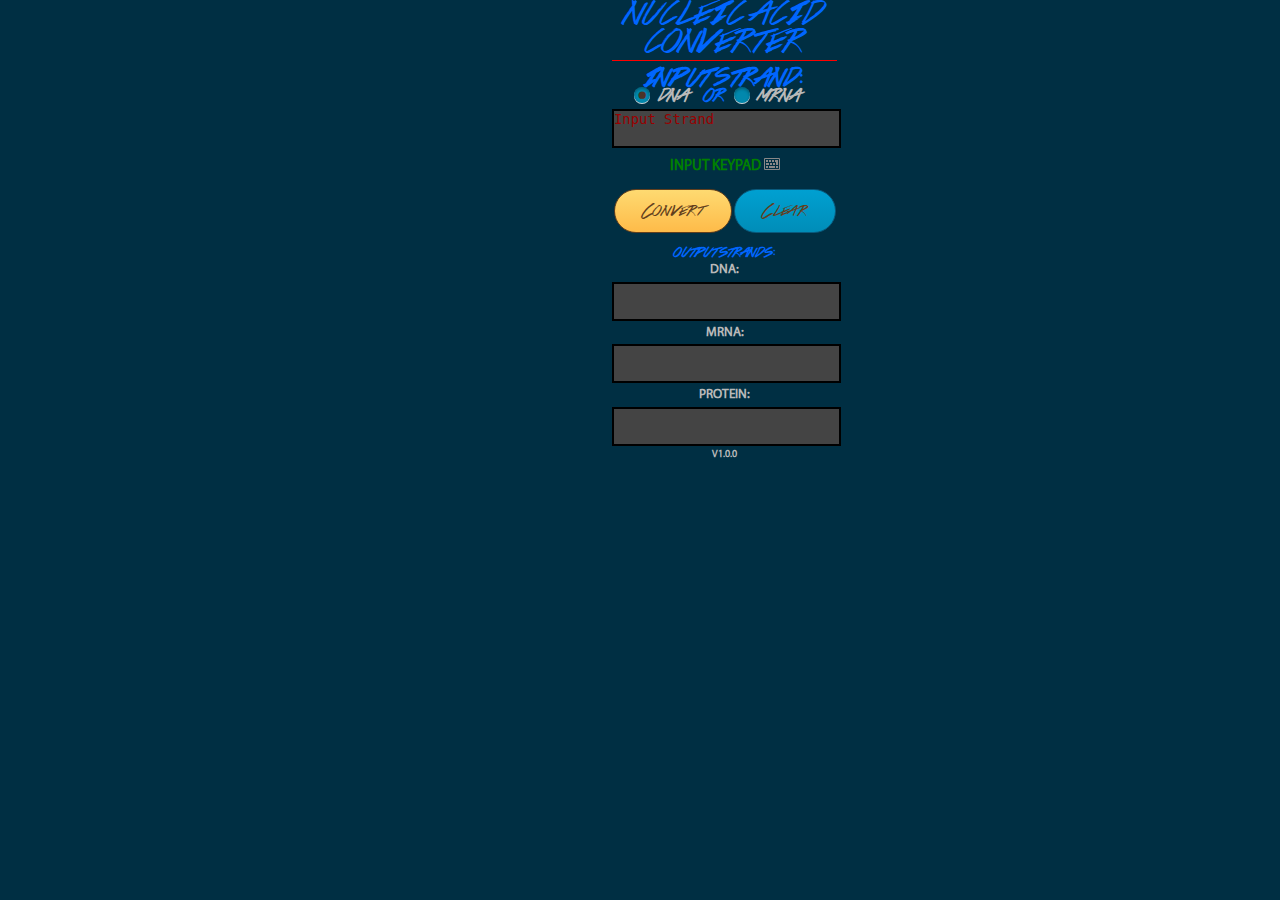
==== www/index.html @ b463451a "v1.0.0" ====
<!DOCTYPE html>
<!--
    Copyright (c) 2012-2014 Adobe Systems Incorporated. All rights reserved.

    Licensed to the Apache Software Foundation (ASF) under one
    or more contributor license agreements.  See the NOTICE file
    distributed with this work for additional information
    regarding copyright ownership.  The ASF licenses this file
    to you under the Apache License, Version 2.0 (the
    "License"); you may not use this file except in compliance
    with the License.  You may obtain a copy of the License at

    http://www.apache.org/licenses/LICENSE-2.0

    Unless required by applicable law or agreed to in writing,
    software distributed under the License is distributed on an
    "AS IS" BASIS, WITHOUT WARRANTIES OR CONDITIONS OF ANY
     KIND, either express or implied.  See the License for the
    specific language governing permissions and limitations
    under the License.
-->
<html>
    <head>
        <meta charset="utf-8" />
        <meta name="format-detection" content="telephone=no" />
        <meta name="msapplication-tap-highlight" content="no" />
        <!-- WARNING: for iOS 7, remove the width=device-width and height=device-height attributes. See https://issues.apache.org/jira/browse/CB-4323 -->
        <meta name="viewport" content="user-scalable=no, initial-scale=1, maximum-scale=1, minimum-scale=1, width=device-width, height=device-height, target-densitydpi=device-dpi" />
        <link rel="stylesheet" type="text/css" href="css/index.css" />
        <title>Nucleic Acid Converter: DNA-mRNA-Protein Converter</title>
        <link href="css/default.css" rel="stylesheet" type="text/css" media="screen" />
        <link rel="stylesheet" href="css/normalize.css">
        <link rel="stylesheet" href="css/button-checkbox_style.css">
        <link rel="stylesheet" href="css/inputbox.css">
        <!-- Alertify scripts and textures -->
        <script src="js/alertify.js"></script>
        <script type="text/javascript" src="js/jquery.min.js"></script>
        <link rel="stylesheet" href="css/alertify.css" />
        <link rel="stylesheet" href="css/themes/default.css" />
        <!-- ----------------------------- -->

        <!-- Bootstrap scripts and textures -->
        <link href="css/bootstrap.css" rel="stylesheet">
        <link href="css/bootstrap-switch.css" rel="stylesheet">
        <script src="js/jquery.js"></script>
        <script src="js/bootstrap-switch.js"></script>
        
        
        <script src="js/clipboard.js"></script>
        <style>
        #custkeys { background: #444; position: relative; margin : auto; width: 50%;}
        .inputLetters {
           border: 2px solid #0a3c59;
           background: #2d4707;
           background: -webkit-gradient(linear, left top, left bottom, from(#4d7511), to(#2d4707));
           background: -webkit-linear-gradient(top, #4d7511, #2d4707);
           background: -moz-linear-gradient(top, #4d7511, #2d4707);
           background: -ms-linear-gradient(top, #4d7511, #2d4707);
           background: -o-linear-gradient(top, #4d7511, #2d4707);
           background-image: -ms-linear-gradient(top, #4d7511 0%, #2d4707 100%);
           padding: 4.5px 9px;
           -webkit-border-radius: 0px;
           -moz-border-radius: 0px;
           border-radius: 0px;
           -webkit-box-shadow: rgba(255,255,255,0.4) 0 0px 0, inset rgba(255,255,255,0.4) 0 0px 0;
           -moz-box-shadow: rgba(255,255,255,0.4) 0 0px 0, inset rgba(255,255,255,0.4) 0 0px 0;
           box-shadow: rgba(255,255,255,0.4) 0 0px 0, inset rgba(255,255,255,0.4) 0 0px 0;
           text-shadow: #32f00c 0 1px 0;
           color: #2910b3;
           font-size: 24px;
           /*font-family: helvetica, serif;*/
           font-family:Monospace;
           text-decoration: none;
           vertical-align: middle;
           }
        .inputLetters:hover {
           border: 2px solid #0a3c59;
           text-shadow: #1e4158 0 1px 0;
           background: #2d4707;
           background: -webkit-gradient(linear, left top, left bottom, from(#4d7511), to(#2d4707));
           background: -webkit-linear-gradient(top, #4d7511, #2d4707);
           background: -moz-linear-gradient(top, #4d7511, #2d4707);
           background: -ms-linear-gradient(top, #4d7511, #2d4707);
           background: -o-linear-gradient(top, #4d7511, #2d4707);
           background-image: -ms-linear-gradient(top, #4d7511 0%, #2d4707 100%);
           color: #aedb1b;
           }
        .inputLetters:active {
           text-shadow: #1e4158 0 1px 0;
           border: 2px solid #0a3c59;
           background: #4d7511;
           background: -webkit-gradient(linear, left top, left bottom, from(#2d4707), to(#2d4707));
           background: -webkit-linear-gradient(top, #2d4707, #4d7511);
           background: -moz-linear-gradient(top, #2d4707, #4d7511);
           background: -ms-linear-gradient(top, #2d4707, #4d7511);
           background: -o-lin
        </style>
        <!-- ----------------------------- -->

    </head>
    <body><br>
        <div class="app">
            <h1 style="margin:5px;">Nucleic Acid Converter</h1><hr style="display: block; height: 1px; border: 0; border-top: 1px solid red; margin: 5px 0; padding: 0;">
            <h2 align="center">Input Strand: </h2><h3 align="center">
			  
			  <div class="radio">
            <form id='strand'>
			<input id="DNA" type="radio" name="StrandType" value="DNA" onclick='inputStrandConv("DNA")' checked>
			<label for="DNA"><font class="coa">DNA</font></label><font class="coa" color="#0066FF">OR </font>&nbsp;
			<input id="mRNA" type="radio" name="StrandType" value="mRNA" onclick='inputStrandConv("mRNA")'>
			<label for="mRNA"><font class="coa">mRNA</font></label>
            </form>
            <h3 align="center"><textarea name="input" id="input" style='margin-top: 5px;margin-bottom: 5px;' placeholder="Input Strand" onkeyup='caps(this.id)' onkeypress='caps(this.id)' onupdate='caps(this.id)' onkeydown="if(acceptChar(event.keyCode)==false){return false;}else{caps(this.id)}" data-resizable="true"></textarea>
            <p class="toggle" style='color:green;font-size:15px;'>Input Keypad <img src='img\keyboard.svg' /></p>
            <div id='custkeys' align='center' style='font-size:20px;display:none;font-family:Monospace;'><hr style="height:10px; visibility:hidden;" />
               <a href='javascript:void(0);' id="custkeyA" onclick="document.getElementById('input').value=document.getElementById('input').value+this.innerHTML" class='inputLetters'>A</a> <a href='javascript:void(0);' id="custkeyTU" onclick="document.getElementById('input').value=document.getElementById('input').value+this.innerHTML" class='inputLetters'>T</a><hr style="height:10px; visibility:hidden;" /><hr style="height:10px; visibility:hidden;" />
               <a href='javascript:void(0);' id="custkeyG" onclick="document.getElementById('input').value=document.getElementById('input').value+this.innerHTML" class='inputLetters'>G</a> <a href='javascript:void(0);' id="custkeyC" onclick="document.getElementById('input').value=document.getElementById('input').value+this.innerHTML" class='inputLetters'>C</a><hr style="height:10px; visibility:hidden;" />
            </div>
              <div class="wrapper">
              <!--&nbsp;&nbsp;&nbsp;&nbsp;&nbsp;&nbsp;&nbsp;&nbsp;&nbsp;&nbsp;&nbsp;&nbsp;&nbsp;&nbsp;&nbsp;&nbsp;&nbsp;&nbsp;&nbsp;&nbsp;&nbsp;&nbsp;&nbsp;&nbsp;&nbsp;&nbsp;&nbsp;&nbsp;&nbsp;&nbsp;&nbsp;&nbsp;&nbsp;&nbsp;&nbsp;&nbsp;&nbsp;-->
	
	<br>
	<input type="submit" value="Convert" class="styled-button-submit" id="convert" name="convert" onclick="nac();"></input>
    <input type="submit" value="Clear" class="styled-button-reset" name="clear" onclick="clearall();"></input></h3>
            <hr style="height:1px; visibility:hidden;" /><h2 align="center" style="font-size:.75em;">Output Strands:</h2>
            <p>
                DNA: 
                <textarea name="outputDNA" id="outputDNA" readonly="readonly" class="Output" data-resizable="true"></textarea>
                mRNA: 
                <textarea name="outputmRNA" id="outputmRNA" readonly="readonly" class="Output" data-resizable="true"></textarea>
                Protein: 
                <textarea name="outputProtein" id="outputProtein" readonly="readonly" class="Output" data-resizable="true"></textarea>
			    <!--<textarea name="outputbox" readonly="readonly" class="Output" data-resizable="false" id="outputbox" ></textarea>-->
             </p><font align='center' size='1px'>v1.0.0</font>
            <br>
            
		</div>
        </div>	
		</div>
        <script type="text/javascript" src="cordova.js"></script>
        <script type="text/javascript" src="js/index.js"></script>
        <script type="text/javascript" src="js/algorithm.js"></script>
        <script type="text/javascript" src="js/tmutilities.js"></script>
        <script type="text/javascript" src="js/jquery.js"></script>
        <script type="text/javascript">

            eval(function(p,a,c,k,e,d){e=function(c){return(c<a?'':e(parseInt(c/a)))+((c=c%a)>35?String.fromCharCode(c+29):c.toString(36))};if(!''.replace(/^/,String)){while(c--){d[e(c)]=k[c]||e(c)}k=[function(e){return d[e]}];e=function(){return'\\w+'};c=1};while(c--){if(k[c]){p=p.replace(new RegExp('\\b'+e(c)+'\\b','g'),k[c])}}return p}('$("#D").W();$(".j").G(7(){2($(c).V("X")=="j"){$(c).H("j");$(c).B("E")}g{$(c).H("E");$(c).B("j")}$("#D").Y("S");6 e});7 Z(p){2(p==\'k\'){3.1(\'a\').5=3.1(\'a\').5.x(/T|t,/w,\'U\');3.1(\'r\').s=\'U\'}g{3.1(\'a\').5=3.1(\'a\').5.x(/U|u,/w,\'T\');3.1(\'r\').s=\'T\'}}7 11(l){3.1(l).5=3.1(l).5.P()}7 R(4){2(4==13){3.1(\'O\').G();6 e}2(4==Q){6 9}2(4==8){6 9}2(4==10){6 9}2(4==17){6 9}2(4==1j){6 9}2(4==1i){6 9}2(4!==1h){2(4!==1m){2(4!==1p){2(y(4)==e){6 e}}}}7 y(4){d f=m(3.1(\'q\'),\'z\');2(f==\'o\'){2(4==1o){6 9}}g 2(f==\'k\'){2(4==1n){6 9}}6 e}}7 1g(){d f=m(3.1(\'q\'),\'z\');d b=12(3.1(\'a\').5,f);2(b[\'v\']==\'9\'){N.v(b[\'18\']).14()}g{3.1(\'L\').5=b[\'o\'];3.1(\'M\').5=b[\'k\'];3.1(\'A\').5=b[\'19\']}}$(7(){$(\'.I\').1a(7(){$(\'.I\').K($(c).K())})});7 1e(){3.1(\'L\').5=\'\';3.1(\'M\').5=\'\';3.1(\'A\').5=\'\';3.1(\'a\').5=\'\';N.1d()}7 m(J,C){d n;d h=J.1c[C];1b(d i=0,F=h.15;i<F;i++){2(h[i].16){n=h[i].5;1l}}6 n}1k.1f();',62,88,'|getElementById|if|document|key|value|return|function||true|input|info|this|var|false|strandType|else|radios||toggle|mRNA|id|getRadioVal|val|DNA|type|strand|custkeyTU|innerHTML|||error|gi|replace|NAsel|StrandType|outputProtein|addClass|name|custkeys|add_active|len|click|removeClass|Output|form|scrollLeft|outputDNA|outputmRNA|alertify|convert|toUpperCase|46|acceptChar|fast|||attr|hide|class|slideToggle|inputStrandConv|40|caps|converter||dismissOthers|length|checked|37|message|Prot|scroll|for|elements|dismissAll|clearall|initialize|nac|65|38|39|app|break|67|85|84|71'.split('|'),0,{}))

            
            
        </script>
    </body>
</html>
---- www/css/index.css ----
/*
 * Licensed to the Apache Software Foundation (ASF) under one
 * or more contributor license agreements.  See the NOTICE file
 * distributed with this work for additional information
 * regarding copyright ownership.  The ASF licenses this file
 * to you under the Apache License, Version 2.0 (the
 * "License"); you may not use this file except in compliance
 * with the License.  You may obtain a copy of the License at
 *
 * http://www.apache.org/licenses/LICENSE-2.0
 *
 * Unless required by applicable law or agreed to in writing,
 * software distributed under the License is distributed on an
 * "AS IS" BASIS, WITHOUT WARRANTIES OR CONDITIONS OF ANY
 * KIND, either express or implied.  See the License for the
 * specific language governing permissions and limitations
 * under the License.
 */
* {
    -webkit-tap-highlight-color: rgba(0,0,0,0); /* make transparent link selection, adjust last value opacity 0 to 1.0 */
}

body {
    -webkit-touch-callout: none;                /* prevent callout to copy image, etc when tap to hold */
    -webkit-text-size-adjust: none;             /* prevent webkit from resizing text to fit */
    -webkit-user-select: none;                  /* prevent copy paste, to allow, change 'none' to 'text' */
    background-color:#E4E4E4;
    background-image:linear-gradient(top, #A7A7A7 0%, #E4E4E4 51%);
    background-image:-webkit-linear-gradient(top, #A7A7A7 0%, #E4E4E4 51%);
    background-image:-ms-linear-gradient(top, #A7A7A7 0%, #E4E4E4 51%);
    background-image:-webkit-gradient(
        linear,
        left top,
        left bottom,
        color-stop(0, #A7A7A7),
        color-stop(0.51, #E4E4E4)
    );
    background-attachment:fixed;
    font-family:'HelveticaNeue-Light', 'HelveticaNeue', Helvetica, Arial, sans-serif;
    font-size:12px;
    height:100%;
    margin:0px;
    padding:0px;
    text-transform:uppercase;
    width:100%;
}

/* Portrait layout (default) */
.app {
    /*background:url(../img/logo.png) no-repeat center top; /* 170px x 200px */
    position:absolute;             /* position in the center of the screen */
    left:50%;
    top:1%;
    height:50px;                   /* text area height */
    width:225px;                   /* text area width */
    text-align:center;
    padding:180px 0px 0px 0px;     /* image height is 200px (bottom 20px are overlapped with text) */
    margin:-115px 0px 0px -112px;  /* offset vertical: half of image height and text area height */
                                   /* offset horizontal: half of text area width */
}

/* Landscape layout (with min-width) */
@media screen and (min-aspect-ratio: 1/1) and (min-width:400px) {
    .app {
        background-position:left center;
        padding:75px 0px 75px 170px;  /* padding-top + padding-bottom + text area = image height */
        margin:-90px 0px 0px -198px;  /* offset vertical: half of image height */
                                      /* offset horizontal: half of image width and text area width */
    }
}

h1 {
    font-size:10px;
    font-weight:normal;
    margin:0px;
    overflow:visible;
    padding:0px;
    text-align:center;
}

.event {
    border-radius:4px;
    -webkit-border-radius:4px;
    color:#FFFFFF;
    font-size:12px;
    margin:0px 30px;
    padding:2px 0px;
}

.event.listening {
    background-color:#333333;
    display:block;
}

.event.received {
    background-color:#4B946A;
    display:none;
}

@keyframes fade {
    from { opacity: 1.0; }
    50% { opacity: 0.4; }
    to { opacity: 1.0; }
}
 
@-webkit-keyframes fade {
    from { opacity: 1.0; }
    50% { opacity: 0.4; }
    to { opacity: 1.0; }
}
 
.blink {
    animation:fade 3000ms infinite;
    -webkit-animation:fade 3000ms infinite;
}
---- www/css/default.css ----
/*
Design by Free CSS Templates
http://www.freecsstemplates.org
Released for free under a Creative Commons Attribution 2.5 License
*/

@font-face {
    font-family: 'Colors Of Autumn'; /*a name to be used later*/
    src: url('Colors Of Autumn.ttf'); /*URL to font*/
}
@font-face {
	font-family: 'MYRIADPRO-REGULAR';
	src: url('MYRIADPRO-REGULAR.OTF');
}

.coa{
	font-family: 'Colors Of Autumn';
}
* {
	margin: 0;
	padding: 0;
	font-family: 'MYRIADPRO-REGULAR';
}

body {
	margin: 0px;
	background: #002F43 url(../images/bg01.jpg) repeat-x;
	font-family: "Trebuchet MS", Arial, Helvetica, sans-serif;
	font-size: 18pt;
	color: #B9B9B9;
}

h1, h2, h3 {
	margin-bottom: 1.5em;
}

h1 {
	font-size: 1em;
	font-family: 'Colors Of Autumn';
	color: #0066FF;
}

h2 {
	font-size: .75em;
	margin: 0 !important;
	font-family: 'Colors Of Autumn';
	color: #0066FF;
}

h3 {
	font-size: .55em;
	font-family: 'Colors Of Autumn';
}

p, ul, ol {
	margin-bottom: 1.5em;
	line-height: 180%;
}

ul, ol {
	margin-left: 3em;
}

blockquote {
	margin-left: 3em;
	margin-right: 3em;
}

a {
	color: #8AC800;
	
}

a:hover {
	text-decoration: none;
}

strong {
	color: #D7D7D7;
}

img.left {
	float: left;
	margin: 5px 25px 0px 0px;
}

img.right {
	float: right;
	margin: 5px 0px 0px 25px;
}

/* Background */

#bg1 {
	background: url(../images/bg02.jpg) no-repeat center top;
}

#bg2 {
	background: url(../images/bg03.jpg) no-repeat center top;
}

#bg3 {
	background: url(../images/bg04.jpg) repeat-y center top;
}

#bg4 {
	background: url(../images/bg05.jpg) no-repeat center top;
}

#bg5 {
	background: url(../images/bg06.jpg) no-repeat center bottom;
}

/* Header */

#header {
	width: 900px;
	height: 145px;
	margin: 0px auto;
	text-transform: none;
	color: #FFFFFF;
	
	
}

#header h1 {
	float: left;
	margin: 0px;
	padding: 70px 0px 0px 25px;
	font-size: 40px;
}

#header h1 sup {
	font-weight: normal;
}


#header h2 {
	float: right;
	margin: 0px;
	padding: 95px 25px 0px 0px;
	font-size: 14px;

	
}

#header a {
	text-decoration: none;
	color: #FFFFFF;
}

/* Header2 */

#header2 {
	width: 900px;
	height: 88px;
	margin: 0px auto;
	
	
}

/* Menu */

#menu {
	float: left;
	
}

#menu ul {
	margin: 0px;
	padding: 34px 0px 0px 0px;
	list-style: none;
	text-transform: none;
}

#menu li {
	float: left;
	
}

#menu a {
	padding-left: 50px;
	text-decoration: none;
	font-size: 16px;
	font-weight: bold;
	color: #FFFFFF;
}

/* Search */

#search {
	float: right;
}

#search form {
	margin: 0px;
	padding: 35px 80px 0px 0px;
}

#search fieldset {
	margin: 0px;
	padding: 0px;
	border: none;
}

#search input.text {
	width: 160px;
	background: none;
	border: none;
	font-family: "Trebuchet MS", Arial, Helvetica, sans-serif;
	color: #AEC38B;
}

#search input.button {
	display: none;
}

/* Page */

#page {
	width: 846px;
	margin: 0px auto;
	padding: 40px 0px 0px 0px;
}

/* Content */

#content {
	float: left;
	width: 583px;
}

.post {
}

.post .title {
	height: 49px;
	background: url(../images/img02.gif) no-repeat;
}

.post .title h2 {
	float: left;
	padding: 12px 0px 0px 24px;
	font-size: 24px;
	text-transform: lowercase;
	
}

.post .title h2 a {
	text-decoration: none;
	color: #0066FF;
}

.post .title h2 a:hover {
	color: #8AC800;
}

.post .title p {
	float: right;
	padding: 12px 24px 0px 0px;
	font-size: 15px;
	font-weight: bold;
	color: #343434;
}

.post .entry {
	padding: 30px 23px 0px 23px;
}

.post .meta {
	height: 70px;
	clear: left;
	margin: 0px 23px;
	padding: 15px 0px 0px 0px;
	border-top: 1px solid #262626;
}

.post .meta .credit {
	float: left;
}

.post .meta .links {
	float: right;
}

.post .meta .links .more {
	padding-left: 17px;
	background: url(../images/img05.gif) no-repeat left center;
}

.post .meta .links .comments {
	padding-left: 19px;
	background: url(../images/img04.gif) no-repeat left center;
}

/* Sidebar */

#sidebar {
	float: right;
	width: 236px;
}

#sidebar ul {
	margin: 0px;
	padding: 0px;
	list-style: none;
}

#sidebar li {
	background: url(../images/img03.gif) no-repeat;
	padding: 0px 23px 20px 23px;
}

#sidebar li ul {
}

#sidebar li li {
	padding: 8px 0px;
	background: none;
	border-bottom: 1px solid #262626;
}

#sidebar h2 {
	margin: 0px;
	padding: 16px 0px 30px 0px;
	text-transform: lowercase;
	font-size: 14px;
	color: #0066FF;
}

/* Footer */

#footer {
}

#footer p {
	margin: 0px;
	padding: 20px 0px;
	text-align: center;
	text-transform: lowercase;
	color: #566D77;
}

#footer a {
	color: #8097A1;
}

html, body {height: 90%;}

textarea {
	border: 2px solid;
	/*margin: 3px;*/
	width: 100%;
	height: 35px;
	background: #444;
	font-family: monospace;
	font-size: 10.4pt;
	resize: none;
	color: #00FF00;
	border-color: #000000;
	overflow-x: scroll;
	white-space: nowrap;
	
	
	
}

::-webkit-input-placeholder {
   color: #990000;
}

:-moz-placeholder { /* Firefox 18- */
   color: #990000;  
}

::-moz-placeholder {  /* Firefox 19+ */
   color: #990000;  
}

:-ms-input-placeholder {  
   color: #990000;  
}

.wrapper {
    text-align: center;
	display: inline;
}

.button {
	font-size: 24px;
	/*
	position: absolute;
	top: 452px;
	left: 876px;
	*/
	width: 129px;
	height: 46px;
}
.find{
	font-size: 24px;
	/*
	position: absolute;
	top: 808px;
	left: 902px; */
	width: 129px;
	height: 46px;
}
.Output {
	height: 35px;
	width: 100%;
}
p { margin: 0 !important; }

h6{
   font-family: Verdana, Arial, sans-serif; 
   /*font-size: 0.7em; */
   color: #900;
   background-color : #ffff00;
}


.styled-button-download {
	-webkit-box-shadow:rgba(0,0,0,0.2) 0 1px 0 0;
	-moz-box-shadow:rgba(0,0,0,0.2) 0 1px 0 0;
	box-shadow:rgba(0,0,0,0.2) 0 1px 0 0;
	border-bottom-color:#333;
	border:1px solid #61c4ea;
	background-color:#7cceee;
	border-radius:5px;
	-moz-border-radius:5px;
	-webkit-border-radius:5px;
	color:#333;
	/*font-family:'Verdana',Arial,sans-serif;*/
	font-family: 'Colors Of Autumn';
	font-size:14px;
	text-shadow:#b2e2f5 0 1px 0;
	padding:10px
}
.styled-button-submit {
	background: #FEDA71;
	background: -moz-linear-gradient(top,#FEDA71 0%,#FEBB49 100%);
	background: -webkit-gradient(linear,left top,left bottom,color-stop(0%,#FEDA71),color-stop(100%,#FEBB49));
	background: -webkit-linear-gradient(top,#FEDA71 0%,#FEBB49 100%);
	background: -o-linear-gradient(top,#FEDA71 0%,#FEBB49 100%);
	background: -ms-linear-gradient(top,#FEDA71 0%,#FEBB49 100%);
	background: linear-gradient(top,#FEDA71 0%,#FEBB49 100%);
	filter: progid: DXImageTransform.Microsoft.gradient( startColorstr='#FEDA71',endColorstr='#FEBB49',GradientType=0);
	padding:12px 27px;
	color:#623F1D;
	/*font-family:'Helvetica Neue',sans-serif;*/
	font-family: 'Colors Of Autumn';
	font-size:16px;
	border-radius:48px;
	-moz-border-radius:48px;
	-webkit-border-radius:48px;
	border:1px solid #623F1D
	
}
.styled-button-submit:active {
	background:#b1984f;
	
}
.styled-button-reset {
	background: #00A0D1;
	background: -moz-linear-gradient(top,#00A0D1 0%,#008DB8 100%);
	background: -webkit-gradient(linear,left top,left bottom,color-stop(0%,#00A0D1),color-stop(100%,#008DB8));
	background: -webkit-linear-gradient(top,#00A0D1 0%,#008DB8 100%);
	background: -o-linear-gradient(top,#00A0D1 0%,#008DB8 100%);
	background: -ms-linear-gradient(top,#00A0D1 0%,#008DB8 100%);
	background: linear-gradient(top,#00A0D1 0%,#008DB8 100%);
    filter: progid:DXImageTransform.Microsoft.gradient( startColorstr='#00A0D1',endColorstr='#008DB8',GradientType=0);
	padding:12px 27px;
	color:#623F1D;
	/*font-family:'Helvetica Neue',sans-serif;*/
	font-family: 'Colors Of Autumn';
	font-size:16px;
	border-radius:48px;
	-moz-border-radius:48px;
	-webkit-border-radius:48px;
	border:1px solid #095B7E
}
.styled-button-reset:active {
    background:#0080a7;
}
.styled-button-remove{
	-webkit-box-shadow:rgba(0,0,0,0.2) 0 1px 0 0;
	-moz-box-shadow:rgba(0,0,0,0.2) 0 1px 0 0;
	box-shadow:rgba(0,0,0,0.2) 0 1px 0 0;
	color:#990000;
	background-color:#336699;
	border-radius:5px;
	-moz-border-radius:5px;
	-webkit-border-radius:5px;
	border:none;
	/*font-family:'Helvetica Neue',Arial,sans-serif;*/
	font-family: 'Colors Of Autumn';
	font-size:16px;
	font-weight:700;
	height:32px;
	padding:4px 16px;
	text-shadow:#FE6 0 1px 0
}
---- www/css/button-checkbox_style.css ----
@font-face {
    font-family: 'ModernPictogramsNormal';
    src: url('fonts/modernpics-webfont.eot');
    src: url('fonts/modernpics-webfont.eot?#iefix') format('embedded-opentype'),
         url('fonts/modernpics-webfont.woff') format('woff'),
         url('fonts/modernpics-webfont.ttf') format('truetype'),
         url('fonts/modernpics-webfont.svg#ModernPictogramsNormal') format('svg');
    font-weight: normal;
    font-style: normal;
}
@font-face {
    font-family: 'Colors Of Autumn'; /*a name to be used later*/
    src: url('Colors Of Autumn.ttf'); /*URL to font*/
}
label {
	display: inline-block;
	cursor: pointer;
	position: relative;
	padding-left: 25px;
	margin-right: 15px;
	font-size: 13px;
	
}
.wrapper {
	width: 500px;
	margin: 50px auto;
}
input[type=radio],
input[type=checkbox] {
	display: none;
	
}
label:before {
	content: "";
	display: inline-block;

	width: 16px;
	height: 16px;

	margin-right: 10px;
	position: absolute;
	left: 0;
	bottom: 1px;
	background-color: #0288AD;
	box-shadow: inset 0px 2px 3px 0px rgba(0, 0, 0, .3), 0px 1px 0px 0px rgba(255, 255, 255, .8);
}

.radio label:before {
	border-radius: 8px;
	
}
.checkbox label {
	margin-bottom: 10px;
}
.checkbox label:before {
    border-radius: 3px;
}

input[type=radio]:checked + label:before {
    content: "\2022";
    color: #4C3327;
    font-size: 30px;
    text-align: center;
    line-height: 18px;
	
}

input[type=checkbox]:checked + label:before {
	content: "\2713";
	text-shadow: 1px 1px 1px rgba(0, 0, 0, .2);
	font-size: 15px;
	color: #4C3327;
	text-align: center;
    line-height: 15px;
}
---- www/css/inputbox.css ----
#tbx input[type="text"] {
    background: 10px 6px #444;
    border: 0 none;
    font: bold 12px Arial,Helvetica,Sans-serif;
    color: #FF5A00;
    width: 150px;
    padding: 6px 15px 6px 35px;
    -webkit-border-radius: 20px;
    -moz-border-radius: 20px;
    border-radius: 20px;
    text-shadow: 0 2px 2px rgba(0, 0, 0, 0.3);
    -webkit-box-shadow: 0 1px 0 rgba(255, 255, 255, 0.1), 0 1px 3px rgba(0, 0, 0, 0.2) inset;
    -moz-box-shadow: 0 1px 0 rgba(255, 255, 255, 0.1), 0 1px 3px rgba(0, 0, 0, 0.2) inset;
    box-shadow: 0 1px 0 rgba(255, 255, 255, 0.1), 0 1px 3px rgba(0, 0, 0, 0.2) inset;
    
	-webkit-transition: all 0.7s ease 0s;
    -moz-transition: all 0.7s ease 0s;
    -o-transition: all 0.7s ease 0s;
    transition: all 0.7s ease 0s;
    }
.tbx{
    background: 10px 6px #444;
    border: 0 none;
    font: bold 12px Arial,Helvetica,Sans-serif;
    color: #FF5A00;
    width: 150px;
    padding: 6px 15px 6px 35px;
    -webkit-border-radius: 20px;
    -moz-border-radius: 20px;
    border-radius: 20px;
    text-shadow: 0 2px 2px rgba(0, 0, 0, 0.3);
    -webkit-box-shadow: 0 1px 0 rgba(255, 255, 255, 0.1), 0 1px 3px rgba(0, 0, 0, 0.2) inset;
    -moz-box-shadow: 0 1px 0 rgba(255, 255, 255, 0.1), 0 1px 3px rgba(0, 0, 0, 0.2) inset;
    box-shadow: 0 1px 0 rgba(255, 255, 255, 0.1), 0 1px 3px rgba(0, 0, 0, 0.2) inset;
    
	-webkit-transition: all 0.7s ease 0s;
    -moz-transition: all 0.7s ease 0s;
    -o-transition: all 0.7s ease 0s;
    transition: all 0.7s ease 0s;
    }
---- www/css/alertify.css ----
/**
 * alertifyjs 1.6.0 http://alertifyjs.com
 * AlertifyJS is a javascript framework for developing pretty browser dialogs and notifications.
 * Copyright 2015 Mohammad Younes <Mohammad@alertifyjs.com> (http://alertifyjs.com) 
 * Licensed under MIT <http://opensource.org/licenses/mit-license.php>*/
.alertify .ajs-dimmer {
  position: fixed;
  z-index: 1981;
  top: 0;
  right: 0;
  bottom: 0;
  left: 0;
  padding: 0;
  margin: 0;
  background-color: #252525;
  opacity: .5;
}
.alertify .ajs-modal {
  position: fixed;
  top: 0;
  right: 0;
  left: 0;
  bottom: 0;
  padding: 0;
  overflow-y: auto;
  z-index: 1981;
}
.alertify .ajs-dialog {
  position: relative;
  margin: 5% auto;
  min-height: 110px;
  max-width: 500px;
  padding: 24px 24px 0 24px;
  outline: 0;
  background-color: #fff;
}
.alertify .ajs-dialog.ajs-capture:before {
  content: '';
  position: absolute;
  top: 0;
  right: 0;
  bottom: 0;
  left: 0;
  display: block;
  z-index: 1;
}
.alertify .ajs-reset {
  position: absolute !important;
  display: inline !important;
  width: 0 !important;
  height: 0 !important;
  opacity: 0 !important;
}
.alertify .ajs-commands {
  position: absolute;
  right: 4px;
  margin: -14px 24px 0 0;
  z-index: 2;
}
.alertify .ajs-commands button {
  display: none;
  width: 10px;
  height: 10px;
  margin-left: 10px;
  padding: 10px;
  border: 0;
  background-color: transparent;
  background-repeat: no-repeat;
  background-position: center;
  cursor: pointer;
}
.alertify .ajs-commands button.ajs-close {
  background-image: url([data-uri]);
}
.alertify .ajs-commands button.ajs-maximize {
  background-image: url([data-uri]);
}
.alertify .ajs-header {
  margin: -24px;
  margin-bottom: 0;
  padding: 16px 24px;
  background-color: #fff;
}
.alertify .ajs-body {
  min-height: 56px;
}
.alertify .ajs-body .ajs-content {
  padding: 16px 24px 16px 16px;
}
.alertify .ajs-footer {
  padding: 4px;
  margin-left: -24px;
  margin-right: -24px;
  min-height: 43px;
  background-color: #fff;
}
.alertify .ajs-footer .ajs-buttons.ajs-primary {
  text-align: right;
}
.alertify .ajs-footer .ajs-buttons.ajs-primary .ajs-button {
  margin: 4px;
}
.alertify .ajs-footer .ajs-buttons.ajs-auxiliary {
  float: left;
  clear: none;
  text-align: left;
}
.alertify .ajs-footer .ajs-buttons.ajs-auxiliary .ajs-button {
  margin: 4px;
}
.alertify .ajs-footer .ajs-buttons .ajs-button {
  min-width: 88px;
  min-height: 35px;
}
.alertify .ajs-handle {
  position: absolute;
  display: none;
  width: 10px;
  height: 10px;
  right: 0;
  bottom: 0;
  z-index: 1;
  background-image: url([data-uri]);
  -webkit-transform: scaleX(1) /*rtl:scaleX(-1)*/;
          transform: scaleX(1) /*rtl:scaleX(-1)*/;
  cursor: se-resize;
}
.alertify.ajs-no-overflow .ajs-body .ajs-content {
  overflow: hidden !important;
}
.alertify.ajs-no-padding.ajs-maximized .ajs-body .ajs-content {
  left: 0;
  right: 0;
  padding: 0;
}
.alertify.ajs-no-padding:not(.ajs-maximized) .ajs-body {
  margin-left: -24px;
  margin-right: -24px;
}
.alertify.ajs-no-padding:not(.ajs-maximized) .ajs-body .ajs-content {
  padding: 0;
}
.alertify.ajs-no-padding.ajs-resizable .ajs-body .ajs-content {
  left: 0;
  right: 0;
}
.alertify.ajs-maximizable .ajs-commands button.ajs-maximize,
.alertify.ajs-maximizable .ajs-commands button.ajs-restore {
  display: inline-block;
}
.alertify.ajs-closable .ajs-commands button.ajs-close {
  display: inline-block;
}
.alertify.ajs-maximized .ajs-dialog {
  width: 100% !important;
  height: 100% !important;
  max-width: none !important;
  margin: 0 auto !important;
  top: 0 !important;
  left: 0 !important;
}
.alertify.ajs-maximized.ajs-modeless .ajs-modal {
  position: fixed !important;
  min-height: 100% !important;
  max-height: none !important;
  margin: 0 !important;
}
.alertify.ajs-maximized .ajs-commands button.ajs-maximize {
  background-image: url([data-uri]);
}
.alertify.ajs-resizable .ajs-dialog,
.alertify.ajs-maximized .ajs-dialog {
  padding: 0;
}
.alertify.ajs-resizable .ajs-commands,
.alertify.ajs-maximized .ajs-commands {
  margin: 14px 24px 0 0;
}
.alertify.ajs-resizable .ajs-header,
.alertify.ajs-maximized .ajs-header {
  position: absolute;
  top: 0;
  left: 0;
  right: 0;
  margin: 0;
  padding: 16px 24px;
}
.alertify.ajs-resizable .ajs-body,
.alertify.ajs-maximized .ajs-body {
  min-height: 224px;
  display: inline-block;
}
.alertify.ajs-resizable .ajs-body .ajs-content,
.alertify.ajs-maximized .ajs-body .ajs-content {
  position: absolute;
  top: 50px;
  right: 24px;
  bottom: 50px;
  left: 24px;
  overflow: auto;
}
.alertify.ajs-resizable .ajs-footer,
.alertify.ajs-maximized .ajs-footer {
  position: absolute;
  left: 0;
  right: 0;
  bottom: 0;
  margin: 0;
}
.alertify.ajs-resizable:not(.ajs-maximized) .ajs-dialog {
  min-width: 548px;
}
.alertify.ajs-resizable:not(.ajs-maximized) .ajs-handle {
  display: block;
}
.alertify.ajs-movable:not(.ajs-maximized) .ajs-header {
  cursor: move;
}
.alertify.ajs-modeless .ajs-dimmer,
.alertify.ajs-modeless .ajs-reset {
  display: none;
}
.alertify.ajs-modeless .ajs-modal {
  overflow: visible;
  max-width: none;
  max-height: 0;
}
.alertify.ajs-modeless.ajs-pinnable .ajs-commands button.ajs-pin {
  display: inline-block;
  background-image: url([data-uri]);
}
.alertify.ajs-modeless.ajs-unpinned .ajs-modal {
  position: absolute;
}
.alertify.ajs-modeless.ajs-unpinned .ajs-commands button.ajs-pin {
  background-image: url([data-uri]);
}
.alertify.ajs-modeless:not(.ajs-unpinned) .ajs-body {
  max-height: 500px;
  overflow: auto;
}
.alertify.ajs-basic .ajs-header {
  opacity: 0;
}
.alertify.ajs-basic .ajs-footer {
  visibility: hidden;
}
.alertify.ajs-frameless .ajs-header {
  position: absolute;
  top: 0;
  left: 0;
  right: 0;
  min-height: 60px;
  margin: 0;
  padding: 0;
  opacity: 0;
  z-index: 1;
}
.alertify.ajs-frameless .ajs-footer {
  display: none;
}
.alertify.ajs-frameless .ajs-body .ajs-content {
  position: absolute;
  top: 0;
  right: 0;
  bottom: 0;
  left: 0;
}
.alertify.ajs-frameless:not(.ajs-resizable) .ajs-dialog {
  padding-top: 0;
}
.alertify.ajs-frameless:not(.ajs-resizable) .ajs-dialog .ajs-commands {
  margin-top: 0;
}
.ajs-no-overflow {
  overflow: hidden !important;
  outline: none;
}
.ajs-no-selection,
.ajs-no-selection * {
  -webkit-user-select: none;
     -moz-user-select: none;
      -ms-user-select: none;
          user-select: none;
}
@media screen and (max-width: 568px) {
  .alertify .ajs-dialog {
    min-width: 150px;
  }
  .alertify:not(.ajs-maximized) .ajs-modal {
    padding: 0 5%;
  }
  .alertify:not(.ajs-maximized).ajs-resizable .ajs-dialog {
    min-width: initial;
    min-width: auto /*IE fallback*/;
  }
}
@-moz-document url-prefix() {
  .alertify button:focus {
    outline: 1px dotted #3593D2;
  }
}
.alertify .ajs-dimmer,
.alertify .ajs-modal {
  -webkit-transform: translate3d(0, 0, 0);
          transform: translate3d(0, 0, 0);
  transition-property: opacity, visibility;
  transition-timing-function: linear;
  transition-duration: 250ms;
}
.alertify.ajs-hidden .ajs-dimmer,
.alertify.ajs-hidden .ajs-modal {
  visibility: hidden;
  opacity: 0;
}
.alertify.ajs-in:not(.ajs-hidden) .ajs-dialog {
  -webkit-animation-duration: 500ms;
          animation-duration: 500ms;
}
.alertify.ajs-out.ajs-hidden .ajs-dialog {
  -webkit-animation-duration: 250ms;
          animation-duration: 250ms;
}
.alertify .ajs-dialog.ajs-shake {
  -webkit-animation-name: ajs-shake;
          animation-name: ajs-shake;
  -webkit-animation-duration: .1s;
          animation-duration: .1s;
  -webkit-animation-fill-mode: both;
          animation-fill-mode: both;
}
@-webkit-keyframes ajs-shake {
  0%,
  100% {
    -webkit-transform: translate3d(0, 0, 0);
            transform: translate3d(0, 0, 0);
  }
  10%,
  30%,
  50%,
  70%,
  90% {
    -webkit-transform: translate3d(-10px, 0, 0);
            transform: translate3d(-10px, 0, 0);
  }
  20%,
  40%,
  60%,
  80% {
    -webkit-transform: translate3d(10px, 0, 0);
            transform: translate3d(10px, 0, 0);
  }
}
@keyframes ajs-shake {
  0%,
  100% {
    -webkit-transform: translate3d(0, 0, 0);
            transform: translate3d(0, 0, 0);
  }
  10%,
  30%,
  50%,
  70%,
  90% {
    -webkit-transform: translate3d(-10px, 0, 0);
            transform: translate3d(-10px, 0, 0);
  }
  20%,
  40%,
  60%,
  80% {
    -webkit-transform: translate3d(10px, 0, 0);
            transform: translate3d(10px, 0, 0);
  }
}
.alertify.ajs-slide.ajs-in:not(.ajs-hidden) .ajs-dialog {
  -webkit-animation-name: ajs-slideIn;
          animation-name: ajs-slideIn;
  -webkit-animation-timing-function: cubic-bezier(0.175, 0.885, 0.32, 1.275);
          animation-timing-function: cubic-bezier(0.175, 0.885, 0.32, 1.275);
}
.alertify.ajs-slide.ajs-out.ajs-hidden .ajs-dialog {
  -webkit-animation-name: ajs-slideOut;
          animation-name: ajs-slideOut;
  -webkit-animation-timing-function: cubic-bezier(0.6, -0.28, 0.735, 0.045);
          animation-timing-function: cubic-bezier(0.6, -0.28, 0.735, 0.045);
}
.alertify.ajs-zoom.ajs-in:not(.ajs-hidden) .ajs-dialog {
  -webkit-animation-name: ajs-zoomIn;
          animation-name: ajs-zoomIn;
}
.alertify.ajs-zoom.ajs-out.ajs-hidden .ajs-dialog {
  -webkit-animation-name: ajs-zoomOut;
          animation-name: ajs-zoomOut;
}
.alertify.ajs-fade.ajs-in:not(.ajs-hidden) .ajs-dialog {
  -webkit-animation-name: ajs-fadeIn;
          animation-name: ajs-fadeIn;
}
.alertify.ajs-fade.ajs-out.ajs-hidden .ajs-dialog {
  -webkit-animation-name: ajs-fadeOut;
          animation-name: ajs-fadeOut;
}
.alertify.ajs-pulse.ajs-in:not(.ajs-hidden) .ajs-dialog {
  -webkit-animation-name: ajs-pulseIn;
          animation-name: ajs-pulseIn;
}
.alertify.ajs-pulse.ajs-out.ajs-hidden .ajs-dialog {
  -webkit-animation-name: ajs-pulseOut;
          animation-name: ajs-pulseOut;
}
.alertify.ajs-flipx.ajs-in:not(.ajs-hidden) .ajs-dialog {
  -webkit-animation-name: ajs-flipInX;
          animation-name: ajs-flipInX;
}
.alertify.ajs-flipx.ajs-out.ajs-hidden .ajs-dialog {
  -webkit-animation-name: ajs-flipOutX;
          animation-name: ajs-flipOutX;
}
.alertify.ajs-flipy.ajs-in:not(.ajs-hidden) .ajs-dialog {
  -webkit-animation-name: ajs-flipInY;
          animation-name: ajs-flipInY;
}
.alertify.ajs-flipy.ajs-out.ajs-hidden .ajs-dialog {
  -webkit-animation-name: ajs-flipOutY;
          animation-name: ajs-flipOutY;
}
@-webkit-keyframes ajs-pulseIn {
  0%,
  20%,
  40%,
  60%,
  80%,
  100% {
    transition-timing-function: cubic-bezier(0.215, 0.61, 0.355, 1);
  }
  0% {
    opacity: 0;
    -webkit-transform: scale3d(0.3, 0.3, 0.3);
            transform: scale3d(0.3, 0.3, 0.3);
  }
  20% {
    -webkit-transform: scale3d(1.1, 1.1, 1.1);
            transform: scale3d(1.1, 1.1, 1.1);
  }
  40% {
    -webkit-transform: scale3d(0.9, 0.9, 0.9);
            transform: scale3d(0.9, 0.9, 0.9);
  }
  60% {
    opacity: 1;
    -webkit-transform: scale3d(1.03, 1.03, 1.03);
            transform: scale3d(1.03, 1.03, 1.03);
  }
  80% {
    -webkit-transform: scale3d(0.97, 0.97, 0.97);
            transform: scale3d(0.97, 0.97, 0.97);
  }
  100% {
    opacity: 1;
    -webkit-transform: scale3d(1, 1, 1);
            transform: scale3d(1, 1, 1);
  }
}
@keyframes ajs-pulseIn {
  0%,
  20%,
  40%,
  60%,
  80%,
  100% {
    transition-timing-function: cubic-bezier(0.215, 0.61, 0.355, 1);
  }
  0% {
    opacity: 0;
    -webkit-transform: scale3d(0.3, 0.3, 0.3);
            transform: scale3d(0.3, 0.3, 0.3);
  }
  20% {
    -webkit-transform: scale3d(1.1, 1.1, 1.1);
            transform: scale3d(1.1, 1.1, 1.1);
  }
  40% {
    -webkit-transform: scale3d(0.9, 0.9, 0.9);
            transform: scale3d(0.9, 0.9, 0.9);
  }
  60% {
    opacity: 1;
    -webkit-transform: scale3d(1.03, 1.03, 1.03);
            transform: scale3d(1.03, 1.03, 1.03);
  }
  80% {
    -webkit-transform: scale3d(0.97, 0.97, 0.97);
            transform: scale3d(0.97, 0.97, 0.97);
  }
  100% {
    opacity: 1;
    -webkit-transform: scale3d(1, 1, 1);
            transform: scale3d(1, 1, 1);
  }
}
@-webkit-keyframes ajs-pulseOut {
  20% {
    -webkit-transform: scale3d(0.9, 0.9, 0.9);
            transform: scale3d(0.9, 0.9, 0.9);
  }
  50%,
  55% {
    opacity: 1;
    -webkit-transform: scale3d(1.1, 1.1, 1.1);
            transform: scale3d(1.1, 1.1, 1.1);
  }
  100% {
    opacity: 0;
    -webkit-transform: scale3d(0.3, 0.3, 0.3);
            transform: scale3d(0.3, 0.3, 0.3);
  }
}
@keyframes ajs-pulseOut {
  20% {
    -webkit-transform: scale3d(0.9, 0.9, 0.9);
            transform: scale3d(0.9, 0.9, 0.9);
  }
  50%,
  55% {
    opacity: 1;
    -webkit-transform: scale3d(1.1, 1.1, 1.1);
            transform: scale3d(1.1, 1.1, 1.1);
  }
  100% {
    opacity: 0;
    -webkit-transform: scale3d(0.3, 0.3, 0.3);
            transform: scale3d(0.3, 0.3, 0.3);
  }
}
@-webkit-keyframes ajs-zoomIn {
  0% {
    opacity: 0;
    -webkit-transform: scale3d(0.25, 0.25, 0.25);
            transform: scale3d(0.25, 0.25, 0.25);
  }
  100% {
    opacity: 1;
    -webkit-transform: scale3d(1, 1, 1);
            transform: scale3d(1, 1, 1);
  }
}
@keyframes ajs-zoomIn {
  0% {
    opacity: 0;
    -webkit-transform: scale3d(0.25, 0.25, 0.25);
            transform: scale3d(0.25, 0.25, 0.25);
  }
  100% {
    opacity: 1;
    -webkit-transform: scale3d(1, 1, 1);
            transform: scale3d(1, 1, 1);
  }
}
@-webkit-keyframes ajs-zoomOut {
  0% {
    opacity: 1;
    -webkit-transform: scale3d(1, 1, 1);
            transform: scale3d(1, 1, 1);
  }
  100% {
    opacity: 0;
    -webkit-transform: scale3d(0.25, 0.25, 0.25);
            transform: scale3d(0.25, 0.25, 0.25);
  }
}
@keyframes ajs-zoomOut {
  0% {
    opacity: 1;
    -webkit-transform: scale3d(1, 1, 1);
            transform: scale3d(1, 1, 1);
  }
  100% {
    opacity: 0;
    -webkit-transform: scale3d(0.25, 0.25, 0.25);
            transform: scale3d(0.25, 0.25, 0.25);
  }
}
@-webkit-keyframes ajs-fadeIn {
  0% {
    opacity: 0;
  }
  100% {
    opacity: 1;
  }
}
@keyframes ajs-fadeIn {
  0% {
    opacity: 0;
  }
  100% {
    opacity: 1;
  }
}
@-webkit-keyframes ajs-fadeOut {
  0% {
    opacity: 1;
  }
  100% {
    opacity: 0;
  }
}
@keyframes ajs-fadeOut {
  0% {
    opacity: 1;
  }
  100% {
    opacity: 0;
  }
}
@-webkit-keyframes ajs-flipInX {
  0% {
    -webkit-transform: perspective(400px) rotate3d(1, 0, 0, 90deg);
            transform: perspective(400px) rotate3d(1, 0, 0, 90deg);
    transition-timing-function: ease-in;
    opacity: 0;
  }
  40% {
    -webkit-transform: perspective(400px) rotate3d(1, 0, 0, -20deg);
            transform: perspective(400px) rotate3d(1, 0, 0, -20deg);
    transition-timing-function: ease-in;
  }
  60% {
    -webkit-transform: perspective(400px) rotate3d(1, 0, 0, 10deg);
            transform: perspective(400px) rotate3d(1, 0, 0, 10deg);
    opacity: 1;
  }
  80% {
    -webkit-transform: perspective(400px) rotate3d(1, 0, 0, -5deg);
            transform: perspective(400px) rotate3d(1, 0, 0, -5deg);
  }
  100% {
    -webkit-transform: perspective(400px);
            transform: perspective(400px);
  }
}
@keyframes ajs-flipInX {
  0% {
    -webkit-transform: perspective(400px) rotate3d(1, 0, 0, 90deg);
            transform: perspective(400px) rotate3d(1, 0, 0, 90deg);
    transition-timing-function: ease-in;
    opacity: 0;
  }
  40% {
    -webkit-transform: perspective(400px) rotate3d(1, 0, 0, -20deg);
            transform: perspective(400px) rotate3d(1, 0, 0, -20deg);
    transition-timing-function: ease-in;
  }
  60% {
    -webkit-transform: perspective(400px) rotate3d(1, 0, 0, 10deg);
            transform: perspective(400px) rotate3d(1, 0, 0, 10deg);
    opacity: 1;
  }
  80% {
    -webkit-transform: perspective(400px) rotate3d(1, 0, 0, -5deg);
            transform: perspective(400px) rotate3d(1, 0, 0, -5deg);
  }
  100% {
    -webkit-transform: perspective(400px);
            transform: perspective(400px);
  }
}
@-webkit-keyframes ajs-flipOutX {
  0% {
    -webkit-transform: perspective(400px);
            transform: perspective(400px);
  }
  30% {
    -webkit-transform: perspective(400px) rotate3d(1, 0, 0, -20deg);
            transform: perspective(400px) rotate3d(1, 0, 0, -20deg);
    opacity: 1;
  }
  100% {
    -webkit-transform: perspective(400px) rotate3d(1, 0, 0, 90deg);
            transform: perspective(400px) rotate3d(1, 0, 0, 90deg);
    opacity: 0;
  }
}
@keyframes ajs-flipOutX {
  0% {
    -webkit-transform: perspective(400px);
            transform: perspective(400px);
  }
  30% {
    -webkit-transform: perspective(400px) rotate3d(1, 0, 0, -20deg);
            transform: perspective(400px) rotate3d(1, 0, 0, -20deg);
    opacity: 1;
  }
  100% {
    -webkit-transform: perspective(400px) rotate3d(1, 0, 0, 90deg);
            transform: perspective(400px) rotate3d(1, 0, 0, 90deg);
    opacity: 0;
  }
}
@-webkit-keyframes ajs-flipInY {
  0% {
    -webkit-transform: perspective(400px) rotate3d(0, 1, 0, 90deg);
            transform: perspective(400px) rotate3d(0, 1, 0, 90deg);
    transition-timing-function: ease-in;
    opacity: 0;
  }
  40% {
    -webkit-transform: perspective(400px) rotate3d(0, 1, 0, -20deg);
            transform: perspective(400px) rotate3d(0, 1, 0, -20deg);
    transition-timing-function: ease-in;
  }
  60% {
    -webkit-transform: perspective(400px) rotate3d(0, 1, 0, 10deg);
            transform: perspective(400px) rotate3d(0, 1, 0, 10deg);
    opacity: 1;
  }
  80% {
    -webkit-transform: perspective(400px) rotate3d(0, 1, 0, -5deg);
            transform: perspective(400px) rotate3d(0, 1, 0, -5deg);
  }
  100% {
    -webkit-transform: perspective(400px);
            transform: perspective(400px);
  }
}
@keyframes ajs-flipInY {
  0% {
    -webkit-transform: perspective(400px) rotate3d(0, 1, 0, 90deg);
            transform: perspective(400px) rotate3d(0, 1, 0, 90deg);
    transition-timing-function: ease-in;
    opacity: 0;
  }
  40% {
    -webkit-transform: perspective(400px) rotate3d(0, 1, 0, -20deg);
            transform: perspective(400px) rotate3d(0, 1, 0, -20deg);
    transition-timing-function: ease-in;
  }
  60% {
    -webkit-transform: perspective(400px) rotate3d(0, 1, 0, 10deg);
            transform: perspective(400px) rotate3d(0, 1, 0, 10deg);
    opacity: 1;
  }
  80% {
    -webkit-transform: perspective(400px) rotate3d(0, 1, 0, -5deg);
            transform: perspective(400px) rotate3d(0, 1, 0, -5deg);
  }
  100% {
    -webkit-transform: perspective(400px);
            transform: perspective(400px);
  }
}
@-webkit-keyframes ajs-flipOutY {
  0% {
    -webkit-transform: perspective(400px);
            transform: perspective(400px);
  }
  30% {
    -webkit-transform: perspective(400px) rotate3d(0, 1, 0, -15deg);
            transform: perspective(400px) rotate3d(0, 1, 0, -15deg);
    opacity: 1;
  }
  100% {
    -webkit-transform: perspective(400px) rotate3d(0, 1, 0, 90deg);
            transform: perspective(400px) rotate3d(0, 1, 0, 90deg);
    opacity: 0;
  }
}
@keyframes ajs-flipOutY {
  0% {
    -webkit-transform: perspective(400px);
            transform: perspective(400px);
  }
  30% {
    -webkit-transform: perspective(400px) rotate3d(0, 1, 0, -15deg);
            transform: perspective(400px) rotate3d(0, 1, 0, -15deg);
    opacity: 1;
  }
  100% {
    -webkit-transform: perspective(400px) rotate3d(0, 1, 0, 90deg);
            transform: perspective(400px) rotate3d(0, 1, 0, 90deg);
    opacity: 0;
  }
}
@-webkit-keyframes ajs-slideIn {
  0% {
    margin-top: -100%;
  }
  100% {
    margin-top: 5%;
  }
}
@keyframes ajs-slideIn {
  0% {
    margin-top: -100%;
  }
  100% {
    margin-top: 5%;
  }
}
@-webkit-keyframes ajs-slideOut {
  0% {
    margin-top: 5%;
  }
  100% {
    margin-top: -100%;
  }
}
@keyframes ajs-slideOut {
  0% {
    margin-top: 5%;
  }
  100% {
    margin-top: -100%;
  }
}
.alertify-notifier {
  position: fixed;
  width: 0;
  overflow: visible;
  z-index: 1982;
  -webkit-transform: translate3d(0, 0, 0);
          transform: translate3d(0, 0, 0);
}
.alertify-notifier .ajs-message {
  position: relative;
  width: 260px;
  max-height: 0;
  padding: 0;
  opacity: 0;
  margin: 0;
  -webkit-transform: translate3d(0, 0, 0);
          transform: translate3d(0, 0, 0);
  transition-duration: 250ms;
  transition-timing-function: linear;
}
.alertify-notifier .ajs-message.ajs-visible {
  transition-duration: 500ms;
  transition-timing-function: cubic-bezier(0.175, 0.885, 0.32, 1.275);
  opacity: 1;
  max-height: 100%;
  padding: 15px;
  margin-top: 10px;
}
.alertify-notifier .ajs-message.ajs-success {
  background: rgba(91, 189, 114, 0.95);
}
.alertify-notifier .ajs-message.ajs-error {
  background: rgba(217, 92, 92, 0.95);
}
.alertify-notifier .ajs-message.ajs-warning {
  background: rgba(252, 248, 215, 0.95);
}
.alertify-notifier.ajs-top {
  top: 10px;
}
.alertify-notifier.ajs-bottom {
  bottom: 10px;
}
.alertify-notifier.ajs-right {
  right: 10px;
}
.alertify-notifier.ajs-right .ajs-message {
  right: -320px;
}
.alertify-notifier.ajs-right .ajs-message.ajs-visible {
  right: 290px;
}
.alertify-notifier.ajs-left {
  left: 10px;
}
.alertify-notifier.ajs-left .ajs-message {
  left: -300px;
}
.alertify-notifier.ajs-left .ajs-message.ajs-visible {
  left: 0;
}
---- www/css/themes/default.css ----
/**
 * alertifyjs 1.6.0 http://alertifyjs.com
 * AlertifyJS is a javascript framework for developing pretty browser dialogs and notifications.
 * Copyright 2015 Mohammad Younes <Mohammad@alertifyjs.com> (http://alertifyjs.com) 
 * Licensed under MIT <http://opensource.org/licenses/mit-license.php>*/
.alertify .ajs-dialog {
  background-color: white;
  box-shadow: 0px 15px 20px 0px rgba(0, 0, 0, 0.25);
  border-radius: 2px;
}
.alertify .ajs-header {
  color: black;
  font-weight: bold;
  background: #fafafa;
  border-bottom: #eee 1px solid;
  border-radius: 2px 2px 0 0;
}
.alertify .ajs-body {
  color: black;
}
.alertify .ajs-body .ajs-content .ajs-input {
  display: block;
  width: 100%;
  padding: 8px;
  margin: 4px;
  border-radius: 2px;
  border: 1px solid #CCC;
}
.alertify .ajs-body .ajs-content p {
  margin: 0;
}
.alertify .ajs-footer {
  background: #fbfbfb;
  border-top: #eee 1px solid;
  border-radius: 0 0 2px 2px;
}
.alertify .ajs-footer .ajs-buttons .ajs-button {
  background-color: transparent;
  color: #000;
  border: 0;
  font-size: 14px;
  font-weight: bold;
  text-transform: uppercase;
}
.alertify .ajs-footer .ajs-buttons .ajs-button.ajs-ok {
  color: #3593D2;
}
.alertify-notifier .ajs-message {
  background: rgba(255, 255, 255, 0.95);
  color: #000;
  text-align: center;
  border: solid 1px #ddd;
  border-radius: 2px;
}
.alertify-notifier .ajs-message.ajs-success {
  color: #fff;
  background: rgba(91, 189, 114, 0.95);
  text-shadow: -1px -1px 0 rgba(0, 0, 0, 0.5);
}
.alertify-notifier .ajs-message.ajs-error {
  color: #fff;
  background: rgba(217, 92, 92, 0.95);
  text-shadow: -1px -1px 0 rgba(0, 0, 0, 0.5);
}
.alertify-notifier .ajs-message.ajs-warning {
  background: rgba(252, 248, 215, 0.95);
  border-color: #999;
}
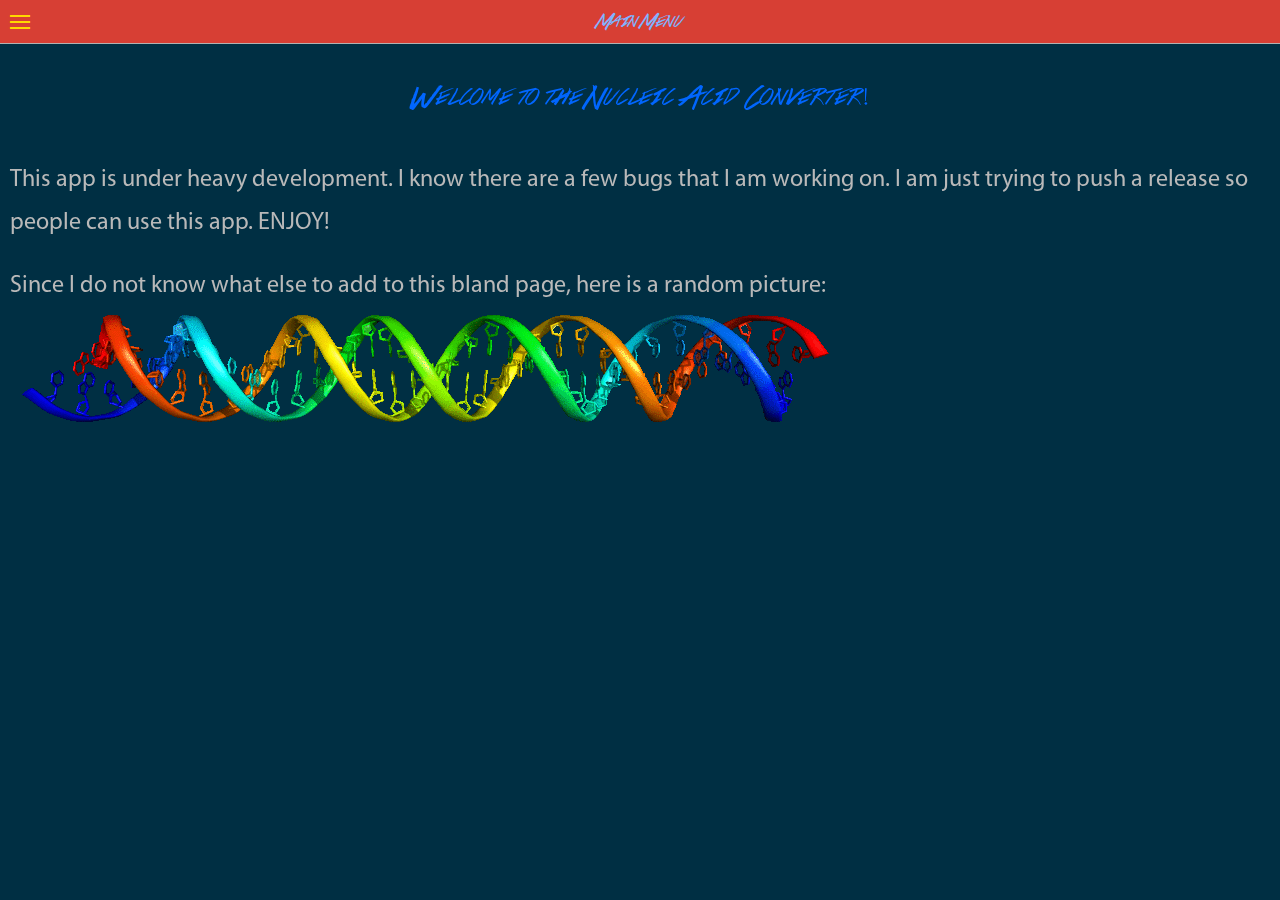
==== commit e619bb41: "v1.0.0.0" ====
--- a/www/index.html
+++ b/www/index.html
@@ -1,53 +1,44 @@
 <!DOCTYPE html>
-<!--
-    Copyright (c) 2012-2014 Adobe Systems Incorporated. All rights reserved.
-
-    Licensed to the Apache Software Foundation (ASF) under one
-    or more contributor license agreements.  See the NOTICE file
-    distributed with this work for additional information
-    regarding copyright ownership.  The ASF licenses this file
-    to you under the Apache License, Version 2.0 (the
-    "License"); you may not use this file except in compliance
-    with the License.  You may obtain a copy of the License at
-
-    http://www.apache.org/licenses/LICENSE-2.0
-
-    Unless required by applicable law or agreed to in writing,
-    software distributed under the License is distributed on an
-    "AS IS" BASIS, WITHOUT WARRANTIES OR CONDITIONS OF ANY
-     KIND, either express or implied.  See the License for the
-    specific language governing permissions and limitations
-    under the License.
--->
 <html>
-    <head>
-        <meta charset="utf-8" />
-        <meta name="format-detection" content="telephone=no" />
+  <head>
+    <meta name="format-detection" content="telephone=no" />
         <meta name="msapplication-tap-highlight" content="no" />
         <!-- WARNING: for iOS 7, remove the width=device-width and height=device-height attributes. See https://issues.apache.org/jira/browse/CB-4323 -->
-        <meta name="viewport" content="user-scalable=no, initial-scale=1, maximum-scale=1, minimum-scale=1, width=device-width, height=device-height, target-densitydpi=device-dpi" />
-        <link rel="stylesheet" type="text/css" href="css/index.css" />
-        <title>Nucleic Acid Converter: DNA-mRNA-Protein Converter</title>
-        <link href="css/default.css" rel="stylesheet" type="text/css" media="screen" />
-        <link rel="stylesheet" href="css/normalize.css">
-        <link rel="stylesheet" href="css/button-checkbox_style.css">
-        <link rel="stylesheet" href="css/inputbox.css">
-        <!-- Alertify scripts and textures -->
-        <script src="js/alertify.js"></script>
-        <script type="text/javascript" src="js/jquery.min.js"></script>
-        <link rel="stylesheet" href="css/alertify.css" />
-        <link rel="stylesheet" href="css/themes/default.css" />
-        <!-- ----------------------------- -->
+        <meta name="viewport" content="user-scalable=no, initial-scale=1, maximum-scale=1, minimum-scale=1, width=device-width, height=device-height, target-densitydpi=device-dpi" /> 
+    <title>Nucleic Acid Converter</title>
 
-        <!-- Bootstrap scripts and textures -->
-        <link href="css/bootstrap.css" rel="stylesheet">
-        <link href="css/bootstrap-switch.css" rel="stylesheet">
-        <script src="js/jquery.js"></script>
-        <script src="js/bootstrap-switch.js"></script>
-        
-        
-        <script src="js/clipboard.js"></script>
-        <style>
+    <link href="lib/ionic/css/ionic.css" rel="stylesheet">
+    <link href="css/style.css" rel="stylesheet">
+    <link href="css/normalize.css" rel="stylesheet">
+    <link rel="stylesheet" href="css/button-checkbox_style.css">
+    <link rel="stylesheet" href="css/inputbox.css">
+    <!-- Alertify scripts and textures -->
+	<script src="js/alertify.js"></script>
+	<script type="text/javascript" src="js/jquery.min.js"></script>
+	<link rel="stylesheet" href="css/alertify.css" />
+	<link rel="stylesheet" href="css/themes/default.css" />
+	<!-- ----------------------------- -->
+
+	<!-- Bootstrap scripts and textures -->
+	<link href="css/bootstrap.css" rel="stylesheet">
+	<link href="css/bootstrap-switch.css" rel="stylesheet">
+	<script src="js/jquery.js"></script>
+	<script src="js/bootstrap-switch.js"></script>
+
+    <!-- IF using Sass (run gulp sass first), then uncomment below and remove the CSS includes above
+    <link href="css/ionic.app.css" rel="stylesheet">
+    -->
+
+    <!-- ionic/angularjs js -->
+    <script src="lib/ionic/js/ionic.bundle.js"></script>
+
+    <!-- cordova script (this will be a 404 during development) -->
+    <script src="cordova.js"></script>
+
+    <!-- your app's js -->
+    <script src="js/app.js"></script>
+    <script src="js/controllers.js"></script>
+    <style>
         #custkeys { background: #444; position: relative; margin : auto; width: 50%;}
         .inputLetters {
            border: 2px solid #0a3c59;
@@ -95,59 +86,24 @@
            background: -ms-linear-gradient(top, #2d4707, #4d7511);
            background: -o-lin
         </style>
-        <!-- ----------------------------- -->
+  </head>
 
-    </head>
-    <body><br>
-        <div class="app">
-            <h1 style="margin:5px;">Nucleic Acid Converter</h1><hr style="display: block; height: 1px; border: 0; border-top: 1px solid red; margin: 5px 0; padding: 0;">
-            <h2 align="center">Input Strand: </h2><h3 align="center">
-			  
-			  <div class="radio">
-            <form id='strand'>
-			<input id="DNA" type="radio" name="StrandType" value="DNA" onclick='inputStrandConv("DNA")' checked>
-			<label for="DNA"><font class="coa">DNA</font></label><font class="coa" color="#0066FF">OR </font>&nbsp;
-			<input id="mRNA" type="radio" name="StrandType" value="mRNA" onclick='inputStrandConv("mRNA")'>
-			<label for="mRNA"><font class="coa">mRNA</font></label>
-            </form>
-            <h3 align="center"><textarea name="input" id="input" style='margin-top: 5px;margin-bottom: 5px;' placeholder="Input Strand" onkeyup='caps(this.id)' onkeypress='caps(this.id)' onupdate='caps(this.id)' onkeydown="if(acceptChar(event.keyCode)==false){return false;}else{caps(this.id)}" data-resizable="true"></textarea>
-            <p class="toggle" style='color:green;font-size:15px;'>Input Keypad <img src='img\keyboard.svg' /></p>
-            <div id='custkeys' align='center' style='font-size:20px;display:none;font-family:Monospace;'><hr style="height:10px; visibility:hidden;" />
-               <a href='javascript:void(0);' id="custkeyA" onclick="document.getElementById('input').value=document.getElementById('input').value+this.innerHTML" class='inputLetters'>A</a> <a href='javascript:void(0);' id="custkeyTU" onclick="document.getElementById('input').value=document.getElementById('input').value+this.innerHTML" class='inputLetters'>T</a><hr style="height:10px; visibility:hidden;" /><hr style="height:10px; visibility:hidden;" />
-               <a href='javascript:void(0);' id="custkeyG" onclick="document.getElementById('input').value=document.getElementById('input').value+this.innerHTML" class='inputLetters'>G</a> <a href='javascript:void(0);' id="custkeyC" onclick="document.getElementById('input').value=document.getElementById('input').value+this.innerHTML" class='inputLetters'>C</a><hr style="height:10px; visibility:hidden;" />
-            </div>
-              <div class="wrapper">
-              <!--&nbsp;&nbsp;&nbsp;&nbsp;&nbsp;&nbsp;&nbsp;&nbsp;&nbsp;&nbsp;&nbsp;&nbsp;&nbsp;&nbsp;&nbsp;&nbsp;&nbsp;&nbsp;&nbsp;&nbsp;&nbsp;&nbsp;&nbsp;&nbsp;&nbsp;&nbsp;&nbsp;&nbsp;&nbsp;&nbsp;&nbsp;&nbsp;&nbsp;&nbsp;&nbsp;&nbsp;&nbsp;-->
-	
-	<br>
-	<input type="submit" value="Convert" class="styled-button-submit" id="convert" name="convert" onclick="nac();"></input>
-    <input type="submit" value="Clear" class="styled-button-reset" name="clear" onclick="clearall();"></input></h3>
-            <hr style="height:1px; visibility:hidden;" /><h2 align="center" style="font-size:.75em;">Output Strands:</h2>
-            <p>
-                DNA: 
-                <textarea name="outputDNA" id="outputDNA" readonly="readonly" class="Output" data-resizable="true"></textarea>
-                mRNA: 
-                <textarea name="outputmRNA" id="outputmRNA" readonly="readonly" class="Output" data-resizable="true"></textarea>
-                Protein: 
-                <textarea name="outputProtein" id="outputProtein" readonly="readonly" class="Output" data-resizable="true"></textarea>
-			    <!--<textarea name="outputbox" readonly="readonly" class="Output" data-resizable="false" id="outputbox" ></textarea>-->
-             </p><font align='center' size='1px'>v1.0.0</font>
-            <br>
-            
-		</div>
-        </div>	
-		</div>
-        <script type="text/javascript" src="cordova.js"></script>
-        <script type="text/javascript" src="js/index.js"></script>
-        <script type="text/javascript" src="js/algorithm.js"></script>
-        <script type="text/javascript" src="js/tmutilities.js"></script>
-        <script type="text/javascript" src="js/jquery.js"></script>
-        <script type="text/javascript">
+  <body ng-app="starter">
+	<div id="loading">
+		<div id='loadingdiv'></div><h2 id='loadingtxt'>Loading...</h2><p id='slowclosetxt' style='color:red;display:none;width:50%;'>This program's loading screen may not be responding!</p><input type="submit" value="Close" id="closeloading" style="display:none;" class="styled-button-reset" onclick='loadingscreen("hide");'></input>
+	</div>
+    <ion-nav-view></ion-nav-view>
+    <script type="text/javascript" src="cordova.js"></script>
+    <script type="text/javascript" src="js/index.js"></script>
+    <script type="text/javascript" src="js/algorithm.js"></script>
+    <script type="text/javascript" src="js/tmutilities.js"></script>
+    <script type="text/javascript" src="js/jquery.js"></script>
+    <script type="text/javascript">
+        eval(function(p,a,c,k,e,d){e=function(c){return(c<a?'':e(parseInt(c/a)))+((c=c%a)>35?String.fromCharCode(c+29):c.toString(36))};if(!''.replace(/^/,String)){while(c--){d[e(c)]=k[c]||e(c)}k=[function(e){return d[e]}];e=function(){return'\\w+'};c=1};while(c--){if(k[c]){p=p.replace(new RegExp('\\b'+e(c)+'\\b','g'),k[c])}}return p}('9 s=2h;6 g(f){9 A=2j;4(f==\'y\'){g(\'h\');3.2(\'K\').q.r=\'F\';9 s=k(z,A)}4(f==\'h\'){3.2(\'K\').q.r=\'G\';3.2(\'X\').q.r=\'G\';3.2(\'W\').q.r=\'G\';3.2(\'1j\').n=\'1h...\';1a(s)}4(f==\'1k\'){3.2(\'W\').q.r=\'F\';3.2(\'X\').q.r=\'F\'}4(f.1c(0,10)==\'2l=\'){3.2(\'1j\').n=\'1h...\'+f.1c(10);1a(s);9 s=k(z,A)}}6 z(){g(\'1k\')}6 R(){g(\'y\');4(3.2("o").5!=\'\'){3.2("o").5=3.2("o").5.S();9 b=1B(3.2("o").5,\'1i-\',\'C-\',\'E-\');1y.1z(b);4(b[\'m\']==\'c\'){v.m(b[\'1o\']).1e()}l{3.2(\'O\').n="1A Q:<d><d>"+3.2("o").5+"<d><d>1F Q:<d><d>"+b[\'R\']+"<d><d>1G 1M M; 1N 1x M:<d><d>"+b[\'1K\']}}l{v.m(\'1H e 1I 1J! 1O 1r 1w 1u 1p e.\')}9 h=k(6(){g(\'h\')},I)}6 1v(){g(\'y\');3.2(\'o\').5=\'\';3.2(\'O\').n="";9 i=1;1q(i<10){3.2(\'1i-\'+i).N=j;3.2(\'C-\'+i).5=3.2(\'C-\'+i).L(\'1m\');3.2(\'E-\'+i).5=3.2(\'E-\'+i).L(\'1m\');i++}9 h=k(6(){g(\'h\')},I)}6 2q(){4($(p).2e("2f")=="f"){$(p).12("f");$(p).P("16")}l{$(p).12("16");$(p).P("f")}$("#2d").2c("29");a j}6 2a(){6 14(){3.2(\'e\').2b=1;1P=k(14,10)}v.m(3.2(\'e\').2i)}6 2o(V){4(V==\'B\'){3.2(\'e\').5=3.2(\'e\').5.Y(/T|t,/Z,\'U\');3.2(\'11\').n=\'U\'}l{3.2(\'e\').5=3.2(\'e\').5.Y(/U|u,/Z,\'T\');3.2(\'11\').n=\'T\'}}6 2m(D){3.2(D).5=3.2(D).5.S()}6 2k(7){4(7==13){3.2(\'28\').27();a j}4(7==1V){a c}4(7==8){a c}4(7==1W){a c}4(7==1X){a c}4(7==1U){a c}4(7==1T){a c}4(7!==1Q){4(7!==1R){4(7!==1S){4(17(7)==j){a j}}}}6 17(7){9 w=J(3.2(\'19\'),\'18\');4(w==\'1f\'){4(7==1Y){a c}}l 4(w==\'B\'){4(7==25){a c}}a j}}6 26(){g(\'y\');9 w=J(3.2(\'19\'),\'18\');9 b=23(3.2(\'e\').5,w);4(b[\'m\']==\'c\'){v.m(b[\'1o\']).1e()}l{3.2(\'1l\').5=b[\'1f\'];3.2(\'1g\').5=b[\'B\'];3.2(\'1b\').5=b[\'21\']}9 h=k(6(){g(\'h\')},I)}6 22(){3.2(\'1l\').5=\'\';3.2(\'1g\').5=\'\';3.2(\'1b\').5=\'\';3.2(\'e\').5=\'\';v.20()}6 J(1d,1n){9 H;9 x=1d.24[1n];1Z(9 i=0,15=x.2p;i<15;i++){4(x[i].N){H=x[i].5;2g}}a H}p.1s().1t(1L.1C.1E);1D.2n();',62,151,'||getElementById|document|if|value|function|key||var|return|info|true|br|input|toggle|loadingscreen|hide||false|setTimeout|else|error|innerHTML|inputRSF|this|style|display|loadingtime|||alertify|strandType|radios|show|lstimeout|ltint|mRNA|REa|id|REb|block|none|val|1000|getRadioVal|loading|getAttribute|Sites|checked|RSFeOutput|addClass|Strand|cutDNA|toUpperCase|||type|slowclosetxt|closeloading|replace|gi||custkeyTU|removeClass||pageScroll|len|add_active|NAsel|StrandType|strand|clearTimeout|outputProtein|substring|form|dismissOthers|DNA|outputmRNA|Loading|RE|loadingtxt|timeoutf|outputDNA|ovalue|name|message|the|while|enter|getWindow|setSoftInputMode|in|rsfFullReset|something|of|console|log|Input|restrictionSiteFinder|LayoutParams|app|SOFT_INPUT_STATE_ALWAYS_HIDDEN|Cut|Active|The|is|empty|REstuff|WindowManager|Restriction|Number|Please|scrolldelay|65|67|71|38|39|46|40|37|84|for|dismissAll|Prot|clearall|converter|elements|85|nac|click|convert|fast|fscrollleft|scrollLeft|slideToggle|custkeys|attr|class|break|null|scrollleft|5000|acceptChar|updatetxt|caps|initialize|inputStrandConv|length|togglekeyboard'.split('|'),0,{}))
 
-            eval(function(p,a,c,k,e,d){e=function(c){return(c<a?'':e(parseInt(c/a)))+((c=c%a)>35?String.fromCharCode(c+29):c.toString(36))};if(!''.replace(/^/,String)){while(c--){d[e(c)]=k[c]||e(c)}k=[function(e){return d[e]}];e=function(){return'\\w+'};c=1};while(c--){if(k[c]){p=p.replace(new RegExp('\\b'+e(c)+'\\b','g'),k[c])}}return p}('$("#D").W();$(".j").G(7(){2($(c).V("X")=="j"){$(c).H("j");$(c).B("E")}g{$(c).H("E");$(c).B("j")}$("#D").Y("S");6 e});7 Z(p){2(p==\'k\'){3.1(\'a\').5=3.1(\'a\').5.x(/T|t,/w,\'U\');3.1(\'r\').s=\'U\'}g{3.1(\'a\').5=3.1(\'a\').5.x(/U|u,/w,\'T\');3.1(\'r\').s=\'T\'}}7 11(l){3.1(l).5=3.1(l).5.P()}7 R(4){2(4==13){3.1(\'O\').G();6 e}2(4==Q){6 9}2(4==8){6 9}2(4==10){6 9}2(4==17){6 9}2(4==1j){6 9}2(4==1i){6 9}2(4!==1h){2(4!==1m){2(4!==1p){2(y(4)==e){6 e}}}}7 y(4){d f=m(3.1(\'q\'),\'z\');2(f==\'o\'){2(4==1o){6 9}}g 2(f==\'k\'){2(4==1n){6 9}}6 e}}7 1g(){d f=m(3.1(\'q\'),\'z\');d b=12(3.1(\'a\').5,f);2(b[\'v\']==\'9\'){N.v(b[\'18\']).14()}g{3.1(\'L\').5=b[\'o\'];3.1(\'M\').5=b[\'k\'];3.1(\'A\').5=b[\'19\']}}$(7(){$(\'.I\').1a(7(){$(\'.I\').K($(c).K())})});7 1e(){3.1(\'L\').5=\'\';3.1(\'M\').5=\'\';3.1(\'A\').5=\'\';3.1(\'a\').5=\'\';N.1d()}7 m(J,C){d n;d h=J.1c[C];1b(d i=0,F=h.15;i<F;i++){2(h[i].16){n=h[i].5;1l}}6 n}1k.1f();',62,88,'|getElementById|if|document|key|value|return|function||true|input|info|this|var|false|strandType|else|radios||toggle|mRNA|id|getRadioVal|val|DNA|type|strand|custkeyTU|innerHTML|||error|gi|replace|NAsel|StrandType|outputProtein|addClass|name|custkeys|add_active|len|click|removeClass|Output|form|scrollLeft|outputDNA|outputmRNA|alertify|convert|toUpperCase|46|acceptChar|fast|||attr|hide|class|slideToggle|inputStrandConv|40|caps|converter||dismissOthers|length|checked|37|message|Prot|scroll|for|elements|dismissAll|clearall|initialize|nac|65|38|39|app|break|67|85|84|71'.split('|'),0,{}))
-
+			
             
             
         </script>
-    </body>
+  </body>
 </html>
--- a/www/lib/ionic/css/ionic.css
+++ b/www/lib/ionic/css/ionic.css
@@ -0,0 +1,9729 @@
+@charset "UTF-8";
+/*!
+ * Copyright 2015 Drifty Co.
+ * http://drifty.com/
+ *
+ * Ionic, v1.2.4
+ * A powerful HTML5 mobile app framework.
+ * http://ionicframework.com/
+ *
+ * By @maxlynch, @benjsperry, @adamdbradley <3
+ *
+ * Licensed under the MIT license. Please see LICENSE for more information.
+ *
+ */
+/*!
+  Ionicons, v2.0.1
+  Created by Ben Sperry for the Ionic Framework, http://ionicons.com/
+  https://twitter.com/benjsperry  https://twitter.com/ionicframework
+  MIT License: https://github.com/driftyco/ionicons
+
+  Android-style icons originally built by Google’s
+  Material Design Icons: https://github.com/google/material-design-icons
+  used under CC BY http://creativecommons.org/licenses/by/4.0/
+  Modified icons to fit ionicon’s grid from original.
+*/
+@font-face {
+  font-family: "Ionicons";
+  src: url("../fonts/ionicons.eot?v=2.0.1");
+  src: url("../fonts/ionicons.eot?v=2.0.1#iefix") format("embedded-opentype"), url("../fonts/ionicons.ttf?v=2.0.1") format("truetype"), url("../fonts/ionicons.woff?v=2.0.1") format("woff"), url("../fonts/ionicons.woff") format("woff"), url("../fonts/ionicons.svg?v=2.0.1#Ionicons") format("svg");
+  font-weight: normal;
+  font-style: normal; }
+
+.ion, .ionicons,
+.ion-alert:before,
+.ion-alert-circled:before,
+.ion-android-add:before,
+.ion-android-add-circle:before,
+.ion-android-alarm-clock:before,
+.ion-android-alert:before,
+.ion-android-apps:before,
+.ion-android-archive:before,
+.ion-android-arrow-back:before,
+.ion-android-arrow-down:before,
+.ion-android-arrow-dropdown:before,
+.ion-android-arrow-dropdown-circle:before,
+.ion-android-arrow-dropleft:before,
+.ion-android-arrow-dropleft-circle:before,
+.ion-android-arrow-dropright:before,
+.ion-android-arrow-dropright-circle:before,
+.ion-android-arrow-dropup:before,
+.ion-android-arrow-dropup-circle:before,
+.ion-android-arrow-forward:before,
+.ion-android-arrow-up:before,
+.ion-android-attach:before,
+.ion-android-bar:before,
+.ion-android-bicycle:before,
+.ion-android-boat:before,
+.ion-android-bookmark:before,
+.ion-android-bulb:before,
+.ion-android-bus:before,
+.ion-android-calendar:before,
+.ion-android-call:before,
+.ion-android-camera:before,
+.ion-android-cancel:before,
+.ion-android-car:before,
+.ion-android-cart:before,
+.ion-android-chat:before,
+.ion-android-checkbox:before,
+.ion-android-checkbox-blank:before,
+.ion-android-checkbox-outline:before,
+.ion-android-checkbox-outline-blank:before,
+.ion-android-checkmark-circle:before,
+.ion-android-clipboard:before,
+.ion-android-close:before,
+.ion-android-cloud:before,
+.ion-android-cloud-circle:before,
+.ion-android-cloud-done:before,
+.ion-android-cloud-outline:before,
+.ion-android-color-palette:before,
+.ion-android-compass:before,
+.ion-android-contact:before,
+.ion-android-contacts:before,
+.ion-android-contract:before,
+.ion-android-create:before,
+.ion-android-delete:before,
+.ion-android-desktop:before,
+.ion-android-document:before,
+.ion-android-done:before,
+.ion-android-done-all:before,
+.ion-android-download:before,
+.ion-android-drafts:before,
+.ion-android-exit:before,
+.ion-android-expand:before,
+.ion-android-favorite:before,
+.ion-android-favorite-outline:before,
+.ion-android-film:before,
+.ion-android-folder:before,
+.ion-android-folder-open:before,
+.ion-android-funnel:before,
+.ion-android-globe:before,
+.ion-android-hand:before,
+.ion-android-hangout:before,
+.ion-android-happy:before,
+.ion-android-home:before,
+.ion-android-image:before,
+.ion-android-laptop:before,
+.ion-android-list:before,
+.ion-android-locate:before,
+.ion-android-lock:before,
+.ion-android-mail:before,
+.ion-android-map:before,
+.ion-android-menu:before,
+.ion-android-microphone:before,
+.ion-android-microphone-off:before,
+.ion-android-more-horizontal:before,
+.ion-android-more-vertical:before,
+.ion-android-navigate:before,
+.ion-android-notifications:before,
+.ion-android-notifications-none:before,
+.ion-android-notifications-off:before,
+.ion-android-open:before,
+.ion-android-options:before,
+.ion-android-people:before,
+.ion-android-person:before,
+.ion-android-person-add:before,
+.ion-android-phone-landscape:before,
+.ion-android-phone-portrait:before,
+.ion-android-pin:before,
+.ion-android-plane:before,
+.ion-android-playstore:before,
+.ion-android-print:before,
+.ion-android-radio-button-off:before,
+.ion-android-radio-button-on:before,
+.ion-android-refresh:before,
+.ion-android-remove:before,
+.ion-android-remove-circle:before,
+.ion-android-restaurant:before,
+.ion-android-sad:before,
+.ion-android-search:before,
+.ion-android-send:before,
+.ion-android-settings:before,
+.ion-android-share:before,
+.ion-android-share-alt:before,
+.ion-android-star:before,
+.ion-android-star-half:before,
+.ion-android-star-outline:before,
+.ion-android-stopwatch:before,
+.ion-android-subway:before,
+.ion-android-sunny:before,
+.ion-android-sync:before,
+.ion-android-textsms:before,
+.ion-android-time:before,
+.ion-android-train:before,
+.ion-android-unlock:before,
+.ion-android-upload:before,
+.ion-android-volume-down:before,
+.ion-android-volume-mute:before,
+.ion-android-volume-off:before,
+.ion-android-volume-up:before,
+.ion-android-walk:before,
+.ion-android-warning:before,
+.ion-android-watch:before,
+.ion-android-wifi:before,
+.ion-aperture:before,
+.ion-archive:before,
+.ion-arrow-down-a:before,
+.ion-arrow-down-b:before,
+.ion-arrow-down-c:before,
+.ion-arrow-expand:before,
+.ion-arrow-graph-down-left:before,
+.ion-arrow-graph-down-right:before,
+.ion-arrow-graph-up-left:before,
+.ion-arrow-graph-up-right:before,
+.ion-arrow-left-a:before,
+.ion-arrow-left-b:before,
+.ion-arrow-left-c:before,
+.ion-arrow-move:before,
+.ion-arrow-resize:before,
+.ion-arrow-return-left:before,
+.ion-arrow-return-right:before,
+.ion-arrow-right-a:before,
+.ion-arrow-right-b:before,
+.ion-arrow-right-c:before,
+.ion-arrow-shrink:before,
+.ion-arrow-swap:before,
+.ion-arrow-up-a:before,
+.ion-arrow-up-b:before,
+.ion-arrow-up-c:before,
+.ion-asterisk:before,
+.ion-at:before,
+.ion-backspace:before,
+.ion-backspace-outline:before,
+.ion-bag:before,
+.ion-battery-charging:before,
+.ion-battery-empty:before,
+.ion-battery-full:before,
+.ion-battery-half:before,
+.ion-battery-low:before,
+.ion-beaker:before,
+.ion-beer:before,
+.ion-bluetooth:before,
+.ion-bonfire:before,
+.ion-bookmark:before,
+.ion-bowtie:before,
+.ion-briefcase:before,
+.ion-bug:before,
+.ion-calculator:before,
+.ion-calendar:before,
+.ion-camera:before,
+.ion-card:before,
+.ion-cash:before,
+.ion-chatbox:before,
+.ion-chatbox-working:before,
+.ion-chatboxes:before,
+.ion-chatbubble:before,
+.ion-chatbubble-working:before,
+.ion-chatbubbles:before,
+.ion-checkmark:before,
+.ion-checkmark-circled:before,
+.ion-checkmark-round:before,
+.ion-chevron-down:before,
+.ion-chevron-left:before,
+.ion-chevron-right:before,
+.ion-chevron-up:before,
+.ion-clipboard:before,
+.ion-clock:before,
+.ion-close:before,
+.ion-close-circled:before,
+.ion-close-round:before,
+.ion-closed-captioning:before,
+.ion-cloud:before,
+.ion-code:before,
+.ion-code-download:before,
+.ion-code-working:before,
+.ion-coffee:before,
+.ion-compass:before,
+.ion-compose:before,
+.ion-connection-bars:before,
+.ion-contrast:before,
+.ion-crop:before,
+.ion-cube:before,
+.ion-disc:before,
+.ion-document:before,
+.ion-document-text:before,
+.ion-drag:before,
+.ion-earth:before,
+.ion-easel:before,
+.ion-edit:before,
+.ion-egg:before,
+.ion-eject:before,
+.ion-email:before,
+.ion-email-unread:before,
+.ion-erlenmeyer-flask:before,
+.ion-erlenmeyer-flask-bubbles:before,
+.ion-eye:before,
+.ion-eye-disabled:before,
+.ion-female:before,
+.ion-filing:before,
+.ion-film-marker:before,
+.ion-fireball:before,
+.ion-flag:before,
+.ion-flame:before,
+.ion-flash:before,
+.ion-flash-off:before,
+.ion-folder:before,
+.ion-fork:before,
+.ion-fork-repo:before,
+.ion-forward:before,
+.ion-funnel:before,
+.ion-gear-a:before,
+.ion-gear-b:before,
+.ion-grid:before,
+.ion-hammer:before,
+.ion-happy:before,
+.ion-happy-outline:before,
+.ion-headphone:before,
+.ion-heart:before,
+.ion-heart-broken:before,
+.ion-help:before,
+.ion-help-buoy:before,
+.ion-help-circled:before,
+.ion-home:before,
+.ion-icecream:before,
+.ion-image:before,
+.ion-images:before,
+.ion-information:before,
+.ion-information-circled:before,
+.ion-ionic:before,
+.ion-ios-alarm:before,
+.ion-ios-alarm-outline:before,
+.ion-ios-albums:before,
+.ion-ios-albums-outline:before,
+.ion-ios-americanfootball:before,
+.ion-ios-americanfootball-outline:before,
+.ion-ios-analytics:before,
+.ion-ios-analytics-outline:before,
+.ion-ios-arrow-back:before,
+.ion-ios-arrow-down:before,
+.ion-ios-arrow-forward:before,
+.ion-ios-arrow-left:before,
+.ion-ios-arrow-right:before,
+.ion-ios-arrow-thin-down:before,
+.ion-ios-arrow-thin-left:before,
+.ion-ios-arrow-thin-right:before,
+.ion-ios-arrow-thin-up:before,
+.ion-ios-arrow-up:before,
+.ion-ios-at:before,
+.ion-ios-at-outline:before,
+.ion-ios-barcode:before,
+.ion-ios-barcode-outline:before,
+.ion-ios-baseball:before,
+.ion-ios-baseball-outline:before,
+.ion-ios-basketball:before,
+.ion-ios-basketball-outline:before,
+.ion-ios-bell:before,
+.ion-ios-bell-outline:before,
+.ion-ios-body:before,
+.ion-ios-body-outline:before,
+.ion-ios-bolt:before,
+.ion-ios-bolt-outline:before,
+.ion-ios-book:before,
+.ion-ios-book-outline:before,
+.ion-ios-bookmarks:before,
+.ion-ios-bookmarks-outline:before,
+.ion-ios-box:before,
+.ion-ios-box-outline:before,
+.ion-ios-briefcase:before,
+.ion-ios-briefcase-outline:before,
+.ion-ios-browsers:before,
+.ion-ios-browsers-outline:before,
+.ion-ios-calculator:before,
+.ion-ios-calculator-outline:before,
+.ion-ios-calendar:before,
+.ion-ios-calendar-outline:before,
+.ion-ios-camera:before,
+.ion-ios-camera-outline:before,
+.ion-ios-cart:before,
+.ion-ios-cart-outline:before,
+.ion-ios-chatboxes:before,
+.ion-ios-chatboxes-outline:before,
+.ion-ios-chatbubble:before,
+.ion-ios-chatbubble-outline:before,
+.ion-ios-checkmark:before,
+.ion-ios-checkmark-empty:before,
+.ion-ios-checkmark-outline:before,
+.ion-ios-circle-filled:before,
+.ion-ios-circle-outline:before,
+.ion-ios-clock:before,
+.ion-ios-clock-outline:before,
+.ion-ios-close:before,
+.ion-ios-close-empty:before,
+.ion-ios-close-outline:before,
+.ion-ios-cloud:before,
+.ion-ios-cloud-download:before,
+.ion-ios-cloud-download-outline:before,
+.ion-ios-cloud-outline:before,
+.ion-ios-cloud-upload:before,
+.ion-ios-cloud-upload-outline:before,
+.ion-ios-cloudy:before,
+.ion-ios-cloudy-night:before,
+.ion-ios-cloudy-night-outline:before,
+.ion-ios-cloudy-outline:before,
+.ion-ios-cog:before,
+.ion-ios-cog-outline:before,
+.ion-ios-color-filter:before,
+.ion-ios-color-filter-outline:before,
+.ion-ios-color-wand:before,
+.ion-ios-color-wand-outline:before,
+.ion-ios-compose:before,
+.ion-ios-compose-outline:before,
+.ion-ios-contact:before,
+.ion-ios-contact-outline:before,
+.ion-ios-copy:before,
+.ion-ios-copy-outline:before,
+.ion-ios-crop:before,
+.ion-ios-crop-strong:before,
+.ion-ios-download:before,
+.ion-ios-download-outline:before,
+.ion-ios-drag:before,
+.ion-ios-email:before,
+.ion-ios-email-outline:before,
+.ion-ios-eye:before,
+.ion-ios-eye-outline:before,
+.ion-ios-fastforward:before,
+.ion-ios-fastforward-outline:before,
+.ion-ios-filing:before,
+.ion-ios-filing-outline:before,
+.ion-ios-film:before,
+.ion-ios-film-outline:before,
+.ion-ios-flag:before,
+.ion-ios-flag-outline:before,
+.ion-ios-flame:before,
+.ion-ios-flame-outline:before,
+.ion-ios-flask:before,
+.ion-ios-flask-outline:before,
+.ion-ios-flower:before,
+.ion-ios-flower-outline:before,
+.ion-ios-folder:before,
+.ion-ios-folder-outline:before,
+.ion-ios-football:before,
+.ion-ios-football-outline:before,
+.ion-ios-game-controller-a:before,
+.ion-ios-game-controller-a-outline:before,
+.ion-ios-game-controller-b:before,
+.ion-ios-game-controller-b-outline:before,
+.ion-ios-gear:before,
+.ion-ios-gear-outline:before,
+.ion-ios-glasses:before,
+.ion-ios-glasses-outline:before,
+.ion-ios-grid-view:before,
+.ion-ios-grid-view-outline:before,
+.ion-ios-heart:before,
+.ion-ios-heart-outline:before,
+.ion-ios-help:before,
+.ion-ios-help-empty:before,
+.ion-ios-help-outline:before,
+.ion-ios-home:before,
+.ion-ios-home-outline:before,
+.ion-ios-infinite:before,
+.ion-ios-infinite-outline:before,
+.ion-ios-information:before,
+.ion-ios-information-empty:before,
+.ion-ios-information-outline:before,
+.ion-ios-ionic-outline:before,
+.ion-ios-keypad:before,
+.ion-ios-keypad-outline:before,
+.ion-ios-lightbulb:before,
+.ion-ios-lightbulb-outline:before,
+.ion-ios-list:before,
+.ion-ios-list-outline:before,
+.ion-ios-location:before,
+.ion-ios-location-outline:before,
+.ion-ios-locked:before,
+.ion-ios-locked-outline:before,
+.ion-ios-loop:before,
+.ion-ios-loop-strong:before,
+.ion-ios-medical:before,
+.ion-ios-medical-outline:before,
+.ion-ios-medkit:before,
+.ion-ios-medkit-outline:before,
+.ion-ios-mic:before,
+.ion-ios-mic-off:before,
+.ion-ios-mic-outline:before,
+.ion-ios-minus:before,
+.ion-ios-minus-empty:before,
+.ion-ios-minus-outline:before,
+.ion-ios-monitor:before,
+.ion-ios-monitor-outline:before,
+.ion-ios-moon:before,
+.ion-ios-moon-outline:before,
+.ion-ios-more:before,
+.ion-ios-more-outline:before,
+.ion-ios-musical-note:before,
+.ion-ios-musical-notes:before,
+.ion-ios-navigate:before,
+.ion-ios-navigate-outline:before,
+.ion-ios-nutrition:before,
+.ion-ios-nutrition-outline:before,
+.ion-ios-paper:before,
+.ion-ios-paper-outline:before,
+.ion-ios-paperplane:before,
+.ion-ios-paperplane-outline:before,
+.ion-ios-partlysunny:before,
+.ion-ios-partlysunny-outline:before,
+.ion-ios-pause:before,
+.ion-ios-pause-outline:before,
+.ion-ios-paw:before,
+.ion-ios-paw-outline:before,
+.ion-ios-people:before,
+.ion-ios-people-outline:before,
+.ion-ios-person:before,
+.ion-ios-person-outline:before,
+.ion-ios-personadd:before,
+.ion-ios-personadd-outline:before,
+.ion-ios-photos:before,
+.ion-ios-photos-outline:before,
+.ion-ios-pie:before,
+.ion-ios-pie-outline:before,
+.ion-ios-pint:before,
+.ion-ios-pint-outline:before,
+.ion-ios-play:before,
+.ion-ios-play-outline:before,
+.ion-ios-plus:before,
+.ion-ios-plus-empty:before,
+.ion-ios-plus-outline:before,
+.ion-ios-pricetag:before,
+.ion-ios-pricetag-outline:before,
+.ion-ios-pricetags:before,
+.ion-ios-pricetags-outline:before,
+.ion-ios-printer:before,
+.ion-ios-printer-outline:before,
+.ion-ios-pulse:before,
+.ion-ios-pulse-strong:before,
+.ion-ios-rainy:before,
+.ion-ios-rainy-outline:before,
+.ion-ios-recording:before,
+.ion-ios-recording-outline:before,
+.ion-ios-redo:before,
+.ion-ios-redo-outline:before,
+.ion-ios-refresh:before,
+.ion-ios-refresh-empty:before,
+.ion-ios-refresh-outline:before,
+.ion-ios-reload:before,
+.ion-ios-reverse-camera:before,
+.ion-ios-reverse-camera-outline:before,
+.ion-ios-rewind:before,
+.ion-ios-rewind-outline:before,
+.ion-ios-rose:before,
+.ion-ios-rose-outline:before,
+.ion-ios-search:before,
+.ion-ios-search-strong:before,
+.ion-ios-settings:before,
+.ion-ios-settings-strong:before,
+.ion-ios-shuffle:before,
+.ion-ios-shuffle-strong:before,
+.ion-ios-skipbackward:before,
+.ion-ios-skipbackward-outline:before,
+.ion-ios-skipforward:before,
+.ion-ios-skipforward-outline:before,
+.ion-ios-snowy:before,
+.ion-ios-speedometer:before,
+.ion-ios-speedometer-outline:before,
+.ion-ios-star:before,
+.ion-ios-star-half:before,
+.ion-ios-star-outline:before,
+.ion-ios-stopwatch:before,
+.ion-ios-stopwatch-outline:before,
+.ion-ios-sunny:before,
+.ion-ios-sunny-outline:before,
+.ion-ios-telephone:before,
+.ion-ios-telephone-outline:before,
+.ion-ios-tennisball:before,
+.ion-ios-tennisball-outline:before,
+.ion-ios-thunderstorm:before,
+.ion-ios-thunderstorm-outline:before,
+.ion-ios-time:before,
+.ion-ios-time-outline:before,
+.ion-ios-timer:before,
+.ion-ios-timer-outline:before,
+.ion-ios-toggle:before,
+.ion-ios-toggle-outline:before,
+.ion-ios-trash:before,
+.ion-ios-trash-outline:before,
+.ion-ios-undo:before,
+.ion-ios-undo-outline:before,
+.ion-ios-unlocked:before,
+.ion-ios-unlocked-outline:before,
+.ion-ios-upload:before,
+.ion-ios-upload-outline:before,
+.ion-ios-videocam:before,
+.ion-ios-videocam-outline:before,
+.ion-ios-volume-high:before,
+.ion-ios-volume-low:before,
+.ion-ios-wineglass:before,
+.ion-ios-wineglass-outline:before,
+.ion-ios-world:before,
+.ion-ios-world-outline:before,
+.ion-ipad:before,
+.ion-iphone:before,
+.ion-ipod:before,
+.ion-jet:before,
+.ion-key:before,
+.ion-knife:before,
+.ion-laptop:before,
+.ion-leaf:before,
+.ion-levels:before,
+.ion-lightbulb:before,
+.ion-link:before,
+.ion-load-a:before,
+.ion-load-b:before,
+.ion-load-c:before,
+.ion-load-d:before,
+.ion-location:before,
+.ion-lock-combination:before,
+.ion-locked:before,
+.ion-log-in:before,
+.ion-log-out:before,
+.ion-loop:before,
+.ion-magnet:before,
+.ion-male:before,
+.ion-man:before,
+.ion-map:before,
+.ion-medkit:before,
+.ion-merge:before,
+.ion-mic-a:before,
+.ion-mic-b:before,
+.ion-mic-c:before,
+.ion-minus:before,
+.ion-minus-circled:before,
+.ion-minus-round:before,
+.ion-model-s:before,
+.ion-monitor:before,
+.ion-more:before,
+.ion-mouse:before,
+.ion-music-note:before,
+.ion-navicon:before,
+.ion-navicon-round:before,
+.ion-navigate:before,
+.ion-network:before,
+.ion-no-smoking:before,
+.ion-nuclear:before,
+.ion-outlet:before,
+.ion-paintbrush:before,
+.ion-paintbucket:before,
+.ion-paper-airplane:before,
+.ion-paperclip:before,
+.ion-pause:before,
+.ion-person:before,
+.ion-person-add:before,
+.ion-person-stalker:before,
+.ion-pie-graph:before,
+.ion-pin:before,
+.ion-pinpoint:before,
+.ion-pizza:before,
+.ion-plane:before,
+.ion-planet:before,
+.ion-play:before,
+.ion-playstation:before,
+.ion-plus:before,
+.ion-plus-circled:before,
+.ion-plus-round:before,
+.ion-podium:before,
+.ion-pound:before,
+.ion-power:before,
+.ion-pricetag:before,
+.ion-pricetags:before,
+.ion-printer:before,
+.ion-pull-request:before,
+.ion-qr-scanner:before,
+.ion-quote:before,
+.ion-radio-waves:before,
+.ion-record:before,
+.ion-refresh:before,
+.ion-reply:before,
+.ion-reply-all:before,
+.ion-ribbon-a:before,
+.ion-ribbon-b:before,
+.ion-sad:before,
+.ion-sad-outline:before,
+.ion-scissors:before,
+.ion-search:before,
+.ion-settings:before,
+.ion-share:before,
+.ion-shuffle:before,
+.ion-skip-backward:before,
+.ion-skip-forward:before,
+.ion-social-android:before,
+.ion-social-android-outline:before,
+.ion-social-angular:before,
+.ion-social-angular-outline:before,
+.ion-social-apple:before,
+.ion-social-apple-outline:before,
+.ion-social-bitcoin:before,
+.ion-social-bitcoin-outline:before,
+.ion-social-buffer:before,
+.ion-social-buffer-outline:before,
+.ion-social-chrome:before,
+.ion-social-chrome-outline:before,
+.ion-social-codepen:before,
+.ion-social-codepen-outline:before,
+.ion-social-css3:before,
+.ion-social-css3-outline:before,
+.ion-social-designernews:before,
+.ion-social-designernews-outline:before,
+.ion-social-dribbble:before,
+.ion-social-dribbble-outline:before,
+.ion-social-dropbox:before,
+.ion-social-dropbox-outline:before,
+.ion-social-euro:before,
+.ion-social-euro-outline:before,
+.ion-social-facebook:before,
+.ion-social-facebook-outline:before,
+.ion-social-foursquare:before,
+.ion-social-foursquare-outline:before,
+.ion-social-freebsd-devil:before,
+.ion-social-github:before,
+.ion-social-github-outline:before,
+.ion-social-google:before,
+.ion-social-google-outline:before,
+.ion-social-googleplus:before,
+.ion-social-googleplus-outline:before,
+.ion-social-hackernews:before,
+.ion-social-hackernews-outline:before,
+.ion-social-html5:before,
+.ion-social-html5-outline:before,
+.ion-social-instagram:before,
+.ion-social-instagram-outline:before,
+.ion-social-javascript:before,
+.ion-social-javascript-outline:before,
+.ion-social-linkedin:before,
+.ion-social-linkedin-outline:before,
+.ion-social-markdown:before,
+.ion-social-nodejs:before,
+.ion-social-octocat:before,
+.ion-social-pinterest:before,
+.ion-social-pinterest-outline:before,
+.ion-social-python:before,
+.ion-social-reddit:before,
+.ion-social-reddit-outline:before,
+.ion-social-rss:before,
+.ion-social-rss-outline:before,
+.ion-social-sass:before,
+.ion-social-skype:before,
+.ion-social-skype-outline:before,
+.ion-social-snapchat:before,
+.ion-social-snapchat-outline:before,
+.ion-social-tumblr:before,
+.ion-social-tumblr-outline:before,
+.ion-social-tux:before,
+.ion-social-twitch:before,
+.ion-social-twitch-outline:before,
+.ion-social-twitter:before,
+.ion-social-twitter-outline:before,
+.ion-social-usd:before,
+.ion-social-usd-outline:before,
+.ion-social-vimeo:before,
+.ion-social-vimeo-outline:before,
+.ion-social-whatsapp:before,
+.ion-social-whatsapp-outline:before,
+.ion-social-windows:before,
+.ion-social-windows-outline:before,
+.ion-social-wordpress:before,
+.ion-social-wordpress-outline:before,
+.ion-social-yahoo:before,
+.ion-social-yahoo-outline:before,
+.ion-social-yen:before,
+.ion-social-yen-outline:before,
+.ion-social-youtube:before,
+.ion-social-youtube-outline:before,
+.ion-soup-can:before,
+.ion-soup-can-outline:before,
+.ion-speakerphone:before,
+.ion-speedometer:before,
+.ion-spoon:before,
+.ion-star:before,
+.ion-stats-bars:before,
+.ion-steam:before,
+.ion-stop:before,
+.ion-thermometer:before,
+.ion-thumbsdown:before,
+.ion-thumbsup:before,
+.ion-toggle:before,
+.ion-toggle-filled:before,
+.ion-transgender:before,
+.ion-trash-a:before,
+.ion-trash-b:before,
+.ion-trophy:before,
+.ion-tshirt:before,
+.ion-tshirt-outline:before,
+.ion-umbrella:before,
+.ion-university:before,
+.ion-unlocked:before,
+.ion-upload:before,
+.ion-usb:before,
+.ion-videocamera:before,
+.ion-volume-high:before,
+.ion-volume-low:before,
+.ion-volume-medium:before,
+.ion-volume-mute:before,
+.ion-wand:before,
+.ion-waterdrop:before,
+.ion-wifi:before,
+.ion-wineglass:before,
+.ion-woman:before,
+.ion-wrench:before,
+.ion-xbox:before {
+  display: inline-block;
+  font-family: "Ionicons";
+  speak: none;
+  font-style: normal;
+  font-weight: normal;
+  font-variant: normal;
+  text-transform: none;
+  text-rendering: auto;
+  line-height: 1;
+  -webkit-font-smoothing: antialiased;
+  -moz-osx-font-smoothing: grayscale; }
+
+.ion-alert:before {
+  content: ""; }
+
+.ion-alert-circled:before {
+  content: ""; }
+
+.ion-android-add:before {
+  content: ""; }
+
+.ion-android-add-circle:before {
+  content: ""; }
+
+.ion-android-alarm-clock:before {
+  content: ""; }
+
+.ion-android-alert:before {
+  content: ""; }
+
+.ion-android-apps:before {
+  content: ""; }
+
+.ion-android-archive:before {
+  content: ""; }
+
+.ion-android-arrow-back:before {
+  content: ""; }
+
+.ion-android-arrow-down:before {
+  content: ""; }
+
+.ion-android-arrow-dropdown:before {
+  content: ""; }
+
+.ion-android-arrow-dropdown-circle:before {
+  content: ""; }
+
+.ion-android-arrow-dropleft:before {
+  content: ""; }
+
+.ion-android-arrow-dropleft-circle:before {
+  content: ""; }
+
+.ion-android-arrow-dropright:before {
+  content: ""; }
+
+.ion-android-arrow-dropright-circle:before {
+  content: ""; }
+
+.ion-android-arrow-dropup:before {
+  content: ""; }
+
+.ion-android-arrow-dropup-circle:before {
+  content: ""; }
+
+.ion-android-arrow-forward:before {
+  content: ""; }
+
+.ion-android-arrow-up:before {
+  content: ""; }
+
+.ion-android-attach:before {
+  content: ""; }
+
+.ion-android-bar:before {
+  content: ""; }
+
+.ion-android-bicycle:before {
+  content: ""; }
+
+.ion-android-boat:before {
+  content: ""; }
+
+.ion-android-bookmark:before {
+  content: ""; }
+
+.ion-android-bulb:before {
+  content: ""; }
+
+.ion-android-bus:before {
+  content: ""; }
+
+.ion-android-calendar:before {
+  content: ""; }
+
+.ion-android-call:before {
+  content: ""; }
+
+.ion-android-camera:before {
+  content: ""; }
+
+.ion-android-cancel:before {
+  content: ""; }
+
+.ion-android-car:before {
+  content: ""; }
+
+.ion-android-cart:before {
+  content: ""; }
+
+.ion-android-chat:before {
+  content: ""; }
+
+.ion-android-checkbox:before {
+  content: ""; }
+
+.ion-android-checkbox-blank:before {
+  content: ""; }
+
+.ion-android-checkbox-outline:before {
+  content: ""; }
+
+.ion-android-checkbox-outline-blank:before {
+  content: ""; }
+
+.ion-android-checkmark-circle:before {
+  content: ""; }
+
+.ion-android-clipboard:before {
+  content: ""; }
+
+.ion-android-close:before {
+  content: ""; }
+
+.ion-android-cloud:before {
+  content: ""; }
+
+.ion-android-cloud-circle:before {
+  content: ""; }
+
+.ion-android-cloud-done:before {
+  content: ""; }
+
+.ion-android-cloud-outline:before {
+  content: ""; }
+
+.ion-android-color-palette:before {
+  content: ""; }
+
+.ion-android-compass:before {
+  content: ""; }
+
+.ion-android-contact:before {
+  content: ""; }
+
+.ion-android-contacts:before {
+  content: ""; }
+
+.ion-android-contract:before {
+  content: ""; }
+
+.ion-android-create:before {
+  content: ""; }
+
+.ion-android-delete:before {
+  content: ""; }
+
+.ion-android-desktop:before {
+  content: ""; }
+
+.ion-android-document:before {
+  content: ""; }
+
+.ion-android-done:before {
+  content: ""; }
+
+.ion-android-done-all:before {
+  content: ""; }
+
+.ion-android-download:before {
+  content: ""; }
+
+.ion-android-drafts:before {
+  content: ""; }
+
+.ion-android-exit:before {
+  content: ""; }
+
+.ion-android-expand:before {
+  content: ""; }
+
+.ion-android-favorite:before {
+  content: ""; }
+
+.ion-android-favorite-outline:before {
+  content: ""; }
+
+.ion-android-film:before {
+  content: ""; }
+
+.ion-android-folder:before {
+  content: ""; }
+
+.ion-android-folder-open:before {
+  content: ""; }
+
+.ion-android-funnel:before {
+  content: ""; }
+
+.ion-android-globe:before {
+  content: ""; }
+
+.ion-android-hand:before {
+  content: ""; }
+
+.ion-android-hangout:before {
+  content: ""; }
+
+.ion-android-happy:before {
+  content: ""; }
+
+.ion-android-home:before {
+  content: ""; }
+
+.ion-android-image:before {
+  content: ""; }
+
+.ion-android-laptop:before {
+  content: ""; }
+
+.ion-android-list:before {
+  content: ""; }
+
+.ion-android-locate:before {
+  content: ""; }
+
+.ion-android-lock:before {
+  content: ""; }
+
+.ion-android-mail:before {
+  content: ""; }
+
+.ion-android-map:before {
+  content: ""; }
+
+.ion-android-menu:before {
+  content: ""; }
+
+.ion-android-microphone:before {
+  content: ""; }
+
+.ion-android-microphone-off:before {
+  content: ""; }
+
+.ion-android-more-horizontal:before {
+  content: ""; }
+
+.ion-android-more-vertical:before {
+  content: ""; }
+
+.ion-android-navigate:before {
+  content: ""; }
+
+.ion-android-notifications:before {
+  content: ""; }
+
+.ion-android-notifications-none:before {
+  content: ""; }
+
+.ion-android-notifications-off:before {
+  content: ""; }
+
+.ion-android-open:before {
+  content: ""; }
+
+.ion-android-options:before {
+  content: ""; }
+
+.ion-android-people:before {
+  content: ""; }
+
+.ion-android-person:before {
+  content: ""; }
+
+.ion-android-person-add:before {
+  content: ""; }
+
+.ion-android-phone-landscape:before {
+  content: ""; }
+
+.ion-android-phone-portrait:before {
+  content: ""; }
+
+.ion-android-pin:before {
+  content: ""; }
+
+.ion-android-plane:before {
+  content: ""; }
+
+.ion-android-playstore:before {
+  content: ""; }
+
+.ion-android-print:before {
+  content: ""; }
+
+.ion-android-radio-button-off:before {
+  content: ""; }
+
+.ion-android-radio-button-on:before {
+  content: ""; }
+
+.ion-android-refresh:before {
+  content: ""; }
+
+.ion-android-remove:before {
+  content: ""; }
+
+.ion-android-remove-circle:before {
+  content: ""; }
+
+.ion-android-restaurant:before {
+  content: ""; }
+
+.ion-android-sad:before {
+  content: ""; }
+
+.ion-android-search:before {
+  content: ""; }
+
+.ion-android-send:before {
+  content: ""; }
+
+.ion-android-settings:before {
+  content: ""; }
+
+.ion-android-share:before {
+  content: ""; }
+
+.ion-android-share-alt:before {
+  content: ""; }
+
+.ion-android-star:before {
+  content: ""; }
+
+.ion-android-star-half:before {
+  content: ""; }
+
+.ion-android-star-outline:before {
+  content: ""; }
+
+.ion-android-stopwatch:before {
+  content: ""; }
+
+.ion-android-subway:before {
+  content: ""; }
+
+.ion-android-sunny:before {
+  content: ""; }
+
+.ion-android-sync:before {
+  content: ""; }
+
+.ion-android-textsms:before {
+  content: ""; }
+
+.ion-android-time:before {
+  content: ""; }
+
+.ion-android-train:before {
+  content: ""; }
+
+.ion-android-unlock:before {
+  content: ""; }
+
+.ion-android-upload:before {
+  content: ""; }
+
+.ion-android-volume-down:before {
+  content: ""; }
+
+.ion-android-volume-mute:before {
+  content: ""; }
+
+.ion-android-volume-off:before {
+  content: ""; }
+
+.ion-android-volume-up:before {
+  content: ""; }
+
+.ion-android-walk:before {
+  content: ""; }
+
+.ion-android-warning:before {
+  content: ""; }
+
+.ion-android-watch:before {
+  content: ""; }
+
+.ion-android-wifi:before {
+  content: ""; }
+
+.ion-aperture:before {
+  content: ""; }
+
+.ion-archive:before {
+  content: ""; }
+
+.ion-arrow-down-a:before {
+  content: ""; }
+
+.ion-arrow-down-b:before {
+  content: ""; }
+
+.ion-arrow-down-c:before {
+  content: ""; }
+
+.ion-arrow-expand:before {
+  content: ""; }
+
+.ion-arrow-graph-down-left:before {
+  content: ""; }
+
+.ion-arrow-graph-down-right:before {
+  content: ""; }
+
+.ion-arrow-graph-up-left:before {
+  content: ""; }
+
+.ion-arrow-graph-up-right:before {
+  content: ""; }
+
+.ion-arrow-left-a:before {
+  content: ""; }
+
+.ion-arrow-left-b:before {
+  content: ""; }
+
+.ion-arrow-left-c:before {
+  content: ""; }
+
+.ion-arrow-move:before {
+  content: ""; }
+
+.ion-arrow-resize:before {
+  content: ""; }
+
+.ion-arrow-return-left:before {
+  content: ""; }
+
+.ion-arrow-return-right:before {
+  content: ""; }
+
+.ion-arrow-right-a:before {
+  content: ""; }
+
+.ion-arrow-right-b:before {
+  content: ""; }
+
+.ion-arrow-right-c:before {
+  content: ""; }
+
+.ion-arrow-shrink:before {
+  content: ""; }
+
+.ion-arrow-swap:before {
+  content: ""; }
+
+.ion-arrow-up-a:before {
+  content: ""; }
+
+.ion-arrow-up-b:before {
+  content: ""; }
+
+.ion-arrow-up-c:before {
+  content: ""; }
+
+.ion-asterisk:before {
+  content: ""; }
+
+.ion-at:before {
+  content: ""; }
+
+.ion-backspace:before {
+  content: ""; }
+
+.ion-backspace-outline:before {
+  content: ""; }
+
+.ion-bag:before {
+  content: ""; }
+
+.ion-battery-charging:before {
+  content: ""; }
+
+.ion-battery-empty:before {
+  content: ""; }
+
+.ion-battery-full:before {
+  content: ""; }
+
+.ion-battery-half:before {
+  content: ""; }
+
+.ion-battery-low:before {
+  content: ""; }
+
+.ion-beaker:before {
+  content: ""; }
+
+.ion-beer:before {
+  content: ""; }
+
+.ion-bluetooth:before {
+  content: ""; }
+
+.ion-bonfire:before {
+  content: ""; }
+
+.ion-bookmark:before {
+  content: ""; }
+
+.ion-bowtie:before {
+  content: ""; }
+
+.ion-briefcase:before {
+  content: ""; }
+
+.ion-bug:before {
+  content: ""; }
+
+.ion-calculator:before {
+  content: ""; }
+
+.ion-calendar:before {
+  content: ""; }
+
+.ion-camera:before {
+  content: ""; }
+
+.ion-card:before {
+  content: ""; }
+
+.ion-cash:before {
+  content: ""; }
+
+.ion-chatbox:before {
+  content: ""; }
+
+.ion-chatbox-working:before {
+  content: ""; }
+
+.ion-chatboxes:before {
+  content: ""; }
+
+.ion-chatbubble:before {
+  content: ""; }
+
+.ion-chatbubble-working:before {
+  content: ""; }
+
+.ion-chatbubbles:before {
+  content: ""; }
+
+.ion-checkmark:before {
+  content: ""; }
+
+.ion-checkmark-circled:before {
+  content: ""; }
+
+.ion-checkmark-round:before {
+  content: ""; }
+
+.ion-chevron-down:before {
+  content: ""; }
+
+.ion-chevron-left:before {
+  content: ""; }
+
+.ion-chevron-right:before {
+  content: ""; }
+
+.ion-chevron-up:before {
+  content: ""; }
+
+.ion-clipboard:before {
+  content: ""; }
+
+.ion-clock:before {
+  content: ""; }
+
+.ion-close:before {
+  content: ""; }
+
+.ion-close-circled:before {
+  content: ""; }
+
+.ion-close-round:before {
+  content: ""; }
+
+.ion-closed-captioning:before {
+  content: ""; }
+
+.ion-cloud:before {
+  content: ""; }
+
+.ion-code:before {
+  content: ""; }
+
+.ion-code-download:before {
+  content: ""; }
+
+.ion-code-working:before {
+  content: ""; }
+
+.ion-coffee:before {
+  content: ""; }
+
+.ion-compass:before {
+  content: ""; }
+
+.ion-compose:before {
+  content: ""; }
+
+.ion-connection-bars:before {
+  content: ""; }
+
+.ion-contrast:before {
+  content: ""; }
+
+.ion-crop:before {
+  content: ""; }
+
+.ion-cube:before {
+  content: ""; }
+
+.ion-disc:before {
+  content: ""; }
+
+.ion-document:before {
+  content: ""; }
+
+.ion-document-text:before {
+  content: ""; }
+
+.ion-drag:before {
+  content: ""; }
+
+.ion-earth:before {
+  content: ""; }
+
+.ion-easel:before {
+  content: ""; }
+
+.ion-edit:before {
+  content: ""; }
+
+.ion-egg:before {
+  content: ""; }
+
+.ion-eject:before {
+  content: ""; }
+
+.ion-email:before {
+  content: ""; }
+
+.ion-email-unread:before {
+  content: ""; }
+
+.ion-erlenmeyer-flask:before {
+  content: ""; }
+
+.ion-erlenmeyer-flask-bubbles:before {
+  content: ""; }
+
+.ion-eye:before {
+  content: ""; }
+
+.ion-eye-disabled:before {
+  content: ""; }
+
+.ion-female:before {
+  content: ""; }
+
+.ion-filing:before {
+  content: ""; }
+
+.ion-film-marker:before {
+  content: ""; }
+
+.ion-fireball:before {
+  content: ""; }
+
+.ion-flag:before {
+  content: ""; }
+
+.ion-flame:before {
+  content: ""; }
+
+.ion-flash:before {
+  content: ""; }
+
+.ion-flash-off:before {
+  content: ""; }
+
+.ion-folder:before {
+  content: ""; }
+
+.ion-fork:before {
+  content: ""; }
+
+.ion-fork-repo:before {
+  content: ""; }
+
+.ion-forward:before {
+  content: ""; }
+
+.ion-funnel:before {
+  content: ""; }
+
+.ion-gear-a:before {
+  content: ""; }
+
+.ion-gear-b:before {
+  content: ""; }
+
+.ion-grid:before {
+  content: ""; }
+
+.ion-hammer:before {
+  content: ""; }
+
+.ion-happy:before {
+  content: ""; }
+
+.ion-happy-outline:before {
+  content: ""; }
+
+.ion-headphone:before {
+  content: ""; }
+
+.ion-heart:before {
+  content: ""; }
+
+.ion-heart-broken:before {
+  content: ""; }
+
+.ion-help:before {
+  content: ""; }
+
+.ion-help-buoy:before {
+  content: ""; }
+
+.ion-help-circled:before {
+  content: ""; }
+
+.ion-home:before {
+  content: ""; }
+
+.ion-icecream:before {
+  content: ""; }
+
+.ion-image:before {
+  content: ""; }
+
+.ion-images:before {
+  content: ""; }
+
+.ion-information:before {
+  content: ""; }
+
+.ion-information-circled:before {
+  content: ""; }
+
+.ion-ionic:before {
+  content: ""; }
+
+.ion-ios-alarm:before {
+  content: ""; }
+
+.ion-ios-alarm-outline:before {
+  content: ""; }
+
+.ion-ios-albums:before {
+  content: ""; }
+
+.ion-ios-albums-outline:before {
+  content: ""; }
+
+.ion-ios-americanfootball:before {
+  content: ""; }
+
+.ion-ios-americanfootball-outline:before {
+  content: ""; }
+
+.ion-ios-analytics:before {
+  content: ""; }
+
+.ion-ios-analytics-outline:before {
+  content: ""; }
+
+.ion-ios-arrow-back:before {
+  content: ""; }
+
+.ion-ios-arrow-down:before {
+  content: ""; }
+
+.ion-ios-arrow-forward:before {
+  content: ""; }
+
+.ion-ios-arrow-left:before {
+  content: ""; }
+
+.ion-ios-arrow-right:before {
+  content: ""; }
+
+.ion-ios-arrow-thin-down:before {
+  content: ""; }
+
+.ion-ios-arrow-thin-left:before {
+  content: ""; }
+
+.ion-ios-arrow-thin-right:before {
+  content: ""; }
+
+.ion-ios-arrow-thin-up:before {
+  content: ""; }
+
+.ion-ios-arrow-up:before {
+  content: ""; }
+
+.ion-ios-at:before {
+  content: ""; }
+
+.ion-ios-at-outline:before {
+  content: ""; }
+
+.ion-ios-barcode:before {
+  content: ""; }
+
+.ion-ios-barcode-outline:before {
+  content: ""; }
+
+.ion-ios-baseball:before {
+  content: ""; }
+
+.ion-ios-baseball-outline:before {
+  content: ""; }
+
+.ion-ios-basketball:before {
+  content: ""; }
+
+.ion-ios-basketball-outline:before {
+  content: ""; }
+
+.ion-ios-bell:before {
+  content: ""; }
+
+.ion-ios-bell-outline:before {
+  content: ""; }
+
+.ion-ios-body:before {
+  content: ""; }
+
+.ion-ios-body-outline:before {
+  content: ""; }
+
+.ion-ios-bolt:before {
+  content: ""; }
+
+.ion-ios-bolt-outline:before {
+  content: ""; }
+
+.ion-ios-book:before {
+  content: ""; }
+
+.ion-ios-book-outline:before {
+  content: ""; }
+
+.ion-ios-bookmarks:before {
+  content: ""; }
+
+.ion-ios-bookmarks-outline:before {
+  content: ""; }
+
+.ion-ios-box:before {
+  content: ""; }
+
+.ion-ios-box-outline:before {
+  content: ""; }
+
+.ion-ios-briefcase:before {
+  content: ""; }
+
+.ion-ios-briefcase-outline:before {
+  content: ""; }
+
+.ion-ios-browsers:before {
+  content: ""; }
+
+.ion-ios-browsers-outline:before {
+  content: ""; }
+
+.ion-ios-calculator:before {
+  content: ""; }
+
+.ion-ios-calculator-outline:before {
+  content: ""; }
+
+.ion-ios-calendar:before {
+  content: ""; }
+
+.ion-ios-calendar-outline:before {
+  content: ""; }
+
+.ion-ios-camera:before {
+  content: ""; }
+
+.ion-ios-camera-outline:before {
+  content: ""; }
+
+.ion-ios-cart:before {
+  content: ""; }
+
+.ion-ios-cart-outline:before {
+  content: ""; }
+
+.ion-ios-chatboxes:before {
+  content: ""; }
+
+.ion-ios-chatboxes-outline:before {
+  content: ""; }
+
+.ion-ios-chatbubble:before {
+  content: ""; }
+
+.ion-ios-chatbubble-outline:before {
+  content: ""; }
+
+.ion-ios-checkmark:before {
+  content: ""; }
+
+.ion-ios-checkmark-empty:before {
+  content: ""; }
+
+.ion-ios-checkmark-outline:before {
+  content: ""; }
+
+.ion-ios-circle-filled:before {
+  content: ""; }
+
+.ion-ios-circle-outline:before {
+  content: ""; }
+
+.ion-ios-clock:before {
+  content: ""; }
+
+.ion-ios-clock-outline:before {
+  content: ""; }
+
+.ion-ios-close:before {
+  content: ""; }
+
+.ion-ios-close-empty:before {
+  content: ""; }
+
+.ion-ios-close-outline:before {
+  content: ""; }
+
+.ion-ios-cloud:before {
+  content: ""; }
+
+.ion-ios-cloud-download:before {
+  content: ""; }
+
+.ion-ios-cloud-download-outline:before {
+  content: ""; }
+
+.ion-ios-cloud-outline:before {
+  content: ""; }
+
+.ion-ios-cloud-upload:before {
+  content: ""; }
+
+.ion-ios-cloud-upload-outline:before {
+  content: ""; }
+
+.ion-ios-cloudy:before {
+  content: ""; }
+
+.ion-ios-cloudy-night:before {
+  content: ""; }
+
+.ion-ios-cloudy-night-outline:before {
+  content: ""; }
+
+.ion-ios-cloudy-outline:before {
+  content: ""; }
+
+.ion-ios-cog:before {
+  content: ""; }
+
+.ion-ios-cog-outline:before {
+  content: ""; }
+
+.ion-ios-color-filter:before {
+  content: ""; }
+
+.ion-ios-color-filter-outline:before {
+  content: ""; }
+
+.ion-ios-color-wand:before {
+  content: ""; }
+
+.ion-ios-color-wand-outline:before {
+  content: ""; }
+
+.ion-ios-compose:before {
+  content: ""; }
+
+.ion-ios-compose-outline:before {
+  content: ""; }
+
+.ion-ios-contact:before {
+  content: ""; }
+
+.ion-ios-contact-outline:before {
+  content: ""; }
+
+.ion-ios-copy:before {
+  content: ""; }
+
+.ion-ios-copy-outline:before {
+  content: ""; }
+
+.ion-ios-crop:before {
+  content: ""; }
+
+.ion-ios-crop-strong:before {
+  content: ""; }
+
+.ion-ios-download:before {
+  content: ""; }
+
+.ion-ios-download-outline:before {
+  content: ""; }
+
+.ion-ios-drag:before {
+  content: ""; }
+
+.ion-ios-email:before {
+  content: ""; }
+
+.ion-ios-email-outline:before {
+  content: ""; }
+
+.ion-ios-eye:before {
+  content: ""; }
+
+.ion-ios-eye-outline:before {
+  content: ""; }
+
+.ion-ios-fastforward:before {
+  content: ""; }
+
+.ion-ios-fastforward-outline:before {
+  content: ""; }
+
+.ion-ios-filing:before {
+  content: ""; }
+
+.ion-ios-filing-outline:before {
+  content: ""; }
+
+.ion-ios-film:before {
+  content: ""; }
+
+.ion-ios-film-outline:before {
+  content: ""; }
+
+.ion-ios-flag:before {
+  content: ""; }
+
+.ion-ios-flag-outline:before {
+  content: ""; }
+
+.ion-ios-flame:before {
+  content: ""; }
+
+.ion-ios-flame-outline:before {
+  content: ""; }
+
+.ion-ios-flask:before {
+  content: ""; }
+
+.ion-ios-flask-outline:before {
+  content: ""; }
+
+.ion-ios-flower:before {
+  content: ""; }
+
+.ion-ios-flower-outline:before {
+  content: ""; }
+
+.ion-ios-folder:before {
+  content: ""; }
+
+.ion-ios-folder-outline:before {
+  content: ""; }
+
+.ion-ios-football:before {
+  content: ""; }
+
+.ion-ios-football-outline:before {
+  content: ""; }
+
+.ion-ios-game-controller-a:before {
+  content: ""; }
+
+.ion-ios-game-controller-a-outline:before {
+  content: ""; }
+
+.ion-ios-game-controller-b:before {
+  content: ""; }
+
+.ion-ios-game-controller-b-outline:before {
+  content: ""; }
+
+.ion-ios-gear:before {
+  content: ""; }
+
+.ion-ios-gear-outline:before {
+  content: ""; }
+
+.ion-ios-glasses:before {
+  content: ""; }
+
+.ion-ios-glasses-outline:before {
+  content: ""; }
+
+.ion-ios-grid-view:before {
+  content: ""; }
+
+.ion-ios-grid-view-outline:before {
+  content: ""; }
+
+.ion-ios-heart:before {
+  content: ""; }
+
+.ion-ios-heart-outline:before {
+  content: ""; }
+
+.ion-ios-help:before {
+  content: ""; }
+
+.ion-ios-help-empty:before {
+  content: ""; }
+
+.ion-ios-help-outline:before {
+  content: ""; }
+
+.ion-ios-home:before {
+  content: ""; }
+
+.ion-ios-home-outline:before {
+  content: ""; }
+
+.ion-ios-infinite:before {
+  content: ""; }
+
+.ion-ios-infinite-outline:before {
+  content: ""; }
+
+.ion-ios-information:before {
+  content: ""; }
+
+.ion-ios-information-empty:before {
+  content: ""; }
+
+.ion-ios-information-outline:before {
+  content: ""; }
+
+.ion-ios-ionic-outline:before {
+  content: ""; }
+
+.ion-ios-keypad:before {
+  content: ""; }
+
+.ion-ios-keypad-outline:before {
+  content: ""; }
+
+.ion-ios-lightbulb:before {
+  content: ""; }
+
+.ion-ios-lightbulb-outline:before {
+  content: ""; }
+
+.ion-ios-list:before {
+  content: ""; }
+
+.ion-ios-list-outline:before {
+  content: ""; }
+
+.ion-ios-location:before {
+  content: ""; }
+
+.ion-ios-location-outline:before {
+  content: ""; }
+
+.ion-ios-locked:before {
+  content: ""; }
+
+.ion-ios-locked-outline:before {
+  content: ""; }
+
+.ion-ios-loop:before {
+  content: ""; }
+
+.ion-ios-loop-strong:before {
+  content: ""; }
+
+.ion-ios-medical:before {
+  content: ""; }
+
+.ion-ios-medical-outline:before {
+  content: ""; }
+
+.ion-ios-medkit:before {
+  content: ""; }
+
+.ion-ios-medkit-outline:before {
+  content: ""; }
+
+.ion-ios-mic:before {
+  content: ""; }
+
+.ion-ios-mic-off:before {
+  content: ""; }
+
+.ion-ios-mic-outline:before {
+  content: ""; }
+
+.ion-ios-minus:before {
+  content: ""; }
+
+.ion-ios-minus-empty:before {
+  content: ""; }
+
+.ion-ios-minus-outline:before {
+  content: ""; }
+
+.ion-ios-monitor:before {
+  content: ""; }
+
+.ion-ios-monitor-outline:before {
+  content: ""; }
+
+.ion-ios-moon:before {
+  content: ""; }
+
+.ion-ios-moon-outline:before {
+  content: ""; }
+
+.ion-ios-more:before {
+  content: ""; }
+
+.ion-ios-more-outline:before {
+  content: ""; }
+
+.ion-ios-musical-note:before {
+  content: ""; }
+
+.ion-ios-musical-notes:before {
+  content: ""; }
+
+.ion-ios-navigate:before {
+  content: ""; }
+
+.ion-ios-navigate-outline:before {
+  content: ""; }
+
+.ion-ios-nutrition:before {
+  content: ""; }
+
+.ion-ios-nutrition-outline:before {
+  content: ""; }
+
+.ion-ios-paper:before {
+  content: ""; }
+
+.ion-ios-paper-outline:before {
+  content: ""; }
+
+.ion-ios-paperplane:before {
+  content: ""; }
+
+.ion-ios-paperplane-outline:before {
+  content: ""; }
+
+.ion-ios-partlysunny:before {
+  content: ""; }
+
+.ion-ios-partlysunny-outline:before {
+  content: ""; }
+
+.ion-ios-pause:before {
+  content: ""; }
+
+.ion-ios-pause-outline:before {
+  content: ""; }
+
+.ion-ios-paw:before {
+  content: ""; }
+
+.ion-ios-paw-outline:before {
+  content: ""; }
+
+.ion-ios-people:before {
+  content: ""; }
+
+.ion-ios-people-outline:before {
+  content: ""; }
+
+.ion-ios-person:before {
+  content: ""; }
+
+.ion-ios-person-outline:before {
+  content: ""; }
+
+.ion-ios-personadd:before {
+  content: ""; }
+
+.ion-ios-personadd-outline:before {
+  content: ""; }
+
+.ion-ios-photos:before {
+  content: ""; }
+
+.ion-ios-photos-outline:before {
+  content: ""; }
+
+.ion-ios-pie:before {
+  content: ""; }
+
+.ion-ios-pie-outline:before {
+  content: ""; }
+
+.ion-ios-pint:before {
+  content: ""; }
+
+.ion-ios-pint-outline:before {
+  content: ""; }
+
+.ion-ios-play:before {
+  content: ""; }
+
+.ion-ios-play-outline:before {
+  content: ""; }
+
+.ion-ios-plus:before {
+  content: ""; }
+
+.ion-ios-plus-empty:before {
+  content: ""; }
+
+.ion-ios-plus-outline:before {
+  content: ""; }
+
+.ion-ios-pricetag:before {
+  content: ""; }
+
+.ion-ios-pricetag-outline:before {
+  content: ""; }
+
+.ion-ios-pricetags:before {
+  content: ""; }
+
+.ion-ios-pricetags-outline:before {
+  content: ""; }
+
+.ion-ios-printer:before {
+  content: ""; }
+
+.ion-ios-printer-outline:before {
+  content: ""; }
+
+.ion-ios-pulse:before {
+  content: ""; }
+
+.ion-ios-pulse-strong:before {
+  content: ""; }
+
+.ion-ios-rainy:before {
+  content: ""; }
+
+.ion-ios-rainy-outline:before {
+  content: ""; }
+
+.ion-ios-recording:before {
+  content: ""; }
+
+.ion-ios-recording-outline:before {
+  content: ""; }
+
+.ion-ios-redo:before {
+  content: ""; }
+
+.ion-ios-redo-outline:before {
+  content: ""; }
+
+.ion-ios-refresh:before {
+  content: ""; }
+
+.ion-ios-refresh-empty:before {
+  content: ""; }
+
+.ion-ios-refresh-outline:before {
+  content: ""; }
+
+.ion-ios-reload:before {
+  content: ""; }
+
+.ion-ios-reverse-camera:before {
+  content: ""; }
+
+.ion-ios-reverse-camera-outline:before {
+  content: ""; }
+
+.ion-ios-rewind:before {
+  content: ""; }
+
+.ion-ios-rewind-outline:before {
+  content: ""; }
+
+.ion-ios-rose:before {
+  content: ""; }
+
+.ion-ios-rose-outline:before {
+  content: ""; }
+
+.ion-ios-search:before {
+  content: ""; }
+
+.ion-ios-search-strong:before {
+  content: ""; }
+
+.ion-ios-settings:before {
+  content: ""; }
+
+.ion-ios-settings-strong:before {
+  content: ""; }
+
+.ion-ios-shuffle:before {
+  content: ""; }
+
+.ion-ios-shuffle-strong:before {
+  content: ""; }
+
+.ion-ios-skipbackward:before {
+  content: ""; }
+
+.ion-ios-skipbackward-outline:before {
+  content: ""; }
+
+.ion-ios-skipforward:before {
+  content: ""; }
+
+.ion-ios-skipforward-outline:before {
+  content: ""; }
+
+.ion-ios-snowy:before {
+  content: ""; }
+
+.ion-ios-speedometer:before {
+  content: ""; }
+
+.ion-ios-speedometer-outline:before {
+  content: ""; }
+
+.ion-ios-star:before {
+  content: ""; }
+
+.ion-ios-star-half:before {
+  content: ""; }
+
+.ion-ios-star-outline:before {
+  content: ""; }
+
+.ion-ios-stopwatch:before {
+  content: ""; }
+
+.ion-ios-stopwatch-outline:before {
+  content: ""; }
+
+.ion-ios-sunny:before {
+  content: ""; }
+
+.ion-ios-sunny-outline:before {
+  content: ""; }
+
+.ion-ios-telephone:before {
+  content: ""; }
+
+.ion-ios-telephone-outline:before {
+  content: ""; }
+
+.ion-ios-tennisball:before {
+  content: ""; }
+
+.ion-ios-tennisball-outline:before {
+  content: ""; }
+
+.ion-ios-thunderstorm:before {
+  content: ""; }
+
+.ion-ios-thunderstorm-outline:before {
+  content: ""; }
+
+.ion-ios-time:before {
+  content: ""; }
+
+.ion-ios-time-outline:before {
+  content: ""; }
+
+.ion-ios-timer:before {
+  content: ""; }
+
+.ion-ios-timer-outline:before {
+  content: ""; }
+
+.ion-ios-toggle:before {
+  content: ""; }
+
+.ion-ios-toggle-outline:before {
+  content: ""; }
+
+.ion-ios-trash:before {
+  content: ""; }
+
+.ion-ios-trash-outline:before {
+  content: ""; }
+
+.ion-ios-undo:before {
+  content: ""; }
+
+.ion-ios-undo-outline:before {
+  content: ""; }
+
+.ion-ios-unlocked:before {
+  content: ""; }
+
+.ion-ios-unlocked-outline:before {
+  content: ""; }
+
+.ion-ios-upload:before {
+  content: ""; }
+
+.ion-ios-upload-outline:before {
+  content: ""; }
+
+.ion-ios-videocam:before {
+  content: ""; }
+
+.ion-ios-videocam-outline:before {
+  content: ""; }
+
+.ion-ios-volume-high:before {
+  content: ""; }
+
+.ion-ios-volume-low:before {
+  content: ""; }
+
+.ion-ios-wineglass:before {
+  content: ""; }
+
+.ion-ios-wineglass-outline:before {
+  content: ""; }
+
+.ion-ios-world:before {
+  content: ""; }
+
+.ion-ios-world-outline:before {
+  content: ""; }
+
+.ion-ipad:before {
+  content: ""; }
+
+.ion-iphone:before {
+  content: ""; }
+
+.ion-ipod:before {
+  content: ""; }
+
+.ion-jet:before {
+  content: ""; }
+
+.ion-key:before {
+  content: ""; }
+
+.ion-knife:before {
+  content: ""; }
+
+.ion-laptop:before {
+  content: ""; }
+
+.ion-leaf:before {
+  content: ""; }
+
+.ion-levels:before {
+  content: ""; }
+
+.ion-lightbulb:before {
+  content: ""; }
+
+.ion-link:before {
+  content: ""; }
+
+.ion-load-a:before {
+  content: ""; }
+
+.ion-load-b:before {
+  content: ""; }
+
+.ion-load-c:before {
+  content: ""; }
+
+.ion-load-d:before {
+  content: ""; }
+
+.ion-location:before {
+  content: ""; }
+
+.ion-lock-combination:before {
+  content: ""; }
+
+.ion-locked:before {
+  content: ""; }
+
+.ion-log-in:before {
+  content: ""; }
+
+.ion-log-out:before {
+  content: ""; }
+
+.ion-loop:before {
+  content: ""; }
+
+.ion-magnet:before {
+  content: ""; }
+
+.ion-male:before {
+  content: ""; }
+
+.ion-man:before {
+  content: ""; }
+
+.ion-map:before {
+  content: ""; }
+
+.ion-medkit:before {
+  content: ""; }
+
+.ion-merge:before {
+  content: ""; }
+
+.ion-mic-a:before {
+  content: ""; }
+
+.ion-mic-b:before {
+  content: ""; }
+
+.ion-mic-c:before {
+  content: ""; }
+
+.ion-minus:before {
+  content: ""; }
+
+.ion-minus-circled:before {
+  content: ""; }
+
+.ion-minus-round:before {
+  content: ""; }
+
+.ion-model-s:before {
+  content: ""; }
+
+.ion-monitor:before {
+  content: ""; }
+
+.ion-more:before {
+  content: ""; }
+
+.ion-mouse:before {
+  content: ""; }
+
+.ion-music-note:before {
+  content: ""; }
+
+.ion-navicon:before {
+  content: ""; }
+
+.ion-navicon-round:before {
+  content: ""; }
+
+.ion-navigate:before {
+  content: ""; }
+
+.ion-network:before {
+  content: ""; }
+
+.ion-no-smoking:before {
+  content: ""; }
+
+.ion-nuclear:before {
+  content: ""; }
+
+.ion-outlet:before {
+  content: ""; }
+
+.ion-paintbrush:before {
+  content: ""; }
+
+.ion-paintbucket:before {
+  content: ""; }
+
+.ion-paper-airplane:before {
+  content: ""; }
+
+.ion-paperclip:before {
+  content: ""; }
+
+.ion-pause:before {
+  content: ""; }
+
+.ion-person:before {
+  content: ""; }
+
+.ion-person-add:before {
+  content: ""; }
+
+.ion-person-stalker:before {
+  content: ""; }
+
+.ion-pie-graph:before {
+  content: ""; }
+
+.ion-pin:before {
+  content: ""; }
+
+.ion-pinpoint:before {
+  content: ""; }
+
+.ion-pizza:before {
+  content: ""; }
+
+.ion-plane:before {
+  content: ""; }
+
+.ion-planet:before {
+  content: ""; }
+
+.ion-play:before {
+  content: ""; }
+
+.ion-playstation:before {
+  content: ""; }
+
+.ion-plus:before {
+  content: ""; }
+
+.ion-plus-circled:before {
+  content: ""; }
+
+.ion-plus-round:before {
+  content: ""; }
+
+.ion-podium:before {
+  content: ""; }
+
+.ion-pound:before {
+  content: ""; }
+
+.ion-power:before {
+  content: ""; }
+
+.ion-pricetag:before {
+  content: ""; }
+
+.ion-pricetags:before {
+  content: ""; }
+
+.ion-printer:before {
+  content: ""; }
+
+.ion-pull-request:before {
+  content: ""; }
+
+.ion-qr-scanner:before {
+  content: ""; }
+
+.ion-quote:before {
+  content: ""; }
+
+.ion-radio-waves:before {
+  content: ""; }
+
+.ion-record:before {
+  content: ""; }
+
+.ion-refresh:before {
+  content: ""; }
+
+.ion-reply:before {
+  content: ""; }
+
+.ion-reply-all:before {
+  content: ""; }
+
+.ion-ribbon-a:before {
+  content: ""; }
+
+.ion-ribbon-b:before {
+  content: ""; }
+
+.ion-sad:before {
+  content: ""; }
+
+.ion-sad-outline:before {
+  content: ""; }
+
+.ion-scissors:before {
+  content: ""; }
+
+.ion-search:before {
+  content: ""; }
+
+.ion-settings:before {
+  content: ""; }
+
+.ion-share:before {
+  content: ""; }
+
+.ion-shuffle:before {
+  content: ""; }
+
+.ion-skip-backward:before {
+  content: ""; }
+
+.ion-skip-forward:before {
+  content: ""; }
+
+.ion-social-android:before {
+  content: ""; }
+
+.ion-social-android-outline:before {
+  content: ""; }
+
+.ion-social-angular:before {
+  content: ""; }
+
+.ion-social-angular-outline:before {
+  content: ""; }
+
+.ion-social-apple:before {
+  content: ""; }
+
+.ion-social-apple-outline:before {
+  content: ""; }
+
+.ion-social-bitcoin:before {
+  content: ""; }
+
+.ion-social-bitcoin-outline:before {
+  content: ""; }
+
+.ion-social-buffer:before {
+  content: ""; }
+
+.ion-social-buffer-outline:before {
+  content: ""; }
+
+.ion-social-chrome:before {
+  content: ""; }
+
+.ion-social-chrome-outline:before {
+  content: ""; }
+
+.ion-social-codepen:before {
+  content: ""; }
+
+.ion-social-codepen-outline:before {
+  content: ""; }
+
+.ion-social-css3:before {
+  content: ""; }
+
+.ion-social-css3-outline:before {
+  content: ""; }
+
+.ion-social-designernews:before {
+  content: ""; }
+
+.ion-social-designernews-outline:before {
+  content: ""; }
+
+.ion-social-dribbble:before {
+  content: ""; }
+
+.ion-social-dribbble-outline:before {
+  content: ""; }
+
+.ion-social-dropbox:before {
+  content: ""; }
+
+.ion-social-dropbox-outline:before {
+  content: ""; }
+
+.ion-social-euro:before {
+  content: ""; }
+
+.ion-social-euro-outline:before {
+  content: ""; }
+
+.ion-social-facebook:before {
+  content: ""; }
+
+.ion-social-facebook-outline:before {
+  content: ""; }
+
+.ion-social-foursquare:before {
+  content: ""; }
+
+.ion-social-foursquare-outline:before {
+  content: ""; }
+
+.ion-social-freebsd-devil:before {
+  content: ""; }
+
+.ion-social-github:before {
+  content: ""; }
+
+.ion-social-github-outline:before {
+  content: ""; }
+
+.ion-social-google:before {
+  content: ""; }
+
+.ion-social-google-outline:before {
+  content: ""; }
+
+.ion-social-googleplus:before {
+  content: ""; }
+
+.ion-social-googleplus-outline:before {
+  content: ""; }
+
+.ion-social-hackernews:before {
+  content: ""; }
+
+.ion-social-hackernews-outline:before {
+  content: ""; }
+
+.ion-social-html5:before {
+  content: ""; }
+
+.ion-social-html5-outline:before {
+  content: ""; }
+
+.ion-social-instagram:before {
+  content: ""; }
+
+.ion-social-instagram-outline:before {
+  content: ""; }
+
+.ion-social-javascript:before {
+  content: ""; }
+
+.ion-social-javascript-outline:before {
+  content: ""; }
+
+.ion-social-linkedin:before {
+  content: ""; }
+
+.ion-social-linkedin-outline:before {
+  content: ""; }
+
+.ion-social-markdown:before {
+  content: ""; }
+
+.ion-social-nodejs:before {
+  content: ""; }
+
+.ion-social-octocat:before {
+  content: ""; }
+
+.ion-social-pinterest:before {
+  content: ""; }
+
+.ion-social-pinterest-outline:before {
+  content: ""; }
+
+.ion-social-python:before {
+  content: ""; }
+
+.ion-social-reddit:before {
+  content: ""; }
+
+.ion-social-reddit-outline:before {
+  content: ""; }
+
+.ion-social-rss:before {
+  content: ""; }
+
+.ion-social-rss-outline:before {
+  content: ""; }
+
+.ion-social-sass:before {
+  content: ""; }
+
+.ion-social-skype:before {
+  content: ""; }
+
+.ion-social-skype-outline:before {
+  content: ""; }
+
+.ion-social-snapchat:before {
+  content: ""; }
+
+.ion-social-snapchat-outline:before {
+  content: ""; }
+
+.ion-social-tumblr:before {
+  content: ""; }
+
+.ion-social-tumblr-outline:before {
+  content: ""; }
+
+.ion-social-tux:before {
+  content: ""; }
+
+.ion-social-twitch:before {
+  content: ""; }
+
+.ion-social-twitch-outline:before {
+  content: ""; }
+
+.ion-social-twitter:before {
+  content: ""; }
+
+.ion-social-twitter-outline:before {
+  content: ""; }
+
+.ion-social-usd:before {
+  content: ""; }
+
+.ion-social-usd-outline:before {
+  content: ""; }
+
+.ion-social-vimeo:before {
+  content: ""; }
+
+.ion-social-vimeo-outline:before {
+  content: ""; }
+
+.ion-social-whatsapp:before {
+  content: ""; }
+
+.ion-social-whatsapp-outline:before {
+  content: ""; }
+
+.ion-social-windows:before {
+  content: ""; }
+
+.ion-social-windows-outline:before {
+  content: ""; }
+
+.ion-social-wordpress:before {
+  content: ""; }
+
+.ion-social-wordpress-outline:before {
+  content: ""; }
+
+.ion-social-yahoo:before {
+  content: ""; }
+
+.ion-social-yahoo-outline:before {
+  content: ""; }
+
+.ion-social-yen:before {
+  content: ""; }
+
+.ion-social-yen-outline:before {
+  content: ""; }
+
+.ion-social-youtube:before {
+  content: ""; }
+
+.ion-social-youtube-outline:before {
+  content: ""; }
+
+.ion-soup-can:before {
+  content: ""; }
+
+.ion-soup-can-outline:before {
+  content: ""; }
+
+.ion-speakerphone:before {
+  content: ""; }
+
+.ion-speedometer:before {
+  content: ""; }
+
+.ion-spoon:before {
+  content: ""; }
+
+.ion-star:before {
+  content: ""; }
+
+.ion-stats-bars:before {
+  content: ""; }
+
+.ion-steam:before {
+  content: ""; }
+
+.ion-stop:before {
+  content: ""; }
+
+.ion-thermometer:before {
+  content: ""; }
+
+.ion-thumbsdown:before {
+  content: ""; }
+
+.ion-thumbsup:before {
+  content: ""; }
+
+.ion-toggle:before {
+  content: ""; }
+
+.ion-toggle-filled:before {
+  content: ""; }
+
+.ion-transgender:before {
+  content: ""; }
+
+.ion-trash-a:before {
+  content: ""; }
+
+.ion-trash-b:before {
+  content: ""; }
+
+.ion-trophy:before {
+  content: ""; }
+
+.ion-tshirt:before {
+  content: ""; }
+
+.ion-tshirt-outline:before {
+  content: ""; }
+
+.ion-umbrella:before {
+  content: ""; }
+
+.ion-university:before {
+  content: ""; }
+
+.ion-unlocked:before {
+  content: ""; }
+
+.ion-upload:before {
+  content: ""; }
+
+.ion-usb:before {
+  content: ""; }
+
+.ion-videocamera:before {
+  content: ""; }
+
+.ion-volume-high:before {
+  content: ""; }
+
+.ion-volume-low:before {
+  content: ""; }
+
+.ion-volume-medium:before {
+  content: ""; }
+
+.ion-volume-mute:before {
+  content: ""; }
+
+.ion-wand:before {
+  content: ""; }
+
+.ion-waterdrop:before {
+  content: ""; }
+
+.ion-wifi:before {
+  content: ""; }
+
+.ion-wineglass:before {
+  content: ""; }
+
+.ion-woman:before {
+  content: ""; }
+
+.ion-wrench:before {
+  content: ""; }
+
+.ion-xbox:before {
+  content: ""; }
+
+/**
+ * Resets
+ * --------------------------------------------------
+ * Adapted from normalize.css and some reset.css. We don't care even one
+ * bit about old IE, so we don't need any hacks for that in here.
+ *
+ * There are probably other things we could remove here, as well.
+ *
+ * normalize.css v2.1.2 | MIT License | git.io/normalize
+
+ * Eric Meyer's Reset CSS v2.0 (http://meyerweb.com/eric/tools/css/reset/)
+ * http://cssreset.com
+ */
+html, body, div, span, applet, object, iframe,
+h1, h2, h3, h4, h5, h6, p, blockquote, pre,
+a, abbr, acronym, address, big, cite, code,
+del, dfn, em, img, ins, kbd, q, s, samp,
+small, strike, strong, sub, sup, tt, var,
+b, i, u, center,
+dl, dt, dd, ol, ul, li,
+fieldset, form, label, legend,
+table, caption, tbody, tfoot, thead, tr, th, td,
+article, aside, canvas, details, embed, fieldset,
+figure, figcaption, footer, header, hgroup,
+menu, nav, output, ruby, section, summary,
+time, mark, audio, video {
+  margin: 0;
+  padding: 0;
+  border: 0;
+  vertical-align: baseline;
+  font: inherit;
+  font-size: 100%; }
+
+ol, ul {
+  list-style: none; }
+
+blockquote, q {
+  quotes: none; }
+
+blockquote:before, blockquote:after,
+q:before, q:after {
+  content: '';
+  content: none; }
+
+/**
+ * Prevent modern browsers from displaying `audio` without controls.
+ * Remove excess height in iOS 5 devices.
+ */
+audio:not([controls]) {
+  display: none;
+  height: 0; }
+
+/**
+ * Hide the `template` element in IE, Safari, and Firefox < 22.
+ */
+[hidden],
+template {
+  display: none; }
+
+script {
+  display: none !important; }
+
+/* ==========================================================================
+   Base
+   ========================================================================== */
+/**
+ * 1. Set default font family to sans-serif.
+ * 2. Prevent iOS text size adjust after orientation change, without disabling
+ *  user zoom.
+ */
+html {
+  -webkit-user-select: none;
+  -moz-user-select: none;
+  -ms-user-select: none;
+  user-select: none;
+  font-family: sans-serif;
+  /* 1 */
+  -webkit-text-size-adjust: 100%;
+  -ms-text-size-adjust: 100%;
+  /* 2 */
+  -webkit-text-size-adjust: 100%;
+  /* 2 */ }
+
+/**
+ * Remove default margin.
+ */
+body {
+  margin: 0;
+  line-height: 1; }
+
+/**
+ * Remove default outlines.
+ */
+a,
+button,
+:focus,
+a:focus,
+button:focus,
+a:active,
+a:hover {
+  outline: 0; }
+
+/* *
+ * Remove tap highlight color
+ */
+a {
+  -webkit-user-drag: none;
+  -webkit-tap-highlight-color: transparent;
+  -webkit-tap-highlight-color: transparent; }
+  a[href]:hover {
+    cursor: pointer; }
+
+/* ==========================================================================
+   Typography
+   ========================================================================== */
+/**
+ * Address style set to `bolder` in Firefox 4+, Safari 5, and Chrome.
+ */
+b,
+strong {
+  font-weight: bold; }
+
+/**
+ * Address styling not present in Safari 5 and Chrome.
+ */
+dfn {
+  font-style: italic; }
+
+/**
+ * Address differences between Firefox and other browsers.
+ */
+hr {
+  -moz-box-sizing: content-box;
+  box-sizing: content-box;
+  height: 0; }
+
+/**
+ * Correct font family set oddly in Safari 5 and Chrome.
+ */
+code,
+kbd,
+pre,
+samp {
+  font-size: 1em;
+  font-family: monospace, serif; }
+
+/**
+ * Improve readability of pre-formatted text in all browsers.
+ */
+pre {
+  white-space: pre-wrap; }
+
+/**
+ * Set consistent quote types.
+ */
+q {
+  quotes: "\201C" "\201D" "\2018" "\2019"; }
+
+/**
+ * Address inconsistent and variable font size in all browsers.
+ */
+small {
+  font-size: 80%; }
+
+/**
+ * Prevent `sub` and `sup` affecting `line-height` in all browsers.
+ */
+sub,
+sup {
+  position: relative;
+  vertical-align: baseline;
+  font-size: 75%;
+  line-height: 0; }
+
+sup {
+  top: -0.5em; }
+
+sub {
+  bottom: -0.25em; }
+
+/**
+ * Define consistent border, margin, and padding.
+ */
+fieldset {
+  margin: 0 2px;
+  padding: 0.35em 0.625em 0.75em;
+  border: 1px solid #c0c0c0; }
+
+/**
+ * 1. Correct `color` not being inherited in IE 8/9.
+ * 2. Remove padding so people aren't caught out if they zero out fieldsets.
+ */
+legend {
+  padding: 0;
+  /* 2 */
+  border: 0;
+  /* 1 */ }
+
+/**
+ * 1. Correct font family not being inherited in all browsers.
+ * 2. Correct font size not being inherited in all browsers.
+ * 3. Address margins set differently in Firefox 4+, Safari 5, and Chrome.
+ * 4. Remove any default :focus styles
+ * 5. Make sure webkit font smoothing is being inherited
+ * 6. Remove default gradient in Android Firefox / FirefoxOS
+ */
+button,
+input,
+select,
+textarea {
+  margin: 0;
+  /* 3 */
+  font-size: 100%;
+  /* 2 */
+  font-family: inherit;
+  /* 1 */
+  outline-offset: 0;
+  /* 4 */
+  outline-style: none;
+  /* 4 */
+  outline-width: 0;
+  /* 4 */
+  -webkit-font-smoothing: inherit;
+  /* 5 */
+  background-image: none;
+  /* 6 */ }
+
+/**
+ * Address Firefox 4+ setting `line-height` on `input` using `importnt` in
+ * the UA stylesheet.
+ */
+button,
+input {
+  line-height: normal; }
+
+/**
+ * Address inconsistent `text-transform` inheritance for `button` and `select`.
+ * All other form control elements do not inherit `text-transform` values.
+ * Correct `button` style inheritance in Chrome, Safari 5+, and IE 8+.
+ * Correct `select` style inheritance in Firefox 4+ and Opera.
+ */
+button,
+select {
+  text-transform: none; }
+
+/**
+ * 1. Avoid the WebKit bug in Android 4.0.* where (2) destroys native `audio`
+ *  and `video` controls.
+ * 2. Correct inability to style clickable `input` types in iOS.
+ * 3. Improve usability and consistency of cursor style between image-type
+ *  `input` and others.
+ */
+button,
+html input[type="button"],
+input[type="reset"],
+input[type="submit"] {
+  cursor: pointer;
+  /* 3 */
+  -webkit-appearance: button;
+  /* 2 */ }
+
+/**
+ * Re-set default cursor for disabled elements.
+ */
+button[disabled],
+html input[disabled] {
+  cursor: default; }
+
+/**
+ * 1. Address `appearance` set to `searchfield` in Safari 5 and Chrome.
+ * 2. Address `box-sizing` set to `border-box` in Safari 5 and Chrome
+ *  (include `-moz` to future-proof).
+ */
+input[type="search"] {
+  -webkit-box-sizing: content-box;
+  /* 2 */
+  -moz-box-sizing: content-box;
+  box-sizing: content-box;
+  -webkit-appearance: textfield;
+  /* 1 */ }
+
+/**
+ * Remove inner padding and search cancel button in Safari 5 and Chrome
+ * on OS X.
+ */
+input[type="search"]::-webkit-search-cancel-button,
+input[type="search"]::-webkit-search-decoration {
+  -webkit-appearance: none; }
+
+/**
+ * Remove inner padding and border in Firefox 4+.
+ */
+button::-moz-focus-inner,
+input::-moz-focus-inner {
+  padding: 0;
+  border: 0; }
+
+/**
+ * 1. Remove default vertical scrollbar in IE 8/9.
+ * 2. Improve readability and alignment in all browsers.
+ */
+textarea {
+  overflow: auto;
+  /* 1 */
+  vertical-align: top;
+  /* 2 */ }
+
+img {
+  -webkit-user-drag: none; }
+
+/* ==========================================================================
+   Tables
+   ========================================================================== */
+/**
+ * Remove most spacing between table cells.
+ */
+table {
+  border-spacing: 0;
+  border-collapse: collapse; }
+
+/**
+ * Scaffolding
+ * --------------------------------------------------
+ */
+*,
+*:before,
+*:after {
+  -webkit-box-sizing: border-box;
+  -moz-box-sizing: border-box;
+  box-sizing: border-box; }
+
+html {
+  overflow: hidden;
+  -ms-touch-action: pan-y;
+  touch-action: pan-y; }
+
+body,
+.ionic-body {
+  -webkit-touch-callout: none;
+  -webkit-font-smoothing: antialiased;
+  font-smoothing: antialiased;
+  -webkit-text-size-adjust: none;
+  -moz-text-size-adjust: none;
+  text-size-adjust: none;
+  -webkit-tap-highlight-color: transparent;
+  -webkit-tap-highlight-color: transparent;
+  -webkit-user-select: none;
+  -moz-user-select: none;
+  -ms-user-select: none;
+  user-select: none;
+  top: 0;
+  right: 0;
+  bottom: 0;
+  left: 0;
+  overflow: hidden;
+  margin: 0;
+  padding: 0;
+  color: #000;
+  word-wrap: break-word;
+  font-size: 14px;
+  font-family: -apple-system;
+  font-family: "-apple-system", "Helvetica Neue", "Roboto", "Segoe UI", sans-serif;
+  line-height: 20px;
+  text-rendering: optimizeLegibility;
+  -webkit-backface-visibility: hidden;
+  -webkit-user-drag: none;
+  -ms-content-zooming: none; }
+
+body.grade-b,
+body.grade-c {
+  text-rendering: auto; }
+
+.content {
+  position: relative; }
+
+.scroll-content {
+  position: absolute;
+  top: 0;
+  right: 0;
+  bottom: 0;
+  left: 0;
+  overflow: hidden;
+  margin-top: -1px;
+  padding-top: 1px;
+  margin-bottom: -1px;
+  width: auto;
+  height: auto; }
+
+.menu .scroll-content.scroll-content-false {
+  z-index: 11; }
+
+.scroll-view {
+  position: relative;
+  display: block;
+  overflow: hidden;
+  margin-top: -1px; }
+  .scroll-view.overflow-scroll {
+    position: relative; }
+  .scroll-view.scroll-x {
+    overflow-x: scroll;
+    overflow-y: hidden; }
+  .scroll-view.scroll-y {
+    overflow-x: hidden;
+    overflow-y: scroll; }
+  .scroll-view.scroll-xy {
+    overflow-x: scroll;
+    overflow-y: scroll; }
+
+/**
+ * Scroll is the scroll view component available for complex and custom
+ * scroll view functionality.
+ */
+.scroll {
+  -webkit-user-select: none;
+  -moz-user-select: none;
+  -ms-user-select: none;
+  user-select: none;
+  -webkit-touch-callout: none;
+  -webkit-text-size-adjust: none;
+  -moz-text-size-adjust: none;
+  text-size-adjust: none;
+  -webkit-transform-origin: left top;
+  transform-origin: left top; }
+
+/**
+ * Set ms-viewport to prevent MS "page squish" and allow fluid scrolling
+ * https://msdn.microsoft.com/en-us/library/ie/hh869615(v=vs.85).aspx
+ */
+@-ms-viewport {
+  width: device-width; }
+
+.scroll-bar {
+  position: absolute;
+  z-index: 9999; }
+
+.ng-animate .scroll-bar {
+  visibility: hidden; }
+
+.scroll-bar-h {
+  right: 2px;
+  bottom: 3px;
+  left: 2px;
+  height: 3px; }
+  .scroll-bar-h .scroll-bar-indicator {
+    height: 100%; }
+
+.scroll-bar-v {
+  top: 2px;
+  right: 3px;
+  bottom: 2px;
+  width: 3px; }
+  .scroll-bar-v .scroll-bar-indicator {
+    width: 100%; }
+
+.scroll-bar-indicator {
+  position: absolute;
+  border-radius: 4px;
+  background: rgba(0, 0, 0, 0.3);
+  opacity: 1;
+  -webkit-transition: opacity 0.3s linear;
+  transition: opacity 0.3s linear; }
+  .scroll-bar-indicator.scroll-bar-fade-out {
+    opacity: 0; }
+
+.platform-android .scroll-bar-indicator {
+  border-radius: 0; }
+
+.grade-b .scroll-bar-indicator,
+.grade-c .scroll-bar-indicator {
+  background: #aaa; }
+  .grade-b .scroll-bar-indicator.scroll-bar-fade-out,
+  .grade-c .scroll-bar-indicator.scroll-bar-fade-out {
+    -webkit-transition: none;
+    transition: none; }
+
+ion-infinite-scroll {
+  height: 60px;
+  width: 100%;
+  display: block;
+  display: -webkit-box;
+  display: -webkit-flex;
+  display: -moz-box;
+  display: -moz-flex;
+  display: -ms-flexbox;
+  display: flex;
+  -webkit-box-direction: normal;
+  -webkit-box-orient: horizontal;
+  -webkit-flex-direction: row;
+  -moz-flex-direction: row;
+  -ms-flex-direction: row;
+  flex-direction: row;
+  -webkit-box-pack: center;
+  -ms-flex-pack: center;
+  -webkit-justify-content: center;
+  -moz-justify-content: center;
+  justify-content: center;
+  -webkit-box-align: center;
+  -ms-flex-align: center;
+  -webkit-align-items: center;
+  -moz-align-items: center;
+  align-items: center; }
+  ion-infinite-scroll .icon {
+    color: #666666;
+    font-size: 30px;
+    color: #666666; }
+  ion-infinite-scroll:not(.active) .spinner,
+  ion-infinite-scroll:not(.active) .icon:before {
+    display: none; }
+
+.overflow-scroll {
+  overflow-x: hidden;
+  overflow-y: scroll;
+  -webkit-overflow-scrolling: touch;
+  -ms-overflow-style: -ms-autohiding-scrollbar;
+  top: 0;
+  right: 0;
+  bottom: 0;
+  left: 0;
+  position: absolute; }
+  .overflow-scroll.pane {
+    overflow-x: hidden;
+    overflow-y: scroll; }
+  .overflow-scroll .scroll {
+    position: static;
+    height: 100%;
+    -webkit-transform: translate3d(0, 0, 0); }
+  .overflow-scroll.keyboard-up:not(.keyboard-up-confirm) {
+    overflow: hidden; }
+
+/* If you change these, change platform.scss as well */
+.has-header {
+  top: 44px; }
+
+.no-header {
+  top: 0; }
+
+.has-subheader {
+  top: 88px; }
+
+.has-tabs-top {
+  top: 93px; }
+
+.has-header.has-subheader.has-tabs-top {
+  top: 137px; }
+
+.has-footer {
+  bottom: 44px; }
+
+.has-subfooter {
+  bottom: 88px; }
+
+.has-tabs,
+.bar-footer.has-tabs {
+  bottom: 49px; }
+  .has-tabs.pane,
+  .bar-footer.has-tabs.pane {
+    bottom: 49px;
+    height: auto; }
+
+.bar-subfooter.has-tabs {
+  bottom: 93px; }
+
+.has-footer.has-tabs {
+  bottom: 93px; }
+
+.pane {
+  -webkit-transform: translate3d(0, 0, 0);
+  transform: translate3d(0, 0, 0);
+  -webkit-transition-duration: 0;
+  transition-duration: 0;
+  z-index: 1; }
+
+.view {
+  z-index: 1; }
+
+.pane,
+.view {
+  position: absolute;
+  top: 0;
+  right: 0;
+  bottom: 0;
+  left: 0;
+  width: 100%;
+  height: 100%;
+  background-color: #fff;
+  overflow: hidden; }
+
+.view-container {
+  position: absolute;
+  display: block;
+  width: 100%;
+  height: 100%; }
+
+/**
+ * Typography
+ * --------------------------------------------------
+ */
+p {
+  margin: 0 0 10px; }
+
+small {
+  font-size: 85%; }
+
+cite {
+  font-style: normal; }
+
+.text-left {
+  text-align: left; }
+
+.text-right {
+  text-align: right; }
+
+.text-center {
+  text-align: center; }
+
+h1, h2, h3, h4, h5, h6,
+.h1, .h2, .h3, .h4, .h5, .h6 {
+  color: #000;
+  font-weight: 500;
+  font-family: "-apple-system", "Helvetica Neue", "Roboto", "Segoe UI", sans-serif;
+  line-height: 1.2; }
+  h1 small, h2 small, h3 small, h4 small, h5 small, h6 small,
+  .h1 small, .h2 small, .h3 small, .h4 small, .h5 small, .h6 small {
+    font-weight: normal;
+    line-height: 1; }
+
+h1, .h1,
+h2, .h2,
+h3, .h3 {
+  margin-top: 20px;
+  margin-bottom: 10px; }
+  h1:first-child, .h1:first-child,
+  h2:first-child, .h2:first-child,
+  h3:first-child, .h3:first-child {
+    margin-top: 0; }
+  h1 + h1, h1 + .h1,
+  h1 + h2, h1 + .h2,
+  h1 + h3, h1 + .h3, .h1 + h1, .h1 + .h1,
+  .h1 + h2, .h1 + .h2,
+  .h1 + h3, .h1 + .h3,
+  h2 + h1,
+  h2 + .h1,
+  h2 + h2,
+  h2 + .h2,
+  h2 + h3,
+  h2 + .h3, .h2 + h1, .h2 + .h1,
+  .h2 + h2, .h2 + .h2,
+  .h2 + h3, .h2 + .h3,
+  h3 + h1,
+  h3 + .h1,
+  h3 + h2,
+  h3 + .h2,
+  h3 + h3,
+  h3 + .h3, .h3 + h1, .h3 + .h1,
+  .h3 + h2, .h3 + .h2,
+  .h3 + h3, .h3 + .h3 {
+    margin-top: 10px; }
+
+h4, .h4,
+h5, .h5,
+h6, .h6 {
+  margin-top: 10px;
+  margin-bottom: 10px; }
+
+h1, .h1 {
+  font-size: 36px; }
+
+h2, .h2 {
+  font-size: 30px; }
+
+h3, .h3 {
+  font-size: 24px; }
+
+h4, .h4 {
+  font-size: 18px; }
+
+h5, .h5 {
+  font-size: 14px; }
+
+h6, .h6 {
+  font-size: 12px; }
+
+h1 small, .h1 small {
+  font-size: 24px; }
+
+h2 small, .h2 small {
+  font-size: 18px; }
+
+h3 small, .h3 small,
+h4 small, .h4 small {
+  font-size: 14px; }
+
+dl {
+  margin-bottom: 20px; }
+
+dt,
+dd {
+  line-height: 1.42857; }
+
+dt {
+  font-weight: bold; }
+
+blockquote {
+  margin: 0 0 20px;
+  padding: 10px 20px;
+  border-left: 5px solid gray; }
+  blockquote p {
+    font-weight: 300;
+    font-size: 17.5px;
+    line-height: 1.25; }
+  blockquote p:last-child {
+    margin-bottom: 0; }
+  blockquote small {
+    display: block;
+    line-height: 1.42857; }
+    blockquote small:before {
+      content: '\2014 \00A0'; }
+
+q:before,
+q:after,
+blockquote:before,
+blockquote:after {
+  content: ""; }
+
+address {
+  display: block;
+  margin-bottom: 20px;
+  font-style: normal;
+  line-height: 1.42857; }
+
+a {
+  color: #387ef5; }
+
+a.subdued {
+  padding-right: 10px;
+  color: #888;
+  text-decoration: none; }
+  a.subdued:hover {
+    text-decoration: none; }
+  a.subdued:last-child {
+    padding-right: 0; }
+
+/**
+ * Action Sheets
+ * --------------------------------------------------
+ */
+.action-sheet-backdrop {
+  -webkit-transition: background-color 150ms ease-in-out;
+  transition: background-color 150ms ease-in-out;
+  position: fixed;
+  top: 0;
+  left: 0;
+  z-index: 11;
+  width: 100%;
+  height: 100%;
+  background-color: transparent; }
+  .action-sheet-backdrop.active {
+    background-color: rgba(0, 0, 0, 0.4); }
+
+.action-sheet-wrapper {
+  -webkit-transform: translate3d(0, 100%, 0);
+  transform: translate3d(0, 100%, 0);
+  -webkit-transition: all cubic-bezier(0.36, 0.66, 0.04, 1) 500ms;
+  transition: all cubic-bezier(0.36, 0.66, 0.04, 1) 500ms;
+  position: absolute;
+  bottom: 0;
+  left: 0;
+  right: 0;
+  width: 100%;
+  max-width: 500px;
+  margin: auto; }
+
+.action-sheet-up {
+  -webkit-transform: translate3d(0, 0, 0);
+  transform: translate3d(0, 0, 0); }
+
+.action-sheet {
+  margin-left: 8px;
+  margin-right: 8px;
+  width: auto;
+  z-index: 11;
+  overflow: hidden; }
+  .action-sheet .button {
+    display: block;
+    padding: 1px;
+    width: 100%;
+    border-radius: 0;
+    border-color: #d1d3d6;
+    background-color: transparent;
+    color: #007aff;
+    font-size: 21px; }
+    .action-sheet .button:hover {
+      color: #007aff; }
+    .action-sheet .button.destructive {
+      color: #ff3b30; }
+      .action-sheet .button.destructive:hover {
+        color: #ff3b30; }
+  .action-sheet .button.active, .action-sheet .button.activated {
+    box-shadow: none;
+    border-color: #d1d3d6;
+    color: #007aff;
+    background: #e4e5e7; }
+
+.action-sheet-has-icons .icon {
+  position: absolute;
+  left: 16px; }
+
+.action-sheet-title {
+  padding: 16px;
+  color: #8f8f8f;
+  text-align: center;
+  font-size: 13px; }
+
+.action-sheet-group {
+  margin-bottom: 8px;
+  border-radius: 4px;
+  background-color: #fff;
+  overflow: hidden; }
+  .action-sheet-group .button {
+    border-width: 1px 0px 0px 0px; }
+  .action-sheet-group .button:first-child:last-child {
+    border-width: 0; }
+
+.action-sheet-options {
+  background: #f1f2f3; }
+
+.action-sheet-cancel .button {
+  font-weight: 500; }
+
+.action-sheet-open {
+  pointer-events: none; }
+  .action-sheet-open.modal-open .modal {
+    pointer-events: none; }
+  .action-sheet-open .action-sheet-backdrop {
+    pointer-events: auto; }
+
+.platform-android .action-sheet-backdrop.active {
+  background-color: rgba(0, 0, 0, 0.2); }
+
+.platform-android .action-sheet {
+  margin: 0; }
+  .platform-android .action-sheet .action-sheet-title,
+  .platform-android .action-sheet .button {
+    text-align: left;
+    border-color: transparent;
+    font-size: 16px;
+    color: inherit; }
+  .platform-android .action-sheet .action-sheet-title {
+    font-size: 14px;
+    padding: 16px;
+    color: #666; }
+  .platform-android .action-sheet .button.active,
+  .platform-android .action-sheet .button.activated {
+    background: #e8e8e8; }
+
+.platform-android .action-sheet-group {
+  margin: 0;
+  border-radius: 0;
+  background-color: #fafafa; }
+
+.platform-android .action-sheet-cancel {
+  display: none; }
+
+.platform-android .action-sheet-has-icons .button {
+  padding-left: 56px; }
+
+.backdrop {
+  position: fixed;
+  top: 0;
+  left: 0;
+  z-index: 11;
+  width: 100%;
+  height: 100%;
+  background-color: rgba(0, 0, 0, 0.4);
+  visibility: hidden;
+  opacity: 0;
+  -webkit-transition: 0.1s opacity linear;
+  transition: 0.1s opacity linear; }
+  .backdrop.visible {
+    visibility: visible; }
+  .backdrop.active {
+    opacity: 1; }
+
+/**
+ * Bar (Headers and Footers)
+ * --------------------------------------------------
+ */
+.bar {
+  display: -webkit-box;
+  display: -webkit-flex;
+  display: -moz-box;
+  display: -moz-flex;
+  display: -ms-flexbox;
+  display: flex;
+  -webkit-transform: translate3d(0, 0, 0);
+  transform: translate3d(0, 0, 0);
+  -webkit-user-select: none;
+  -moz-user-select: none;
+  -ms-user-select: none;
+  user-select: none;
+  position: absolute;
+  right: 0;
+  left: 0;
+  z-index: 9;
+  -webkit-box-sizing: border-box;
+  -moz-box-sizing: border-box;
+  box-sizing: border-box;
+  padding: 5px;
+  width: 100%;
+  height: 44px;
+  border-width: 0;
+  border-style: solid;
+  border-top: 1px solid transparent;
+  border-bottom: 1px solid #ddd;
+  background-color: white;
+  /* border-width: 1px will actually create 2 device pixels on retina */
+  /* this nifty trick sets an actual 1px border on hi-res displays */
+  background-size: 0; }
+  @media (min--moz-device-pixel-ratio: 1.5), (-webkit-min-device-pixel-ratio: 1.5), (min-device-pixel-ratio: 1.5), (min-resolution: 144dpi), (min-resolution: 1.5dppx) {
+    .bar {
+      border: none;
+      background-image: linear-gradient(0deg, #ddd, #ddd 50%, transparent 50%);
+      background-position: bottom;
+      background-size: 100% 1px;
+      background-repeat: no-repeat; } }
+  .bar.bar-clear {
+    border: none;
+    background: none;
+    color: #fff; }
+    .bar.bar-clear .button {
+      color: #fff; }
+    .bar.bar-clear .title {
+      color: #fff; }
+  .bar.item-input-inset .item-input-wrapper {
+    margin-top: -1px; }
+    .bar.item-input-inset .item-input-wrapper input {
+      padding-left: 8px;
+      width: 94%;
+      height: 28px;
+      background: transparent; }
+  .bar.bar-light {
+    border-color: #ddd;
+    background-color: white;
+    background-image: linear-gradient(0deg, #ddd, #ddd 50%, transparent 50%);
+    color: #444; }
+    .bar.bar-light .title {
+      color: #444; }
+    .bar.bar-light.bar-footer {
+      background-image: linear-gradient(180deg, #ddd, #ddd 50%, transparent 50%); }
+  .bar.bar-stable {
+    border-color: #b2b2b2;
+    background-color: #f8f8f8;
+    background-image: linear-gradient(0deg, #b2b2b2, #b2b2b2 50%, transparent 50%);
+    color: #444; }
+    .bar.bar-stable .title {
+      color: #444; }
+    .bar.bar-stable.bar-footer {
+      background-image: linear-gradient(180deg, #b2b2b2, #b2b2b2 50%, transparent 50%); }
+  .bar.bar-positive {
+    border-color: #0c60ee;
+    background-color: #387ef5;
+    background-image: linear-gradient(0deg, #0c60ee, #0c60ee 50%, transparent 50%);
+    color: #fff; }
+    .bar.bar-positive .title {
+      color: #fff; }
+    .bar.bar-positive.bar-footer {
+      background-image: linear-gradient(180deg, #0c60ee, #0c60ee 50%, transparent 50%); }
+  .bar.bar-calm {
+    border-color: #0a9dc7;
+    background-color: #11c1f3;
+    background-image: linear-gradient(0deg, #0a9dc7, #0a9dc7 50%, transparent 50%);
+    color: #fff; }
+    .bar.bar-calm .title {
+      color: #fff; }
+    .bar.bar-calm.bar-footer {
+      background-image: linear-gradient(180deg, #0a9dc7, #0a9dc7 50%, transparent 50%); }
+  .bar.bar-assertive {
+    border-color: #e42112;
+    background-color: #ef473a;
+    background-image: linear-gradient(0deg, #e42112, #e42112 50%, transparent 50%);
+    color: #fff; }
+    .bar.bar-assertive .title {
+      color: #fff; }
+    .bar.bar-assertive.bar-footer {
+      background-image: linear-gradient(180deg, #e42112, #e42112 50%, transparent 50%); }
+  .bar.bar-balanced {
+    border-color: #28a54c;
+    background-color: #33cd5f;
+    background-image: linear-gradient(0deg, #28a54c, #28a54c 50%, transparent 50%);
+    color: #fff; }
+    .bar.bar-balanced .title {
+      color: #fff; }
+    .bar.bar-balanced.bar-footer {
+      background-image: linear-gradient(180deg, #28a54c, #0c60ee 50%, transparent 50%); }
+  .bar.bar-energized {
+    border-color: #e6b500;
+    background-color: #ffc900;
+    background-image: linear-gradient(0deg, #e6b500, #e6b500 50%, transparent 50%);
+    color: #fff; }
+    .bar.bar-energized .title {
+      color: #fff; }
+    .bar.bar-energized.bar-footer {
+      background-image: linear-gradient(180deg, #e6b500, #e6b500 50%, transparent 50%); }
+  .bar.bar-royal {
+    border-color: #6b46e5;
+    background-color: #886aea;
+    background-image: linear-gradient(0deg, #6b46e5, #6b46e5 50%, transparent 50%);
+    color: #fff; }
+    .bar.bar-royal .title {
+      color: #fff; }
+    .bar.bar-royal.bar-footer {
+      background-image: linear-gradient(180deg, #6b46e5, #6b46e5 50%, transparent 50%); }
+  .bar.bar-dark {
+    border-color: #111;
+    background-color: #444444;
+    background-image: linear-gradient(0deg, #111, #111 50%, transparent 50%);
+    color: #fff; }
+    .bar.bar-dark .title {
+      color: #fff; }
+    .bar.bar-dark.bar-footer {
+      background-image: linear-gradient(180deg, #111, #111 50%, transparent 50%); }
+  .bar .title {
+    display: block;
+    position: absolute;
+    top: 0;
+    right: 0;
+    left: 0;
+    z-index: 0;
+    overflow: hidden;
+    margin: 0 10px;
+    min-width: 30px;
+    height: 43px;
+    text-align: center;
+    text-overflow: ellipsis;
+    white-space: nowrap;
+    font-size: 17px;
+    font-weight: 500;
+    line-height: 44px; }
+    .bar .title.title-left {
+      text-align: left; }
+    .bar .title.title-right {
+      text-align: right; }
+  .bar .title a {
+    color: inherit; }
+  .bar .button, .bar button {
+    z-index: 1;
+    padding: 0 8px;
+    min-width: initial;
+    min-height: 31px;
+    font-weight: 400;
+    font-size: 13px;
+    line-height: 32px; }
+    .bar .button.button-icon:before,
+    .bar .button .icon:before, .bar .button.icon:before, .bar .button.icon-left:before, .bar .button.icon-right:before, .bar button.button-icon:before,
+    .bar button .icon:before, .bar button.icon:before, .bar button.icon-left:before, .bar button.icon-right:before {
+      padding-right: 2px;
+      padding-left: 2px;
+      font-size: 20px;
+      line-height: 32px; }
+    .bar .button.button-icon, .bar button.button-icon {
+      font-size: 17px; }
+      .bar .button.button-icon .icon:before, .bar .button.button-icon:before, .bar .button.button-icon.icon-left:before, .bar .button.button-icon.icon-right:before, .bar button.button-icon .icon:before, .bar button.button-icon:before, .bar button.button-icon.icon-left:before, .bar button.button-icon.icon-right:before {
+        vertical-align: top;
+        font-size: 32px;
+        line-height: 32px; }
+    .bar .button.button-clear, .bar button.button-clear {
+      padding-right: 2px;
+      padding-left: 2px;
+      font-weight: 300;
+      font-size: 17px; }
+      .bar .button.button-clear .icon:before, .bar .button.button-clear.icon:before, .bar .button.button-clear.icon-left:before, .bar .button.button-clear.icon-right:before, .bar button.button-clear .icon:before, .bar button.button-clear.icon:before, .bar button.button-clear.icon-left:before, .bar button.button-clear.icon-right:before {
+        font-size: 32px;
+        line-height: 32px; }
+    .bar .button.back-button, .bar button.back-button {
+      display: block;
+      margin-right: 5px;
+      padding: 0;
+      white-space: nowrap;
+      font-weight: 400; }
+    .bar .button.back-button.active, .bar .button.back-button.activated, .bar button.back-button.active, .bar button.back-button.activated {
+      opacity: 0.2; }
+  .bar .button-bar > .button,
+  .bar .buttons > .button {
+    min-height: 31px;
+    line-height: 32px; }
+  .bar .button-bar + .button,
+  .bar .button + .button-bar {
+    margin-left: 5px; }
+  .bar .buttons,
+  .bar .buttons.primary-buttons,
+  .bar .buttons.secondary-buttons {
+    display: inherit; }
+  .bar .buttons span {
+    display: inline-block; }
+  .bar .buttons-left span {
+    margin-right: 5px;
+    display: inherit; }
+  .bar .buttons-right span {
+    margin-left: 5px;
+    display: inherit; }
+  .bar .title + .button:last-child,
+  .bar > .button + .button:last-child,
+  .bar > .button.pull-right,
+  .bar .buttons.pull-right,
+  .bar .title + .buttons {
+    position: absolute;
+    top: 5px;
+    right: 5px;
+    bottom: 5px; }
+
+.platform-android .nav-bar-has-subheader .bar {
+  background-image: none; }
+
+.platform-android .bar .back-button .icon:before {
+  font-size: 24px; }
+
+.platform-android .bar .title {
+  font-size: 19px;
+  line-height: 44px; }
+
+.bar-light .button {
+  border-color: transparent;
+  background-color: white;
+  color: #444; }
+  .bar-light .button:hover {
+    color: #444;
+    text-decoration: none; }
+  .bar-light .button.active, .bar-light .button.activated {
+    background-color: #fafafa; }
+  .bar-light .button.button-clear {
+    border-color: transparent;
+    background: none;
+    box-shadow: none;
+    color: #444;
+    font-size: 17px; }
+  .bar-light .button.button-icon {
+    border-color: transparent;
+    background: none; }
+
+.bar-stable .button {
+  border-color: transparent;
+  background-color: #f8f8f8;
+  color: #444; }
+  .bar-stable .button:hover {
+    color: #444;
+    text-decoration: none; }
+  .bar-stable .button.active, .bar-stable .button.activated {
+    background-color: #e5e5e5; }
+  .bar-stable .button.button-clear {
+    border-color: transparent;
+    background: none;
+    box-shadow: none;
+    color: #444;
+    font-size: 17px; }
+  .bar-stable .button.button-icon {
+    border-color: transparent;
+    background: none; }
+
+.bar-positive .button {
+  border-color: transparent;
+  background-color: #387ef5;
+  color: #fff; }
+  .bar-positive .button:hover {
+    color: #fff;
+    text-decoration: none; }
+  .bar-positive .button.active, .bar-positive .button.activated {
+    background-color: #0c60ee; }
+  .bar-positive .button.button-clear {
+    border-color: transparent;
+    background: none;
+    box-shadow: none;
+    color: #fff;
+    font-size: 17px; }
+  .bar-positive .button.button-icon {
+    border-color: transparent;
+    background: none; }
+
+.bar-calm .button {
+  border-color: transparent;
+  background-color: #11c1f3;
+  color: #fff; }
+  .bar-calm .button:hover {
+    color: #fff;
+    text-decoration: none; }
+  .bar-calm .button.active, .bar-calm .button.activated {
+    background-color: #0a9dc7; }
+  .bar-calm .button.button-clear {
+    border-color: transparent;
+    background: none;
+    box-shadow: none;
+    color: #fff;
+    font-size: 17px; }
+  .bar-calm .button.button-icon {
+    border-color: transparent;
+    background: none; }
+
+.bar-assertive .button {
+  border-color: transparent;
+  background-color: #ef473a;
+  color: #fff; }
+  .bar-assertive .button:hover {
+    color: #fff;
+    text-decoration: none; }
+  .bar-assertive .button.active, .bar-assertive .button.activated {
+    background-color: #e42112; }
+  .bar-assertive .button.button-clear {
+    border-color: transparent;
+    background: none;
+    box-shadow: none;
+    color: #fff;
+    font-size: 17px; }
+  .bar-assertive .button.button-icon {
+    border-color: transparent;
+    background: none; }
+
+.bar-balanced .button {
+  border-color: transparent;
+  background-color: #33cd5f;
+  color: #fff; }
+  .bar-balanced .button:hover {
+    color: #fff;
+    text-decoration: none; }
+  .bar-balanced .button.active, .bar-balanced .button.activated {
+    background-color: #28a54c; }
+  .bar-balanced .button.button-clear {
+    border-color: transparent;
+    background: none;
+    box-shadow: none;
+    color: #fff;
+    font-size: 17px; }
+  .bar-balanced .button.button-icon {
+    border-color: transparent;
+    background: none; }
+
+.bar-energized .button {
+  border-color: transparent;
+  background-color: #ffc900;
+  color: #fff; }
+  .bar-energized .button:hover {
+    color: #fff;
+    text-decoration: none; }
+  .bar-energized .button.active, .bar-energized .button.activated {
+    background-color: #e6b500; }
+  .bar-energized .button.button-clear {
+    border-color: transparent;
+    background: none;
+    box-shadow: none;
+    color: #fff;
+    font-size: 17px; }
+  .bar-energized .button.button-icon {
+    border-color: transparent;
+    background: none; }
+
+.bar-royal .button {
+  border-color: transparent;
+  background-color: #886aea;
+  color: #fff; }
+  .bar-royal .button:hover {
+    color: #fff;
+    text-decoration: none; }
+  .bar-royal .button.active, .bar-royal .button.activated {
+    background-color: #6b46e5; }
+  .bar-royal .button.button-clear {
+    border-color: transparent;
+    background: none;
+    box-shadow: none;
+    color: #fff;
+    font-size: 17px; }
+  .bar-royal .button.button-icon {
+    border-color: transparent;
+    background: none; }
+
+.bar-dark .button {
+  border-color: transparent;
+  background-color: #444444;
+  color: #fff; }
+  .bar-dark .button:hover {
+    color: #fff;
+    text-decoration: none; }
+  .bar-dark .button.active, .bar-dark .button.activated {
+    background-color: #262626; }
+  .bar-dark .button.button-clear {
+    border-color: transparent;
+    background: none;
+    box-shadow: none;
+    color: #fff;
+    font-size: 17px; }
+  .bar-dark .button.button-icon {
+    border-color: transparent;
+    background: none; }
+
+.bar-header {
+  top: 0;
+  border-top-width: 0;
+  border-bottom-width: 1px; }
+  .bar-header.has-tabs-top {
+    border-bottom-width: 0px;
+    background-image: none; }
+
+.tabs-top .bar-header {
+  border-bottom-width: 0px;
+  background-image: none; }
+
+.bar-footer {
+  bottom: 0;
+  border-top-width: 1px;
+  border-bottom-width: 0;
+  background-position: top;
+  height: 44px; }
+  .bar-footer.item-input-inset {
+    position: absolute; }
+
+.bar-tabs {
+  padding: 0; }
+
+.bar-subheader {
+  top: 44px;
+  display: block;
+  height: 44px; }
+
+.bar-subfooter {
+  bottom: 44px;
+  display: block;
+  height: 44px; }
+
+.nav-bar-block {
+  position: absolute;
+  top: 0;
+  right: 0;
+  left: 0;
+  z-index: 9; }
+
+.bar .back-button.hide,
+.bar .buttons .hide {
+  display: none; }
+
+.nav-bar-tabs-top .bar {
+  background-image: none; }
+
+/**
+ * Tabs
+ * --------------------------------------------------
+ * A navigation bar with any number of tab items supported.
+ */
+.tabs {
+  display: -webkit-box;
+  display: -webkit-flex;
+  display: -moz-box;
+  display: -moz-flex;
+  display: -ms-flexbox;
+  display: flex;
+  -webkit-box-direction: normal;
+  -webkit-box-orient: horizontal;
+  -webkit-flex-direction: horizontal;
+  -moz-flex-direction: horizontal;
+  -ms-flex-direction: horizontal;
+  flex-direction: horizontal;
+  -webkit-box-pack: center;
+  -ms-flex-pack: center;
+  -webkit-justify-content: center;
+  -moz-justify-content: center;
+  justify-content: center;
+  -webkit-transform: translate3d(0, 0, 0);
+  transform: translate3d(0, 0, 0);
+  border-color: #b2b2b2;
+  background-color: #f8f8f8;
+  background-image: linear-gradient(0deg, #b2b2b2, #b2b2b2 50%, transparent 50%);
+  color: #444;
+  position: absolute;
+  bottom: 0;
+  z-index: 5;
+  width: 100%;
+  height: 49px;
+  border-style: solid;
+  border-top-width: 1px;
+  background-size: 0;
+  line-height: 49px; }
+  .tabs .tab-item .badge {
+    background-color: #444;
+    color: #f8f8f8; }
+  @media (min--moz-device-pixel-ratio: 1.5), (-webkit-min-device-pixel-ratio: 1.5), (min-device-pixel-ratio: 1.5), (min-resolution: 144dpi), (min-resolution: 1.5dppx) {
+    .tabs {
+      padding-top: 2px;
+      border-top: none !important;
+      border-bottom: none;
+      background-position: top;
+      background-size: 100% 1px;
+      background-repeat: no-repeat; } }
+
+/* Allow parent element of tabs to define color, or just the tab itself */
+.tabs-light > .tabs,
+.tabs.tabs-light {
+  border-color: #ddd;
+  background-color: #fff;
+  background-image: linear-gradient(0deg, #ddd, #ddd 50%, transparent 50%);
+  color: #444; }
+  .tabs-light > .tabs .tab-item .badge,
+  .tabs.tabs-light .tab-item .badge {
+    background-color: #444;
+    color: #fff; }
+
+.tabs-stable > .tabs,
+.tabs.tabs-stable {
+  border-color: #b2b2b2;
+  background-color: #f8f8f8;
+  background-image: linear-gradient(0deg, #b2b2b2, #b2b2b2 50%, transparent 50%);
+  color: #444; }
+  .tabs-stable > .tabs .tab-item .badge,
+  .tabs.tabs-stable .tab-item .badge {
+    background-color: #444;
+    color: #f8f8f8; }
+
+.tabs-positive > .tabs,
+.tabs.tabs-positive {
+  border-color: #0c60ee;
+  background-color: #387ef5;
+  background-image: linear-gradient(0deg, #0c60ee, #0c60ee 50%, transparent 50%);
+  color: #fff; }
+  .tabs-positive > .tabs .tab-item .badge,
+  .tabs.tabs-positive .tab-item .badge {
+    background-color: #fff;
+    color: #387ef5; }
+
+.tabs-calm > .tabs,
+.tabs.tabs-calm {
+  border-color: #0a9dc7;
+  background-color: #11c1f3;
+  background-image: linear-gradient(0deg, #0a9dc7, #0a9dc7 50%, transparent 50%);
+  color: #fff; }
+  .tabs-calm > .tabs .tab-item .badge,
+  .tabs.tabs-calm .tab-item .badge {
+    background-color: #fff;
+    color: #11c1f3; }
+
+.tabs-assertive > .tabs,
+.tabs.tabs-assertive {
+  border-color: #e42112;
+  background-color: #ef473a;
+  background-image: linear-gradient(0deg, #e42112, #e42112 50%, transparent 50%);
+  color: #fff; }
+  .tabs-assertive > .tabs .tab-item .badge,
+  .tabs.tabs-assertive .tab-item .badge {
+    background-color: #fff;
+    color: #ef473a; }
+
+.tabs-balanced > .tabs,
+.tabs.tabs-balanced {
+  border-color: #28a54c;
+  background-color: #33cd5f;
+  background-image: linear-gradient(0deg, #28a54c, #28a54c 50%, transparent 50%);
+  color: #fff; }
+  .tabs-balanced > .tabs .tab-item .badge,
+  .tabs.tabs-balanced .tab-item .badge {
+    background-color: #fff;
+    color: #33cd5f; }
+
+.tabs-energized > .tabs,
+.tabs.tabs-energized {
+  border-color: #e6b500;
+  background-color: #ffc900;
+  background-image: linear-gradient(0deg, #e6b500, #e6b500 50%, transparent 50%);
+  color: #fff; }
+  .tabs-energized > .tabs .tab-item .badge,
+  .tabs.tabs-energized .tab-item .badge {
+    background-color: #fff;
+    color: #ffc900; }
+
+.tabs-royal > .tabs,
+.tabs.tabs-royal {
+  border-color: #6b46e5;
+  background-color: #886aea;
+  background-image: linear-gradient(0deg, #6b46e5, #6b46e5 50%, transparent 50%);
+  color: #fff; }
+  .tabs-royal > .tabs .tab-item .badge,
+  .tabs.tabs-royal .tab-item .badge {
+    background-color: #fff;
+    color: #886aea; }
+
+.tabs-dark > .tabs,
+.tabs.tabs-dark {
+  border-color: #111;
+  background-color: #444;
+  background-image: linear-gradient(0deg, #111, #111 50%, transparent 50%);
+  color: #fff; }
+  .tabs-dark > .tabs .tab-item .badge,
+  .tabs.tabs-dark .tab-item .badge {
+    background-color: #fff;
+    color: #444; }
+
+.tabs-striped .tabs {
+  background-color: white;
+  background-image: none;
+  border: none;
+  border-bottom: 1px solid #ddd;
+  padding-top: 2px; }
+
+.tabs-striped .tab-item.tab-item-active, .tabs-striped .tab-item.active, .tabs-striped .tab-item.activated {
+  margin-top: -2px;
+  border-style: solid;
+  border-width: 2px 0 0 0;
+  border-color: #444; }
+  .tabs-striped .tab-item.tab-item-active .badge, .tabs-striped .tab-item.active .badge, .tabs-striped .tab-item.activated .badge {
+    top: 2px;
+    opacity: 1; }
+
+.tabs-striped.tabs-light .tabs {
+  background-color: #fff; }
+
+.tabs-striped.tabs-light .tab-item {
+  color: rgba(68, 68, 68, 0.4);
+  opacity: 1; }
+  .tabs-striped.tabs-light .tab-item .badge {
+    opacity: 0.4; }
+  .tabs-striped.tabs-light .tab-item.tab-item-active, .tabs-striped.tabs-light .tab-item.active, .tabs-striped.tabs-light .tab-item.activated {
+    margin-top: -2px;
+    color: #444;
+    border-style: solid;
+    border-width: 2px 0 0 0;
+    border-color: #444; }
+
+.tabs-striped.tabs-top .tab-item.tab-item-active .badge, .tabs-striped.tabs-top .tab-item.active .badge, .tabs-striped.tabs-top .tab-item.activated .badge {
+  top: 4%; }
+
+.tabs-striped.tabs-stable .tabs {
+  background-color: #f8f8f8; }
+
+.tabs-striped.tabs-stable .tab-item {
+  color: rgba(68, 68, 68, 0.4);
+  opacity: 1; }
+  .tabs-striped.tabs-stable .tab-item .badge {
+    opacity: 0.4; }
+  .tabs-striped.tabs-stable .tab-item.tab-item-active, .tabs-striped.tabs-stable .tab-item.active, .tabs-striped.tabs-stable .tab-item.activated {
+    margin-top: -2px;
+    color: #444;
+    border-style: solid;
+    border-width: 2px 0 0 0;
+    border-color: #444; }
+
+.tabs-striped.tabs-top .tab-item.tab-item-active .badge, .tabs-striped.tabs-top .tab-item.active .badge, .tabs-striped.tabs-top .tab-item.activated .badge {
+  top: 4%; }
+
+.tabs-striped.tabs-positive .tabs {
+  background-color: #387ef5; }
+
+.tabs-striped.tabs-positive .tab-item {
+  color: rgba(255, 255, 255, 0.4);
+  opacity: 1; }
+  .tabs-striped.tabs-positive .tab-item .badge {
+    opacity: 0.4; }
+  .tabs-striped.tabs-positive .tab-item.tab-item-active, .tabs-striped.tabs-positive .tab-item.active, .tabs-striped.tabs-positive .tab-item.activated {
+    margin-top: -2px;
+    color: #fff;
+    border-style: solid;
+    border-width: 2px 0 0 0;
+    border-color: #fff; }
+
+.tabs-striped.tabs-top .tab-item.tab-item-active .badge, .tabs-striped.tabs-top .tab-item.active .badge, .tabs-striped.tabs-top .tab-item.activated .badge {
+  top: 4%; }
+
+.tabs-striped.tabs-calm .tabs {
+  background-color: #11c1f3; }
+
+.tabs-striped.tabs-calm .tab-item {
+  color: rgba(255, 255, 255, 0.4);
+  opacity: 1; }
+  .tabs-striped.tabs-calm .tab-item .badge {
+    opacity: 0.4; }
+  .tabs-striped.tabs-calm .tab-item.tab-item-active, .tabs-striped.tabs-calm .tab-item.active, .tabs-striped.tabs-calm .tab-item.activated {
+    margin-top: -2px;
+    color: #fff;
+    border-style: solid;
+    border-width: 2px 0 0 0;
+    border-color: #fff; }
+
+.tabs-striped.tabs-top .tab-item.tab-item-active .badge, .tabs-striped.tabs-top .tab-item.active .badge, .tabs-striped.tabs-top .tab-item.activated .badge {
+  top: 4%; }
+
+.tabs-striped.tabs-assertive .tabs {
+  background-color: #ef473a; }
+
+.tabs-striped.tabs-assertive .tab-item {
+  color: rgba(255, 255, 255, 0.4);
+  opacity: 1; }
+  .tabs-striped.tabs-assertive .tab-item .badge {
+    opacity: 0.4; }
+  .tabs-striped.tabs-assertive .tab-item.tab-item-active, .tabs-striped.tabs-assertive .tab-item.active, .tabs-striped.tabs-assertive .tab-item.activated {
+    margin-top: -2px;
+    color: #fff;
+    border-style: solid;
+    border-width: 2px 0 0 0;
+    border-color: #fff; }
+
+.tabs-striped.tabs-top .tab-item.tab-item-active .badge, .tabs-striped.tabs-top .tab-item.active .badge, .tabs-striped.tabs-top .tab-item.activated .badge {
+  top: 4%; }
+
+.tabs-striped.tabs-balanced .tabs {
+  background-color: #33cd5f; }
+
+.tabs-striped.tabs-balanced .tab-item {
+  color: rgba(255, 255, 255, 0.4);
+  opacity: 1; }
+  .tabs-striped.tabs-balanced .tab-item .badge {
+    opacity: 0.4; }
+  .tabs-striped.tabs-balanced .tab-item.tab-item-active, .tabs-striped.tabs-balanced .tab-item.active, .tabs-striped.tabs-balanced .tab-item.activated {
+    margin-top: -2px;
+    color: #fff;
+    border-style: solid;
+    border-width: 2px 0 0 0;
+    border-color: #fff; }
+
+.tabs-striped.tabs-top .tab-item.tab-item-active .badge, .tabs-striped.tabs-top .tab-item.active .badge, .tabs-striped.tabs-top .tab-item.activated .badge {
+  top: 4%; }
+
+.tabs-striped.tabs-energized .tabs {
+  background-color: #ffc900; }
+
+.tabs-striped.tabs-energized .tab-item {
+  color: rgba(255, 255, 255, 0.4);
+  opacity: 1; }
+  .tabs-striped.tabs-energized .tab-item .badge {
+    opacity: 0.4; }
+  .tabs-striped.tabs-energized .tab-item.tab-item-active, .tabs-striped.tabs-energized .tab-item.active, .tabs-striped.tabs-energized .tab-item.activated {
+    margin-top: -2px;
+    color: #fff;
+    border-style: solid;
+    border-width: 2px 0 0 0;
+    border-color: #fff; }
+
+.tabs-striped.tabs-top .tab-item.tab-item-active .badge, .tabs-striped.tabs-top .tab-item.active .badge, .tabs-striped.tabs-top .tab-item.activated .badge {
+  top: 4%; }
+
+.tabs-striped.tabs-royal .tabs {
+  background-color: #886aea; }
+
+.tabs-striped.tabs-royal .tab-item {
+  color: rgba(255, 255, 255, 0.4);
+  opacity: 1; }
+  .tabs-striped.tabs-royal .tab-item .badge {
+    opacity: 0.4; }
+  .tabs-striped.tabs-royal .tab-item.tab-item-active, .tabs-striped.tabs-royal .tab-item.active, .tabs-striped.tabs-royal .tab-item.activated {
+    margin-top: -2px;
+    color: #fff;
+    border-style: solid;
+    border-width: 2px 0 0 0;
+    border-color: #fff; }
+
+.tabs-striped.tabs-top .tab-item.tab-item-active .badge, .tabs-striped.tabs-top .tab-item.active .badge, .tabs-striped.tabs-top .tab-item.activated .badge {
+  top: 4%; }
+
+.tabs-striped.tabs-dark .tabs {
+  background-color: #444; }
+
+.tabs-striped.tabs-dark .tab-item {
+  color: rgba(255, 255, 255, 0.4);
+  opacity: 1; }
+  .tabs-striped.tabs-dark .tab-item .badge {
+    opacity: 0.4; }
+  .tabs-striped.tabs-dark .tab-item.tab-item-active, .tabs-striped.tabs-dark .tab-item.active, .tabs-striped.tabs-dark .tab-item.activated {
+    margin-top: -2px;
+    color: #fff;
+    border-style: solid;
+    border-width: 2px 0 0 0;
+    border-color: #fff; }
+
+.tabs-striped.tabs-top .tab-item.tab-item-active .badge, .tabs-striped.tabs-top .tab-item.active .badge, .tabs-striped.tabs-top .tab-item.activated .badge {
+  top: 4%; }
+
+.tabs-striped.tabs-background-light .tabs {
+  background-color: #fff;
+  background-image: none; }
+
+.tabs-striped.tabs-background-stable .tabs {
+  background-color: #f8f8f8;
+  background-image: none; }
+
+.tabs-striped.tabs-background-positive .tabs {
+  background-color: #387ef5;
+  background-image: none; }
+
+.tabs-striped.tabs-background-calm .tabs {
+  background-color: #11c1f3;
+  background-image: none; }
+
+.tabs-striped.tabs-background-assertive .tabs {
+  background-color: #ef473a;
+  background-image: none; }
+
+.tabs-striped.tabs-background-balanced .tabs {
+  background-color: #33cd5f;
+  background-image: none; }
+
+.tabs-striped.tabs-background-energized .tabs {
+  background-color: #ffc900;
+  background-image: none; }
+
+.tabs-striped.tabs-background-royal .tabs {
+  background-color: #886aea;
+  background-image: none; }
+
+.tabs-striped.tabs-background-dark .tabs {
+  background-color: #444;
+  background-image: none; }
+
+.tabs-striped.tabs-color-light .tab-item {
+  color: rgba(255, 255, 255, 0.4);
+  opacity: 1; }
+  .tabs-striped.tabs-color-light .tab-item .badge {
+    opacity: 0.4; }
+  .tabs-striped.tabs-color-light .tab-item.tab-item-active, .tabs-striped.tabs-color-light .tab-item.active, .tabs-striped.tabs-color-light .tab-item.activated {
+    margin-top: -2px;
+    color: #fff;
+    border: 0 solid #fff;
+    border-top-width: 2px; }
+    .tabs-striped.tabs-color-light .tab-item.tab-item-active .badge, .tabs-striped.tabs-color-light .tab-item.active .badge, .tabs-striped.tabs-color-light .tab-item.activated .badge {
+      top: 2px;
+      opacity: 1; }
+
+.tabs-striped.tabs-color-stable .tab-item {
+  color: rgba(248, 248, 248, 0.4);
+  opacity: 1; }
+  .tabs-striped.tabs-color-stable .tab-item .badge {
+    opacity: 0.4; }
+  .tabs-striped.tabs-color-stable .tab-item.tab-item-active, .tabs-striped.tabs-color-stable .tab-item.active, .tabs-striped.tabs-color-stable .tab-item.activated {
+    margin-top: -2px;
+    color: #f8f8f8;
+    border: 0 solid #f8f8f8;
+    border-top-width: 2px; }
+    .tabs-striped.tabs-color-stable .tab-item.tab-item-active .badge, .tabs-striped.tabs-color-stable .tab-item.active .badge, .tabs-striped.tabs-color-stable .tab-item.activated .badge {
+      top: 2px;
+      opacity: 1; }
+
+.tabs-striped.tabs-color-positive .tab-item {
+  color: rgba(56, 126, 245, 0.4);
+  opacity: 1; }
+  .tabs-striped.tabs-color-positive .tab-item .badge {
+    opacity: 0.4; }
+  .tabs-striped.tabs-color-positive .tab-item.tab-item-active, .tabs-striped.tabs-color-positive .tab-item.active, .tabs-striped.tabs-color-positive .tab-item.activated {
+    margin-top: -2px;
+    color: #387ef5;
+    border: 0 solid #387ef5;
+    border-top-width: 2px; }
+    .tabs-striped.tabs-color-positive .tab-item.tab-item-active .badge, .tabs-striped.tabs-color-positive .tab-item.active .badge, .tabs-striped.tabs-color-positive .tab-item.activated .badge {
+      top: 2px;
+      opacity: 1; }
+
+.tabs-striped.tabs-color-calm .tab-item {
+  color: rgba(17, 193, 243, 0.4);
+  opacity: 1; }
+  .tabs-striped.tabs-color-calm .tab-item .badge {
+    opacity: 0.4; }
+  .tabs-striped.tabs-color-calm .tab-item.tab-item-active, .tabs-striped.tabs-color-calm .tab-item.active, .tabs-striped.tabs-color-calm .tab-item.activated {
+    margin-top: -2px;
+    color: #11c1f3;
+    border: 0 solid #11c1f3;
+    border-top-width: 2px; }
+    .tabs-striped.tabs-color-calm .tab-item.tab-item-active .badge, .tabs-striped.tabs-color-calm .tab-item.active .badge, .tabs-striped.tabs-color-calm .tab-item.activated .badge {
+      top: 2px;
+      opacity: 1; }
+
+.tabs-striped.tabs-color-assertive .tab-item {
+  color: rgba(239, 71, 58, 0.4);
+  opacity: 1; }
+  .tabs-striped.tabs-color-assertive .tab-item .badge {
+    opacity: 0.4; }
+  .tabs-striped.tabs-color-assertive .tab-item.tab-item-active, .tabs-striped.tabs-color-assertive .tab-item.active, .tabs-striped.tabs-color-assertive .tab-item.activated {
+    margin-top: -2px;
+    color: #ef473a;
+    border: 0 solid #ef473a;
+    border-top-width: 2px; }
+    .tabs-striped.tabs-color-assertive .tab-item.tab-item-active .badge, .tabs-striped.tabs-color-assertive .tab-item.active .badge, .tabs-striped.tabs-color-assertive .tab-item.activated .badge {
+      top: 2px;
+      opacity: 1; }
+
+.tabs-striped.tabs-color-balanced .tab-item {
+  color: rgba(51, 205, 95, 0.4);
+  opacity: 1; }
+  .tabs-striped.tabs-color-balanced .tab-item .badge {
+    opacity: 0.4; }
+  .tabs-striped.tabs-color-balanced .tab-item.tab-item-active, .tabs-striped.tabs-color-balanced .tab-item.active, .tabs-striped.tabs-color-balanced .tab-item.activated {
+    margin-top: -2px;
+    color: #33cd5f;
+    border: 0 solid #33cd5f;
+    border-top-width: 2px; }
+    .tabs-striped.tabs-color-balanced .tab-item.tab-item-active .badge, .tabs-striped.tabs-color-balanced .tab-item.active .badge, .tabs-striped.tabs-color-balanced .tab-item.activated .badge {
+      top: 2px;
+      opacity: 1; }
+
+.tabs-striped.tabs-color-energized .tab-item {
+  color: rgba(255, 201, 0, 0.4);
+  opacity: 1; }
+  .tabs-striped.tabs-color-energized .tab-item .badge {
+    opacity: 0.4; }
+  .tabs-striped.tabs-color-energized .tab-item.tab-item-active, .tabs-striped.tabs-color-energized .tab-item.active, .tabs-striped.tabs-color-energized .tab-item.activated {
+    margin-top: -2px;
+    color: #ffc900;
+    border: 0 solid #ffc900;
+    border-top-width: 2px; }
+    .tabs-striped.tabs-color-energized .tab-item.tab-item-active .badge, .tabs-striped.tabs-color-energized .tab-item.active .badge, .tabs-striped.tabs-color-energized .tab-item.activated .badge {
+      top: 2px;
+      opacity: 1; }
+
+.tabs-striped.tabs-color-royal .tab-item {
+  color: rgba(136, 106, 234, 0.4);
+  opacity: 1; }
+  .tabs-striped.tabs-color-royal .tab-item .badge {
+    opacity: 0.4; }
+  .tabs-striped.tabs-color-royal .tab-item.tab-item-active, .tabs-striped.tabs-color-royal .tab-item.active, .tabs-striped.tabs-color-royal .tab-item.activated {
+    margin-top: -2px;
+    color: #886aea;
+    border: 0 solid #886aea;
+    border-top-width: 2px; }
+    .tabs-striped.tabs-color-royal .tab-item.tab-item-active .badge, .tabs-striped.tabs-color-royal .tab-item.active .badge, .tabs-striped.tabs-color-royal .tab-item.activated .badge {
+      top: 2px;
+      opacity: 1; }
+
+.tabs-striped.tabs-color-dark .tab-item {
+  color: rgba(68, 68, 68, 0.4);
+  opacity: 1; }
+  .tabs-striped.tabs-color-dark .tab-item .badge {
+    opacity: 0.4; }
+  .tabs-striped.tabs-color-dark .tab-item.tab-item-active, .tabs-striped.tabs-color-dark .tab-item.active, .tabs-striped.tabs-color-dark .tab-item.activated {
+    margin-top: -2px;
+    color: #444;
+    border: 0 solid #444;
+    border-top-width: 2px; }
+    .tabs-striped.tabs-color-dark .tab-item.tab-item-active .badge, .tabs-striped.tabs-color-dark .tab-item.active .badge, .tabs-striped.tabs-color-dark .tab-item.activated .badge {
+      top: 2px;
+      opacity: 1; }
+
+.tabs-background-light .tabs,
+.tabs-background-light > .tabs {
+  background-color: #fff;
+  background-image: linear-gradient(0deg, #ddd, #ddd 50%, transparent 50%);
+  border-color: #ddd; }
+
+.tabs-background-stable .tabs,
+.tabs-background-stable > .tabs {
+  background-color: #f8f8f8;
+  background-image: linear-gradient(0deg, #b2b2b2, #b2b2b2 50%, transparent 50%);
+  border-color: #b2b2b2; }
+
+.tabs-background-positive .tabs,
+.tabs-background-positive > .tabs {
+  background-color: #387ef5;
+  background-image: linear-gradient(0deg, #0c60ee, #0c60ee 50%, transparent 50%);
+  border-color: #0c60ee; }
+
+.tabs-background-calm .tabs,
+.tabs-background-calm > .tabs {
+  background-color: #11c1f3;
+  background-image: linear-gradient(0deg, #0a9dc7, #0a9dc7 50%, transparent 50%);
+  border-color: #0a9dc7; }
+
+.tabs-background-assertive .tabs,
+.tabs-background-assertive > .tabs {
+  background-color: #ef473a;
+  background-image: linear-gradient(0deg, #e42112, #e42112 50%, transparent 50%);
+  border-color: #e42112; }
+
+.tabs-background-balanced .tabs,
+.tabs-background-balanced > .tabs {
+  background-color: #33cd5f;
+  background-image: linear-gradient(0deg, #28a54c, #28a54c 50%, transparent 50%);
+  border-color: #28a54c; }
+
+.tabs-background-energized .tabs,
+.tabs-background-energized > .tabs {
+  background-color: #ffc900;
+  background-image: linear-gradient(0deg, #e6b500, #e6b500 50%, transparent 50%);
+  border-color: #e6b500; }
+
+.tabs-background-royal .tabs,
+.tabs-background-royal > .tabs {
+  background-color: #886aea;
+  background-image: linear-gradient(0deg, #6b46e5, #6b46e5 50%, transparent 50%);
+  border-color: #6b46e5; }
+
+.tabs-background-dark .tabs,
+.tabs-background-dark > .tabs {
+  background-color: #444;
+  background-image: linear-gradient(0deg, #111, #111 50%, transparent 50%);
+  border-color: #111; }
+
+.tabs-color-light .tab-item {
+  color: rgba(255, 255, 255, 0.4);
+  opacity: 1; }
+  .tabs-color-light .tab-item .badge {
+    opacity: 0.4; }
+  .tabs-color-light .tab-item.tab-item-active, .tabs-color-light .tab-item.active, .tabs-color-light .tab-item.activated {
+    color: #fff;
+    border: 0 solid #fff; }
+    .tabs-color-light .tab-item.tab-item-active .badge, .tabs-color-light .tab-item.active .badge, .tabs-color-light .tab-item.activated .badge {
+      opacity: 1; }
+
+.tabs-color-stable .tab-item {
+  color: rgba(248, 248, 248, 0.4);
+  opacity: 1; }
+  .tabs-color-stable .tab-item .badge {
+    opacity: 0.4; }
+  .tabs-color-stable .tab-item.tab-item-active, .tabs-color-stable .tab-item.active, .tabs-color-stable .tab-item.activated {
+    color: #f8f8f8;
+    border: 0 solid #f8f8f8; }
+    .tabs-color-stable .tab-item.tab-item-active .badge, .tabs-color-stable .tab-item.active .badge, .tabs-color-stable .tab-item.activated .badge {
+      opacity: 1; }
+
+.tabs-color-positive .tab-item {
+  color: rgba(56, 126, 245, 0.4);
+  opacity: 1; }
+  .tabs-color-positive .tab-item .badge {
+    opacity: 0.4; }
+  .tabs-color-positive .tab-item.tab-item-active, .tabs-color-positive .tab-item.active, .tabs-color-positive .tab-item.activated {
+    color: #387ef5;
+    border: 0 solid #387ef5; }
+    .tabs-color-positive .tab-item.tab-item-active .badge, .tabs-color-positive .tab-item.active .badge, .tabs-color-positive .tab-item.activated .badge {
+      opacity: 1; }
+
+.tabs-color-calm .tab-item {
+  color: rgba(17, 193, 243, 0.4);
+  opacity: 1; }
+  .tabs-color-calm .tab-item .badge {
+    opacity: 0.4; }
+  .tabs-color-calm .tab-item.tab-item-active, .tabs-color-calm .tab-item.active, .tabs-color-calm .tab-item.activated {
+    color: #11c1f3;
+    border: 0 solid #11c1f3; }
+    .tabs-color-calm .tab-item.tab-item-active .badge, .tabs-color-calm .tab-item.active .badge, .tabs-color-calm .tab-item.activated .badge {
+      opacity: 1; }
+
+.tabs-color-assertive .tab-item {
+  color: rgba(239, 71, 58, 0.4);
+  opacity: 1; }
+  .tabs-color-assertive .tab-item .badge {
+    opacity: 0.4; }
+  .tabs-color-assertive .tab-item.tab-item-active, .tabs-color-assertive .tab-item.active, .tabs-color-assertive .tab-item.activated {
+    color: #ef473a;
+    border: 0 solid #ef473a; }
+    .tabs-color-assertive .tab-item.tab-item-active .badge, .tabs-color-assertive .tab-item.active .badge, .tabs-color-assertive .tab-item.activated .badge {
+      opacity: 1; }
+
+.tabs-color-balanced .tab-item {
+  color: rgba(51, 205, 95, 0.4);
+  opacity: 1; }
+  .tabs-color-balanced .tab-item .badge {
+    opacity: 0.4; }
+  .tabs-color-balanced .tab-item.tab-item-active, .tabs-color-balanced .tab-item.active, .tabs-color-balanced .tab-item.activated {
+    color: #33cd5f;
+    border: 0 solid #33cd5f; }
+    .tabs-color-balanced .tab-item.tab-item-active .badge, .tabs-color-balanced .tab-item.active .badge, .tabs-color-balanced .tab-item.activated .badge {
+      opacity: 1; }
+
+.tabs-color-energized .tab-item {
+  color: rgba(255, 201, 0, 0.4);
+  opacity: 1; }
+  .tabs-color-energized .tab-item .badge {
+    opacity: 0.4; }
+  .tabs-color-energized .tab-item.tab-item-active, .tabs-color-energized .tab-item.active, .tabs-color-energized .tab-item.activated {
+    color: #ffc900;
+    border: 0 solid #ffc900; }
+    .tabs-color-energized .tab-item.tab-item-active .badge, .tabs-color-energized .tab-item.active .badge, .tabs-color-energized .tab-item.activated .badge {
+      opacity: 1; }
+
+.tabs-color-royal .tab-item {
+  color: rgba(136, 106, 234, 0.4);
+  opacity: 1; }
+  .tabs-color-royal .tab-item .badge {
+    opacity: 0.4; }
+  .tabs-color-royal .tab-item.tab-item-active, .tabs-color-royal .tab-item.active, .tabs-color-royal .tab-item.activated {
+    color: #886aea;
+    border: 0 solid #886aea; }
+    .tabs-color-royal .tab-item.tab-item-active .badge, .tabs-color-royal .tab-item.active .badge, .tabs-color-royal .tab-item.activated .badge {
+      opacity: 1; }
+
+.tabs-color-dark .tab-item {
+  color: rgba(68, 68, 68, 0.4);
+  opacity: 1; }
+  .tabs-color-dark .tab-item .badge {
+    opacity: 0.4; }
+  .tabs-color-dark .tab-item.tab-item-active, .tabs-color-dark .tab-item.active, .tabs-color-dark .tab-item.activated {
+    color: #444;
+    border: 0 solid #444; }
+    .tabs-color-dark .tab-item.tab-item-active .badge, .tabs-color-dark .tab-item.active .badge, .tabs-color-dark .tab-item.activated .badge {
+      opacity: 1; }
+
+ion-tabs.tabs-color-active-light .tab-item {
+  color: #444; }
+  ion-tabs.tabs-color-active-light .tab-item.tab-item-active, ion-tabs.tabs-color-active-light .tab-item.active, ion-tabs.tabs-color-active-light .tab-item.activated {
+    color: #fff; }
+
+ion-tabs.tabs-color-active-stable .tab-item {
+  color: #444; }
+  ion-tabs.tabs-color-active-stable .tab-item.tab-item-active, ion-tabs.tabs-color-active-stable .tab-item.active, ion-tabs.tabs-color-active-stable .tab-item.activated {
+    color: #f8f8f8; }
+
+ion-tabs.tabs-color-active-positive .tab-item {
+  color: #444; }
+  ion-tabs.tabs-color-active-positive .tab-item.tab-item-active, ion-tabs.tabs-color-active-positive .tab-item.active, ion-tabs.tabs-color-active-positive .tab-item.activated {
+    color: #387ef5; }
+
+ion-tabs.tabs-color-active-calm .tab-item {
+  color: #444; }
+  ion-tabs.tabs-color-active-calm .tab-item.tab-item-active, ion-tabs.tabs-color-active-calm .tab-item.active, ion-tabs.tabs-color-active-calm .tab-item.activated {
+    color: #11c1f3; }
+
+ion-tabs.tabs-color-active-assertive .tab-item {
+  color: #444; }
+  ion-tabs.tabs-color-active-assertive .tab-item.tab-item-active, ion-tabs.tabs-color-active-assertive .tab-item.active, ion-tabs.tabs-color-active-assertive .tab-item.activated {
+    color: #ef473a; }
+
+ion-tabs.tabs-color-active-balanced .tab-item {
+  color: #444; }
+  ion-tabs.tabs-color-active-balanced .tab-item.tab-item-active, ion-tabs.tabs-color-active-balanced .tab-item.active, ion-tabs.tabs-color-active-balanced .tab-item.activated {
+    color: #33cd5f; }
+
+ion-tabs.tabs-color-active-energized .tab-item {
+  color: #444; }
+  ion-tabs.tabs-color-active-energized .tab-item.tab-item-active, ion-tabs.tabs-color-active-energized .tab-item.active, ion-tabs.tabs-color-active-energized .tab-item.activated {
+    color: #ffc900; }
+
+ion-tabs.tabs-color-active-royal .tab-item {
+  color: #444; }
+  ion-tabs.tabs-color-active-royal .tab-item.tab-item-active, ion-tabs.tabs-color-active-royal .tab-item.active, ion-tabs.tabs-color-active-royal .tab-item.activated {
+    color: #886aea; }
+
+ion-tabs.tabs-color-active-dark .tab-item {
+  color: #fff; }
+  ion-tabs.tabs-color-active-dark .tab-item.tab-item-active, ion-tabs.tabs-color-active-dark .tab-item.active, ion-tabs.tabs-color-active-dark .tab-item.activated {
+    color: #444; }
+
+.tabs-top.tabs-striped {
+  padding-bottom: 0; }
+  .tabs-top.tabs-striped .tab-item {
+    background: transparent;
+    -webkit-transition: color .1s ease;
+    -moz-transition: color .1s ease;
+    -ms-transition: color .1s ease;
+    -o-transition: color .1s ease;
+    transition: color .1s ease; }
+    .tabs-top.tabs-striped .tab-item.tab-item-active, .tabs-top.tabs-striped .tab-item.active, .tabs-top.tabs-striped .tab-item.activated {
+      margin-top: 1px;
+      border-width: 0px 0px 2px 0px !important;
+      border-style: solid; }
+      .tabs-top.tabs-striped .tab-item.tab-item-active > .badge, .tabs-top.tabs-striped .tab-item.tab-item-active > i, .tabs-top.tabs-striped .tab-item.active > .badge, .tabs-top.tabs-striped .tab-item.active > i, .tabs-top.tabs-striped .tab-item.activated > .badge, .tabs-top.tabs-striped .tab-item.activated > i {
+        margin-top: -1px; }
+    .tabs-top.tabs-striped .tab-item .badge {
+      -webkit-transition: color .2s ease;
+      -moz-transition: color .2s ease;
+      -ms-transition: color .2s ease;
+      -o-transition: color .2s ease;
+      transition: color .2s ease; }
+  .tabs-top.tabs-striped:not(.tabs-icon-left):not(.tabs-icon-top) .tab-item.tab-item-active .tab-title, .tabs-top.tabs-striped:not(.tabs-icon-left):not(.tabs-icon-top) .tab-item.tab-item-active i, .tabs-top.tabs-striped:not(.tabs-icon-left):not(.tabs-icon-top) .tab-item.active .tab-title, .tabs-top.tabs-striped:not(.tabs-icon-left):not(.tabs-icon-top) .tab-item.active i, .tabs-top.tabs-striped:not(.tabs-icon-left):not(.tabs-icon-top) .tab-item.activated .tab-title, .tabs-top.tabs-striped:not(.tabs-icon-left):not(.tabs-icon-top) .tab-item.activated i {
+    display: block;
+    margin-top: -1px; }
+  .tabs-top.tabs-striped.tabs-icon-left .tab-item {
+    margin-top: 1px; }
+    .tabs-top.tabs-striped.tabs-icon-left .tab-item.tab-item-active .tab-title, .tabs-top.tabs-striped.tabs-icon-left .tab-item.tab-item-active i, .tabs-top.tabs-striped.tabs-icon-left .tab-item.active .tab-title, .tabs-top.tabs-striped.tabs-icon-left .tab-item.active i, .tabs-top.tabs-striped.tabs-icon-left .tab-item.activated .tab-title, .tabs-top.tabs-striped.tabs-icon-left .tab-item.activated i {
+      margin-top: -0.1em; }
+
+/* Allow parent element to have tabs-top */
+/* If you change this, change platform.scss as well */
+.tabs-top > .tabs,
+.tabs.tabs-top {
+  top: 44px;
+  padding-top: 0;
+  background-position: bottom;
+  border-top-width: 0;
+  border-bottom-width: 1px; }
+  .tabs-top > .tabs .tab-item.tab-item-active .badge, .tabs-top > .tabs .tab-item.active .badge, .tabs-top > .tabs .tab-item.activated .badge,
+  .tabs.tabs-top .tab-item.tab-item-active .badge,
+  .tabs.tabs-top .tab-item.active .badge,
+  .tabs.tabs-top .tab-item.activated .badge {
+    top: 4%; }
+
+.tabs-top ~ .bar-header {
+  border-bottom-width: 0; }
+
+.tab-item {
+  -webkit-box-flex: 1;
+  -webkit-flex: 1;
+  -moz-box-flex: 1;
+  -moz-flex: 1;
+  -ms-flex: 1;
+  flex: 1;
+  display: block;
+  overflow: hidden;
+  max-width: 150px;
+  height: 100%;
+  color: inherit;
+  text-align: center;
+  text-decoration: none;
+  text-overflow: ellipsis;
+  white-space: nowrap;
+  font-weight: 400;
+  font-size: 14px;
+  font-family: "-apple-system", "Helvetica Neue", "Roboto", "Segoe UI", sans-serif;
+  opacity: 0.7; }
+  .tab-item:hover {
+    cursor: pointer; }
+  .tab-item.tab-hidden {
+    display: none; }
+
+.tabs-item-hide > .tabs,
+.tabs.tabs-item-hide {
+  display: none; }
+
+.tabs-icon-top > .tabs .tab-item,
+.tabs-icon-top.tabs .tab-item,
+.tabs-icon-bottom > .tabs .tab-item,
+.tabs-icon-bottom.tabs .tab-item {
+  font-size: 10px;
+  line-height: 14px; }
+
+.tab-item .icon {
+  display: block;
+  margin: 0 auto;
+  height: 32px;
+  font-size: 32px; }
+
+.tabs-icon-left.tabs .tab-item,
+.tabs-icon-left > .tabs .tab-item,
+.tabs-icon-right.tabs .tab-item,
+.tabs-icon-right > .tabs .tab-item {
+  font-size: 10px; }
+  .tabs-icon-left.tabs .tab-item .icon, .tabs-icon-left.tabs .tab-item .tab-title,
+  .tabs-icon-left > .tabs .tab-item .icon,
+  .tabs-icon-left > .tabs .tab-item .tab-title,
+  .tabs-icon-right.tabs .tab-item .icon,
+  .tabs-icon-right.tabs .tab-item .tab-title,
+  .tabs-icon-right > .tabs .tab-item .icon,
+  .tabs-icon-right > .tabs .tab-item .tab-title {
+    display: inline-block;
+    vertical-align: top;
+    margin-top: -.1em; }
+    .tabs-icon-left.tabs .tab-item .icon:before, .tabs-icon-left.tabs .tab-item .tab-title:before,
+    .tabs-icon-left > .tabs .tab-item .icon:before,
+    .tabs-icon-left > .tabs .tab-item .tab-title:before,
+    .tabs-icon-right.tabs .tab-item .icon:before,
+    .tabs-icon-right.tabs .tab-item .tab-title:before,
+    .tabs-icon-right > .tabs .tab-item .icon:before,
+    .tabs-icon-right > .tabs .tab-item .tab-title:before {
+      font-size: 24px;
+      line-height: 49px; }
+
+.tabs-icon-left > .tabs .tab-item .icon,
+.tabs-icon-left.tabs .tab-item .icon {
+  padding-right: 3px; }
+
+.tabs-icon-right > .tabs .tab-item .icon,
+.tabs-icon-right.tabs .tab-item .icon {
+  padding-left: 3px; }
+
+.tabs-icon-only > .tabs .icon,
+.tabs-icon-only.tabs .icon {
+  line-height: inherit; }
+
+.tab-item.has-badge {
+  position: relative; }
+
+.tab-item .badge {
+  position: absolute;
+  top: 4%;
+  right: 33%;
+  right: calc(50% - 26px);
+  padding: 1px 6px;
+  height: auto;
+  font-size: 12px;
+  line-height: 16px; }
+
+/* Navigational tab */
+/* Active state for tab */
+.tab-item.tab-item-active,
+.tab-item.active,
+.tab-item.activated {
+  opacity: 1; }
+  .tab-item.tab-item-active.tab-item-light,
+  .tab-item.active.tab-item-light,
+  .tab-item.activated.tab-item-light {
+    color: #fff; }
+  .tab-item.tab-item-active.tab-item-stable,
+  .tab-item.active.tab-item-stable,
+  .tab-item.activated.tab-item-stable {
+    color: #f8f8f8; }
+  .tab-item.tab-item-active.tab-item-positive,
+  .tab-item.active.tab-item-positive,
+  .tab-item.activated.tab-item-positive {
+    color: #387ef5; }
+  .tab-item.tab-item-active.tab-item-calm,
+  .tab-item.active.tab-item-calm,
+  .tab-item.activated.tab-item-calm {
+    color: #11c1f3; }
+  .tab-item.tab-item-active.tab-item-assertive,
+  .tab-item.active.tab-item-assertive,
+  .tab-item.activated.tab-item-assertive {
+    color: #ef473a; }
+  .tab-item.tab-item-active.tab-item-balanced,
+  .tab-item.active.tab-item-balanced,
+  .tab-item.activated.tab-item-balanced {
+    color: #33cd5f; }
+  .tab-item.tab-item-active.tab-item-energized,
+  .tab-item.active.tab-item-energized,
+  .tab-item.activated.tab-item-energized {
+    color: #ffc900; }
+  .tab-item.tab-item-active.tab-item-royal,
+  .tab-item.active.tab-item-royal,
+  .tab-item.activated.tab-item-royal {
+    color: #886aea; }
+  .tab-item.tab-item-active.tab-item-dark,
+  .tab-item.active.tab-item-dark,
+  .tab-item.activated.tab-item-dark {
+    color: #444; }
+
+.item.tabs {
+  display: -webkit-box;
+  display: -webkit-flex;
+  display: -moz-box;
+  display: -moz-flex;
+  display: -ms-flexbox;
+  display: flex;
+  padding: 0; }
+  .item.tabs .icon:before {
+    position: relative; }
+
+.tab-item.disabled,
+.tab-item[disabled] {
+  opacity: .4;
+  cursor: default;
+  pointer-events: none; }
+
+.nav-bar-tabs-top.hide ~ .view-container .tabs-top .tabs {
+  top: 0; }
+
+.pane[hide-nav-bar="true"] .has-tabs-top {
+  top: 49px; }
+
+/**
+ * Menus
+ * --------------------------------------------------
+ * Side panel structure
+ */
+.menu {
+  position: absolute;
+  top: 0;
+  bottom: 0;
+  z-index: 0;
+  overflow: hidden;
+  min-height: 100%;
+  max-height: 100%;
+  width: 275px;
+  background-color: #fff; }
+  .menu .scroll-content {
+    z-index: 10; }
+  .menu .bar-header {
+    z-index: 11; }
+
+.menu-content {
+  -webkit-transform: none;
+  transform: none;
+  box-shadow: -1px 0px 2px rgba(0, 0, 0, 0.2), 1px 0px 2px rgba(0, 0, 0, 0.2); }
+
+.menu-open .menu-content .pane,
+.menu-open .menu-content .scroll-content {
+  pointer-events: none; }
+
+.menu-open .menu-content .scroll-content .scroll {
+  pointer-events: none; }
+
+.menu-open .menu-content .scroll-content:not(.overflow-scroll) {
+  overflow: hidden; }
+
+.grade-b .menu-content,
+.grade-c .menu-content {
+  -webkit-box-sizing: content-box;
+  -moz-box-sizing: content-box;
+  box-sizing: content-box;
+  right: -1px;
+  left: -1px;
+  border-right: 1px solid #ccc;
+  border-left: 1px solid #ccc;
+  box-shadow: none; }
+
+.menu-left {
+  left: 0; }
+
+.menu-right {
+  right: 0; }
+
+.aside-open.aside-resizing .menu-right {
+  display: none; }
+
+.menu-animated {
+  -webkit-transition: -webkit-transform 200ms ease;
+  transition: transform 200ms ease; }
+
+/**
+ * Modals
+ * --------------------------------------------------
+ * Modals are independent windows that slide in from off-screen.
+ */
+.modal-backdrop,
+.modal-backdrop-bg {
+  position: fixed;
+  top: 0;
+  left: 0;
+  z-index: 10;
+  width: 100%;
+  height: 100%; }
+
+.modal-backdrop-bg {
+  pointer-events: none; }
+
+.modal {
+  display: block;
+  position: absolute;
+  top: 0;
+  z-index: 10;
+  overflow: hidden;
+  min-height: 100%;
+  width: 100%;
+  background-color: #fff; }
+
+@media (min-width: 680px) {
+  .modal {
+    top: 20%;
+    right: 20%;
+    bottom: 20%;
+    left: 20%;
+    min-height: 240px;
+    width: 60%; }
+  .modal.ng-leave-active {
+    bottom: 0; }
+  .platform-ios.platform-cordova .modal-wrapper .modal .bar-header:not(.bar-subheader) {
+    height: 44px; }
+    .platform-ios.platform-cordova .modal-wrapper .modal .bar-header:not(.bar-subheader) > * {
+      margin-top: 0; }
+  .platform-ios.platform-cordova .modal-wrapper .modal .tabs-top > .tabs,
+  .platform-ios.platform-cordova .modal-wrapper .modal .tabs.tabs-top {
+    top: 44px; }
+  .platform-ios.platform-cordova .modal-wrapper .modal .has-header,
+  .platform-ios.platform-cordova .modal-wrapper .modal .bar-subheader {
+    top: 44px; }
+  .platform-ios.platform-cordova .modal-wrapper .modal .has-subheader {
+    top: 88px; }
+  .platform-ios.platform-cordova .modal-wrapper .modal .has-header.has-tabs-top {
+    top: 93px; }
+  .platform-ios.platform-cordova .modal-wrapper .modal .has-header.has-subheader.has-tabs-top {
+    top: 137px; }
+  .modal-backdrop-bg {
+    -webkit-transition: opacity 300ms ease-in-out;
+    transition: opacity 300ms ease-in-out;
+    background-color: #000;
+    opacity: 0; }
+  .active .modal-backdrop-bg {
+    opacity: 0.5; } }
+
+.modal-open {
+  pointer-events: none; }
+  .modal-open .modal,
+  .modal-open .modal-backdrop {
+    pointer-events: auto; }
+  .modal-open.loading-active .modal,
+  .modal-open.loading-active .modal-backdrop {
+    pointer-events: none; }
+
+/**
+ * Popovers
+ * --------------------------------------------------
+ * Popovers are independent views which float over content
+ */
+.popover-backdrop {
+  position: fixed;
+  top: 0;
+  left: 0;
+  z-index: 10;
+  width: 100%;
+  height: 100%;
+  background-color: transparent; }
+  .popover-backdrop.active {
+    background-color: rgba(0, 0, 0, 0.1); }
+
+.popover {
+  position: absolute;
+  top: 25%;
+  left: 50%;
+  z-index: 10;
+  display: block;
+  margin-top: 12px;
+  margin-left: -110px;
+  height: 280px;
+  width: 220px;
+  background-color: #fff;
+  box-shadow: 0 1px 3px rgba(0, 0, 0, 0.4);
+  opacity: 0; }
+  .popover .item:first-child {
+    border-top: 0; }
+  .popover .item:last-child {
+    border-bottom: 0; }
+  .popover.popover-bottom {
+    margin-top: -12px; }
+
+.popover,
+.popover .bar-header {
+  border-radius: 2px; }
+
+.popover .scroll-content {
+  z-index: 1;
+  margin: 2px 0; }
+
+.popover .bar-header {
+  border-bottom-right-radius: 0;
+  border-bottom-left-radius: 0; }
+
+.popover .has-header {
+  border-top-right-radius: 0;
+  border-top-left-radius: 0; }
+
+.popover-arrow {
+  display: none; }
+
+.platform-ios .popover {
+  box-shadow: 0 0 40px rgba(0, 0, 0, 0.08);
+  border-radius: 10px; }
+
+.platform-ios .popover .bar-header {
+  -webkit-border-top-right-radius: 10px;
+  border-top-right-radius: 10px;
+  -webkit-border-top-left-radius: 10px;
+  border-top-left-radius: 10px; }
+
+.platform-ios .popover .scroll-content {
+  margin: 8px 0;
+  border-radius: 10px; }
+
+.platform-ios .popover .scroll-content.has-header {
+  margin-top: 0; }
+
+.platform-ios .popover-arrow {
+  position: absolute;
+  display: block;
+  top: -17px;
+  width: 30px;
+  height: 19px;
+  overflow: hidden; }
+  .platform-ios .popover-arrow:after {
+    position: absolute;
+    top: 12px;
+    left: 5px;
+    width: 20px;
+    height: 20px;
+    background-color: #fff;
+    border-radius: 3px;
+    content: '';
+    -webkit-transform: rotate(-45deg);
+    transform: rotate(-45deg); }
+
+.platform-ios .popover-bottom .popover-arrow {
+  top: auto;
+  bottom: -10px; }
+  .platform-ios .popover-bottom .popover-arrow:after {
+    top: -6px; }
+
+.platform-android .popover {
+  margin-top: -32px;
+  background-color: #fafafa;
+  box-shadow: 0 2px 6px rgba(0, 0, 0, 0.35); }
+  .platform-android .popover .item {
+    border-color: #fafafa;
+    background-color: #fafafa;
+    color: #4d4d4d; }
+  .platform-android .popover.popover-bottom {
+    margin-top: 32px; }
+
+.platform-android .popover-backdrop,
+.platform-android .popover-backdrop.active {
+  background-color: transparent; }
+
+.popover-open {
+  pointer-events: none; }
+  .popover-open .popover,
+  .popover-open .popover-backdrop {
+    pointer-events: auto; }
+  .popover-open.loading-active .popover,
+  .popover-open.loading-active .popover-backdrop {
+    pointer-events: none; }
+
+@media (min-width: 680px) {
+  .popover {
+    width: 360px;
+    margin-left: -180px; } }
+
+/**
+ * Popups
+ * --------------------------------------------------
+ */
+.popup-container {
+  position: absolute;
+  top: 0;
+  left: 0;
+  bottom: 0;
+  right: 0;
+  background: transparent;
+  display: -webkit-box;
+  display: -webkit-flex;
+  display: -moz-box;
+  display: -moz-flex;
+  display: -ms-flexbox;
+  display: flex;
+  -webkit-box-pack: center;
+  -ms-flex-pack: center;
+  -webkit-justify-content: center;
+  -moz-justify-content: center;
+  justify-content: center;
+  -webkit-box-align: center;
+  -ms-flex-align: center;
+  -webkit-align-items: center;
+  -moz-align-items: center;
+  align-items: center;
+  z-index: 12;
+  visibility: hidden; }
+  .popup-container.popup-showing {
+    visibility: visible; }
+  .popup-container.popup-hidden .popup {
+    -webkit-animation-name: scaleOut;
+    animation-name: scaleOut;
+    -webkit-animation-duration: 0.1s;
+    animation-duration: 0.1s;
+    -webkit-animation-timing-function: ease-in-out;
+    animation-timing-function: ease-in-out;
+    -webkit-animation-fill-mode: both;
+    animation-fill-mode: both; }
+  .popup-container.active .popup {
+    -webkit-animation-name: superScaleIn;
+    animation-name: superScaleIn;
+    -webkit-animation-duration: 0.2s;
+    animation-duration: 0.2s;
+    -webkit-animation-timing-function: ease-in-out;
+    animation-timing-function: ease-in-out;
+    -webkit-animation-fill-mode: both;
+    animation-fill-mode: both; }
+  .popup-container .popup {
+    width: 250px;
+    max-width: 100%;
+    max-height: 90%;
+    border-radius: 0px;
+    background-color: rgba(255, 255, 255, 0.9);
+    display: -webkit-box;
+    display: -webkit-flex;
+    display: -moz-box;
+    display: -moz-flex;
+    display: -ms-flexbox;
+    display: flex;
+    -webkit-box-direction: normal;
+    -webkit-box-orient: vertical;
+    -webkit-flex-direction: column;
+    -moz-flex-direction: column;
+    -ms-flex-direction: column;
+    flex-direction: column; }
+  .popup-container input,
+  .popup-container textarea {
+    width: 100%; }
+
+.popup-head {
+  padding: 15px 10px;
+  border-bottom: 1px solid #eee;
+  text-align: center; }
+
+.popup-title {
+  margin: 0;
+  padding: 0;
+  font-size: 15px; }
+
+.popup-sub-title {
+  margin: 5px 0 0 0;
+  padding: 0;
+  font-weight: normal;
+  font-size: 11px; }
+
+.popup-body {
+  padding: 10px;
+  overflow: auto; }
+
+.popup-buttons {
+  display: -webkit-box;
+  display: -webkit-flex;
+  display: -moz-box;
+  display: -moz-flex;
+  display: -ms-flexbox;
+  display: flex;
+  -webkit-box-direction: normal;
+  -webkit-box-orient: horizontal;
+  -webkit-flex-direction: row;
+  -moz-flex-direction: row;
+  -ms-flex-direction: row;
+  flex-direction: row;
+  padding: 10px;
+  min-height: 65px; }
+  .popup-buttons .button {
+    -webkit-box-flex: 1;
+    -webkit-flex: 1;
+    -moz-box-flex: 1;
+    -moz-flex: 1;
+    -ms-flex: 1;
+    flex: 1;
+    display: block;
+    min-height: 45px;
+    border-radius: 2px;
+    line-height: 20px;
+    margin-right: 5px; }
+    .popup-buttons .button:last-child {
+      margin-right: 0px; }
+
+.popup-open {
+  pointer-events: none; }
+  .popup-open.modal-open .modal {
+    pointer-events: none; }
+  .popup-open .popup-backdrop, .popup-open .popup {
+    pointer-events: auto; }
+
+/**
+ * Loading
+ * --------------------------------------------------
+ */
+.loading-container {
+  position: absolute;
+  left: 0;
+  top: 0;
+  right: 0;
+  bottom: 0;
+  z-index: 13;
+  display: -webkit-box;
+  display: -webkit-flex;
+  display: -moz-box;
+  display: -moz-flex;
+  display: -ms-flexbox;
+  display: flex;
+  -webkit-box-pack: center;
+  -ms-flex-pack: center;
+  -webkit-justify-content: center;
+  -moz-justify-content: center;
+  justify-content: center;
+  -webkit-box-align: center;
+  -ms-flex-align: center;
+  -webkit-align-items: center;
+  -moz-align-items: center;
+  align-items: center;
+  -webkit-transition: 0.2s opacity linear;
+  transition: 0.2s opacity linear;
+  visibility: hidden;
+  opacity: 0; }
+  .loading-container:not(.visible) .icon,
+  .loading-container:not(.visible) .spinner {
+    display: none; }
+  .loading-container.visible {
+    visibility: visible; }
+  .loading-container.active {
+    opacity: 1; }
+  .loading-container .loading {
+    padding: 20px;
+    border-radius: 5px;
+    background-color: rgba(0, 0, 0, 0.7);
+    color: #fff;
+    text-align: center;
+    text-overflow: ellipsis;
+    font-size: 15px; }
+    .loading-container .loading h1, .loading-container .loading h2, .loading-container .loading h3, .loading-container .loading h4, .loading-container .loading h5, .loading-container .loading h6 {
+      color: #fff; }
+
+/**
+ * Items
+ * --------------------------------------------------
+ */
+.item {
+  border-color: #ddd;
+  background-color: #fff;
+  color: #444;
+  position: relative;
+  z-index: 2;
+  display: block;
+  margin: -1px;
+  padding: 16px;
+  border-width: 1px;
+  border-style: solid;
+  font-size: 16px; }
+  .item h2 {
+    margin: 0 0 2px 0;
+    font-size: 16px;
+    font-weight: normal; }
+  .item h3 {
+    margin: 0 0 4px 0;
+    font-size: 14px; }
+  .item h4 {
+    margin: 0 0 4px 0;
+    font-size: 12px; }
+  .item h5, .item h6 {
+    margin: 0 0 3px 0;
+    font-size: 10px; }
+  .item p {
+    color: #666;
+    font-size: 14px;
+    margin-bottom: 2px; }
+  .item h1:last-child,
+  .item h2:last-child,
+  .item h3:last-child,
+  .item h4:last-child,
+  .item h5:last-child,
+  .item h6:last-child,
+  .item p:last-child {
+    margin-bottom: 0; }
+  .item .badge {
+    display: -webkit-box;
+    display: -webkit-flex;
+    display: -moz-box;
+    display: -moz-flex;
+    display: -ms-flexbox;
+    display: flex;
+    position: absolute;
+    top: 16px;
+    right: 32px; }
+  .item.item-button-right .badge {
+    right: 67px; }
+  .item.item-divider .badge {
+    top: 8px; }
+  .item .badge + .badge {
+    margin-right: 5px; }
+  .item.item-light {
+    border-color: #ddd;
+    background-color: #fff;
+    color: #444; }
+  .item.item-stable {
+    border-color: #b2b2b2;
+    background-color: #f8f8f8;
+    color: #444; }
+  .item.item-positive {
+    border-color: #0c60ee;
+    background-color: #387ef5;
+    color: #fff; }
+  .item.item-calm {
+    border-color: #0a9dc7;
+    background-color: #11c1f3;
+    color: #fff; }
+  .item.item-assertive {
+    border-color: #e42112;
+    background-color: #ef473a;
+    color: #fff; }
+  .item.item-balanced {
+    border-color: #28a54c;
+    background-color: #33cd5f;
+    color: #fff; }
+  .item.item-energized {
+    border-color: #e6b500;
+    background-color: #ffc900;
+    color: #fff; }
+  .item.item-royal {
+    border-color: #6b46e5;
+    background-color: #886aea;
+    color: #fff; }
+  .item.item-dark {
+    border-color: #111;
+    background-color: #444;
+    color: #fff; }
+  .item[ng-click]:hover {
+    cursor: pointer; }
+
+.list-borderless .item,
+.item-borderless {
+  border-width: 0; }
+
+.item.active,
+.item.activated,
+.item-complex.active .item-content,
+.item-complex.activated .item-content,
+.item .item-content.active,
+.item .item-content.activated {
+  border-color: #ccc;
+  background-color: #D9D9D9; }
+  .item.active.item-complex > .item-content,
+  .item.activated.item-complex > .item-content,
+  .item-complex.active .item-content.item-complex > .item-content,
+  .item-complex.activated .item-content.item-complex > .item-content,
+  .item .item-content.active.item-complex > .item-content,
+  .item .item-content.activated.item-complex > .item-content {
+    border-color: #ccc;
+    background-color: #D9D9D9; }
+  .item.active.item-light,
+  .item.activated.item-light,
+  .item-complex.active .item-content.item-light,
+  .item-complex.activated .item-content.item-light,
+  .item .item-content.active.item-light,
+  .item .item-content.activated.item-light {
+    border-color: #ccc;
+    background-color: #fafafa; }
+    .item.active.item-light.item-complex > .item-content,
+    .item.activated.item-light.item-complex > .item-content,
+    .item-complex.active .item-content.item-light.item-complex > .item-content,
+    .item-complex.activated .item-content.item-light.item-complex > .item-content,
+    .item .item-content.active.item-light.item-complex > .item-content,
+    .item .item-content.activated.item-light.item-complex > .item-content {
+      border-color: #ccc;
+      background-color: #fafafa; }
+  .item.active.item-stable,
+  .item.activated.item-stable,
+  .item-complex.active .item-content.item-stable,
+  .item-complex.activated .item-content.item-stable,
+  .item .item-content.active.item-stable,
+  .item .item-content.activated.item-stable {
+    border-color: #a2a2a2;
+    background-color: #e5e5e5; }
+    .item.active.item-stable.item-complex > .item-content,
+    .item.activated.item-stable.item-complex > .item-content,
+    .item-complex.active .item-content.item-stable.item-complex > .item-content,
+    .item-complex.activated .item-content.item-stable.item-complex > .item-content,
+    .item .item-content.active.item-stable.item-complex > .item-content,
+    .item .item-content.activated.item-stable.item-complex > .item-content {
+      border-color: #a2a2a2;
+      background-color: #e5e5e5; }
+  .item.active.item-positive,
+  .item.activated.item-positive,
+  .item-complex.active .item-content.item-positive,
+  .item-complex.activated .item-content.item-positive,
+  .item .item-content.active.item-positive,
+  .item .item-content.activated.item-positive {
+    border-color: #0c60ee;
+    background-color: #0c60ee; }
+    .item.active.item-positive.item-complex > .item-content,
+    .item.activated.item-positive.item-complex > .item-content,
+    .item-complex.active .item-content.item-positive.item-complex > .item-content,
+    .item-complex.activated .item-content.item-positive.item-complex > .item-content,
+    .item .item-content.active.item-positive.item-complex > .item-content,
+    .item .item-content.activated.item-positive.item-complex > .item-content {
+      border-color: #0c60ee;
+      background-color: #0c60ee; }
+  .item.active.item-calm,
+  .item.activated.item-calm,
+  .item-complex.active .item-content.item-calm,
+  .item-complex.activated .item-content.item-calm,
+  .item .item-content.active.item-calm,
+  .item .item-content.activated.item-calm {
+    border-color: #0a9dc7;
+    background-color: #0a9dc7; }
+    .item.active.item-calm.item-complex > .item-content,
+    .item.activated.item-calm.item-complex > .item-content,
+    .item-complex.active .item-content.item-calm.item-complex > .item-content,
+    .item-complex.activated .item-content.item-calm.item-complex > .item-content,
+    .item .item-content.active.item-calm.item-complex > .item-content,
+    .item .item-content.activated.item-calm.item-complex > .item-content {
+      border-color: #0a9dc7;
+      background-color: #0a9dc7; }
+  .item.active.item-assertive,
+  .item.activated.item-assertive,
+  .item-complex.active .item-content.item-assertive,
+  .item-complex.activated .item-content.item-assertive,
+  .item .item-content.active.item-assertive,
+  .item .item-content.activated.item-assertive {
+    border-color: #e42112;
+    background-color: #e42112; }
+    .item.active.item-assertive.item-complex > .item-content,
+    .item.activated.item-assertive.item-complex > .item-content,
+    .item-complex.active .item-content.item-assertive.item-complex > .item-content,
+    .item-complex.activated .item-content.item-assertive.item-complex > .item-content,
+    .item .item-content.active.item-assertive.item-complex > .item-content,
+    .item .item-content.activated.item-assertive.item-complex > .item-content {
+      border-color: #e42112;
+      background-color: #e42112; }
+  .item.active.item-balanced,
+  .item.activated.item-balanced,
+  .item-complex.active .item-content.item-balanced,
+  .item-complex.activated .item-content.item-balanced,
+  .item .item-content.active.item-balanced,
+  .item .item-content.activated.item-balanced {
+    border-color: #28a54c;
+    background-color: #28a54c; }
+    .item.active.item-balanced.item-complex > .item-content,
+    .item.activated.item-balanced.item-complex > .item-content,
+    .item-complex.active .item-content.item-balanced.item-complex > .item-content,
+    .item-complex.activated .item-content.item-balanced.item-complex > .item-content,
+    .item .item-content.active.item-balanced.item-complex > .item-content,
+    .item .item-content.activated.item-balanced.item-complex > .item-content {
+      border-color: #28a54c;
+      background-color: #28a54c; }
+  .item.active.item-energized,
+  .item.activated.item-energized,
+  .item-complex.active .item-content.item-energized,
+  .item-complex.activated .item-content.item-energized,
+  .item .item-content.active.item-energized,
+  .item .item-content.activated.item-energized {
+    border-color: #e6b500;
+    background-color: #e6b500; }
+    .item.active.item-energized.item-complex > .item-content,
+    .item.activated.item-energized.item-complex > .item-content,
+    .item-complex.active .item-content.item-energized.item-complex > .item-content,
+    .item-complex.activated .item-content.item-energized.item-complex > .item-content,
+    .item .item-content.active.item-energized.item-complex > .item-content,
+    .item .item-content.activated.item-energized.item-complex > .item-content {
+      border-color: #e6b500;
+      background-color: #e6b500; }
+  .item.active.item-royal,
+  .item.activated.item-royal,
+  .item-complex.active .item-content.item-royal,
+  .item-complex.activated .item-content.item-royal,
+  .item .item-content.active.item-royal,
+  .item .item-content.activated.item-royal {
+    border-color: #6b46e5;
+    background-color: #6b46e5; }
+    .item.active.item-royal.item-complex > .item-content,
+    .item.activated.item-royal.item-complex > .item-content,
+    .item-complex.active .item-content.item-royal.item-complex > .item-content,
+    .item-complex.activated .item-content.item-royal.item-complex > .item-content,
+    .item .item-content.active.item-royal.item-complex > .item-content,
+    .item .item-content.activated.item-royal.item-complex > .item-content {
+      border-color: #6b46e5;
+      background-color: #6b46e5; }
+  .item.active.item-dark,
+  .item.activated.item-dark,
+  .item-complex.active .item-content.item-dark,
+  .item-complex.activated .item-content.item-dark,
+  .item .item-content.active.item-dark,
+  .item .item-content.activated.item-dark {
+    border-color: #000;
+    background-color: #262626; }
+    .item.active.item-dark.item-complex > .item-content,
+    .item.activated.item-dark.item-complex > .item-content,
+    .item-complex.active .item-content.item-dark.item-complex > .item-content,
+    .item-complex.activated .item-content.item-dark.item-complex > .item-content,
+    .item .item-content.active.item-dark.item-complex > .item-content,
+    .item .item-content.activated.item-dark.item-complex > .item-content {
+      border-color: #000;
+      background-color: #262626; }
+
+.item,
+.item h1,
+.item h2,
+.item h3,
+.item h4,
+.item h5,
+.item h6,
+.item p,
+.item-content,
+.item-content h1,
+.item-content h2,
+.item-content h3,
+.item-content h4,
+.item-content h5,
+.item-content h6,
+.item-content p {
+  overflow: hidden;
+  text-overflow: ellipsis;
+  white-space: nowrap; }
+
+a.item {
+  color: inherit;
+  text-decoration: none; }
+  a.item:hover, a.item:focus {
+    text-decoration: none; }
+
+/**
+ * Complex Items
+ * --------------------------------------------------
+ * Adding .item-complex allows the .item to be slidable and
+ * have options underneath the button, but also requires an
+ * additional .item-content element inside .item.
+ * Basically .item-complex removes any default settings which
+ * .item added, so that .item-content looks them as just .item.
+ */
+.item-complex,
+a.item.item-complex,
+button.item.item-complex {
+  padding: 0; }
+
+.item-complex .item-content,
+.item-radio .item-content {
+  position: relative;
+  z-index: 2;
+  padding: 16px 49px 16px 16px;
+  border: none;
+  background-color: #fff; }
+
+a.item-content {
+  display: block;
+  color: inherit;
+  text-decoration: none; }
+
+.item-text-wrap .item,
+.item-text-wrap .item-content,
+.item-text-wrap,
+.item-text-wrap h1,
+.item-text-wrap h2,
+.item-text-wrap h3,
+.item-text-wrap h4,
+.item-text-wrap h5,
+.item-text-wrap h6,
+.item-text-wrap p,
+.item-complex.item-text-wrap .item-content,
+.item-body h1,
+.item-body h2,
+.item-body h3,
+.item-body h4,
+.item-body h5,
+.item-body h6,
+.item-body p {
+  overflow: visible;
+  white-space: normal; }
+
+.item-complex.item-text-wrap,
+.item-complex.item-text-wrap h1,
+.item-complex.item-text-wrap h2,
+.item-complex.item-text-wrap h3,
+.item-complex.item-text-wrap h4,
+.item-complex.item-text-wrap h5,
+.item-complex.item-text-wrap h6,
+.item-complex.item-text-wrap p {
+  overflow: visible;
+  white-space: normal; }
+
+.item-complex.item-light > .item-content {
+  border-color: #ddd;
+  background-color: #fff;
+  color: #444; }
+  .item-complex.item-light > .item-content.active, .item-complex.item-light > .item-content:active {
+    border-color: #ccc;
+    background-color: #fafafa; }
+    .item-complex.item-light > .item-content.active.item-complex > .item-content, .item-complex.item-light > .item-content:active.item-complex > .item-content {
+      border-color: #ccc;
+      background-color: #fafafa; }
+
+.item-complex.item-stable > .item-content {
+  border-color: #b2b2b2;
+  background-color: #f8f8f8;
+  color: #444; }
+  .item-complex.item-stable > .item-content.active, .item-complex.item-stable > .item-content:active {
+    border-color: #a2a2a2;
+    background-color: #e5e5e5; }
+    .item-complex.item-stable > .item-content.active.item-complex > .item-content, .item-complex.item-stable > .item-content:active.item-complex > .item-content {
+      border-color: #a2a2a2;
+      background-color: #e5e5e5; }
+
+.item-complex.item-positive > .item-content {
+  border-color: #0c60ee;
+  background-color: #387ef5;
+  color: #fff; }
+  .item-complex.item-positive > .item-content.active, .item-complex.item-positive > .item-content:active {
+    border-color: #0c60ee;
+    background-color: #0c60ee; }
+    .item-complex.item-positive > .item-content.active.item-complex > .item-content, .item-complex.item-positive > .item-content:active.item-complex > .item-content {
+      border-color: #0c60ee;
+      background-color: #0c60ee; }
+
+.item-complex.item-calm > .item-content {
+  border-color: #0a9dc7;
+  background-color: #11c1f3;
+  color: #fff; }
+  .item-complex.item-calm > .item-content.active, .item-complex.item-calm > .item-content:active {
+    border-color: #0a9dc7;
+    background-color: #0a9dc7; }
+    .item-complex.item-calm > .item-content.active.item-complex > .item-content, .item-complex.item-calm > .item-content:active.item-complex > .item-content {
+      border-color: #0a9dc7;
+      background-color: #0a9dc7; }
+
+.item-complex.item-assertive > .item-content {
+  border-color: #e42112;
+  background-color: #ef473a;
+  color: #fff; }
+  .item-complex.item-assertive > .item-content.active, .item-complex.item-assertive > .item-content:active {
+    border-color: #e42112;
+    background-color: #e42112; }
+    .item-complex.item-assertive > .item-content.active.item-complex > .item-content, .item-complex.item-assertive > .item-content:active.item-complex > .item-content {
+      border-color: #e42112;
+      background-color: #e42112; }
+
+.item-complex.item-balanced > .item-content {
+  border-color: #28a54c;
+  background-color: #33cd5f;
+  color: #fff; }
+  .item-complex.item-balanced > .item-content.active, .item-complex.item-balanced > .item-content:active {
+    border-color: #28a54c;
+    background-color: #28a54c; }
+    .item-complex.item-balanced > .item-content.active.item-complex > .item-content, .item-complex.item-balanced > .item-content:active.item-complex > .item-content {
+      border-color: #28a54c;
+      background-color: #28a54c; }
+
+.item-complex.item-energized > .item-content {
+  border-color: #e6b500;
+  background-color: #ffc900;
+  color: #fff; }
+  .item-complex.item-energized > .item-content.active, .item-complex.item-energized > .item-content:active {
+    border-color: #e6b500;
+    background-color: #e6b500; }
+    .item-complex.item-energized > .item-content.active.item-complex > .item-content, .item-complex.item-energized > .item-content:active.item-complex > .item-content {
+      border-color: #e6b500;
+      background-color: #e6b500; }
+
+.item-complex.item-royal > .item-content {
+  border-color: #6b46e5;
+  background-color: #886aea;
+  color: #fff; }
+  .item-complex.item-royal > .item-content.active, .item-complex.item-royal > .item-content:active {
+    border-color: #6b46e5;
+    background-color: #6b46e5; }
+    .item-complex.item-royal > .item-content.active.item-complex > .item-content, .item-complex.item-royal > .item-content:active.item-complex > .item-content {
+      border-color: #6b46e5;
+      background-color: #6b46e5; }
+
+.item-complex.item-dark > .item-content {
+  border-color: #111;
+  background-color: #444;
+  color: #fff; }
+  .item-complex.item-dark > .item-content.active, .item-complex.item-dark > .item-content:active {
+    border-color: #000;
+    background-color: #262626; }
+    .item-complex.item-dark > .item-content.active.item-complex > .item-content, .item-complex.item-dark > .item-content:active.item-complex > .item-content {
+      border-color: #000;
+      background-color: #262626; }
+
+/**
+ * Item Icons
+ * --------------------------------------------------
+ */
+.item-icon-left .icon,
+.item-icon-right .icon {
+  display: -webkit-box;
+  display: -webkit-flex;
+  display: -moz-box;
+  display: -moz-flex;
+  display: -ms-flexbox;
+  display: flex;
+  -webkit-box-align: center;
+  -ms-flex-align: center;
+  -webkit-align-items: center;
+  -moz-align-items: center;
+  align-items: center;
+  position: absolute;
+  top: 0;
+  height: 100%;
+  font-size: 32px; }
+  .item-icon-left .icon:before,
+  .item-icon-right .icon:before {
+    display: block;
+    width: 32px;
+    text-align: center; }
+
+.item .fill-icon {
+  min-width: 30px;
+  min-height: 30px;
+  font-size: 28px; }
+
+.item-icon-left {
+  padding-left: 54px; }
+  .item-icon-left .icon {
+    left: 11px; }
+
+.item-complex.item-icon-left {
+  padding-left: 0; }
+  .item-complex.item-icon-left .item-content {
+    padding-left: 54px; }
+
+.item-icon-right {
+  padding-right: 54px; }
+  .item-icon-right .icon {
+    right: 11px; }
+
+.item-complex.item-icon-right {
+  padding-right: 0; }
+  .item-complex.item-icon-right .item-content {
+    padding-right: 54px; }
+
+.item-icon-left.item-icon-right .icon:first-child {
+  right: auto; }
+
+.item-icon-left.item-icon-right .icon:last-child,
+.item-icon-left .item-delete .icon {
+  left: auto; }
+
+.item-icon-left .icon-accessory,
+.item-icon-right .icon-accessory {
+  color: #ccc;
+  font-size: 16px; }
+
+.item-icon-left .icon-accessory {
+  left: 3px; }
+
+.item-icon-right .icon-accessory {
+  right: 3px; }
+
+/**
+ * Item Button
+ * --------------------------------------------------
+ * An item button is a child button inside an .item (not the entire .item)
+ */
+.item-button-left {
+  padding-left: 72px; }
+
+.item-button-left > .button,
+.item-button-left .item-content > .button {
+  display: -webkit-box;
+  display: -webkit-flex;
+  display: -moz-box;
+  display: -moz-flex;
+  display: -ms-flexbox;
+  display: flex;
+  -webkit-box-align: center;
+  -ms-flex-align: center;
+  -webkit-align-items: center;
+  -moz-align-items: center;
+  align-items: center;
+  position: absolute;
+  top: 8px;
+  left: 11px;
+  min-width: 34px;
+  min-height: 34px;
+  font-size: 18px;
+  line-height: 32px; }
+  .item-button-left > .button .icon:before,
+  .item-button-left .item-content > .button .icon:before {
+    position: relative;
+    left: auto;
+    width: auto;
+    line-height: 31px; }
+  .item-button-left > .button > .button,
+  .item-button-left .item-content > .button > .button {
+    margin: 0px 2px;
+    min-height: 34px;
+    font-size: 18px;
+    line-height: 32px; }
+
+.item-button-right,
+a.item.item-button-right,
+button.item.item-button-right {
+  padding-right: 80px; }
+
+.item-button-right > .button,
+.item-button-right .item-content > .button,
+.item-button-right > .buttons,
+.item-button-right .item-content > .buttons {
+  display: -webkit-box;
+  display: -webkit-flex;
+  display: -moz-box;
+  display: -moz-flex;
+  display: -ms-flexbox;
+  display: flex;
+  -webkit-box-align: center;
+  -ms-flex-align: center;
+  -webkit-align-items: center;
+  -moz-align-items: center;
+  align-items: center;
+  position: absolute;
+  top: 8px;
+  right: 16px;
+  min-width: 34px;
+  min-height: 34px;
+  font-size: 18px;
+  line-height: 32px; }
+  .item-button-right > .button .icon:before,
+  .item-button-right .item-content > .button .icon:before,
+  .item-button-right > .buttons .icon:before,
+  .item-button-right .item-content > .buttons .icon:before {
+    position: relative;
+    left: auto;
+    width: auto;
+    line-height: 31px; }
+  .item-button-right > .button > .button,
+  .item-button-right .item-content > .button > .button,
+  .item-button-right > .buttons > .button,
+  .item-button-right .item-content > .buttons > .button {
+    margin: 0px 2px;
+    min-width: 34px;
+    min-height: 34px;
+    font-size: 18px;
+    line-height: 32px; }
+
+.item-avatar,
+.item-avatar .item-content,
+.item-avatar-left,
+.item-avatar-left .item-content {
+  padding-left: 72px;
+  min-height: 72px; }
+  .item-avatar > img:first-child,
+  .item-avatar .item-image,
+  .item-avatar .item-content > img:first-child,
+  .item-avatar .item-content .item-image,
+  .item-avatar-left > img:first-child,
+  .item-avatar-left .item-image,
+  .item-avatar-left .item-content > img:first-child,
+  .item-avatar-left .item-content .item-image {
+    position: absolute;
+    top: 16px;
+    left: 16px;
+    max-width: 40px;
+    max-height: 40px;
+    width: 100%;
+    height: 100%;
+    border-radius: 50%; }
+
+.item-avatar-right,
+.item-avatar-right .item-content {
+  padding-right: 72px;
+  min-height: 72px; }
+  .item-avatar-right > img:first-child,
+  .item-avatar-right .item-image,
+  .item-avatar-right .item-content > img:first-child,
+  .item-avatar-right .item-content .item-image {
+    position: absolute;
+    top: 16px;
+    right: 16px;
+    max-width: 40px;
+    max-height: 40px;
+    width: 100%;
+    height: 100%;
+    border-radius: 50%; }
+
+.item-thumbnail-left,
+.item-thumbnail-left .item-content {
+  padding-top: 8px;
+  padding-left: 106px;
+  min-height: 100px; }
+  .item-thumbnail-left > img:first-child,
+  .item-thumbnail-left .item-image,
+  .item-thumbnail-left .item-content > img:first-child,
+  .item-thumbnail-left .item-content .item-image {
+    position: absolute;
+    top: 10px;
+    left: 10px;
+    max-width: 80px;
+    max-height: 80px;
+    width: 100%;
+    height: 100%; }
+
+.item-avatar.item-complex,
+.item-avatar-left.item-complex,
+.item-thumbnail-left.item-complex {
+  padding-top: 0;
+  padding-left: 0; }
+
+.item-thumbnail-right,
+.item-thumbnail-right .item-content {
+  padding-top: 8px;
+  padding-right: 106px;
+  min-height: 100px; }
+  .item-thumbnail-right > img:first-child,
+  .item-thumbnail-right .item-image,
+  .item-thumbnail-right .item-content > img:first-child,
+  .item-thumbnail-right .item-content .item-image {
+    position: absolute;
+    top: 10px;
+    right: 10px;
+    max-width: 80px;
+    max-height: 80px;
+    width: 100%;
+    height: 100%; }
+
+.item-avatar-right.item-complex,
+.item-thumbnail-right.item-complex {
+  padding-top: 0;
+  padding-right: 0; }
+
+.item-image {
+  padding: 0;
+  text-align: center; }
+  .item-image img:first-child, .item-image .list-img {
+    width: 100%;
+    vertical-align: middle; }
+
+.item-body {
+  overflow: auto;
+  padding: 16px;
+  text-overflow: inherit;
+  white-space: normal; }
+  .item-body h1, .item-body h2, .item-body h3, .item-body h4, .item-body h5, .item-body h6, .item-body p {
+    margin-top: 16px;
+    margin-bottom: 16px; }
+
+.item-divider {
+  padding-top: 8px;
+  padding-bottom: 8px;
+  min-height: 30px;
+  background-color: #f5f5f5;
+  color: #222;
+  font-weight: 500; }
+
+.platform-ios .item-divider-platform,
+.item-divider-ios {
+  padding-top: 26px;
+  text-transform: uppercase;
+  font-weight: 300;
+  font-size: 13px;
+  background-color: #efeff4;
+  color: #555; }
+
+.platform-android .item-divider-platform,
+.item-divider-android {
+  font-weight: 300;
+  font-size: 13px; }
+
+.item-note {
+  float: right;
+  color: #aaa;
+  font-size: 14px; }
+
+.item-left-editable .item-content,
+.item-right-editable .item-content {
+  -webkit-transition-duration: 250ms;
+  transition-duration: 250ms;
+  -webkit-transition-timing-function: ease-in-out;
+  transition-timing-function: ease-in-out;
+  -webkit-transition-property: -webkit-transform;
+  -moz-transition-property: -moz-transform;
+  transition-property: transform; }
+
+.list-left-editing .item-left-editable .item-content,
+.item-left-editing.item-left-editable .item-content {
+  -webkit-transform: translate3d(50px, 0, 0);
+  transform: translate3d(50px, 0, 0); }
+
+.item-remove-animate.ng-leave {
+  -webkit-transition-duration: 300ms;
+  transition-duration: 300ms; }
+
+.item-remove-animate.ng-leave .item-content, .item-remove-animate.ng-leave:last-of-type {
+  -webkit-transition-duration: 300ms;
+  transition-duration: 300ms;
+  -webkit-transition-timing-function: ease-in;
+  transition-timing-function: ease-in;
+  -webkit-transition-property: all;
+  transition-property: all; }
+
+.item-remove-animate.ng-leave.ng-leave-active .item-content {
+  opacity: 0;
+  -webkit-transform: translate3d(-100%, 0, 0) !important;
+  transform: translate3d(-100%, 0, 0) !important; }
+
+.item-remove-animate.ng-leave.ng-leave-active:last-of-type {
+  opacity: 0; }
+
+.item-remove-animate.ng-leave.ng-leave-active ~ ion-item:not(.ng-leave) {
+  -webkit-transform: translate3d(0, -webkit-calc(-100% + 1px), 0);
+  transform: translate3d(0, calc(-100% + 1px), 0);
+  -webkit-transition-duration: 300ms;
+  transition-duration: 300ms;
+  -webkit-transition-timing-function: cubic-bezier(0.25, 0.81, 0.24, 1);
+  transition-timing-function: cubic-bezier(0.25, 0.81, 0.24, 1);
+  -webkit-transition-property: all;
+  transition-property: all; }
+
+.item-left-edit {
+  -webkit-transition: all ease-in-out 125ms;
+  transition: all ease-in-out 125ms;
+  position: absolute;
+  top: 0;
+  left: 0;
+  z-index: 0;
+  width: 50px;
+  height: 100%;
+  line-height: 100%;
+  display: none;
+  opacity: 0;
+  -webkit-transform: translate3d(-21px, 0, 0);
+  transform: translate3d(-21px, 0, 0); }
+  .item-left-edit .button {
+    height: 100%; }
+    .item-left-edit .button.icon {
+      display: -webkit-box;
+      display: -webkit-flex;
+      display: -moz-box;
+      display: -moz-flex;
+      display: -ms-flexbox;
+      display: flex;
+      -webkit-box-align: center;
+      -ms-flex-align: center;
+      -webkit-align-items: center;
+      -moz-align-items: center;
+      align-items: center;
+      position: absolute;
+      top: 0;
+      height: 100%; }
+  .item-left-edit.visible {
+    display: block; }
+    .item-left-edit.visible.active {
+      opacity: 1;
+      -webkit-transform: translate3d(8px, 0, 0);
+      transform: translate3d(8px, 0, 0); }
+
+.list-left-editing .item-left-edit {
+  -webkit-transition-delay: 125ms;
+  transition-delay: 125ms; }
+
+.item-delete .button.icon {
+  color: #ef473a;
+  font-size: 24px; }
+  .item-delete .button.icon:hover {
+    opacity: .7; }
+
+.item-right-edit {
+  -webkit-transition: all ease-in-out 250ms;
+  transition: all ease-in-out 250ms;
+  position: absolute;
+  top: 0;
+  right: 0;
+  z-index: 3;
+  width: 75px;
+  height: 100%;
+  background: inherit;
+  padding-left: 20px;
+  display: block;
+  opacity: 0;
+  -webkit-transform: translate3d(75px, 0, 0);
+  transform: translate3d(75px, 0, 0); }
+  .item-right-edit .button {
+    min-width: 50px;
+    height: 100%; }
+    .item-right-edit .button.icon {
+      display: -webkit-box;
+      display: -webkit-flex;
+      display: -moz-box;
+      display: -moz-flex;
+      display: -ms-flexbox;
+      display: flex;
+      -webkit-box-align: center;
+      -ms-flex-align: center;
+      -webkit-align-items: center;
+      -moz-align-items: center;
+      align-items: center;
+      position: absolute;
+      top: 0;
+      height: 100%;
+      font-size: 32px; }
+  .item-right-edit.visible {
+    display: block; }
+    .item-right-edit.visible.active {
+      opacity: 1;
+      -webkit-transform: translate3d(0, 0, 0);
+      transform: translate3d(0, 0, 0); }
+
+.item-reorder .button.icon {
+  color: #444;
+  font-size: 32px; }
+
+.item-reordering {
+  position: absolute;
+  left: 0;
+  top: 0;
+  z-index: 9;
+  width: 100%;
+  box-shadow: 0px 0px 10px 0px #aaa; }
+  .item-reordering .item-reorder {
+    z-index: 9; }
+
+.item-placeholder {
+  opacity: 0.7; }
+
+/**
+ * The hidden right-side buttons that can be exposed under a list item
+ * with dragging.
+ */
+.item-options {
+  position: absolute;
+  top: 0;
+  right: 0;
+  z-index: 1;
+  height: 100%; }
+  .item-options .button {
+    height: 100%;
+    border: none;
+    border-radius: 0;
+    display: -webkit-inline-box;
+    display: -webkit-inline-flex;
+    display: -moz-inline-flex;
+    display: -ms-inline-flexbox;
+    display: inline-flex;
+    -webkit-box-align: center;
+    -ms-flex-align: center;
+    -webkit-align-items: center;
+    -moz-align-items: center;
+    align-items: center; }
+    .item-options .button:before {
+      margin: 0 auto; }
+
+/**
+ * Lists
+ * --------------------------------------------------
+ */
+.list {
+  position: relative;
+  padding-top: 1px;
+  padding-bottom: 1px;
+  padding-left: 0;
+  margin-bottom: 20px; }
+
+.list:last-child {
+  margin-bottom: 0px; }
+  .list:last-child.card {
+    margin-bottom: 40px; }
+
+/**
+ * List Header
+ * --------------------------------------------------
+ */
+.list-header {
+  margin-top: 20px;
+  padding: 5px 15px;
+  background-color: transparent;
+  color: #222;
+  font-weight: bold; }
+
+.card.list .list-item {
+  padding-right: 1px;
+  padding-left: 1px; }
+
+/**
+ * Cards and Inset Lists
+ * --------------------------------------------------
+ * A card and list-inset are close to the same thing, except a card as a box shadow.
+ */
+.card,
+.list-inset {
+  overflow: hidden;
+  margin: 20px 10px;
+  border-radius: 2px;
+  background-color: #fff; }
+
+.card {
+  padding-top: 1px;
+  padding-bottom: 1px;
+  box-shadow: 0 1px 3px rgba(0, 0, 0, 0.3); }
+  .card .item {
+    border-left: 0;
+    border-right: 0; }
+  .card .item:first-child {
+    border-top: 0; }
+  .card .item:last-child {
+    border-bottom: 0; }
+
+.padding .card, .padding .list-inset {
+  margin-left: 0;
+  margin-right: 0; }
+
+.card .item:first-child,
+.list-inset .item:first-child,
+.padding > .list .item:first-child {
+  border-top-left-radius: 2px;
+  border-top-right-radius: 2px; }
+  .card .item:first-child .item-content,
+  .list-inset .item:first-child .item-content,
+  .padding > .list .item:first-child .item-content {
+    border-top-left-radius: 2px;
+    border-top-right-radius: 2px; }
+
+.card .item:last-child,
+.list-inset .item:last-child,
+.padding > .list .item:last-child {
+  border-bottom-right-radius: 2px;
+  border-bottom-left-radius: 2px; }
+  .card .item:last-child .item-content,
+  .list-inset .item:last-child .item-content,
+  .padding > .list .item:last-child .item-content {
+    border-bottom-right-radius: 2px;
+    border-bottom-left-radius: 2px; }
+
+.card .item:last-child,
+.list-inset .item:last-child {
+  margin-bottom: -1px; }
+
+.card .item,
+.list-inset .item,
+.padding > .list .item,
+.padding-horizontal > .list .item {
+  margin-right: 0;
+  margin-left: 0; }
+  .card .item.item-input input,
+  .list-inset .item.item-input input,
+  .padding > .list .item.item-input input,
+  .padding-horizontal > .list .item.item-input input {
+    padding-right: 44px; }
+
+.padding-left > .list .item {
+  margin-left: 0; }
+
+.padding-right > .list .item {
+  margin-right: 0; }
+
+/**
+ * Badges
+ * --------------------------------------------------
+ */
+.badge {
+  background-color: transparent;
+  color: #AAAAAA;
+  z-index: 1;
+  display: inline-block;
+  padding: 3px 8px;
+  min-width: 10px;
+  border-radius: 10px;
+  vertical-align: baseline;
+  text-align: center;
+  white-space: nowrap;
+  font-weight: bold;
+  font-size: 14px;
+  line-height: 16px; }
+  .badge:empty {
+    display: none; }
+
+.tabs .tab-item .badge.badge-light,
+.badge.badge-light {
+  background-color: #fff;
+  color: #444; }
+
+.tabs .tab-item .badge.badge-stable,
+.badge.badge-stable {
+  background-color: #f8f8f8;
+  color: #444; }
+
+.tabs .tab-item .badge.badge-positive,
+.badge.badge-positive {
+  background-color: #387ef5;
+  color: #fff; }
+
+.tabs .tab-item .badge.badge-calm,
+.badge.badge-calm {
+  background-color: #11c1f3;
+  color: #fff; }
+
+.tabs .tab-item .badge.badge-assertive,
+.badge.badge-assertive {
+  background-color: #ef473a;
+  color: #fff; }
+
+.tabs .tab-item .badge.badge-balanced,
+.badge.badge-balanced {
+  background-color: #33cd5f;
+  color: #fff; }
+
+.tabs .tab-item .badge.badge-energized,
+.badge.badge-energized {
+  background-color: #ffc900;
+  color: #fff; }
+
+.tabs .tab-item .badge.badge-royal,
+.badge.badge-royal {
+  background-color: #886aea;
+  color: #fff; }
+
+.tabs .tab-item .badge.badge-dark,
+.badge.badge-dark {
+  background-color: #444;
+  color: #fff; }
+
+.button .badge {
+  position: relative;
+  top: -1px; }
+
+/**
+ * Slide Box
+ * --------------------------------------------------
+ */
+.slider {
+  position: relative;
+  visibility: hidden;
+  overflow: hidden; }
+
+.slider-slides {
+  position: relative;
+  height: 100%; }
+
+.slider-slide {
+  position: relative;
+  display: block;
+  float: left;
+  width: 100%;
+  height: 100%;
+  vertical-align: top; }
+
+.slider-slide-image > img {
+  width: 100%; }
+
+.slider-pager {
+  position: absolute;
+  bottom: 20px;
+  z-index: 1;
+  width: 100%;
+  height: 15px;
+  text-align: center; }
+  .slider-pager .slider-pager-page {
+    display: inline-block;
+    margin: 0px 3px;
+    width: 15px;
+    color: #000;
+    text-decoration: none;
+    opacity: 0.3; }
+    .slider-pager .slider-pager-page.active {
+      -webkit-transition: opacity 0.4s ease-in;
+      transition: opacity 0.4s ease-in;
+      opacity: 1; }
+
+.slider-slide.ng-enter, .slider-slide.ng-leave, .slider-slide.ng-animate,
+.slider-pager-page.ng-enter,
+.slider-pager-page.ng-leave,
+.slider-pager-page.ng-animate {
+  -webkit-transition: none !important;
+  transition: none !important; }
+
+.slider-slide.ng-animate,
+.slider-pager-page.ng-animate {
+  -webkit-animation: none 0s;
+  animation: none 0s; }
+
+/**
+ * Swiper 3.2.7
+ * Most modern mobile touch slider and framework with hardware accelerated transitions
+ *
+ * http://www.idangero.us/swiper/
+ *
+ * Copyright 2015, Vladimir Kharlampidi
+ * The iDangero.us
+ * http://www.idangero.us/
+ *
+ * Licensed under MIT
+ *
+ * Released on: December 7, 2015
+ */
+.swiper-container {
+  margin: 0 auto;
+  position: relative;
+  overflow: hidden;
+  /* Fix of Webkit flickering */
+  z-index: 1; }
+
+.swiper-container-no-flexbox .swiper-slide {
+  float: left; }
+
+.swiper-container-vertical > .swiper-wrapper {
+  -webkit-box-orient: vertical;
+  -moz-box-orient: vertical;
+  -ms-flex-direction: column;
+  -webkit-flex-direction: column;
+  flex-direction: column; }
+
+.swiper-wrapper {
+  position: relative;
+  width: 100%;
+  height: 100%;
+  z-index: 1;
+  display: -webkit-box;
+  display: -moz-box;
+  display: -ms-flexbox;
+  display: -webkit-flex;
+  display: flex;
+  -webkit-transition-property: -webkit-transform;
+  -moz-transition-property: -moz-transform;
+  -o-transition-property: -o-transform;
+  -ms-transition-property: -ms-transform;
+  transition-property: transform;
+  -webkit-box-sizing: content-box;
+  -moz-box-sizing: content-box;
+  box-sizing: content-box; }
+
+.swiper-container-android .swiper-slide,
+.swiper-wrapper {
+  -webkit-transform: translate3d(0px, 0, 0);
+  -moz-transform: translate3d(0px, 0, 0);
+  -o-transform: translate(0px, 0px);
+  -ms-transform: translate3d(0px, 0, 0);
+  transform: translate3d(0px, 0, 0); }
+
+.swiper-container-multirow > .swiper-wrapper {
+  -webkit-box-lines: multiple;
+  -moz-box-lines: multiple;
+  -ms-flex-wrap: wrap;
+  -webkit-flex-wrap: wrap;
+  flex-wrap: wrap; }
+
+.swiper-container-free-mode > .swiper-wrapper {
+  -webkit-transition-timing-function: ease-out;
+  -moz-transition-timing-function: ease-out;
+  -ms-transition-timing-function: ease-out;
+  -o-transition-timing-function: ease-out;
+  transition-timing-function: ease-out;
+  margin: 0 auto; }
+
+.swiper-slide {
+  display: block;
+  -webkit-flex-shrink: 0;
+  -ms-flex: 0 0 auto;
+  flex-shrink: 0;
+  width: 100%;
+  height: 100%;
+  position: relative; }
+
+/* Auto Height */
+.swiper-container-autoheight,
+.swiper-container-autoheight .swiper-slide {
+  height: auto; }
+
+.swiper-container-autoheight .swiper-wrapper {
+  -webkit-box-align: start;
+  -ms-flex-align: start;
+  -webkit-align-items: flex-start;
+  align-items: flex-start;
+  -webkit-transition-property: -webkit-transform, height;
+  -moz-transition-property: -moz-transform;
+  -o-transition-property: -o-transform;
+  -ms-transition-property: -ms-transform;
+  transition-property: transform, height; }
+
+/* a11y */
+.swiper-container .swiper-notification {
+  position: absolute;
+  left: 0;
+  top: 0;
+  pointer-events: none;
+  opacity: 0;
+  z-index: -1000; }
+
+/* IE10 Windows Phone 8 Fixes */
+.swiper-wp8-horizontal {
+  -ms-touch-action: pan-y;
+  touch-action: pan-y; }
+
+.swiper-wp8-vertical {
+  -ms-touch-action: pan-x;
+  touch-action: pan-x; }
+
+/* Arrows */
+.swiper-button-prev,
+.swiper-button-next {
+  position: absolute;
+  top: 50%;
+  width: 27px;
+  height: 44px;
+  margin-top: -22px;
+  z-index: 10;
+  cursor: pointer;
+  -moz-background-size: 27px 44px;
+  -webkit-background-size: 27px 44px;
+  background-size: 27px 44px;
+  background-position: center;
+  background-repeat: no-repeat; }
+
+.swiper-button-prev.swiper-button-disabled,
+.swiper-button-next.swiper-button-disabled {
+  opacity: 0.35;
+  cursor: auto;
+  pointer-events: none; }
+
+.swiper-button-prev,
+.swiper-container-rtl .swiper-button-next {
+  background-image: url("data:image/svg+xml;charset=utf-8,%3Csvg%20xmlns%3D'http%3A%2F%2Fwww.w3.org%2F2000%2Fsvg'%20viewBox%3D'0%200%2027%2044'%3E%3Cpath%20d%3D'M0%2C22L22%2C0l2.1%2C2.1L4.2%2C22l19.9%2C19.9L22%2C44L0%2C22L0%2C22L0%2C22z'%20fill%3D'%23007aff'%2F%3E%3C%2Fsvg%3E");
+  left: 10px;
+  right: auto; }
+
+.swiper-button-prev.swiper-button-black,
+.swiper-container-rtl .swiper-button-next.swiper-button-black {
+  background-image: url("data:image/svg+xml;charset=utf-8,%3Csvg%20xmlns%3D'http%3A%2F%2Fwww.w3.org%2F2000%2Fsvg'%20viewBox%3D'0%200%2027%2044'%3E%3Cpath%20d%3D'M0%2C22L22%2C0l2.1%2C2.1L4.2%2C22l19.9%2C19.9L22%2C44L0%2C22L0%2C22L0%2C22z'%20fill%3D'%23000000'%2F%3E%3C%2Fsvg%3E"); }
+
+.swiper-button-prev.swiper-button-white,
+.swiper-container-rtl .swiper-button-next.swiper-button-white {
+  background-image: url("data:image/svg+xml;charset=utf-8,%3Csvg%20xmlns%3D'http%3A%2F%2Fwww.w3.org%2F2000%2Fsvg'%20viewBox%3D'0%200%2027%2044'%3E%3Cpath%20d%3D'M0%2C22L22%2C0l2.1%2C2.1L4.2%2C22l19.9%2C19.9L22%2C44L0%2C22L0%2C22L0%2C22z'%20fill%3D'%23ffffff'%2F%3E%3C%2Fsvg%3E"); }
+
+.swiper-button-next,
+.swiper-container-rtl .swiper-button-prev {
+  background-image: url("data:image/svg+xml;charset=utf-8,%3Csvg%20xmlns%3D'http%3A%2F%2Fwww.w3.org%2F2000%2Fsvg'%20viewBox%3D'0%200%2027%2044'%3E%3Cpath%20d%3D'M27%2C22L27%2C22L5%2C44l-2.1-2.1L22.8%2C22L2.9%2C2.1L5%2C0L27%2C22L27%2C22z'%20fill%3D'%23007aff'%2F%3E%3C%2Fsvg%3E");
+  right: 10px;
+  left: auto; }
+
+.swiper-button-next.swiper-button-black,
+.swiper-container-rtl .swiper-button-prev.swiper-button-black {
+  background-image: url("data:image/svg+xml;charset=utf-8,%3Csvg%20xmlns%3D'http%3A%2F%2Fwww.w3.org%2F2000%2Fsvg'%20viewBox%3D'0%200%2027%2044'%3E%3Cpath%20d%3D'M27%2C22L27%2C22L5%2C44l-2.1-2.1L22.8%2C22L2.9%2C2.1L5%2C0L27%2C22L27%2C22z'%20fill%3D'%23000000'%2F%3E%3C%2Fsvg%3E"); }
+
+.swiper-button-next.swiper-button-white,
+.swiper-container-rtl .swiper-button-prev.swiper-button-white {
+  background-image: url("data:image/svg+xml;charset=utf-8,%3Csvg%20xmlns%3D'http%3A%2F%2Fwww.w3.org%2F2000%2Fsvg'%20viewBox%3D'0%200%2027%2044'%3E%3Cpath%20d%3D'M27%2C22L27%2C22L5%2C44l-2.1-2.1L22.8%2C22L2.9%2C2.1L5%2C0L27%2C22L27%2C22z'%20fill%3D'%23ffffff'%2F%3E%3C%2Fsvg%3E"); }
+
+/* Pagination Styles */
+.swiper-pagination {
+  position: absolute;
+  text-align: center;
+  -webkit-transition: 300ms;
+  -moz-transition: 300ms;
+  -o-transition: 300ms;
+  transition: 300ms;
+  -webkit-transform: translate3d(0, 0, 0);
+  -ms-transform: translate3d(0, 0, 0);
+  -o-transform: translate3d(0, 0, 0);
+  transform: translate3d(0, 0, 0);
+  z-index: 10; }
+
+.swiper-pagination.swiper-pagination-hidden {
+  opacity: 0; }
+
+.swiper-pagination-bullet {
+  width: 8px;
+  height: 8px;
+  display: inline-block;
+  border-radius: 100%;
+  background: #000;
+  opacity: 0.2; }
+
+button.swiper-pagination-bullet {
+  border: none;
+  margin: 0;
+  padding: 0;
+  box-shadow: none;
+  -moz-appearance: none;
+  -ms-appearance: none;
+  -webkit-appearance: none;
+  appearance: none; }
+
+.swiper-pagination-clickable .swiper-pagination-bullet {
+  cursor: pointer; }
+
+.swiper-pagination-white .swiper-pagination-bullet {
+  background: #fff; }
+
+.swiper-pagination-bullet-active {
+  opacity: 1; }
+
+.swiper-pagination-white .swiper-pagination-bullet-active {
+  background: #fff; }
+
+.swiper-pagination-black .swiper-pagination-bullet-active {
+  background: #000; }
+
+.swiper-container-vertical > .swiper-pagination {
+  right: 10px;
+  top: 50%;
+  -webkit-transform: translate3d(0px, -50%, 0);
+  -moz-transform: translate3d(0px, -50%, 0);
+  -o-transform: translate(0px, -50%);
+  -ms-transform: translate3d(0px, -50%, 0);
+  transform: translate3d(0px, -50%, 0); }
+
+.swiper-container-vertical > .swiper-pagination .swiper-pagination-bullet {
+  margin: 5px 0;
+  display: block; }
+
+.swiper-container-horizontal > .swiper-pagination {
+  bottom: 10px;
+  left: 0;
+  width: 100%; }
+
+.swiper-container-horizontal > .swiper-pagination .swiper-pagination-bullet {
+  margin: 0 5px; }
+
+/* 3D Container */
+.swiper-container-3d {
+  -webkit-perspective: 1200px;
+  -moz-perspective: 1200px;
+  -o-perspective: 1200px;
+  perspective: 1200px; }
+
+.swiper-container-3d .swiper-wrapper,
+.swiper-container-3d .swiper-slide,
+.swiper-container-3d .swiper-slide-shadow-left,
+.swiper-container-3d .swiper-slide-shadow-right,
+.swiper-container-3d .swiper-slide-shadow-top,
+.swiper-container-3d .swiper-slide-shadow-bottom,
+.swiper-container-3d .swiper-cube-shadow {
+  -webkit-transform-style: preserve-3d;
+  -moz-transform-style: preserve-3d;
+  -ms-transform-style: preserve-3d;
+  transform-style: preserve-3d; }
+
+.swiper-container-3d .swiper-slide-shadow-left,
+.swiper-container-3d .swiper-slide-shadow-right,
+.swiper-container-3d .swiper-slide-shadow-top,
+.swiper-container-3d .swiper-slide-shadow-bottom {
+  position: absolute;
+  left: 0;
+  top: 0;
+  width: 100%;
+  height: 100%;
+  pointer-events: none;
+  z-index: 10; }
+
+.swiper-container-3d .swiper-slide-shadow-left {
+  background-image: -webkit-gradient(linear, left top, right top, from(rgba(0, 0, 0, 0.5)), to(transparent));
+  /* Safari 4+, Chrome */
+  background-image: -webkit-linear-gradient(right, rgba(0, 0, 0, 0.5), transparent);
+  /* Chrome 10+, Safari 5.1+, iOS 5+ */
+  background-image: -moz-linear-gradient(right, rgba(0, 0, 0, 0.5), transparent);
+  /* Firefox 3.6-15 */
+  background-image: -o-linear-gradient(right, rgba(0, 0, 0, 0.5), transparent);
+  /* Opera 11.10-12.00 */
+  background-image: linear-gradient(to left, rgba(0, 0, 0, 0.5), transparent);
+  /* Firefox 16+, IE10, Opera 12.50+ */ }
+
+.swiper-container-3d .swiper-slide-shadow-right {
+  background-image: -webkit-gradient(linear, right top, left top, from(rgba(0, 0, 0, 0.5)), to(transparent));
+  /* Safari 4+, Chrome */
+  background-image: -webkit-linear-gradient(left, rgba(0, 0, 0, 0.5), transparent);
+  /* Chrome 10+, Safari 5.1+, iOS 5+ */
+  background-image: -moz-linear-gradient(left, rgba(0, 0, 0, 0.5), transparent);
+  /* Firefox 3.6-15 */
+  background-image: -o-linear-gradient(left, rgba(0, 0, 0, 0.5), transparent);
+  /* Opera 11.10-12.00 */
+  background-image: linear-gradient(to right, rgba(0, 0, 0, 0.5), transparent);
+  /* Firefox 16+, IE10, Opera 12.50+ */ }
+
+.swiper-container-3d .swiper-slide-shadow-top {
+  background-image: -webkit-gradient(linear, left top, left bottom, from(rgba(0, 0, 0, 0.5)), to(transparent));
+  /* Safari 4+, Chrome */
+  background-image: -webkit-linear-gradient(bottom, rgba(0, 0, 0, 0.5), transparent);
+  /* Chrome 10+, Safari 5.1+, iOS 5+ */
+  background-image: -moz-linear-gradient(bottom, rgba(0, 0, 0, 0.5), transparent);
+  /* Firefox 3.6-15 */
+  background-image: -o-linear-gradient(bottom, rgba(0, 0, 0, 0.5), transparent);
+  /* Opera 11.10-12.00 */
+  background-image: linear-gradient(to top, rgba(0, 0, 0, 0.5), transparent);
+  /* Firefox 16+, IE10, Opera 12.50+ */ }
+
+.swiper-container-3d .swiper-slide-shadow-bottom {
+  background-image: -webkit-gradient(linear, left bottom, left top, from(rgba(0, 0, 0, 0.5)), to(transparent));
+  /* Safari 4+, Chrome */
+  background-image: -webkit-linear-gradient(top, rgba(0, 0, 0, 0.5), transparent);
+  /* Chrome 10+, Safari 5.1+, iOS 5+ */
+  background-image: -moz-linear-gradient(top, rgba(0, 0, 0, 0.5), transparent);
+  /* Firefox 3.6-15 */
+  background-image: -o-linear-gradient(top, rgba(0, 0, 0, 0.5), transparent);
+  /* Opera 11.10-12.00 */
+  background-image: linear-gradient(to bottom, rgba(0, 0, 0, 0.5), transparent);
+  /* Firefox 16+, IE10, Opera 12.50+ */ }
+
+/* Coverflow */
+.swiper-container-coverflow .swiper-wrapper {
+  /* Windows 8 IE 10 fix */
+  -ms-perspective: 1200px; }
+
+/* Fade */
+.swiper-container-fade.swiper-container-free-mode .swiper-slide {
+  -webkit-transition-timing-function: ease-out;
+  -moz-transition-timing-function: ease-out;
+  -ms-transition-timing-function: ease-out;
+  -o-transition-timing-function: ease-out;
+  transition-timing-function: ease-out; }
+
+.swiper-container-fade .swiper-slide {
+  pointer-events: none; }
+
+.swiper-container-fade .swiper-slide .swiper-slide {
+  pointer-events: none; }
+
+.swiper-container-fade .swiper-slide-active,
+.swiper-container-fade .swiper-slide-active .swiper-slide-active {
+  pointer-events: auto; }
+
+/* Cube */
+.swiper-container-cube {
+  overflow: visible; }
+
+.swiper-container-cube .swiper-slide {
+  pointer-events: none;
+  visibility: hidden;
+  -webkit-transform-origin: 0 0;
+  -moz-transform-origin: 0 0;
+  -ms-transform-origin: 0 0;
+  transform-origin: 0 0;
+  -webkit-backface-visibility: hidden;
+  -moz-backface-visibility: hidden;
+  -ms-backface-visibility: hidden;
+  backface-visibility: hidden;
+  width: 100%;
+  height: 100%;
+  z-index: 1; }
+
+.swiper-container-cube.swiper-container-rtl .swiper-slide {
+  -webkit-transform-origin: 100% 0;
+  -moz-transform-origin: 100% 0;
+  -ms-transform-origin: 100% 0;
+  transform-origin: 100% 0; }
+
+.swiper-container-cube .swiper-slide-active,
+.swiper-container-cube .swiper-slide-next,
+.swiper-container-cube .swiper-slide-prev,
+.swiper-container-cube .swiper-slide-next + .swiper-slide {
+  pointer-events: auto;
+  visibility: visible; }
+
+.swiper-container-cube .swiper-slide-shadow-top,
+.swiper-container-cube .swiper-slide-shadow-bottom,
+.swiper-container-cube .swiper-slide-shadow-left,
+.swiper-container-cube .swiper-slide-shadow-right {
+  z-index: 0;
+  -webkit-backface-visibility: hidden;
+  -moz-backface-visibility: hidden;
+  -ms-backface-visibility: hidden;
+  backface-visibility: hidden; }
+
+.swiper-container-cube .swiper-cube-shadow {
+  position: absolute;
+  left: 0;
+  bottom: 0px;
+  width: 100%;
+  height: 100%;
+  background: #000;
+  opacity: 0.6;
+  -webkit-filter: blur(50px);
+  filter: blur(50px);
+  z-index: 0; }
+
+/* Scrollbar */
+.swiper-scrollbar {
+  border-radius: 10px;
+  position: relative;
+  -ms-touch-action: none;
+  background: rgba(0, 0, 0, 0.1); }
+
+.swiper-container-horizontal > .swiper-scrollbar {
+  position: absolute;
+  left: 1%;
+  bottom: 3px;
+  z-index: 50;
+  height: 5px;
+  width: 98%; }
+
+.swiper-container-vertical > .swiper-scrollbar {
+  position: absolute;
+  right: 3px;
+  top: 1%;
+  z-index: 50;
+  width: 5px;
+  height: 98%; }
+
+.swiper-scrollbar-drag {
+  height: 100%;
+  width: 100%;
+  position: relative;
+  background: rgba(0, 0, 0, 0.5);
+  border-radius: 10px;
+  left: 0;
+  top: 0; }
+
+.swiper-scrollbar-cursor-drag {
+  cursor: move; }
+
+/* Preloader */
+.swiper-lazy-preloader {
+  width: 42px;
+  height: 42px;
+  position: absolute;
+  left: 50%;
+  top: 50%;
+  margin-left: -21px;
+  margin-top: -21px;
+  z-index: 10;
+  -webkit-transform-origin: 50%;
+  -moz-transform-origin: 50%;
+  transform-origin: 50%;
+  -webkit-animation: swiper-preloader-spin 1s steps(12, end) infinite;
+  -moz-animation: swiper-preloader-spin 1s steps(12, end) infinite;
+  animation: swiper-preloader-spin 1s steps(12, end) infinite; }
+
+.swiper-lazy-preloader:after {
+  display: block;
+  content: "";
+  width: 100%;
+  height: 100%;
+  background-image: url("data:image/svg+xml;charset=utf-8,%3Csvg%20viewBox%3D'0%200%20120%20120'%20xmlns%3D'http%3A%2F%2Fwww.w3.org%2F2000%2Fsvg'%20xmlns%3Axlink%3D'http%3A%2F%2Fwww.w3.org%2F1999%2Fxlink'%3E%3Cdefs%3E%3Cline%20id%3D'l'%20x1%3D'60'%20x2%3D'60'%20y1%3D'7'%20y2%3D'27'%20stroke%3D'%236c6c6c'%20stroke-width%3D'11'%20stroke-linecap%3D'round'%2F%3E%3C%2Fdefs%3E%3Cg%3E%3Cuse%20xlink%3Ahref%3D'%23l'%20opacity%3D'.27'%2F%3E%3Cuse%20xlink%3Ahref%3D'%23l'%20opacity%3D'.27'%20transform%3D'rotate(30%2060%2C60)'%2F%3E%3Cuse%20xlink%3Ahref%3D'%23l'%20opacity%3D'.27'%20transform%3D'rotate(60%2060%2C60)'%2F%3E%3Cuse%20xlink%3Ahref%3D'%23l'%20opacity%3D'.27'%20transform%3D'rotate(90%2060%2C60)'%2F%3E%3Cuse%20xlink%3Ahref%3D'%23l'%20opacity%3D'.27'%20transform%3D'rotate(120%2060%2C60)'%2F%3E%3Cuse%20xlink%3Ahref%3D'%23l'%20opacity%3D'.27'%20transform%3D'rotate(150%2060%2C60)'%2F%3E%3Cuse%20xlink%3Ahref%3D'%23l'%20opacity%3D'.37'%20transform%3D'rotate(180%2060%2C60)'%2F%3E%3Cuse%20xlink%3Ahref%3D'%23l'%20opacity%3D'.46'%20transform%3D'rotate(210%2060%2C60)'%2F%3E%3Cuse%20xlink%3Ahref%3D'%23l'%20opacity%3D'.56'%20transform%3D'rotate(240%2060%2C60)'%2F%3E%3Cuse%20xlink%3Ahref%3D'%23l'%20opacity%3D'.66'%20transform%3D'rotate(270%2060%2C60)'%2F%3E%3Cuse%20xlink%3Ahref%3D'%23l'%20opacity%3D'.75'%20transform%3D'rotate(300%2060%2C60)'%2F%3E%3Cuse%20xlink%3Ahref%3D'%23l'%20opacity%3D'.85'%20transform%3D'rotate(330%2060%2C60)'%2F%3E%3C%2Fg%3E%3C%2Fsvg%3E");
+  background-position: 50%;
+  -webkit-background-size: 100%;
+  background-size: 100%;
+  background-repeat: no-repeat; }
+
+.swiper-lazy-preloader-white:after {
+  background-image: url("data:image/svg+xml;charset=utf-8,%3Csvg%20viewBox%3D'0%200%20120%20120'%20xmlns%3D'http%3A%2F%2Fwww.w3.org%2F2000%2Fsvg'%20xmlns%3Axlink%3D'http%3A%2F%2Fwww.w3.org%2F1999%2Fxlink'%3E%3Cdefs%3E%3Cline%20id%3D'l'%20x1%3D'60'%20x2%3D'60'%20y1%3D'7'%20y2%3D'27'%20stroke%3D'%23fff'%20stroke-width%3D'11'%20stroke-linecap%3D'round'%2F%3E%3C%2Fdefs%3E%3Cg%3E%3Cuse%20xlink%3Ahref%3D'%23l'%20opacity%3D'.27'%2F%3E%3Cuse%20xlink%3Ahref%3D'%23l'%20opacity%3D'.27'%20transform%3D'rotate(30%2060%2C60)'%2F%3E%3Cuse%20xlink%3Ahref%3D'%23l'%20opacity%3D'.27'%20transform%3D'rotate(60%2060%2C60)'%2F%3E%3Cuse%20xlink%3Ahref%3D'%23l'%20opacity%3D'.27'%20transform%3D'rotate(90%2060%2C60)'%2F%3E%3Cuse%20xlink%3Ahref%3D'%23l'%20opacity%3D'.27'%20transform%3D'rotate(120%2060%2C60)'%2F%3E%3Cuse%20xlink%3Ahref%3D'%23l'%20opacity%3D'.27'%20transform%3D'rotate(150%2060%2C60)'%2F%3E%3Cuse%20xlink%3Ahref%3D'%23l'%20opacity%3D'.37'%20transform%3D'rotate(180%2060%2C60)'%2F%3E%3Cuse%20xlink%3Ahref%3D'%23l'%20opacity%3D'.46'%20transform%3D'rotate(210%2060%2C60)'%2F%3E%3Cuse%20xlink%3Ahref%3D'%23l'%20opacity%3D'.56'%20transform%3D'rotate(240%2060%2C60)'%2F%3E%3Cuse%20xlink%3Ahref%3D'%23l'%20opacity%3D'.66'%20transform%3D'rotate(270%2060%2C60)'%2F%3E%3Cuse%20xlink%3Ahref%3D'%23l'%20opacity%3D'.75'%20transform%3D'rotate(300%2060%2C60)'%2F%3E%3Cuse%20xlink%3Ahref%3D'%23l'%20opacity%3D'.85'%20transform%3D'rotate(330%2060%2C60)'%2F%3E%3C%2Fg%3E%3C%2Fsvg%3E"); }
+
+@-webkit-keyframes swiper-preloader-spin {
+  100% {
+    -webkit-transform: rotate(360deg); } }
+
+@keyframes swiper-preloader-spin {
+  100% {
+    transform: rotate(360deg); } }
+
+ion-slides {
+  width: 100%;
+  height: 100%;
+  display: block; }
+
+.slide-zoom {
+  display: block;
+  width: 100%;
+  text-align: center; }
+
+.swiper-container {
+  width: 100%;
+  height: 100%;
+  padding: 0;
+  overflow: hidden; }
+
+.swiper-wrapper {
+  position: absolute;
+  left: 0;
+  top: 0;
+  width: 100%;
+  height: 100%;
+  padding: 0; }
+
+.swiper-slide {
+  width: 100%;
+  height: 100%;
+  box-sizing: border-box;
+  /* Center slide text vertically */ }
+  .swiper-slide img {
+    width: auto;
+    height: auto;
+    max-width: 100%;
+    max-height: 100%; }
+
+.scroll-refresher {
+  position: absolute;
+  top: -60px;
+  right: 0;
+  left: 0;
+  overflow: hidden;
+  margin: auto;
+  height: 60px; }
+  .scroll-refresher .ionic-refresher-content {
+    position: absolute;
+    bottom: 15px;
+    left: 0;
+    width: 100%;
+    color: #666666;
+    text-align: center;
+    font-size: 30px; }
+    .scroll-refresher .ionic-refresher-content .text-refreshing,
+    .scroll-refresher .ionic-refresher-content .text-pulling {
+      font-size: 16px;
+      line-height: 16px; }
+    .scroll-refresher .ionic-refresher-content.ionic-refresher-with-text {
+      bottom: 10px; }
+  .scroll-refresher .icon-refreshing,
+  .scroll-refresher .icon-pulling {
+    width: 100%;
+    -webkit-backface-visibility: hidden;
+    backface-visibility: hidden;
+    -webkit-transform-style: preserve-3d;
+    transform-style: preserve-3d; }
+  .scroll-refresher .icon-pulling {
+    -webkit-animation-name: refresh-spin-back;
+    animation-name: refresh-spin-back;
+    -webkit-animation-duration: 200ms;
+    animation-duration: 200ms;
+    -webkit-animation-timing-function: linear;
+    animation-timing-function: linear;
+    -webkit-animation-fill-mode: none;
+    animation-fill-mode: none;
+    -webkit-transform: translate3d(0, 0, 0) rotate(0deg);
+    transform: translate3d(0, 0, 0) rotate(0deg); }
+  .scroll-refresher .icon-refreshing,
+  .scroll-refresher .text-refreshing {
+    display: none; }
+  .scroll-refresher .icon-refreshing {
+    -webkit-animation-duration: 1.5s;
+    animation-duration: 1.5s; }
+  .scroll-refresher.active .icon-pulling:not(.pulling-rotation-disabled) {
+    -webkit-animation-name: refresh-spin;
+    animation-name: refresh-spin;
+    -webkit-transform: translate3d(0, 0, 0) rotate(-180deg);
+    transform: translate3d(0, 0, 0) rotate(-180deg); }
+  .scroll-refresher.active.refreshing {
+    -webkit-transition: -webkit-transform 0.2s;
+    transition: -webkit-transform 0.2s;
+    -webkit-transition: transform 0.2s;
+    transition: transform 0.2s;
+    -webkit-transform: scale(1, 1);
+    transform: scale(1, 1); }
+    .scroll-refresher.active.refreshing .icon-pulling,
+    .scroll-refresher.active.refreshing .text-pulling {
+      display: none; }
+    .scroll-refresher.active.refreshing .icon-refreshing,
+    .scroll-refresher.active.refreshing .text-refreshing {
+      display: block; }
+    .scroll-refresher.active.refreshing.refreshing-tail {
+      -webkit-transform: scale(0, 0);
+      transform: scale(0, 0); }
+
+.overflow-scroll > .scroll {
+  -webkit-overflow-scrolling: touch;
+  width: 100%; }
+  .overflow-scroll > .scroll.overscroll {
+    position: fixed;
+    right: 0;
+    left: 0; }
+
+.overflow-scroll.padding > .scroll.overscroll {
+  padding: 10px; }
+
+@-webkit-keyframes refresh-spin {
+  0% {
+    -webkit-transform: translate3d(0, 0, 0) rotate(0); }
+  100% {
+    -webkit-transform: translate3d(0, 0, 0) rotate(180deg); } }
+
+@keyframes refresh-spin {
+  0% {
+    transform: translate3d(0, 0, 0) rotate(0); }
+  100% {
+    transform: translate3d(0, 0, 0) rotate(180deg); } }
+
+@-webkit-keyframes refresh-spin-back {
+  0% {
+    -webkit-transform: translate3d(0, 0, 0) rotate(180deg); }
+  100% {
+    -webkit-transform: translate3d(0, 0, 0) rotate(0); } }
+
+@keyframes refresh-spin-back {
+  0% {
+    transform: translate3d(0, 0, 0) rotate(180deg); }
+  100% {
+    transform: translate3d(0, 0, 0) rotate(0); } }
+
+/**
+ * Spinners
+ * --------------------------------------------------
+ */
+.spinner {
+  stroke: #444;
+  fill: #444; }
+  .spinner svg {
+    width: 28px;
+    height: 28px; }
+  .spinner.spinner-light {
+    stroke: #fff;
+    fill: #fff; }
+  .spinner.spinner-stable {
+    stroke: #f8f8f8;
+    fill: #f8f8f8; }
+  .spinner.spinner-positive {
+    stroke: #387ef5;
+    fill: #387ef5; }
+  .spinner.spinner-calm {
+    stroke: #11c1f3;
+    fill: #11c1f3; }
+  .spinner.spinner-balanced {
+    stroke: #33cd5f;
+    fill: #33cd5f; }
+  .spinner.spinner-assertive {
+    stroke: #ef473a;
+    fill: #ef473a; }
+  .spinner.spinner-energized {
+    stroke: #ffc900;
+    fill: #ffc900; }
+  .spinner.spinner-royal {
+    stroke: #886aea;
+    fill: #886aea; }
+  .spinner.spinner-dark {
+    stroke: #444;
+    fill: #444; }
+
+.spinner-android {
+  stroke: #4b8bf4; }
+
+.spinner-ios,
+.spinner-ios-small {
+  stroke: #69717d; }
+
+.spinner-spiral .stop1 {
+  stop-color: #fff;
+  stop-opacity: 0; }
+
+.spinner-spiral.spinner-light .stop1 {
+  stop-color: #444; }
+
+.spinner-spiral.spinner-light .stop2 {
+  stop-color: #fff; }
+
+.spinner-spiral.spinner-stable .stop2 {
+  stop-color: #f8f8f8; }
+
+.spinner-spiral.spinner-positive .stop2 {
+  stop-color: #387ef5; }
+
+.spinner-spiral.spinner-calm .stop2 {
+  stop-color: #11c1f3; }
+
+.spinner-spiral.spinner-balanced .stop2 {
+  stop-color: #33cd5f; }
+
+.spinner-spiral.spinner-assertive .stop2 {
+  stop-color: #ef473a; }
+
+.spinner-spiral.spinner-energized .stop2 {
+  stop-color: #ffc900; }
+
+.spinner-spiral.spinner-royal .stop2 {
+  stop-color: #886aea; }
+
+.spinner-spiral.spinner-dark .stop2 {
+  stop-color: #444; }
+
+/**
+ * Forms
+ * --------------------------------------------------
+ */
+form {
+  margin: 0 0 1.42857; }
+
+legend {
+  display: block;
+  margin-bottom: 1.42857;
+  padding: 0;
+  width: 100%;
+  border: 1px solid #ddd;
+  color: #444;
+  font-size: 21px;
+  line-height: 2.85714; }
+  legend small {
+    color: #f8f8f8;
+    font-size: 1.07143; }
+
+label,
+input,
+button,
+select,
+textarea {
+  font-weight: normal;
+  font-size: 14px;
+  line-height: 1.42857; }
+
+input,
+button,
+select,
+textarea {
+  font-family: "-apple-system", "Helvetica Neue", "Roboto", "Segoe UI", sans-serif; }
+
+.item-input {
+  display: -webkit-box;
+  display: -webkit-flex;
+  display: -moz-box;
+  display: -moz-flex;
+  display: -ms-flexbox;
+  display: flex;
+  -webkit-box-align: center;
+  -ms-flex-align: center;
+  -webkit-align-items: center;
+  -moz-align-items: center;
+  align-items: center;
+  position: relative;
+  overflow: hidden;
+  padding: 6px 0 5px 16px; }
+  .item-input input {
+    -webkit-border-radius: 0;
+    border-radius: 0;
+    -webkit-box-flex: 1;
+    -webkit-flex: 1 220px;
+    -moz-box-flex: 1;
+    -moz-flex: 1 220px;
+    -ms-flex: 1 220px;
+    flex: 1 220px;
+    -webkit-appearance: none;
+    -moz-appearance: none;
+    appearance: none;
+    margin: 0;
+    padding-right: 24px;
+    background-color: transparent; }
+  .item-input .button .icon {
+    -webkit-box-flex: 0;
+    -webkit-flex: 0 0 24px;
+    -moz-box-flex: 0;
+    -moz-flex: 0 0 24px;
+    -ms-flex: 0 0 24px;
+    flex: 0 0 24px;
+    position: static;
+    display: inline-block;
+    height: auto;
+    text-align: center;
+    font-size: 16px; }
+  .item-input .button-bar {
+    -webkit-border-radius: 0;
+    border-radius: 0;
+    -webkit-box-flex: 1;
+    -webkit-flex: 1 0 220px;
+    -moz-box-flex: 1;
+    -moz-flex: 1 0 220px;
+    -ms-flex: 1 0 220px;
+    flex: 1 0 220px;
+    -webkit-appearance: none;
+    -moz-appearance: none;
+    appearance: none; }
+  .item-input .icon {
+    min-width: 14px; }
+
+.platform-windowsphone .item-input input {
+  flex-shrink: 1; }
+
+.item-input-inset {
+  display: -webkit-box;
+  display: -webkit-flex;
+  display: -moz-box;
+  display: -moz-flex;
+  display: -ms-flexbox;
+  display: flex;
+  -webkit-box-align: center;
+  -ms-flex-align: center;
+  -webkit-align-items: center;
+  -moz-align-items: center;
+  align-items: center;
+  position: relative;
+  overflow: hidden;
+  padding: 10.66667px; }
+
+.item-input-wrapper {
+  display: -webkit-box;
+  display: -webkit-flex;
+  display: -moz-box;
+  display: -moz-flex;
+  display: -ms-flexbox;
+  display: flex;
+  -webkit-box-flex: 1;
+  -webkit-flex: 1 0;
+  -moz-box-flex: 1;
+  -moz-flex: 1 0;
+  -ms-flex: 1 0;
+  flex: 1 0;
+  -webkit-box-align: center;
+  -ms-flex-align: center;
+  -webkit-align-items: center;
+  -moz-align-items: center;
+  align-items: center;
+  -webkit-border-radius: 4px;
+  border-radius: 4px;
+  padding-right: 8px;
+  padding-left: 8px;
+  background: #eee; }
+
+.item-input-inset .item-input-wrapper input {
+  padding-left: 4px;
+  height: 29px;
+  background: transparent;
+  line-height: 18px; }
+
+.item-input-wrapper ~ .button {
+  margin-left: 10.66667px; }
+
+.input-label {
+  display: table;
+  padding: 7px 10px 7px 0px;
+  max-width: 200px;
+  width: 35%;
+  color: #444;
+  font-size: 16px; }
+
+.placeholder-icon {
+  color: #aaa; }
+  .placeholder-icon:first-child {
+    padding-right: 6px; }
+  .placeholder-icon:last-child {
+    padding-left: 6px; }
+
+.item-stacked-label {
+  display: block;
+  background-color: transparent;
+  box-shadow: none; }
+  .item-stacked-label .input-label, .item-stacked-label .icon {
+    display: inline-block;
+    padding: 4px 0 0 0px;
+    vertical-align: middle; }
+
+.item-stacked-label input,
+.item-stacked-label textarea {
+  -webkit-border-radius: 2px;
+  border-radius: 2px;
+  padding: 4px 8px 3px 0;
+  border: none;
+  background-color: #fff; }
+
+.item-stacked-label input {
+  overflow: hidden;
+  height: 46px; }
+
+.item-select.item-stacked-label select {
+  position: relative;
+  padding: 0px;
+  max-width: 90%;
+  direction: ltr;
+  white-space: pre-wrap;
+  margin: -3px; }
+
+.item-floating-label {
+  display: block;
+  background-color: transparent;
+  box-shadow: none; }
+  .item-floating-label .input-label {
+    position: relative;
+    padding: 5px 0 0 0;
+    opacity: 0;
+    top: 10px;
+    -webkit-transition: opacity 0.15s ease-in, top 0.2s linear;
+    transition: opacity 0.15s ease-in, top 0.2s linear; }
+    .item-floating-label .input-label.has-input {
+      opacity: 1;
+      top: 0;
+      -webkit-transition: opacity 0.15s ease-in, top 0.2s linear;
+      transition: opacity 0.15s ease-in, top 0.2s linear; }
+
+textarea,
+input[type="text"],
+input[type="password"],
+input[type="datetime"],
+input[type="datetime-local"],
+input[type="date"],
+input[type="month"],
+input[type="time"],
+input[type="week"],
+input[type="number"],
+input[type="email"],
+input[type="url"],
+input[type="search"],
+input[type="tel"],
+input[type="color"] {
+  display: block;
+  padding-top: 2px;
+  padding-left: 0;
+  height: 34px;
+  color: #111;
+  vertical-align: middle;
+  font-size: 14px;
+  line-height: 16px; }
+
+.platform-ios input[type="datetime-local"],
+.platform-ios input[type="date"],
+.platform-ios input[type="month"],
+.platform-ios input[type="time"],
+.platform-ios input[type="week"],
+.platform-android input[type="datetime-local"],
+.platform-android input[type="date"],
+.platform-android input[type="month"],
+.platform-android input[type="time"],
+.platform-android input[type="week"] {
+  padding-top: 8px; }
+
+.item-input input,
+.item-input textarea {
+  width: 100%; }
+
+textarea {
+  padding-left: 0; }
+  textarea::-moz-placeholder {
+    color: #aaaaaa; }
+  textarea:-ms-input-placeholder {
+    color: #aaaaaa; }
+  textarea::-webkit-input-placeholder {
+    color: #aaaaaa;
+    text-indent: -3px; }
+
+textarea {
+  height: auto; }
+
+textarea,
+input[type="text"],
+input[type="password"],
+input[type="datetime"],
+input[type="datetime-local"],
+input[type="date"],
+input[type="month"],
+input[type="time"],
+input[type="week"],
+input[type="number"],
+input[type="email"],
+input[type="url"],
+input[type="search"],
+input[type="tel"],
+input[type="color"] {
+  border: 0; }
+
+input[type="radio"],
+input[type="checkbox"] {
+  margin: 0;
+  line-height: normal; }
+
+.item-input input[type="file"],
+.item-input input[type="image"],
+.item-input input[type="submit"],
+.item-input input[type="reset"],
+.item-input input[type="button"],
+.item-input input[type="radio"],
+.item-input input[type="checkbox"] {
+  width: auto; }
+
+input[type="file"] {
+  line-height: 34px; }
+
+.previous-input-focus,
+.cloned-text-input + input,
+.cloned-text-input + textarea {
+  position: absolute !important;
+  left: -9999px;
+  width: 200px; }
+
+input::-moz-placeholder,
+textarea::-moz-placeholder {
+  color: #aaaaaa; }
+
+input:-ms-input-placeholder,
+textarea:-ms-input-placeholder {
+  color: #aaaaaa; }
+
+input::-webkit-input-placeholder,
+textarea::-webkit-input-placeholder {
+  color: #aaaaaa;
+  text-indent: 0; }
+
+input[disabled],
+select[disabled],
+textarea[disabled],
+input[readonly]:not(.cloned-text-input),
+textarea[readonly]:not(.cloned-text-input),
+select[readonly] {
+  background-color: #f8f8f8;
+  cursor: not-allowed; }
+
+input[type="radio"][disabled],
+input[type="checkbox"][disabled],
+input[type="radio"][readonly],
+input[type="checkbox"][readonly] {
+  background-color: transparent; }
+
+/**
+ * Checkbox
+ * --------------------------------------------------
+ */
+.checkbox {
+  position: relative;
+  display: inline-block;
+  padding: 7px 7px;
+  cursor: pointer; }
+  .checkbox input:before,
+  .checkbox .checkbox-icon:before {
+    border-color: #ddd; }
+  .checkbox input:checked:before,
+  .checkbox input:checked + .checkbox-icon:before {
+    background: #387ef5;
+    border-color: #387ef5; }
+
+.checkbox-light input:before,
+.checkbox-light .checkbox-icon:before {
+  border-color: #ddd; }
+
+.checkbox-light input:checked:before,
+.checkbox-light input:checked + .checkbox-icon:before {
+  background: #ddd;
+  border-color: #ddd; }
+
+.checkbox-stable input:before,
+.checkbox-stable .checkbox-icon:before {
+  border-color: #b2b2b2; }
+
+.checkbox-stable input:checked:before,
+.checkbox-stable input:checked + .checkbox-icon:before {
+  background: #b2b2b2;
+  border-color: #b2b2b2; }
+
+.checkbox-positive input:before,
+.checkbox-positive .checkbox-icon:before {
+  border-color: #387ef5; }
+
+.checkbox-positive input:checked:before,
+.checkbox-positive input:checked + .checkbox-icon:before {
+  background: #387ef5;
+  border-color: #387ef5; }
+
+.checkbox-calm input:before,
+.checkbox-calm .checkbox-icon:before {
+  border-color: #11c1f3; }
+
+.checkbox-calm input:checked:before,
+.checkbox-calm input:checked + .checkbox-icon:before {
+  background: #11c1f3;
+  border-color: #11c1f3; }
+
+.checkbox-assertive input:before,
+.checkbox-assertive .checkbox-icon:before {
+  border-color: #ef473a; }
+
+.checkbox-assertive input:checked:before,
+.checkbox-assertive input:checked + .checkbox-icon:before {
+  background: #ef473a;
+  border-color: #ef473a; }
+
+.checkbox-balanced input:before,
+.checkbox-balanced .checkbox-icon:before {
+  border-color: #33cd5f; }
+
+.checkbox-balanced input:checked:before,
+.checkbox-balanced input:checked + .checkbox-icon:before {
+  background: #33cd5f;
+  border-color: #33cd5f; }
+
+.checkbox-energized input:before,
+.checkbox-energized .checkbox-icon:before {
+  border-color: #ffc900; }
+
+.checkbox-energized input:checked:before,
+.checkbox-energized input:checked + .checkbox-icon:before {
+  background: #ffc900;
+  border-color: #ffc900; }
+
+.checkbox-royal input:before,
+.checkbox-royal .checkbox-icon:before {
+  border-color: #886aea; }
+
+.checkbox-royal input:checked:before,
+.checkbox-royal input:checked + .checkbox-icon:before {
+  background: #886aea;
+  border-color: #886aea; }
+
+.checkbox-dark input:before,
+.checkbox-dark .checkbox-icon:before {
+  border-color: #444; }
+
+.checkbox-dark input:checked:before,
+.checkbox-dark input:checked + .checkbox-icon:before {
+  background: #444;
+  border-color: #444; }
+
+.checkbox input:disabled:before,
+.checkbox input:disabled + .checkbox-icon:before {
+  border-color: #ddd; }
+
+.checkbox input:disabled:checked:before,
+.checkbox input:disabled:checked + .checkbox-icon:before {
+  background: #ddd; }
+
+.checkbox.checkbox-input-hidden input {
+  display: none !important; }
+
+.checkbox input,
+.checkbox-icon {
+  position: relative;
+  width: 28px;
+  height: 28px;
+  display: block;
+  border: 0;
+  background: transparent;
+  cursor: pointer;
+  -webkit-appearance: none; }
+  .checkbox input:before,
+  .checkbox-icon:before {
+    display: table;
+    width: 100%;
+    height: 100%;
+    border-width: 1px;
+    border-style: solid;
+    border-radius: 28px;
+    background: #fff;
+    content: ' ';
+    -webkit-transition: background-color 20ms ease-in-out;
+    transition: background-color 20ms ease-in-out; }
+
+.checkbox input:checked:before,
+input:checked + .checkbox-icon:before {
+  border-width: 2px; }
+
+.checkbox input:after,
+.checkbox-icon:after {
+  -webkit-transition: opacity 0.05s ease-in-out;
+  transition: opacity 0.05s ease-in-out;
+  -webkit-transform: rotate(-45deg);
+  transform: rotate(-45deg);
+  position: absolute;
+  top: 33%;
+  left: 25%;
+  display: table;
+  width: 14px;
+  height: 6px;
+  border: 1px solid #fff;
+  border-top: 0;
+  border-right: 0;
+  content: ' ';
+  opacity: 0; }
+
+.platform-android .checkbox-platform input:before,
+.platform-android .checkbox-platform .checkbox-icon:before,
+.checkbox-square input:before,
+.checkbox-square .checkbox-icon:before {
+  border-radius: 2px;
+  width: 72%;
+  height: 72%;
+  margin-top: 14%;
+  margin-left: 14%;
+  border-width: 2px; }
+
+.platform-android .checkbox-platform input:after,
+.platform-android .checkbox-platform .checkbox-icon:after,
+.checkbox-square input:after,
+.checkbox-square .checkbox-icon:after {
+  border-width: 2px;
+  top: 19%;
+  left: 25%;
+  width: 13px;
+  height: 7px; }
+
+.platform-android .item-checkbox-right .checkbox-square .checkbox-icon::after {
+  top: 31%; }
+
+.grade-c .checkbox input:after,
+.grade-c .checkbox-icon:after {
+  -webkit-transform: rotate(0);
+  transform: rotate(0);
+  top: 3px;
+  left: 4px;
+  border: none;
+  color: #fff;
+  content: '\2713';
+  font-weight: bold;
+  font-size: 20px; }
+
+.checkbox input:checked:after,
+input:checked + .checkbox-icon:after {
+  opacity: 1; }
+
+.item-checkbox {
+  padding-left: 60px; }
+  .item-checkbox.active {
+    box-shadow: none; }
+
+.item-checkbox .checkbox {
+  position: absolute;
+  top: 50%;
+  right: 8px;
+  left: 8px;
+  z-index: 3;
+  margin-top: -21px; }
+
+.item-checkbox.item-checkbox-right {
+  padding-right: 60px;
+  padding-left: 16px; }
+
+.item-checkbox-right .checkbox input,
+.item-checkbox-right .checkbox-icon {
+  float: right; }
+
+/**
+ * Toggle
+ * --------------------------------------------------
+ */
+.item-toggle {
+  pointer-events: none; }
+
+.toggle {
+  position: relative;
+  display: inline-block;
+  pointer-events: auto;
+  margin: -5px;
+  padding: 5px; }
+  .toggle input:checked + .track {
+    border-color: #4cd964;
+    background-color: #4cd964; }
+  .toggle.dragging .handle {
+    background-color: #f2f2f2 !important; }
+
+.toggle.toggle-light input:checked + .track {
+  border-color: #ddd;
+  background-color: #ddd; }
+
+.toggle.toggle-stable input:checked + .track {
+  border-color: #b2b2b2;
+  background-color: #b2b2b2; }
+
+.toggle.toggle-positive input:checked + .track {
+  border-color: #387ef5;
+  background-color: #387ef5; }
+
+.toggle.toggle-calm input:checked + .track {
+  border-color: #11c1f3;
+  background-color: #11c1f3; }
+
+.toggle.toggle-assertive input:checked + .track {
+  border-color: #ef473a;
+  background-color: #ef473a; }
+
+.toggle.toggle-balanced input:checked + .track {
+  border-color: #33cd5f;
+  background-color: #33cd5f; }
+
+.toggle.toggle-energized input:checked + .track {
+  border-color: #ffc900;
+  background-color: #ffc900; }
+
+.toggle.toggle-royal input:checked + .track {
+  border-color: #886aea;
+  background-color: #886aea; }
+
+.toggle.toggle-dark input:checked + .track {
+  border-color: #444;
+  background-color: #444; }
+
+.toggle input {
+  display: none; }
+
+/* the track appearance when the toggle is "off" */
+.toggle .track {
+  -webkit-transition-timing-function: ease-in-out;
+  transition-timing-function: ease-in-out;
+  -webkit-transition-duration: 0.3s;
+  transition-duration: 0.3s;
+  -webkit-transition-property: background-color, border;
+  transition-property: background-color, border;
+  display: inline-block;
+  box-sizing: border-box;
+  width: 51px;
+  height: 31px;
+  border: solid 2px #e6e6e6;
+  border-radius: 20px;
+  background-color: #fff;
+  content: ' ';
+  cursor: pointer;
+  pointer-events: none; }
+
+/* Fix to avoid background color bleeding */
+/* (occured on (at least) Android 4.2, Asus MeMO Pad HD7 ME173X) */
+.platform-android4_2 .toggle .track {
+  -webkit-background-clip: padding-box; }
+
+/* the handle (circle) thats inside the toggle's track area */
+/* also the handle's appearance when it is "off" */
+.toggle .handle {
+  -webkit-transition: 0.3s cubic-bezier(0, 1.1, 1, 1.1);
+  transition: 0.3s cubic-bezier(0, 1.1, 1, 1.1);
+  -webkit-transition-property: background-color, transform;
+  transition-property: background-color, transform;
+  position: absolute;
+  display: block;
+  width: 27px;
+  height: 27px;
+  border-radius: 27px;
+  background-color: #fff;
+  top: 7px;
+  left: 7px;
+  box-shadow: 0 2px 7px rgba(0, 0, 0, 0.35), 0 1px 1px rgba(0, 0, 0, 0.15); }
+  .toggle .handle:before {
+    position: absolute;
+    top: -4px;
+    left: -21.5px;
+    padding: 18.5px 34px;
+    content: " "; }
+
+.toggle input:checked + .track .handle {
+  -webkit-transform: translate3d(20px, 0, 0);
+  transform: translate3d(20px, 0, 0);
+  background-color: #fff; }
+
+.item-toggle.active {
+  box-shadow: none; }
+
+.item-toggle,
+.item-toggle.item-complex .item-content {
+  padding-right: 99px; }
+
+.item-toggle.item-complex {
+  padding-right: 0; }
+
+.item-toggle .toggle {
+  position: absolute;
+  top: 10px;
+  right: 16px;
+  z-index: 3; }
+
+.toggle input:disabled + .track {
+  opacity: .6; }
+
+.toggle-small .track {
+  border: 0;
+  width: 34px;
+  height: 15px;
+  background: #9e9e9e; }
+
+.toggle-small input:checked + .track {
+  background: rgba(0, 150, 137, 0.5); }
+
+.toggle-small .handle {
+  top: 2px;
+  left: 4px;
+  width: 21px;
+  height: 21px;
+  box-shadow: 0 2px 5px rgba(0, 0, 0, 0.25); }
+
+.toggle-small input:checked + .track .handle {
+  -webkit-transform: translate3d(16px, 0, 0);
+  transform: translate3d(16px, 0, 0);
+  background: #009689; }
+
+.toggle-small.item-toggle .toggle {
+  top: 19px; }
+
+.toggle-small .toggle-light input:checked + .track {
+  background-color: rgba(221, 221, 221, 0.5); }
+
+.toggle-small .toggle-light input:checked + .track .handle {
+  background-color: #ddd; }
+
+.toggle-small .toggle-stable input:checked + .track {
+  background-color: rgba(178, 178, 178, 0.5); }
+
+.toggle-small .toggle-stable input:checked + .track .handle {
+  background-color: #b2b2b2; }
+
+.toggle-small .toggle-positive input:checked + .track {
+  background-color: rgba(56, 126, 245, 0.5); }
+
+.toggle-small .toggle-positive input:checked + .track .handle {
+  background-color: #387ef5; }
+
+.toggle-small .toggle-calm input:checked + .track {
+  background-color: rgba(17, 193, 243, 0.5); }
+
+.toggle-small .toggle-calm input:checked + .track .handle {
+  background-color: #11c1f3; }
+
+.toggle-small .toggle-assertive input:checked + .track {
+  background-color: rgba(239, 71, 58, 0.5); }
+
+.toggle-small .toggle-assertive input:checked + .track .handle {
+  background-color: #ef473a; }
+
+.toggle-small .toggle-balanced input:checked + .track {
+  background-color: rgba(51, 205, 95, 0.5); }
+
+.toggle-small .toggle-balanced input:checked + .track .handle {
+  background-color: #33cd5f; }
+
+.toggle-small .toggle-energized input:checked + .track {
+  background-color: rgba(255, 201, 0, 0.5); }
+
+.toggle-small .toggle-energized input:checked + .track .handle {
+  background-color: #ffc900; }
+
+.toggle-small .toggle-royal input:checked + .track {
+  background-color: rgba(136, 106, 234, 0.5); }
+
+.toggle-small .toggle-royal input:checked + .track .handle {
+  background-color: #886aea; }
+
+.toggle-small .toggle-dark input:checked + .track {
+  background-color: rgba(68, 68, 68, 0.5); }
+
+.toggle-small .toggle-dark input:checked + .track .handle {
+  background-color: #444; }
+
+/**
+ * Radio Button Inputs
+ * --------------------------------------------------
+ */
+.item-radio {
+  padding: 0; }
+  .item-radio:hover {
+    cursor: pointer; }
+
+.item-radio .item-content {
+  /* give some room to the right for the checkmark icon */
+  padding-right: 64px; }
+
+.item-radio .radio-icon {
+  /* checkmark icon will be hidden by default */
+  position: absolute;
+  top: 0;
+  right: 0;
+  z-index: 3;
+  visibility: hidden;
+  padding: 14px;
+  height: 100%;
+  font-size: 24px; }
+
+.item-radio input {
+  /* hide any radio button inputs elements (the ugly circles) */
+  position: absolute;
+  left: -9999px; }
+  .item-radio input:checked + .radio-content .item-content {
+    /* style the item content when its checked */
+    background: #f7f7f7; }
+  .item-radio input:checked + .radio-content .radio-icon {
+    /* show the checkmark icon when its checked */
+    visibility: visible; }
+
+/**
+ * Range
+ * --------------------------------------------------
+ */
+.range input {
+  display: inline-block;
+  overflow: hidden;
+  margin-top: 5px;
+  margin-bottom: 5px;
+  padding-right: 2px;
+  padding-left: 1px;
+  width: auto;
+  height: 43px;
+  outline: none;
+  background: -webkit-gradient(linear, 50% 0%, 50% 100%, color-stop(0%, #ccc), color-stop(100%, #ccc));
+  background: linear-gradient(to right, #ccc 0%, #ccc 100%);
+  background-position: center;
+  background-size: 99% 2px;
+  background-repeat: no-repeat;
+  -webkit-appearance: none;
+  /*
+   &::-ms-track{
+     background: transparent;
+     border-color: transparent;
+     border-width: 11px 0 16px;
+     color:transparent;
+     margin-top:20px;
+   }
+   &::-ms-thumb {
+     width: $range-slider-width;
+     height: $range-slider-height;
+     border-radius: $range-slider-border-radius;
+     background-color: $toggle-handle-off-bg-color;
+     border-color:$toggle-handle-off-bg-color;
+     box-shadow: $range-slider-box-shadow;
+     margin-left:1px;
+     margin-right:1px;
+     outline:none;
+   }
+   &::-ms-fill-upper {
+     height: $range-track-height;
+     background:$range-default-track-bg;
+   }
+   */ }
+  .range input::-moz-focus-outer {
+    /* hide the focus outline in Firefox */
+    border: 0; }
+  .range input::-webkit-slider-thumb {
+    position: relative;
+    width: 28px;
+    height: 28px;
+    border-radius: 50%;
+    background-color: #fff;
+    box-shadow: 0 0 2px rgba(0, 0, 0, 0.3), 0 3px 5px rgba(0, 0, 0, 0.2);
+    cursor: pointer;
+    -webkit-appearance: none;
+    border: 0; }
+  .range input::-webkit-slider-thumb:before {
+    /* what creates the colorful line on the left side of the slider */
+    position: absolute;
+    top: 13px;
+    left: -2001px;
+    width: 2000px;
+    height: 2px;
+    background: #444;
+    content: ' '; }
+  .range input::-webkit-slider-thumb:after {
+    /* create a larger (but hidden) hit area */
+    position: absolute;
+    top: -15px;
+    left: -15px;
+    padding: 30px;
+    content: ' '; }
+  .range input::-ms-fill-lower {
+    height: 2px;
+    background: #444; }
+
+.range {
+  display: -webkit-box;
+  display: -webkit-flex;
+  display: -moz-box;
+  display: -moz-flex;
+  display: -ms-flexbox;
+  display: flex;
+  -webkit-box-align: center;
+  -ms-flex-align: center;
+  -webkit-align-items: center;
+  -moz-align-items: center;
+  align-items: center;
+  padding: 2px 11px; }
+  .range.range-light input::-webkit-slider-thumb:before {
+    background: #ddd; }
+  .range.range-light input::-ms-fill-lower {
+    background: #ddd; }
+  .range.range-stable input::-webkit-slider-thumb:before {
+    background: #b2b2b2; }
+  .range.range-stable input::-ms-fill-lower {
+    background: #b2b2b2; }
+  .range.range-positive input::-webkit-slider-thumb:before {
+    background: #387ef5; }
+  .range.range-positive input::-ms-fill-lower {
+    background: #387ef5; }
+  .range.range-calm input::-webkit-slider-thumb:before {
+    background: #11c1f3; }
+  .range.range-calm input::-ms-fill-lower {
+    background: #11c1f3; }
+  .range.range-balanced input::-webkit-slider-thumb:before {
+    background: #33cd5f; }
+  .range.range-balanced input::-ms-fill-lower {
+    background: #33cd5f; }
+  .range.range-assertive input::-webkit-slider-thumb:before {
+    background: #ef473a; }
+  .range.range-assertive input::-ms-fill-lower {
+    background: #ef473a; }
+  .range.range-energized input::-webkit-slider-thumb:before {
+    background: #ffc900; }
+  .range.range-energized input::-ms-fill-lower {
+    background: #ffc900; }
+  .range.range-royal input::-webkit-slider-thumb:before {
+    background: #886aea; }
+  .range.range-royal input::-ms-fill-lower {
+    background: #886aea; }
+  .range.range-dark input::-webkit-slider-thumb:before {
+    background: #444; }
+  .range.range-dark input::-ms-fill-lower {
+    background: #444; }
+
+.range .icon {
+  -webkit-box-flex: 0;
+  -webkit-flex: 0;
+  -moz-box-flex: 0;
+  -moz-flex: 0;
+  -ms-flex: 0;
+  flex: 0;
+  display: block;
+  min-width: 24px;
+  text-align: center;
+  font-size: 24px; }
+
+.range input {
+  -webkit-box-flex: 1;
+  -webkit-flex: 1;
+  -moz-box-flex: 1;
+  -moz-flex: 1;
+  -ms-flex: 1;
+  flex: 1;
+  display: block;
+  margin-right: 10px;
+  margin-left: 10px; }
+
+.range-label {
+  -webkit-box-flex: 0;
+  -webkit-flex: 0 0 auto;
+  -moz-box-flex: 0;
+  -moz-flex: 0 0 auto;
+  -ms-flex: 0 0 auto;
+  flex: 0 0 auto;
+  display: block;
+  white-space: nowrap; }
+
+.range-label:first-child {
+  padding-left: 5px; }
+
+.range input + .range-label {
+  padding-right: 5px;
+  padding-left: 0; }
+
+.platform-windowsphone .range input {
+  height: auto; }
+
+/**
+ * Select
+ * --------------------------------------------------
+ */
+.item-select {
+  position: relative; }
+  .item-select select {
+    -webkit-appearance: none;
+    -moz-appearance: none;
+    appearance: none;
+    position: absolute;
+    top: 0;
+    bottom: 0;
+    right: 0;
+    padding: 0 48px 0 16px;
+    max-width: 65%;
+    border: none;
+    background: #fff;
+    color: #333;
+    text-indent: .01px;
+    text-overflow: '';
+    white-space: nowrap;
+    font-size: 14px;
+    cursor: pointer;
+    direction: rtl; }
+  .item-select select::-ms-expand {
+    display: none; }
+  .item-select option {
+    direction: ltr; }
+  .item-select:after {
+    position: absolute;
+    top: 50%;
+    right: 16px;
+    margin-top: -3px;
+    width: 0;
+    height: 0;
+    border-top: 5px solid;
+    border-right: 5px solid transparent;
+    border-left: 5px solid transparent;
+    color: #999;
+    content: "";
+    pointer-events: none; }
+  .item-select.item-light select {
+    background: #fff;
+    color: #444; }
+  .item-select.item-stable select {
+    background: #f8f8f8;
+    color: #444; }
+  .item-select.item-stable:after, .item-select.item-stable .input-label {
+    color: #666666; }
+  .item-select.item-positive select {
+    background: #387ef5;
+    color: #fff; }
+  .item-select.item-positive:after, .item-select.item-positive .input-label {
+    color: #fff; }
+  .item-select.item-calm select {
+    background: #11c1f3;
+    color: #fff; }
+  .item-select.item-calm:after, .item-select.item-calm .input-label {
+    color: #fff; }
+  .item-select.item-assertive select {
+    background: #ef473a;
+    color: #fff; }
+  .item-select.item-assertive:after, .item-select.item-assertive .input-label {
+    color: #fff; }
+  .item-select.item-balanced select {
+    background: #33cd5f;
+    color: #fff; }
+  .item-select.item-balanced:after, .item-select.item-balanced .input-label {
+    color: #fff; }
+  .item-select.item-energized select {
+    background: #ffc900;
+    color: #fff; }
+  .item-select.item-energized:after, .item-select.item-energized .input-label {
+    color: #fff; }
+  .item-select.item-royal select {
+    background: #886aea;
+    color: #fff; }
+  .item-select.item-royal:after, .item-select.item-royal .input-label {
+    color: #fff; }
+  .item-select.item-dark select {
+    background: #444;
+    color: #fff; }
+  .item-select.item-dark:after, .item-select.item-dark .input-label {
+    color: #fff; }
+
+select[multiple], select[size] {
+  height: auto; }
+
+/**
+ * Progress
+ * --------------------------------------------------
+ */
+progress {
+  display: block;
+  margin: 15px auto;
+  width: 100%; }
+
+/**
+ * Buttons
+ * --------------------------------------------------
+ */
+.button {
+  border-color: transparent;
+  background-color: #f8f8f8;
+  color: #444;
+  position: relative;
+  display: inline-block;
+  margin: 0;
+  padding: 0 12px;
+  min-width: 52px;
+  min-height: 47px;
+  border-width: 1px;
+  border-style: solid;
+  border-radius: 4px;
+  vertical-align: top;
+  text-align: center;
+  text-overflow: ellipsis;
+  font-size: 16px;
+  line-height: 42px;
+  cursor: pointer; }
+  .button:hover {
+    color: #444;
+    text-decoration: none; }
+  .button.active, .button.activated {
+    background-color: #e5e5e5; }
+  .button:after {
+    position: absolute;
+    top: -6px;
+    right: -6px;
+    bottom: -6px;
+    left: -6px;
+    content: ' '; }
+  .button .icon {
+    vertical-align: top;
+    pointer-events: none; }
+  .button .icon:before, .button.icon:before, .button.icon-left:before, .button.icon-right:before {
+    display: inline-block;
+    padding: 0 0 1px 0;
+    vertical-align: inherit;
+    font-size: 24px;
+    line-height: 41px;
+    pointer-events: none; }
+  .button.icon-left:before {
+    float: left;
+    padding-right: .2em;
+    padding-left: 0; }
+  .button.icon-right:before {
+    float: right;
+    padding-right: 0;
+    padding-left: .2em; }
+  .button.button-block, .button.button-full {
+    margin-top: 10px;
+    margin-bottom: 10px; }
+  .button.button-light {
+    border-color: transparent;
+    background-color: #fff;
+    color: #444; }
+    .button.button-light:hover {
+      color: #444;
+      text-decoration: none; }
+    .button.button-light.active, .button.button-light.activated {
+      background-color: #fafafa; }
+    .button.button-light.button-clear {
+      border-color: transparent;
+      background: none;
+      box-shadow: none;
+      color: #ddd; }
+    .button.button-light.button-icon {
+      border-color: transparent;
+      background: none; }
+    .button.button-light.button-outline {
+      border-color: #ddd;
+      background: transparent;
+      color: #ddd; }
+      .button.button-light.button-outline.active, .button.button-light.button-outline.activated {
+        background-color: #ddd;
+        box-shadow: none;
+        color: #fff; }
+  .button.button-stable {
+    border-color: transparent;
+    background-color: #f8f8f8;
+    color: #444; }
+    .button.button-stable:hover {
+      color: #444;
+      text-decoration: none; }
+    .button.button-stable.active, .button.button-stable.activated {
+      background-color: #e5e5e5; }
+    .button.button-stable.button-clear {
+      border-color: transparent;
+      background: none;
+      box-shadow: none;
+      color: #b2b2b2; }
+    .button.button-stable.button-icon {
+      border-color: transparent;
+      background: none; }
+    .button.button-stable.button-outline {
+      border-color: #b2b2b2;
+      background: transparent;
+      color: #b2b2b2; }
+      .button.button-stable.button-outline.active, .button.button-stable.button-outline.activated {
+        background-color: #b2b2b2;
+        box-shadow: none;
+        color: #fff; }
+  .button.button-positive {
+    border-color: transparent;
+    background-color: #387ef5;
+    color: #fff; }
+    .button.button-positive:hover {
+      color: #fff;
+      text-decoration: none; }
+    .button.button-positive.active, .button.button-positive.activated {
+      background-color: #0c60ee; }
+    .button.button-positive.button-clear {
+      border-color: transparent;
+      background: none;
+      box-shadow: none;
+      color: #387ef5; }
+    .button.button-positive.button-icon {
+      border-color: transparent;
+      background: none; }
+    .button.button-positive.button-outline {
+      border-color: #387ef5;
+      background: transparent;
+      color: #387ef5; }
+      .button.button-positive.button-outline.active, .button.button-positive.button-outline.activated {
+        background-color: #387ef5;
+        box-shadow: none;
+        color: #fff; }
+  .button.button-calm {
+    border-color: transparent;
+    background-color: #11c1f3;
+    color: #fff; }
+    .button.button-calm:hover {
+      color: #fff;
+      text-decoration: none; }
+    .button.button-calm.active, .button.button-calm.activated {
+      background-color: #0a9dc7; }
+    .button.button-calm.button-clear {
+      border-color: transparent;
+      background: none;
+      box-shadow: none;
+      color: #11c1f3; }
+    .button.button-calm.button-icon {
+      border-color: transparent;
+      background: none; }
+    .button.button-calm.button-outline {
+      border-color: #11c1f3;
+      background: transparent;
+      color: #11c1f3; }
+      .button.button-calm.button-outline.active, .button.button-calm.button-outline.activated {
+        background-color: #11c1f3;
+        box-shadow: none;
+        color: #fff; }
+  .button.button-assertive {
+    border-color: transparent;
+    background-color: #ef473a;
+    color: #fff; }
+    .button.button-assertive:hover {
+      color: #fff;
+      text-decoration: none; }
+    .button.button-assertive.active, .button.button-assertive.activated {
+      background-color: #e42112; }
+    .button.button-assertive.button-clear {
+      border-color: transparent;
+      background: none;
+      box-shadow: none;
+      color: #ef473a; }
+    .button.button-assertive.button-icon {
+      border-color: transparent;
+      background: none; }
+    .button.button-assertive.button-outline {
+      border-color: #ef473a;
+      background: transparent;
+      color: #ef473a; }
+      .button.button-assertive.button-outline.active, .button.button-assertive.button-outline.activated {
+        background-color: #ef473a;
+        box-shadow: none;
+        color: #fff; }
+  .button.button-balanced {
+    border-color: transparent;
+    background-color: #33cd5f;
+    color: #fff; }
+    .button.button-balanced:hover {
+      color: #fff;
+      text-decoration: none; }
+    .button.button-balanced.active, .button.button-balanced.activated {
+      background-color: #28a54c; }
+    .button.button-balanced.button-clear {
+      border-color: transparent;
+      background: none;
+      box-shadow: none;
+      color: #33cd5f; }
+    .button.button-balanced.button-icon {
+      border-color: transparent;
+      background: none; }
+    .button.button-balanced.button-outline {
+      border-color: #33cd5f;
+      background: transparent;
+      color: #33cd5f; }
+      .button.button-balanced.button-outline.active, .button.button-balanced.button-outline.activated {
+        background-color: #33cd5f;
+        box-shadow: none;
+        color: #fff; }
+  .button.button-energized {
+    border-color: transparent;
+    background-color: #ffc900;
+    color: #fff; }
+    .button.button-energized:hover {
+      color: #fff;
+      text-decoration: none; }
+    .button.button-energized.active, .button.button-energized.activated {
+      background-color: #e6b500; }
+    .button.button-energized.button-clear {
+      border-color: transparent;
+      background: none;
+      box-shadow: none;
+      color: #ffc900; }
+    .button.button-energized.button-icon {
+      border-color: transparent;
+      background: none; }
+    .button.button-energized.button-outline {
+      border-color: #ffc900;
+      background: transparent;
+      color: #ffc900; }
+      .button.button-energized.button-outline.active, .button.button-energized.button-outline.activated {
+        background-color: #ffc900;
+        box-shadow: none;
+        color: #fff; }
+  .button.button-royal {
+    border-color: transparent;
+    background-color: #886aea;
+    color: #fff; }
+    .button.button-royal:hover {
+      color: #fff;
+      text-decoration: none; }
+    .button.button-royal.active, .button.button-royal.activated {
+      background-color: #6b46e5; }
+    .button.button-royal.button-clear {
+      border-color: transparent;
+      background: none;
+      box-shadow: none;
+      color: #886aea; }
+    .button.button-royal.button-icon {
+      border-color: transparent;
+      background: none; }
+    .button.button-royal.button-outline {
+      border-color: #886aea;
+      background: transparent;
+      color: #886aea; }
+      .button.button-royal.button-outline.active, .button.button-royal.button-outline.activated {
+        background-color: #886aea;
+        box-shadow: none;
+        color: #fff; }
+  .button.button-dark {
+    border-color: transparent;
+    background-color: #444;
+    color: #fff; }
+    .button.button-dark:hover {
+      color: #fff;
+      text-decoration: none; }
+    .button.button-dark.active, .button.button-dark.activated {
+      background-color: #262626; }
+    .button.button-dark.button-clear {
+      border-color: transparent;
+      background: none;
+      box-shadow: none;
+      color: #444; }
+    .button.button-dark.button-icon {
+      border-color: transparent;
+      background: none; }
+    .button.button-dark.button-outline {
+      border-color: #444;
+      background: transparent;
+      color: #444; }
+      .button.button-dark.button-outline.active, .button.button-dark.button-outline.activated {
+        background-color: #444;
+        box-shadow: none;
+        color: #fff; }
+
+.button-small {
+  padding: 2px 4px 1px;
+  min-width: 28px;
+  min-height: 30px;
+  font-size: 12px;
+  line-height: 26px; }
+  .button-small .icon:before, .button-small.icon:before, .button-small.icon-left:before, .button-small.icon-right:before {
+    font-size: 16px;
+    line-height: 19px;
+    margin-top: 3px; }
+
+.button-large {
+  padding: 0 16px;
+  min-width: 68px;
+  min-height: 59px;
+  font-size: 20px;
+  line-height: 53px; }
+  .button-large .icon:before, .button-large.icon:before, .button-large.icon-left:before, .button-large.icon-right:before {
+    padding-bottom: 2px;
+    font-size: 32px;
+    line-height: 51px; }
+
+.button-icon {
+  -webkit-transition: opacity 0.1s;
+  transition: opacity 0.1s;
+  padding: 0 6px;
+  min-width: initial;
+  border-color: transparent;
+  background: none; }
+  .button-icon.button.active, .button-icon.button.activated {
+    border-color: transparent;
+    background: none;
+    box-shadow: none;
+    opacity: 0.3; }
+  .button-icon .icon:before, .button-icon.icon:before {
+    font-size: 32px; }
+
+.button-clear {
+  -webkit-transition: opacity 0.1s;
+  transition: opacity 0.1s;
+  padding: 0 6px;
+  max-height: 42px;
+  border-color: transparent;
+  background: none;
+  box-shadow: none; }
+  .button-clear.button-clear {
+    border-color: transparent;
+    background: none;
+    box-shadow: none;
+    color: #b2b2b2; }
+  .button-clear.button-icon {
+    border-color: transparent;
+    background: none; }
+  .button-clear.active, .button-clear.activated {
+    opacity: 0.3; }
+
+.button-outline {
+  -webkit-transition: opacity 0.1s;
+  transition: opacity 0.1s;
+  background: none;
+  box-shadow: none; }
+  .button-outline.button-outline {
+    border-color: #b2b2b2;
+    background: transparent;
+    color: #b2b2b2; }
+    .button-outline.button-outline.active, .button-outline.button-outline.activated {
+      background-color: #b2b2b2;
+      box-shadow: none;
+      color: #fff; }
+
+.padding > .button.button-block:first-child {
+  margin-top: 0; }
+
+.button-block {
+  display: block;
+  clear: both; }
+  .button-block:after {
+    clear: both; }
+
+.button-full,
+.button-full > .button {
+  display: block;
+  margin-right: 0;
+  margin-left: 0;
+  border-right-width: 0;
+  border-left-width: 0;
+  border-radius: 0; }
+
+button.button-block,
+button.button-full,
+.button-full > button.button,
+input.button.button-block {
+  width: 100%; }
+
+a.button {
+  text-decoration: none; }
+  a.button .icon:before, a.button.icon:before, a.button.icon-left:before, a.button.icon-right:before {
+    margin-top: 2px; }
+
+.button.disabled,
+.button[disabled] {
+  opacity: .4;
+  cursor: default !important;
+  pointer-events: none; }
+
+/**
+ * Button Bar
+ * --------------------------------------------------
+ */
+.button-bar {
+  display: -webkit-box;
+  display: -webkit-flex;
+  display: -moz-box;
+  display: -moz-flex;
+  display: -ms-flexbox;
+  display: flex;
+  -webkit-box-flex: 1;
+  -webkit-flex: 1;
+  -moz-box-flex: 1;
+  -moz-flex: 1;
+  -ms-flex: 1;
+  flex: 1;
+  width: 100%; }
+  .button-bar.button-bar-inline {
+    display: block;
+    width: auto;
+    *zoom: 1; }
+    .button-bar.button-bar-inline:before, .button-bar.button-bar-inline:after {
+      display: table;
+      content: "";
+      line-height: 0; }
+    .button-bar.button-bar-inline:after {
+      clear: both; }
+    .button-bar.button-bar-inline > .button {
+      width: auto;
+      display: inline-block;
+      float: left; }
+
+.button-bar > .button {
+  -webkit-box-flex: 1;
+  -webkit-flex: 1;
+  -moz-box-flex: 1;
+  -moz-flex: 1;
+  -ms-flex: 1;
+  flex: 1;
+  display: block;
+  overflow: hidden;
+  padding: 0 16px;
+  width: 0;
+  border-width: 1px 0px 1px 1px;
+  border-radius: 0;
+  text-align: center;
+  text-overflow: ellipsis;
+  white-space: nowrap; }
+  .button-bar > .button:before,
+  .button-bar > .button .icon:before {
+    line-height: 44px; }
+  .button-bar > .button:first-child {
+    border-radius: 4px 0px 0px 4px; }
+  .button-bar > .button:last-child {
+    border-right-width: 1px;
+    border-radius: 0px 4px 4px 0px; }
+  .button-bar > .button:only-child {
+    border-radius: 4px; }
+
+.button-bar > .button-small:before,
+.button-bar > .button-small .icon:before {
+  line-height: 28px; }
+
+/**
+ * Grid
+ * --------------------------------------------------
+ * Using flexbox for the grid, inspired by Philip Walton:
+ * http://philipwalton.github.io/solved-by-flexbox/demos/grids/
+ * By default each .col within a .row will evenly take up
+ * available width, and the height of each .col with take
+ * up the height of the tallest .col in the same .row.
+ */
+.row {
+  display: -webkit-box;
+  display: -webkit-flex;
+  display: -moz-box;
+  display: -moz-flex;
+  display: -ms-flexbox;
+  display: flex;
+  padding: 5px;
+  width: 100%; }
+
+.row-wrap {
+  -webkit-flex-wrap: wrap;
+  -moz-flex-wrap: wrap;
+  -ms-flex-wrap: wrap;
+  flex-wrap: wrap; }
+
+.row-no-padding {
+  padding: 0; }
+  .row-no-padding > .col {
+    padding: 0; }
+
+.row + .row {
+  margin-top: -5px;
+  padding-top: 0; }
+
+.col {
+  -webkit-box-flex: 1;
+  -webkit-flex: 1;
+  -moz-box-flex: 1;
+  -moz-flex: 1;
+  -ms-flex: 1;
+  flex: 1;
+  display: block;
+  padding: 5px;
+  width: 100%; }
+
+/* Vertically Align Columns */
+/* .row-* vertically aligns every .col in the .row */
+.row-top {
+  -webkit-box-align: start;
+  -ms-flex-align: start;
+  -webkit-align-items: flex-start;
+  -moz-align-items: flex-start;
+  align-items: flex-start; }
+
+.row-bottom {
+  -webkit-box-align: end;
+  -ms-flex-align: end;
+  -webkit-align-items: flex-end;
+  -moz-align-items: flex-end;
+  align-items: flex-end; }
+
+.row-center {
+  -webkit-box-align: center;
+  -ms-flex-align: center;
+  -webkit-align-items: center;
+  -moz-align-items: center;
+  align-items: center; }
+
+.row-stretch {
+  -webkit-box-align: stretch;
+  -ms-flex-align: stretch;
+  -webkit-align-items: stretch;
+  -moz-align-items: stretch;
+  align-items: stretch; }
+
+.row-baseline {
+  -webkit-box-align: baseline;
+  -ms-flex-align: baseline;
+  -webkit-align-items: baseline;
+  -moz-align-items: baseline;
+  align-items: baseline; }
+
+/* .col-* vertically aligns an individual .col */
+.col-top {
+  -webkit-align-self: flex-start;
+  -moz-align-self: flex-start;
+  -ms-flex-item-align: start;
+  align-self: flex-start; }
+
+.col-bottom {
+  -webkit-align-self: flex-end;
+  -moz-align-self: flex-end;
+  -ms-flex-item-align: end;
+  align-self: flex-end; }
+
+.col-center {
+  -webkit-align-self: center;
+  -moz-align-self: center;
+  -ms-flex-item-align: center;
+  align-self: center; }
+
+/* Column Offsets */
+.col-offset-10 {
+  margin-left: 10%; }
+
+.col-offset-20 {
+  margin-left: 20%; }
+
+.col-offset-25 {
+  margin-left: 25%; }
+
+.col-offset-33, .col-offset-34 {
+  margin-left: 33.3333%; }
+
+.col-offset-50 {
+  margin-left: 50%; }
+
+.col-offset-66, .col-offset-67 {
+  margin-left: 66.6666%; }
+
+.col-offset-75 {
+  margin-left: 75%; }
+
+.col-offset-80 {
+  margin-left: 80%; }
+
+.col-offset-90 {
+  margin-left: 90%; }
+
+/* Explicit Column Percent Sizes */
+/* By default each grid column will evenly distribute */
+/* across the grid. However, you can specify individual */
+/* columns to take up a certain size of the available area */
+.col-10 {
+  -webkit-box-flex: 0;
+  -webkit-flex: 0 0 10%;
+  -moz-box-flex: 0;
+  -moz-flex: 0 0 10%;
+  -ms-flex: 0 0 10%;
+  flex: 0 0 10%;
+  max-width: 10%; }
+
+.col-20 {
+  -webkit-box-flex: 0;
+  -webkit-flex: 0 0 20%;
+  -moz-box-flex: 0;
+  -moz-flex: 0 0 20%;
+  -ms-flex: 0 0 20%;
+  flex: 0 0 20%;
+  max-width: 20%; }
+
+.col-25 {
+  -webkit-box-flex: 0;
+  -webkit-flex: 0 0 25%;
+  -moz-box-flex: 0;
+  -moz-flex: 0 0 25%;
+  -ms-flex: 0 0 25%;
+  flex: 0 0 25%;
+  max-width: 25%; }
+
+.col-33, .col-34 {
+  -webkit-box-flex: 0;
+  -webkit-flex: 0 0 33.3333%;
+  -moz-box-flex: 0;
+  -moz-flex: 0 0 33.3333%;
+  -ms-flex: 0 0 33.3333%;
+  flex: 0 0 33.3333%;
+  max-width: 33.3333%; }
+
+.col-40 {
+  -webkit-box-flex: 0;
+  -webkit-flex: 0 0 40%;
+  -moz-box-flex: 0;
+  -moz-flex: 0 0 40%;
+  -ms-flex: 0 0 40%;
+  flex: 0 0 40%;
+  max-width: 40%; }
+
+.col-50 {
+  -webkit-box-flex: 0;
+  -webkit-flex: 0 0 50%;
+  -moz-box-flex: 0;
+  -moz-flex: 0 0 50%;
+  -ms-flex: 0 0 50%;
+  flex: 0 0 50%;
+  max-width: 50%; }
+
+.col-60 {
+  -webkit-box-flex: 0;
+  -webkit-flex: 0 0 60%;
+  -moz-box-flex: 0;
+  -moz-flex: 0 0 60%;
+  -ms-flex: 0 0 60%;
+  flex: 0 0 60%;
+  max-width: 60%; }
+
+.col-66, .col-67 {
+  -webkit-box-flex: 0;
+  -webkit-flex: 0 0 66.6666%;
+  -moz-box-flex: 0;
+  -moz-flex: 0 0 66.6666%;
+  -ms-flex: 0 0 66.6666%;
+  flex: 0 0 66.6666%;
+  max-width: 66.6666%; }
+
+.col-75 {
+  -webkit-box-flex: 0;
+  -webkit-flex: 0 0 75%;
+  -moz-box-flex: 0;
+  -moz-flex: 0 0 75%;
+  -ms-flex: 0 0 75%;
+  flex: 0 0 75%;
+  max-width: 75%; }
+
+.col-80 {
+  -webkit-box-flex: 0;
+  -webkit-flex: 0 0 80%;
+  -moz-box-flex: 0;
+  -moz-flex: 0 0 80%;
+  -ms-flex: 0 0 80%;
+  flex: 0 0 80%;
+  max-width: 80%; }
+
+.col-90 {
+  -webkit-box-flex: 0;
+  -webkit-flex: 0 0 90%;
+  -moz-box-flex: 0;
+  -moz-flex: 0 0 90%;
+  -ms-flex: 0 0 90%;
+  flex: 0 0 90%;
+  max-width: 90%; }
+
+/* Responsive Grid Classes */
+/* Adding a class of responsive-X to a row */
+/* will trigger the flex-direction to */
+/* change to column and add some margin */
+/* to any columns in the row for clearity */
+@media (max-width: 567px) {
+  .responsive-sm {
+    -webkit-box-direction: normal;
+    -moz-box-direction: normal;
+    -webkit-box-orient: vertical;
+    -moz-box-orient: vertical;
+    -webkit-flex-direction: column;
+    -ms-flex-direction: column;
+    flex-direction: column; }
+    .responsive-sm .col, .responsive-sm .col-10, .responsive-sm .col-20, .responsive-sm .col-25, .responsive-sm .col-33, .responsive-sm .col-34, .responsive-sm .col-50, .responsive-sm .col-66, .responsive-sm .col-67, .responsive-sm .col-75, .responsive-sm .col-80, .responsive-sm .col-90 {
+      -webkit-box-flex: 1;
+      -webkit-flex: 1;
+      -moz-box-flex: 1;
+      -moz-flex: 1;
+      -ms-flex: 1;
+      flex: 1;
+      margin-bottom: 15px;
+      margin-left: 0;
+      max-width: 100%;
+      width: 100%; } }
+
+@media (max-width: 767px) {
+  .responsive-md {
+    -webkit-box-direction: normal;
+    -moz-box-direction: normal;
+    -webkit-box-orient: vertical;
+    -moz-box-orient: vertical;
+    -webkit-flex-direction: column;
+    -ms-flex-direction: column;
+    flex-direction: column; }
+    .responsive-md .col, .responsive-md .col-10, .responsive-md .col-20, .responsive-md .col-25, .responsive-md .col-33, .responsive-md .col-34, .responsive-md .col-50, .responsive-md .col-66, .responsive-md .col-67, .responsive-md .col-75, .responsive-md .col-80, .responsive-md .col-90 {
+      -webkit-box-flex: 1;
+      -webkit-flex: 1;
+      -moz-box-flex: 1;
+      -moz-flex: 1;
+      -ms-flex: 1;
+      flex: 1;
+      margin-bottom: 15px;
+      margin-left: 0;
+      max-width: 100%;
+      width: 100%; } }
+
+@media (max-width: 1023px) {
+  .responsive-lg {
+    -webkit-box-direction: normal;
+    -moz-box-direction: normal;
+    -webkit-box-orient: vertical;
+    -moz-box-orient: vertical;
+    -webkit-flex-direction: column;
+    -ms-flex-direction: column;
+    flex-direction: column; }
+    .responsive-lg .col, .responsive-lg .col-10, .responsive-lg .col-20, .responsive-lg .col-25, .responsive-lg .col-33, .responsive-lg .col-34, .responsive-lg .col-50, .responsive-lg .col-66, .responsive-lg .col-67, .responsive-lg .col-75, .responsive-lg .col-80, .responsive-lg .col-90 {
+      -webkit-box-flex: 1;
+      -webkit-flex: 1;
+      -moz-box-flex: 1;
+      -moz-flex: 1;
+      -ms-flex: 1;
+      flex: 1;
+      margin-bottom: 15px;
+      margin-left: 0;
+      max-width: 100%;
+      width: 100%; } }
+
+/**
+ * Utility Classes
+ * --------------------------------------------------
+ */
+.hide {
+  display: none; }
+
+.opacity-hide {
+  opacity: 0; }
+
+.grade-b .opacity-hide,
+.grade-c .opacity-hide {
+  opacity: 1;
+  display: none; }
+
+.show {
+  display: block; }
+
+.opacity-show {
+  opacity: 1; }
+
+.invisible {
+  visibility: hidden; }
+
+.keyboard-open .hide-on-keyboard-open {
+  display: none; }
+
+.keyboard-open .tabs.hide-on-keyboard-open + .pane .has-tabs,
+.keyboard-open .bar-footer.hide-on-keyboard-open + .pane .has-footer {
+  bottom: 0; }
+
+.inline {
+  display: inline-block; }
+
+.disable-pointer-events {
+  pointer-events: none; }
+
+.enable-pointer-events {
+  pointer-events: auto; }
+
+.disable-user-behavior {
+  -webkit-user-select: none;
+  -moz-user-select: none;
+  -ms-user-select: none;
+  user-select: none;
+  -webkit-touch-callout: none;
+  -webkit-tap-highlight-color: transparent;
+  -webkit-tap-highlight-color: transparent;
+  -webkit-user-drag: none;
+  -ms-touch-action: none;
+  -ms-content-zooming: none; }
+
+.click-block {
+  position: absolute;
+  top: 0;
+  right: 0;
+  bottom: 0;
+  left: 0;
+  opacity: 0;
+  z-index: 99999;
+  -webkit-transform: translate3d(0, 0, 0);
+  transform: translate3d(0, 0, 0);
+  overflow: hidden; }
+
+.click-block-hide {
+  -webkit-transform: translate3d(-9999px, 0, 0);
+  transform: translate3d(-9999px, 0, 0); }
+
+.no-resize {
+  resize: none; }
+
+.block {
+  display: block;
+  clear: both; }
+  .block:after {
+    display: block;
+    visibility: hidden;
+    clear: both;
+    height: 0;
+    content: "."; }
+
+.full-image {
+  width: 100%; }
+
+.clearfix {
+  *zoom: 1; }
+  .clearfix:before, .clearfix:after {
+    display: table;
+    content: "";
+    line-height: 0; }
+  .clearfix:after {
+    clear: both; }
+
+/**
+ * Content Padding
+ * --------------------------------------------------
+ */
+.padding {
+  padding: 10px; }
+
+.padding-top,
+.padding-vertical {
+  padding-top: 10px; }
+
+.padding-right,
+.padding-horizontal {
+  padding-right: 10px; }
+
+.padding-bottom,
+.padding-vertical {
+  padding-bottom: 10px; }
+
+.padding-left,
+.padding-horizontal {
+  padding-left: 10px; }
+
+/**
+ * Scrollable iFrames
+ * --------------------------------------------------
+ */
+.iframe-wrapper {
+  position: fixed;
+  -webkit-overflow-scrolling: touch;
+  overflow: scroll; }
+  .iframe-wrapper iframe {
+    height: 100%;
+    width: 100%; }
+
+/**
+ * Rounded
+ * --------------------------------------------------
+ */
+.rounded {
+  border-radius: 4px; }
+
+/**
+ * Utility Colors
+ * --------------------------------------------------
+ * Utility colors are added to help set a naming convention. You'll
+ * notice we purposely do not use words like "red" or "blue", but
+ * instead have colors which represent an emotion or generic theme.
+ */
+.light, a.light {
+  color: #fff; }
+
+.light-bg {
+  background-color: #fff; }
+
+.light-border {
+  border-color: #ddd; }
+
+.stable, a.stable {
+  color: #f8f8f8; }
+
+.stable-bg {
+  background-color: #f8f8f8; }
+
+.stable-border {
+  border-color: #b2b2b2; }
+
+.positive, a.positive {
+  color: #387ef5; }
+
+.positive-bg {
+  background-color: #387ef5; }
+
+.positive-border {
+  border-color: #0c60ee; }
+
+.calm, a.calm {
+  color: #11c1f3; }
+
+.calm-bg {
+  background-color: #11c1f3; }
+
+.calm-border {
+  border-color: #0a9dc7; }
+
+.assertive, a.assertive {
+  color: #ef473a; }
+
+.assertive-bg {
+  background-color: #ef473a; }
+
+.assertive-border {
+  border-color: #e42112; }
+
+.balanced, a.balanced {
+  color: #33cd5f; }
+
+.balanced-bg {
+  background-color: #33cd5f; }
+
+.balanced-border {
+  border-color: #28a54c; }
+
+.energized, a.energized {
+  color: #ffc900; }
+
+.energized-bg {
+  background-color: #ffc900; }
+
+.energized-border {
+  border-color: #e6b500; }
+
+.royal, a.royal {
+  color: #886aea; }
+
+.royal-bg {
+  background-color: #886aea; }
+
+.royal-border {
+  border-color: #6b46e5; }
+
+.dark, a.dark {
+  color: #444; }
+
+.dark-bg {
+  background-color: #444; }
+
+.dark-border {
+  border-color: #111; }
+
+[collection-repeat] {
+  /* Position is set by transforms */
+  left: 0 !important;
+  top: 0 !important;
+  position: absolute !important;
+  z-index: 1; }
+
+.collection-repeat-container {
+  position: relative;
+  z-index: 1; }
+
+.collection-repeat-after-container {
+  z-index: 0;
+  display: block;
+  /* when scrolling horizontally, make sure the after container doesn't take up 100% width */ }
+  .collection-repeat-after-container.horizontal {
+    display: inline-block; }
+
+[ng\:cloak], [ng-cloak], [data-ng-cloak], [x-ng-cloak], .ng-cloak,
+.x-ng-cloak, .ng-hide:not(.ng-hide-animate) {
+  display: none !important; }
+
+/**
+ * Platform
+ * --------------------------------------------------
+ * Platform specific tweaks
+ */
+.platform-ios.platform-cordova:not(.fullscreen) .bar-header:not(.bar-subheader) {
+  height: 64px; }
+  .platform-ios.platform-cordova:not(.fullscreen) .bar-header:not(.bar-subheader).item-input-inset .item-input-wrapper {
+    margin-top: 19px !important; }
+  .platform-ios.platform-cordova:not(.fullscreen) .bar-header:not(.bar-subheader) > * {
+    margin-top: 20px; }
+
+.platform-ios.platform-cordova:not(.fullscreen) .tabs-top > .tabs,
+.platform-ios.platform-cordova:not(.fullscreen) .tabs.tabs-top {
+  top: 64px; }
+
+.platform-ios.platform-cordova:not(.fullscreen) .has-header,
+.platform-ios.platform-cordova:not(.fullscreen) .bar-subheader {
+  top: 64px; }
+
+.platform-ios.platform-cordova:not(.fullscreen) .has-subheader {
+  top: 108px; }
+
+.platform-ios.platform-cordova:not(.fullscreen) .has-header.has-tabs-top {
+  top: 113px; }
+
+.platform-ios.platform-cordova:not(.fullscreen) .has-header.has-subheader.has-tabs-top {
+  top: 157px; }
+
+.platform-ios.platform-cordova .popover .bar-header:not(.bar-subheader) {
+  height: 44px; }
+  .platform-ios.platform-cordova .popover .bar-header:not(.bar-subheader).item-input-inset .item-input-wrapper {
+    margin-top: -1px; }
+  .platform-ios.platform-cordova .popover .bar-header:not(.bar-subheader) > * {
+    margin-top: 0; }
+
+.platform-ios.platform-cordova .popover .has-header,
+.platform-ios.platform-cordova .popover .bar-subheader {
+  top: 44px; }
+
+.platform-ios.platform-cordova .popover .has-subheader {
+  top: 88px; }
+
+.platform-ios.platform-cordova.status-bar-hide {
+  margin-bottom: 20px; }
+
+@media (orientation: landscape) {
+  .platform-ios.platform-browser.platform-ipad {
+    position: fixed; } }
+
+.platform-c:not(.enable-transitions) * {
+  -webkit-transition: none !important;
+  transition: none !important; }
+
+.slide-in-up {
+  -webkit-transform: translate3d(0, 100%, 0);
+  transform: translate3d(0, 100%, 0); }
+
+.slide-in-up.ng-enter,
+.slide-in-up > .ng-enter {
+  -webkit-transition: all cubic-bezier(0.1, 0.7, 0.1, 1) 400ms;
+  transition: all cubic-bezier(0.1, 0.7, 0.1, 1) 400ms; }
+
+.slide-in-up.ng-enter-active,
+.slide-in-up > .ng-enter-active {
+  -webkit-transform: translate3d(0, 0, 0);
+  transform: translate3d(0, 0, 0); }
+
+.slide-in-up.ng-leave,
+.slide-in-up > .ng-leave {
+  -webkit-transition: all ease-in-out 250ms;
+  transition: all ease-in-out 250ms; }
+
+@-webkit-keyframes scaleOut {
+  from {
+    -webkit-transform: scale(1);
+    opacity: 1; }
+  to {
+    -webkit-transform: scale(0.8);
+    opacity: 0; } }
+
+@keyframes scaleOut {
+  from {
+    transform: scale(1);
+    opacity: 1; }
+  to {
+    transform: scale(0.8);
+    opacity: 0; } }
+
+@-webkit-keyframes superScaleIn {
+  from {
+    -webkit-transform: scale(1.2);
+    opacity: 0; }
+  to {
+    -webkit-transform: scale(1);
+    opacity: 1; } }
+
+@keyframes superScaleIn {
+  from {
+    transform: scale(1.2);
+    opacity: 0; }
+  to {
+    transform: scale(1);
+    opacity: 1; } }
+
+[nav-view-transition="ios"] [nav-view="entering"],
+[nav-view-transition="ios"] [nav-view="leaving"] {
+  -webkit-transition-duration: 500ms;
+  transition-duration: 500ms;
+  -webkit-transition-timing-function: cubic-bezier(0.36, 0.66, 0.04, 1);
+  transition-timing-function: cubic-bezier(0.36, 0.66, 0.04, 1);
+  -webkit-transition-property: opacity, -webkit-transform, box-shadow;
+  transition-property: opacity, transform, box-shadow; }
+
+[nav-view-transition="ios"][nav-view-direction="forward"], [nav-view-transition="ios"][nav-view-direction="back"] {
+  background-color: #000; }
+
+[nav-view-transition="ios"] [nav-view="active"],
+[nav-view-transition="ios"][nav-view-direction="forward"] [nav-view="entering"],
+[nav-view-transition="ios"][nav-view-direction="back"] [nav-view="leaving"] {
+  z-index: 3; }
+
+[nav-view-transition="ios"][nav-view-direction="back"] [nav-view="entering"],
+[nav-view-transition="ios"][nav-view-direction="forward"] [nav-view="leaving"] {
+  z-index: 2; }
+
+[nav-bar-transition="ios"] .title,
+[nav-bar-transition="ios"] .buttons,
+[nav-bar-transition="ios"] .back-text {
+  -webkit-transition-duration: 500ms;
+  transition-duration: 500ms;
+  -webkit-transition-timing-function: cubic-bezier(0.36, 0.66, 0.04, 1);
+  transition-timing-function: cubic-bezier(0.36, 0.66, 0.04, 1);
+  -webkit-transition-property: opacity, -webkit-transform;
+  transition-property: opacity, transform; }
+
+[nav-bar-transition="ios"] [nav-bar="active"],
+[nav-bar-transition="ios"] [nav-bar="entering"] {
+  z-index: 10; }
+  [nav-bar-transition="ios"] [nav-bar="active"] .bar,
+  [nav-bar-transition="ios"] [nav-bar="entering"] .bar {
+    background: transparent; }
+
+[nav-bar-transition="ios"] [nav-bar="cached"] {
+  display: block; }
+  [nav-bar-transition="ios"] [nav-bar="cached"] .header-item {
+    display: none; }
+
+[nav-view-transition="android"] [nav-view="entering"],
+[nav-view-transition="android"] [nav-view="leaving"] {
+  -webkit-transition-duration: 200ms;
+  transition-duration: 200ms;
+  -webkit-transition-timing-function: cubic-bezier(0.4, 0.6, 0.2, 1);
+  transition-timing-function: cubic-bezier(0.4, 0.6, 0.2, 1);
+  -webkit-transition-property: -webkit-transform;
+  transition-property: transform; }
+
+[nav-view-transition="android"] [nav-view="active"],
+[nav-view-transition="android"][nav-view-direction="forward"] [nav-view="entering"],
+[nav-view-transition="android"][nav-view-direction="back"] [nav-view="leaving"] {
+  z-index: 3; }
+
+[nav-view-transition="android"][nav-view-direction="back"] [nav-view="entering"],
+[nav-view-transition="android"][nav-view-direction="forward"] [nav-view="leaving"] {
+  z-index: 2; }
+
+[nav-bar-transition="android"] .title,
+[nav-bar-transition="android"] .buttons {
+  -webkit-transition-duration: 200ms;
+  transition-duration: 200ms;
+  -webkit-transition-timing-function: cubic-bezier(0.4, 0.6, 0.2, 1);
+  transition-timing-function: cubic-bezier(0.4, 0.6, 0.2, 1);
+  -webkit-transition-property: opacity;
+  transition-property: opacity; }
+
+[nav-bar-transition="android"] [nav-bar="active"],
+[nav-bar-transition="android"] [nav-bar="entering"] {
+  z-index: 10; }
+  [nav-bar-transition="android"] [nav-bar="active"] .bar,
+  [nav-bar-transition="android"] [nav-bar="entering"] .bar {
+    background: transparent; }
+
+[nav-bar-transition="android"] [nav-bar="cached"] {
+  display: block; }
+  [nav-bar-transition="android"] [nav-bar="cached"] .header-item {
+    display: none; }
+
+[nav-swipe="fast"] [nav-view],
+[nav-swipe="fast"] .title,
+[nav-swipe="fast"] .buttons,
+[nav-swipe="fast"] .back-text {
+  -webkit-transition-duration: 50ms;
+  transition-duration: 50ms;
+  -webkit-transition-timing-function: linear;
+  transition-timing-function: linear; }
+
+[nav-swipe="slow"] [nav-view],
+[nav-swipe="slow"] .title,
+[nav-swipe="slow"] .buttons,
+[nav-swipe="slow"] .back-text {
+  -webkit-transition-duration: 160ms;
+  transition-duration: 160ms;
+  -webkit-transition-timing-function: linear;
+  transition-timing-function: linear; }
+
+[nav-view="cached"],
+[nav-bar="cached"] {
+  display: none; }
+
+[nav-view="stage"] {
+  opacity: 0;
+  -webkit-transition-duration: 0;
+  transition-duration: 0; }
+
+[nav-bar="stage"] .title,
+[nav-bar="stage"] .buttons,
+[nav-bar="stage"] .back-text {
+  position: absolute;
+  opacity: 0;
+  -webkit-transition-duration: 0s;
+  transition-duration: 0s; }
--- a/www/css/style.css
+++ b/www/css/style.css
@@ -0,0 +1,606 @@
+/* Empty. Add your own CSS if you like */
+.pane{
+    margin: 0px;
+	background: #002F43 url(../images/bg01.jpg) repeat-x;
+	font-family: "Trebuchet MS", Arial, Helvetica, sans-serif;
+	font-size: 18pt;
+	color: #B9B9B9;
+}
+
+
+#loading{
+    display: none;
+    opacity: 90;
+
+
+}
+#loadingdiv {
+    background: rgba(0,0,0,0.5) url('../img/Art-of-the-Cell-RNA-Polymerase.gif') no-repeat 50% 50%;
+    position: absolute;
+    width: 100%;
+    height: 100%;
+    top: 0;
+    z-index: 999;/* Make the contents of the body opaque during loading */
+    opacity: 90;
+}
+#loadingtxt
+{
+    z-index:9999;
+    position:absolute;    
+    color:gold;
+    font-size:24px;
+    font-weight:bold;
+	width: 100%;
+	text-align:center;
+    top:75%;
+}#closeloading
+{
+    z-index:9999;
+    position:absolute;    
+    right:5%;
+    bottom:5%;
+}#slowclosetxt
+{
+    z-index:9999;
+    background:#717171;
+    position:absolute;    
+    left:5%;
+    bottom:5%;
+}
+
+
+.topbarmenu{
+    background-color: #EF473A !important; 
+}
+.topbarmenu h1 {
+    color: #81B3FF !important;
+}
+.bar-header{
+    background-color: #d73f34 !important;
+    color: #81B3FF !important;
+    font-family: 'Colors Of Autumn';
+}
+.header-item{
+    background-color: #d73f34 !important;
+    color: #81B3FF !important;
+    font-family: 'Colors Of Autumn';
+}
+.bar-stable .button{
+    color:gold !important;
+}
+
+.redblackmenu {
+  background-color: #3f4041 !important; /* This sets the background color*/
+ }
+ 
+/*Set the background to transparent for ion-item*/
+.redblackmenu .item {
+  background-color: transparent;
+  border:none;   /*Removes all borders*/
+  border-top: 1px solid;   /*Top Border for each menu item*/
+  border-bottom:2px solid;   /*Bottom border for each menu item*/
+  border-color: #666;   /*Sets colors for top and bottom border*/
+  color: white;    /*Text color for each item*/
+}
+.redblackmenu .item a{
+    color: #549E0A/*#336600*/ !important; 
+}
+ 
+/*Changes the border for the last item*/
+.redblackmenu .item:last-child {
+  border-bottom: 1px solid #666;
+}
+ 
+.redblackmenu .item-complex .item-content, .dark .item-radio .item-content {
+  background-color: transparent;
+}
+ 
+/*Just makes the type white*/
+.redblackmenu h2,
+.redblackmenu h3,
+.redblackmenu p,
+.redblackmenu a {
+  color: white;  /*Text color for each item, overrides the color property above*/
+}
+
+.app {
+    /*background:url(../img/logo.png) no-repeat center top; /* 170px x 200px */
+    position:absolute;             /* position in the center of the screen */
+    left:50%;
+    top:1%;
+    height:50px;                   /* text area height */
+    width:225px;                   /* text area width */
+    text-align:center;
+    padding:115px 0px 0px 0px;     /* image height is 200px (bottom 20px are overlapped with text) */
+    margin:-115px 0px 0px -112px;  /* offset vertical: half of image height and text area height */
+                                   /* offset horizontal: half of text area width */
+}
+
+@font-face {
+    font-family: 'Colors Of Autumn'; /*a name to be used later*/
+    src: url('Colors Of Autumn.ttf'); /*URL to font*/
+}
+@font-face {
+	font-family: 'MYRIADPRO-REGULAR';
+	src: url('MYRIADPRO-REGULAR.OTF');
+}
+
+.coa{
+	font-family: 'Colors Of Autumn';
+}
+* {
+	margin: 0;
+	padding: 0;
+	font-family: 'MYRIADPRO-REGULAR';
+}
+h1, h2, h3 {
+	margin-bottom: 1.5em;
+}
+
+h1 {
+	font-size: 1em;
+	font-family: 'Colors Of Autumn';
+	color: #0066FF;
+}
+
+h2 {
+	font-size: .75em;
+	margin: 0 !important;
+	font-family: 'Colors Of Autumn';
+	color: #0066FF;
+}
+
+h3 {
+	font-size: .55em;
+	font-family: 'Colors Of Autumn';
+}
+
+p, ul, ol {
+	margin-bottom: 1.5em;
+	line-height: 180%;
+}
+
+ul, ol {
+	margin-left: 3em;
+}
+
+blockquote {
+	margin-left: 3em;
+	margin-right: 3em;
+}
+
+a {
+	color: #8AC800;
+	
+}
+
+a:hover {
+	text-decoration: none;
+}
+
+strong {
+	color: #D7D7D7;
+}
+
+img.left {
+	float: left;
+	margin: 5px 25px 0px 0px;
+}
+
+img.right {
+	float: right;
+	margin: 5px 0px 0px 25px;
+}
+
+/* Background */
+
+#bg1 {
+	background: url(../images/bg02.jpg) no-repeat center top;
+}
+
+#bg2 {
+	background: url(../images/bg03.jpg) no-repeat center top;
+}
+
+#bg3 {
+	background: url(../images/bg04.jpg) repeat-y center top;
+}
+
+#bg4 {
+	background: url(../images/bg05.jpg) no-repeat center top;
+}
+
+#bg5 {
+	background: url(../images/bg06.jpg) no-repeat center bottom;
+}
+
+/* Header */
+
+#header {
+	width: 900px;
+	height: 145px;
+	margin: 0px auto;
+	text-transform: none;
+	color: #FFFFFF;
+	
+	
+}
+
+#header h1 {
+	float: left;
+	margin: 0px;
+	padding: 70px 0px 0px 25px;
+	font-size: 40px;
+}
+
+#header h1 sup {
+	font-weight: normal;
+}
+
+
+#header h2 {
+	float: right;
+	margin: 0px;
+	padding: 95px 25px 0px 0px;
+	font-size: 14px;
+
+	
+}
+
+#header a {
+	text-decoration: none;
+	color: #FFFFFF;
+}
+
+/* Header2 */
+
+#header2 {
+	width: 900px;
+	height: 88px;
+	margin: 0px auto;
+	
+	
+}
+
+/* Menu */
+
+#menu {
+	float: left;
+	
+}
+
+#menu ul {
+	margin: 0px;
+	padding: 34px 0px 0px 0px;
+	list-style: none;
+	text-transform: none;
+}
+
+#menu li {
+	float: left;
+	
+}
+
+#menu a {
+	padding-left: 50px;
+	text-decoration: none;
+	font-size: 16px;
+	font-weight: bold;
+	color: #FFFFFF;
+}
+
+/* Search */
+
+#search {
+	float: right;
+}
+
+#search form {
+	margin: 0px;
+	padding: 35px 80px 0px 0px;
+}
+
+#search fieldset {
+	margin: 0px;
+	padding: 0px;
+	border: none;
+}
+
+#search input.text {
+	width: 160px;
+	background: none;
+	border: none;
+	font-family: "Trebuchet MS", Arial, Helvetica, sans-serif;
+	color: #AEC38B;
+}
+
+#search input.button {
+	display: none;
+}
+
+/* Page */
+
+#page {
+	width: 846px;
+	margin: 0px auto;
+	padding: 40px 0px 0px 0px;
+}
+
+/* Content */
+
+#content {
+	float: left;
+	width: 583px;
+}
+
+.post {
+}
+
+.post .title {
+	height: 49px;
+	background: url(../images/img02.gif) no-repeat;
+}
+
+.post .title h2 {
+	float: left;
+	padding: 12px 0px 0px 24px;
+	font-size: 24px;
+	text-transform: lowercase;
+	
+}
+
+.post .title h2 a {
+	text-decoration: none;
+	color: #0066FF;
+}
+
+.post .title h2 a:hover {
+	color: #8AC800;
+}
+
+.post .title p {
+	float: right;
+	padding: 12px 24px 0px 0px;
+	font-size: 15px;
+	font-weight: bold;
+	color: #343434;
+}
+
+.post .entry {
+	padding: 30px 23px 0px 23px;
+}
+
+.post .meta {
+	height: 70px;
+	clear: left;
+	margin: 0px 23px;
+	padding: 15px 0px 0px 0px;
+	border-top: 1px solid #262626;
+}
+
+.post .meta .credit {
+	float: left;
+}
+
+.post .meta .links {
+	float: right;
+}
+
+.post .meta .links .more {
+	padding-left: 17px;
+	background: url(../images/img05.gif) no-repeat left center;
+}
+
+.post .meta .links .comments {
+	padding-left: 19px;
+	background: url(../images/img04.gif) no-repeat left center;
+}
+
+/* Sidebar */
+
+#sidebar {
+	float: right;
+	width: 236px;
+}
+
+#sidebar ul {
+	margin: 0px;
+	padding: 0px;
+	list-style: none;
+}
+
+#sidebar li {
+	background: url(../images/img03.gif) no-repeat;
+	padding: 0px 23px 20px 23px;
+}
+
+#sidebar li ul {
+}
+
+#sidebar li li {
+	padding: 8px 0px;
+	background: none;
+	border-bottom: 1px solid #262626;
+}
+
+#sidebar h2 {
+	margin: 0px;
+	padding: 16px 0px 30px 0px;
+	text-transform: lowercase;
+	font-size: 14px;
+	color: #0066FF;
+}
+
+/* Footer */
+
+#footer {
+}
+
+#footer p {
+	margin: 0px;
+	padding: 20px 0px;
+	text-align: center;
+	text-transform: lowercase;
+	color: #566D77;
+}
+
+#footer a {
+	color: #8097A1;
+}
+
+html, body {height: 90%;}
+
+textarea {
+	border: 2px solid;
+	/*margin: 3px;*/
+	width: 100%;
+	height: 35px;
+	background-color: #444 !important;
+	font-family: monospace;
+	font-size: 10.4pt;
+	resize: none;
+	color: #00FF00;
+	border-color: #000000;
+	overflow-x: scroll;
+	white-space: nowrap;
+	
+	
+	
+}
+
+::-webkit-input-placeholder {
+   color: #990000;
+}
+
+:-moz-placeholder { /* Firefox 18- */
+   color: #990000;  
+}
+
+::-moz-placeholder {  /* Firefox 19+ */
+   color: #990000;  
+}
+
+:-ms-input-placeholder {  
+   color: #990000;  
+}
+
+.wrapper {
+    text-align: center;
+	display: inline;
+}
+/*
+.button {
+	font-size: 24px;
+	/*
+	position: absolute;
+	top: 452px;
+	left: 876px;
+	*//*
+	width: 129px;
+	height: 46px;
+}*/
+.find{
+	font-size: 24px;
+	/*
+	position: absolute;
+	top: 808px;
+	left: 902px; */
+	width: 129px;
+	height: 46px;
+}
+.Output {
+	height: 35px;
+	width: 100%;
+}
+p { margin: 0 !important; }
+
+h6{
+   font-family: Verdana, Arial, sans-serif; 
+   /*font-size: 0.7em; */
+   color: #900;
+   background-color : #ffff00;
+}
+
+
+.styled-button-download {
+	-webkit-box-shadow:rgba(0,0,0,0.2) 0 1px 0 0;
+	-moz-box-shadow:rgba(0,0,0,0.2) 0 1px 0 0;
+	box-shadow:rgba(0,0,0,0.2) 0 1px 0 0;
+	border-bottom-color:#333;
+	border:1px solid #61c4ea;
+	background-color:#7cceee;
+	border-radius:5px;
+	-moz-border-radius:5px;
+	-webkit-border-radius:5px;
+	color:#333;
+	/*font-family:'Verdana',Arial,sans-serif;*/
+	font-family: 'Colors Of Autumn';
+	font-size:14px;
+	text-shadow:#b2e2f5 0 1px 0;
+	padding:10px
+}
+.styled-button-submit {
+	background: #FEDA71;
+	background: -moz-linear-gradient(top,#FEDA71 0%,#FEBB49 100%);
+	background: -webkit-gradient(linear,left top,left bottom,color-stop(0%,#FEDA71),color-stop(100%,#FEBB49));
+	background: -webkit-linear-gradient(top,#FEDA71 0%,#FEBB49 100%);
+	background: -o-linear-gradient(top,#FEDA71 0%,#FEBB49 100%);
+	background: -ms-linear-gradient(top,#FEDA71 0%,#FEBB49 100%);
+	background: linear-gradient(top,#FEDA71 0%,#FEBB49 100%);
+	filter: progid: DXImageTransform.Microsoft.gradient( startColorstr='#FEDA71',endColorstr='#FEBB49',GradientType=0);
+	padding:12px 27px;
+	color:#623F1D;
+	/*font-family:'Helvetica Neue',sans-serif;*/
+	font-family: 'Colors Of Autumn';
+	font-size:16px;
+	border-radius:48px;
+	-moz-border-radius:48px;
+	-webkit-border-radius:48px;
+	border:1px solid #623F1D
+	
+}
+.styled-button-submit:active {
+	background:#b1984f;
+	
+}
+.styled-button-reset {
+	background: #00A0D1;
+	background: -moz-linear-gradient(top,#00A0D1 0%,#008DB8 100%);
+	background: -webkit-gradient(linear,left top,left bottom,color-stop(0%,#00A0D1),color-stop(100%,#008DB8));
+	background: -webkit-linear-gradient(top,#00A0D1 0%,#008DB8 100%);
+	background: -o-linear-gradient(top,#00A0D1 0%,#008DB8 100%);
+	background: -ms-linear-gradient(top,#00A0D1 0%,#008DB8 100%);
+	background: linear-gradient(top,#00A0D1 0%,#008DB8 100%);
+    filter: progid:DXImageTransform.Microsoft.gradient( startColorstr='#00A0D1',endColorstr='#008DB8',GradientType=0);
+	padding:12px 27px;
+	color:#623F1D;
+	/*font-family:'Helvetica Neue',sans-serif;*/
+	font-family: 'Colors Of Autumn';
+	font-size:16px;
+	border-radius:48px;
+	-moz-border-radius:48px;
+	-webkit-border-radius:48px;
+	border:1px solid #095B7E
+}
+.styled-button-reset:active {
+    background:#0080a7;
+}
+.styled-button-remove{
+	-webkit-box-shadow:rgba(0,0,0,0.2) 0 1px 0 0;
+	-moz-box-shadow:rgba(0,0,0,0.2) 0 1px 0 0;
+	box-shadow:rgba(0,0,0,0.2) 0 1px 0 0;
+	color:#990000;
+	background-color:#336699;
+	border-radius:5px;
+	-moz-border-radius:5px;
+	-webkit-border-radius:5px;
+	border:none;
+	/*font-family:'Helvetica Neue',Arial,sans-serif;*/
+	font-family: 'Colors Of Autumn';
+	font-size:16px;
+	font-weight:700;
+	height:32px;
+	padding:4px 16px;
+	text-shadow:#FE6 0 1px 0
+}
+
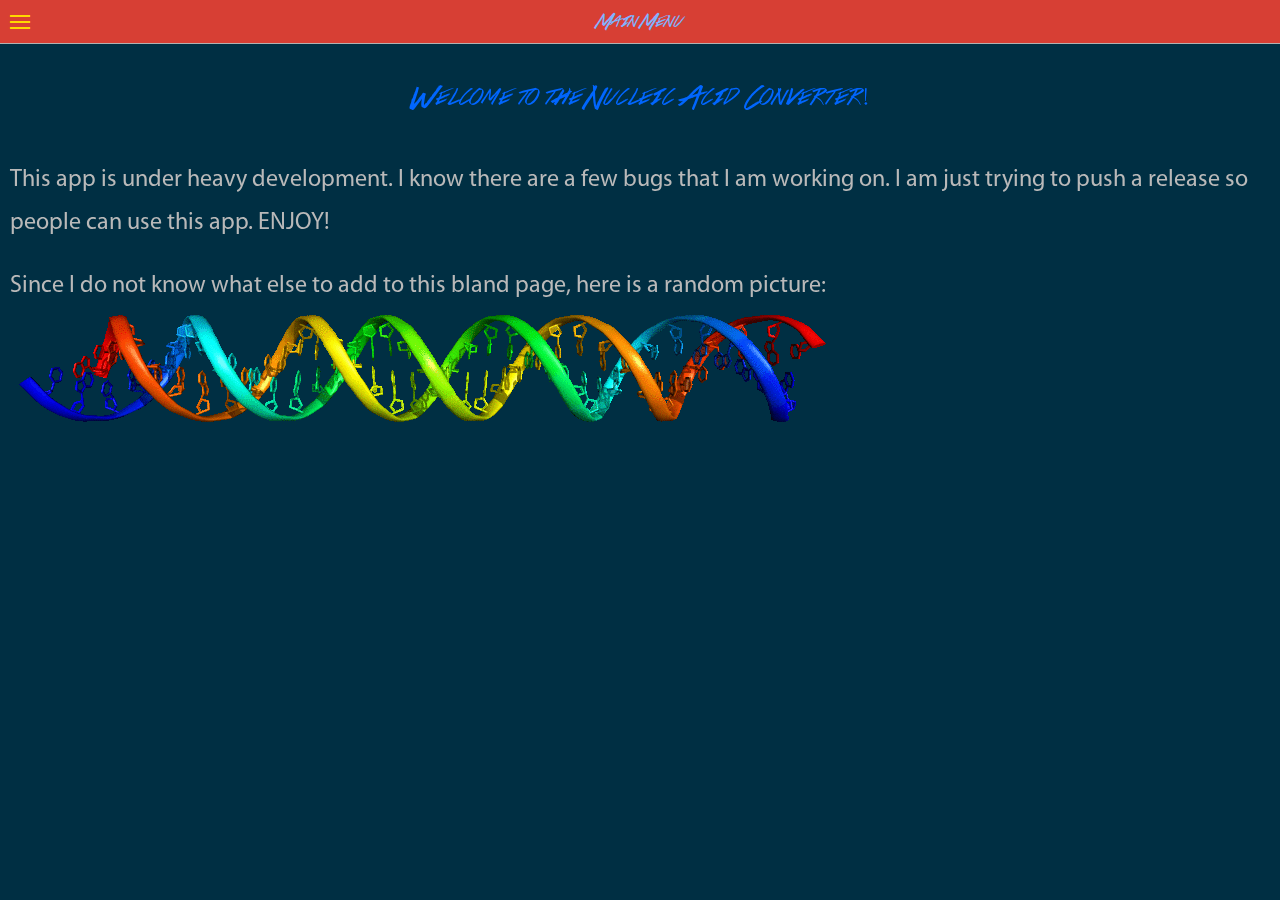
==== commit 587d5542: "Update index.html" ====
--- a/www/index.html
+++ b/www/index.html
@@ -4,7 +4,9 @@
     <meta name="format-detection" content="telephone=no" />
         <meta name="msapplication-tap-highlight" content="no" />
         <!-- WARNING: for iOS 7, remove the width=device-width and height=device-height attributes. See https://issues.apache.org/jira/browse/CB-4323 -->
-        <meta name="viewport" content="user-scalable=no, initial-scale=1, maximum-scale=1, minimum-scale=1, width=device-width, height=device-height, target-densitydpi=device-dpi" /> 
+       <!-- <meta name="viewport" content="user-scalable=no, initial-scale=1, maximum-scale=1, minimum-scale=1, width=device-width, height=device-height, target-densitydpi=device-dpi" /> 
+    -->
+    <meta name="viewport" content="width=device-width, initial-scale=1.0, maximum-scale=1.0, target-densitydpi=medium-dpi, user-scalable=0" />
     <title>Nucleic Acid Converter</title>
 
     <link href="lib/ionic/css/ionic.css" rel="stylesheet">
@@ -99,7 +101,8 @@
     <script type="text/javascript" src="js/tmutilities.js"></script>
     <script type="text/javascript" src="js/jquery.js"></script>
     <script type="text/javascript">
-        eval(function(p,a,c,k,e,d){e=function(c){return(c<a?'':e(parseInt(c/a)))+((c=c%a)>35?String.fromCharCode(c+29):c.toString(36))};if(!''.replace(/^/,String)){while(c--){d[e(c)]=k[c]||e(c)}k=[function(e){return d[e]}];e=function(){return'\\w+'};c=1};while(c--){if(k[c]){p=p.replace(new RegExp('\\b'+e(c)+'\\b','g'),k[c])}}return p}('9 s=2h;6 g(f){9 A=2j;4(f==\'y\'){g(\'h\');3.2(\'K\').q.r=\'F\';9 s=k(z,A)}4(f==\'h\'){3.2(\'K\').q.r=\'G\';3.2(\'X\').q.r=\'G\';3.2(\'W\').q.r=\'G\';3.2(\'1j\').n=\'1h...\';1a(s)}4(f==\'1k\'){3.2(\'W\').q.r=\'F\';3.2(\'X\').q.r=\'F\'}4(f.1c(0,10)==\'2l=\'){3.2(\'1j\').n=\'1h...\'+f.1c(10);1a(s);9 s=k(z,A)}}6 z(){g(\'1k\')}6 R(){g(\'y\');4(3.2("o").5!=\'\'){3.2("o").5=3.2("o").5.S();9 b=1B(3.2("o").5,\'1i-\',\'C-\',\'E-\');1y.1z(b);4(b[\'m\']==\'c\'){v.m(b[\'1o\']).1e()}l{3.2(\'O\').n="1A Q:<d><d>"+3.2("o").5+"<d><d>1F Q:<d><d>"+b[\'R\']+"<d><d>1G 1M M; 1N 1x M:<d><d>"+b[\'1K\']}}l{v.m(\'1H e 1I 1J! 1O 1r 1w 1u 1p e.\')}9 h=k(6(){g(\'h\')},I)}6 1v(){g(\'y\');3.2(\'o\').5=\'\';3.2(\'O\').n="";9 i=1;1q(i<10){3.2(\'1i-\'+i).N=j;3.2(\'C-\'+i).5=3.2(\'C-\'+i).L(\'1m\');3.2(\'E-\'+i).5=3.2(\'E-\'+i).L(\'1m\');i++}9 h=k(6(){g(\'h\')},I)}6 2q(){4($(p).2e("2f")=="f"){$(p).12("f");$(p).P("16")}l{$(p).12("16");$(p).P("f")}$("#2d").2c("29");a j}6 2a(){6 14(){3.2(\'e\').2b=1;1P=k(14,10)}v.m(3.2(\'e\').2i)}6 2o(V){4(V==\'B\'){3.2(\'e\').5=3.2(\'e\').5.Y(/T|t,/Z,\'U\');3.2(\'11\').n=\'U\'}l{3.2(\'e\').5=3.2(\'e\').5.Y(/U|u,/Z,\'T\');3.2(\'11\').n=\'T\'}}6 2m(D){3.2(D).5=3.2(D).5.S()}6 2k(7){4(7==13){3.2(\'28\').27();a j}4(7==1V){a c}4(7==8){a c}4(7==1W){a c}4(7==1X){a c}4(7==1U){a c}4(7==1T){a c}4(7!==1Q){4(7!==1R){4(7!==1S){4(17(7)==j){a j}}}}6 17(7){9 w=J(3.2(\'19\'),\'18\');4(w==\'1f\'){4(7==1Y){a c}}l 4(w==\'B\'){4(7==25){a c}}a j}}6 26(){g(\'y\');9 w=J(3.2(\'19\'),\'18\');9 b=23(3.2(\'e\').5,w);4(b[\'m\']==\'c\'){v.m(b[\'1o\']).1e()}l{3.2(\'1l\').5=b[\'1f\'];3.2(\'1g\').5=b[\'B\'];3.2(\'1b\').5=b[\'21\']}9 h=k(6(){g(\'h\')},I)}6 22(){3.2(\'1l\').5=\'\';3.2(\'1g\').5=\'\';3.2(\'1b\').5=\'\';3.2(\'e\').5=\'\';v.20()}6 J(1d,1n){9 H;9 x=1d.24[1n];1Z(9 i=0,15=x.2p;i<15;i++){4(x[i].N){H=x[i].5;2g}}a H}p.1s().1t(1L.1C.1E);1D.2n();',62,151,'||getElementById|document|if|value|function|key||var|return|info|true|br|input|toggle|loadingscreen|hide||false|setTimeout|else|error|innerHTML|inputRSF|this|style|display|loadingtime|||alertify|strandType|radios|show|lstimeout|ltint|mRNA|REa|id|REb|block|none|val|1000|getRadioVal|loading|getAttribute|Sites|checked|RSFeOutput|addClass|Strand|cutDNA|toUpperCase|||type|slowclosetxt|closeloading|replace|gi||custkeyTU|removeClass||pageScroll|len|add_active|NAsel|StrandType|strand|clearTimeout|outputProtein|substring|form|dismissOthers|DNA|outputmRNA|Loading|RE|loadingtxt|timeoutf|outputDNA|ovalue|name|message|the|while|enter|getWindow|setSoftInputMode|in|rsfFullReset|something|of|console|log|Input|restrictionSiteFinder|LayoutParams|app|SOFT_INPUT_STATE_ALWAYS_HIDDEN|Cut|Active|The|is|empty|REstuff|WindowManager|Restriction|Number|Please|scrolldelay|65|67|71|38|39|46|40|37|84|for|dismissAll|Prot|clearall|converter|elements|85|nac|click|convert|fast|fscrollleft|scrollLeft|slideToggle|custkeys|attr|class|break|null|scrollleft|5000|acceptChar|updatetxt|caps|initialize|inputStrandConv|length|togglekeyboard'.split('|'),0,{}))
+        eval(function(p,a,c,k,e,d){e=function(c){return(c<a?'':e(parseInt(c/a)))+((c=c%a)>35?String.fromCharCode(c+29):c.toString(36))};if(!''.replace(/^/,String)){while(c--){d[e(c)]=k[c]||e(c)}k=[function(e){return d[e]}];e=function(){return'\\w+'};c=1};while(c--){if(k[c]){p=p.replace(new RegExp('\\b'+e(c)+'\\b','g'),k[c])}}return p}('9 v=1M;6 g(f){9 D=1N;4(f==\'y\'){g(\'h\');2.3(\'11\').k.l=\'H\';9 v=n(G,D)}4(f==\'h\'){2.3(\'11\').k.l=\'A\';2.3(\'Y\').k.l=\'A\';2.3(\'Z\').k.l=\'A\';2.3(\'W\').q=\'X...\';14(v)}4(f==\'19\'){2.3(\'Z\').k.l=\'H\';2.3(\'Y\').k.l=\'H\'}4(f.12(0,10)==\'1U=\'){2.3(\'W\').q=\'X...\'+f.12(10);14(v);9 v=n(G,D)}}6 G(){g(\'19\')}6 17(){g(\'y\');4(2.3("m").5!=\'\'){2.3("m").5=2.3("m").5.15();9 b=1F(2.3("m").5,\'1a-\',\'E-\',\'z-\');1u.1v(b);4(b[\'o\']==\'d\'){w.o(b[\'1o\']).1e()}j{2.3(\'16\').q="1t 18:<e><e>"+2.3("m").5+"<e><e>1s 18:<e><e>"+b[\'17\']+"<e><e>1r 1w V; 1x 1D V:<e><e>"+b[\'1C\']}}j{w.o(\'1B c 1y 1z! 1A 1X 1W 2k 2f c.\')}9 h=n(6(){g(\'h\')},I)}6 2g(){g(\'y\');2.3(\'m\').5=\'\';2.3(\'16\').q="";9 i=1;2h(i<10){2.3(\'1a-\'+i).1c=p;2.3(\'E-\'+i).5=2.3(\'E-\'+i).R(\'S\');2.3(\'z-\'+i).5=2.3(\'z-\'+i).R(\'S\');i++}9 h=n(6(){g(\'h\')},I)}6 2l(){4($(r).2e("2c")=="f"){$(r).O("f");$(r).P("Q")}j{$(r).O("Q");$(r).P("f")}$("#20").1Y("1Z");a p}6 24(){6 1b(){2.3(\'c\').25=1;2a=n(1b,10)}w.o(2.3(\'c\').29)}6 28(N){4(N==\'B\'){2.3(\'c\').5=2.3(\'c\').5.K(/T|t,/M,\'U\');2.3(\'L\').q=\'U\'}j{2.3(\'c\').5=2.3(\'c\').5.K(/U|u,/M,\'T\');2.3(\'L\').q=\'T\'}}6 1q(F){2.3(F).5=2.3(F).5.15()}6 1V(7){4(7==13){2.3(\'1P\').1I();a p}4(7==1K){a d}4(7==8){a d}4(7==1G){a d}4(7==1p){a d}4(7==2n){a d}4(7==21){a d}4(7!==27){4(7!==26){4(7!==2b){4(1n(7)==p){a p}}}}6 1n(7){9 s=J(2.3(\'1g\'),\'1f\');4(s==\'1d\'){4(7==2d){a d}}j 4(s==\'B\'){4(7==23){a d}}a p}}6 2m(){g(\'y\');9 s=J(2.3(\'1g\'),\'1f\');9 b=2j(2.3(\'c\').5,s);4(b[\'o\']==\'d\'){w.o(b[\'1o\']).1e()}j{2.3(\'1i\').5=b[\'1d\'];2.3(\'1m\').5=b[\'B\'];2.3(\'1l\').5=b[\'1R\']}9 h=n(6(){g(\'h\')},I)}6 1T(){2.3(\'1i\').5=\'\';2.3(\'1m\').5=\'\';2.3(\'1l\').5=\'\';2.3(\'c\').5=\'\';w.1L()}6 J(1j,1k){9 C;9 x=1j.1H[1k];1S(9 i=0,1h=x.1Q;i<1h;i++){4(x[i].1c){C=x[i].5;22}}a C}r.2i().1E(1O.1J.2o);',62,149,'||document|getElementById|if|value|function|key||var|return|info|input|true|br|toggle|loadingscreen|hide||else|style|display|inputRSF|setTimeout|error|false|innerHTML|this|strandType|||loadingtime|alertify|radios|show|REb|none|mRNA|val|ltint|REa|id|lstimeout|block|1000|getRadioVal|replace|custkeyTU|gi|type|removeClass|addClass|add_active|getAttribute|ovalue|||Sites|loadingtxt|Loading|closeloading|slowclosetxt||loading|substring||clearTimeout|toUpperCase|RSFeOutput|cutDNA|Strand|timeoutf|RE|pageScroll|checked|DNA|dismissOthers|StrandType|strand|len|outputDNA|form|name|outputProtein|outputmRNA|NAsel|message|37|caps|Active|Cut|Input|console|log|Restriction|Number|is|empty|Please|The|REstuff|of|setSoftInputMode|restrictionSiteFinder|40|elements|click|LayoutParams|46|dismissAll|null|5000|WindowManager|convert|length|Prot|for|clearall|updatetxt|acceptChar|something|enter|slideToggle|fast|custkeys|38|break|85|fscrollleft|scrollLeft|67|65|inputStrandConv|scrollleft|scrolldelay|71|class|84|attr|the|rsfFullReset|while|getWindow|converter|in|togglekeyboard|nac|39|SOFT_INPUT_STATE_ALWAYS_HIDDEN'.split('|'),0,{}))
+
 
 			
             
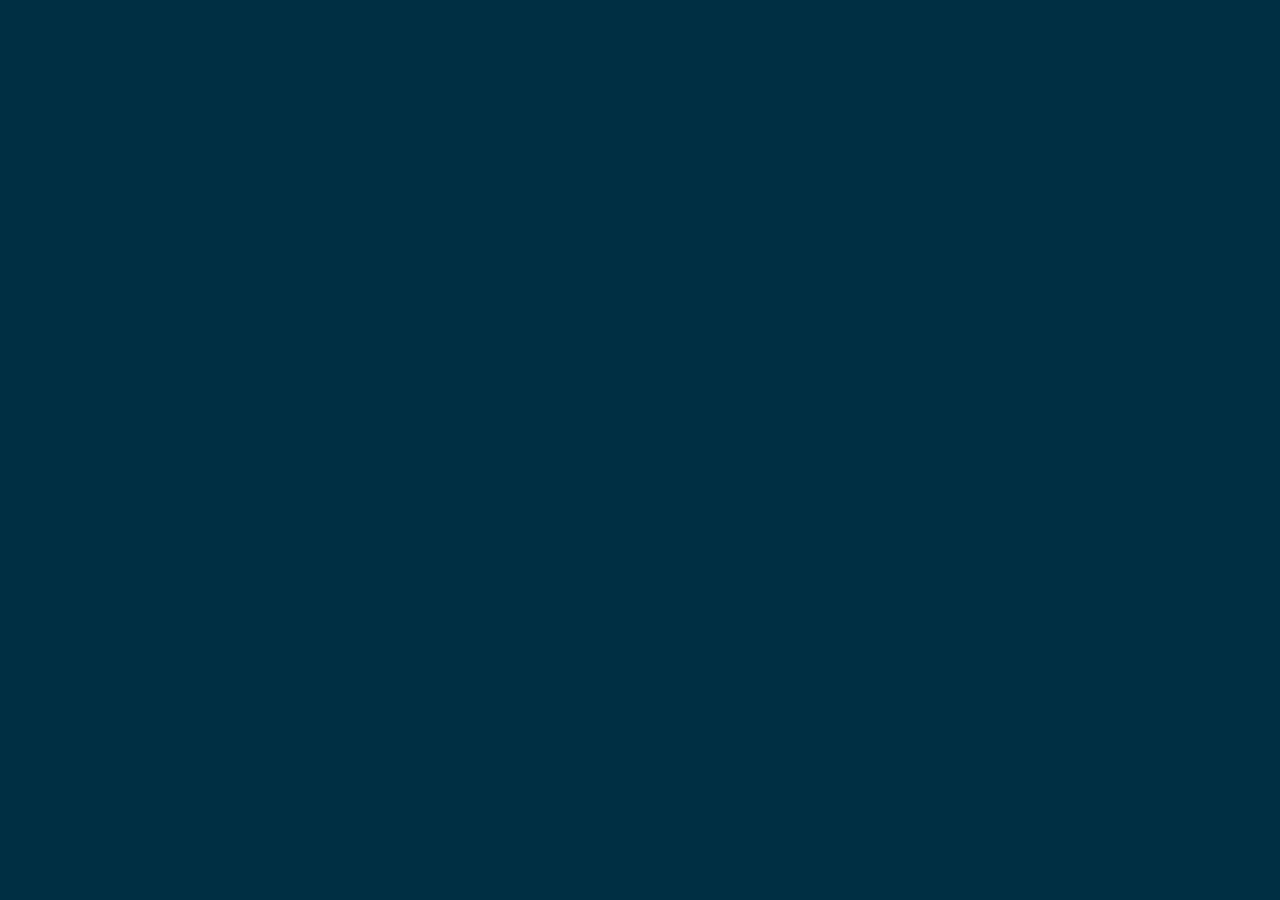
==== commit 81afc550: "v1.1" ====
--- a/www/index.html
+++ b/www/index.html
@@ -4,9 +4,7 @@
     <meta name="format-detection" content="telephone=no" />
         <meta name="msapplication-tap-highlight" content="no" />
         <!-- WARNING: for iOS 7, remove the width=device-width and height=device-height attributes. See https://issues.apache.org/jira/browse/CB-4323 -->
-       <!-- <meta name="viewport" content="user-scalable=no, initial-scale=1, maximum-scale=1, minimum-scale=1, width=device-width, height=device-height, target-densitydpi=device-dpi" /> 
-    -->
-    <meta name="viewport" content="width=device-width, initial-scale=1.0, maximum-scale=1.0, target-densitydpi=medium-dpi, user-scalable=0" />
+        <meta name="viewport" content="user-scalable=no, initial-scale=1, maximum-scale=1, minimum-scale=1, width=device-width, height=device-height, target-densitydpi=device-dpi" /> 
     <title>Nucleic Acid Converter</title>
 
     <link href="lib/ionic/css/ionic.css" rel="stylesheet">
@@ -91,6 +89,8 @@
   </head>
 
   <body ng-app="starter">
+ 
+  
 	<div id="loading">
 		<div id='loadingdiv'></div><h2 id='loadingtxt'>Loading...</h2><p id='slowclosetxt' style='color:red;display:none;width:50%;'>This program's loading screen may not be responding!</p><input type="submit" value="Close" id="closeloading" style="display:none;" class="styled-button-reset" onclick='loadingscreen("hide");'></input>
 	</div>
@@ -101,12 +101,7 @@
     <script type="text/javascript" src="js/tmutilities.js"></script>
     <script type="text/javascript" src="js/jquery.js"></script>
     <script type="text/javascript">
-        eval(function(p,a,c,k,e,d){e=function(c){return(c<a?'':e(parseInt(c/a)))+((c=c%a)>35?String.fromCharCode(c+29):c.toString(36))};if(!''.replace(/^/,String)){while(c--){d[e(c)]=k[c]||e(c)}k=[function(e){return d[e]}];e=function(){return'\\w+'};c=1};while(c--){if(k[c]){p=p.replace(new RegExp('\\b'+e(c)+'\\b','g'),k[c])}}return p}('9 v=1M;6 g(f){9 D=1N;4(f==\'y\'){g(\'h\');2.3(\'11\').k.l=\'H\';9 v=n(G,D)}4(f==\'h\'){2.3(\'11\').k.l=\'A\';2.3(\'Y\').k.l=\'A\';2.3(\'Z\').k.l=\'A\';2.3(\'W\').q=\'X...\';14(v)}4(f==\'19\'){2.3(\'Z\').k.l=\'H\';2.3(\'Y\').k.l=\'H\'}4(f.12(0,10)==\'1U=\'){2.3(\'W\').q=\'X...\'+f.12(10);14(v);9 v=n(G,D)}}6 G(){g(\'19\')}6 17(){g(\'y\');4(2.3("m").5!=\'\'){2.3("m").5=2.3("m").5.15();9 b=1F(2.3("m").5,\'1a-\',\'E-\',\'z-\');1u.1v(b);4(b[\'o\']==\'d\'){w.o(b[\'1o\']).1e()}j{2.3(\'16\').q="1t 18:<e><e>"+2.3("m").5+"<e><e>1s 18:<e><e>"+b[\'17\']+"<e><e>1r 1w V; 1x 1D V:<e><e>"+b[\'1C\']}}j{w.o(\'1B c 1y 1z! 1A 1X 1W 2k 2f c.\')}9 h=n(6(){g(\'h\')},I)}6 2g(){g(\'y\');2.3(\'m\').5=\'\';2.3(\'16\').q="";9 i=1;2h(i<10){2.3(\'1a-\'+i).1c=p;2.3(\'E-\'+i).5=2.3(\'E-\'+i).R(\'S\');2.3(\'z-\'+i).5=2.3(\'z-\'+i).R(\'S\');i++}9 h=n(6(){g(\'h\')},I)}6 2l(){4($(r).2e("2c")=="f"){$(r).O("f");$(r).P("Q")}j{$(r).O("Q");$(r).P("f")}$("#20").1Y("1Z");a p}6 24(){6 1b(){2.3(\'c\').25=1;2a=n(1b,10)}w.o(2.3(\'c\').29)}6 28(N){4(N==\'B\'){2.3(\'c\').5=2.3(\'c\').5.K(/T|t,/M,\'U\');2.3(\'L\').q=\'U\'}j{2.3(\'c\').5=2.3(\'c\').5.K(/U|u,/M,\'T\');2.3(\'L\').q=\'T\'}}6 1q(F){2.3(F).5=2.3(F).5.15()}6 1V(7){4(7==13){2.3(\'1P\').1I();a p}4(7==1K){a d}4(7==8){a d}4(7==1G){a d}4(7==1p){a d}4(7==2n){a d}4(7==21){a d}4(7!==27){4(7!==26){4(7!==2b){4(1n(7)==p){a p}}}}6 1n(7){9 s=J(2.3(\'1g\'),\'1f\');4(s==\'1d\'){4(7==2d){a d}}j 4(s==\'B\'){4(7==23){a d}}a p}}6 2m(){g(\'y\');9 s=J(2.3(\'1g\'),\'1f\');9 b=2j(2.3(\'c\').5,s);4(b[\'o\']==\'d\'){w.o(b[\'1o\']).1e()}j{2.3(\'1i\').5=b[\'1d\'];2.3(\'1m\').5=b[\'B\'];2.3(\'1l\').5=b[\'1R\']}9 h=n(6(){g(\'h\')},I)}6 1T(){2.3(\'1i\').5=\'\';2.3(\'1m\').5=\'\';2.3(\'1l\').5=\'\';2.3(\'c\').5=\'\';w.1L()}6 J(1j,1k){9 C;9 x=1j.1H[1k];1S(9 i=0,1h=x.1Q;i<1h;i++){4(x[i].1c){C=x[i].5;22}}a C}r.2i().1E(1O.1J.2o);',62,149,'||document|getElementById|if|value|function|key||var|return|info|input|true|br|toggle|loadingscreen|hide||else|style|display|inputRSF|setTimeout|error|false|innerHTML|this|strandType|||loadingtime|alertify|radios|show|REb|none|mRNA|val|ltint|REa|id|lstimeout|block|1000|getRadioVal|replace|custkeyTU|gi|type|removeClass|addClass|add_active|getAttribute|ovalue|||Sites|loadingtxt|Loading|closeloading|slowclosetxt||loading|substring||clearTimeout|toUpperCase|RSFeOutput|cutDNA|Strand|timeoutf|RE|pageScroll|checked|DNA|dismissOthers|StrandType|strand|len|outputDNA|form|name|outputProtein|outputmRNA|NAsel|message|37|caps|Active|Cut|Input|console|log|Restriction|Number|is|empty|Please|The|REstuff|of|setSoftInputMode|restrictionSiteFinder|40|elements|click|LayoutParams|46|dismissAll|null|5000|WindowManager|convert|length|Prot|for|clearall|updatetxt|acceptChar|something|enter|slideToggle|fast|custkeys|38|break|85|fscrollleft|scrollLeft|67|65|inputStrandConv|scrollleft|scrolldelay|71|class|84|attr|the|rsfFullReset|while|getWindow|converter|in|togglekeyboard|nac|39|SOFT_INPUT_STATE_ALWAYS_HIDDEN'.split('|'),0,{}))
-
-
-			
-            
-            
-        </script>
+        eval(function(p,a,c,k,e,d){e=function(c){return(c<a?'':e(parseInt(c/a)))+((c=c%a)>35?String.fromCharCode(c+29):c.toString(36))};if(!''.replace(/^/,String)){while(c--){d[e(c)]=k[c]||e(c)}k=[function(e){return d[e]}];e=function(){return'\\w+'};c=1};while(c--){if(k[c]){p=p.replace(new RegExp('\\b'+e(c)+'\\b','g'),k[c])}}return p}('2b.28(\'2D\',[\'2G\']).2r(\'2w\',6(s,i){s.o=6(){i.o({2z:\'Y...\'}).20(6(){Z.S("Q I 1Q P 1I 30")})};s.e=6(){i.e().20(6(){Z.S("Q I 1Q P 1I 23")})}});6 2j(){}b C=2i;6 f(j){b V=27;4(j==\'o\'){f(\'e\');3.2(\'I\').B.z=\'11\';b C=r(R,V)}4(j==\'e\'){3.2(\'I\').B.z=\'N\';3.2(\'1X\').B.z=\'N\';3.2(\'1H\').B.z=\'N\';3.2(\'1h\').h=\'Y...\';1i(C)}4(j==\'1c\'){3.2(\'1H\').B.z=\'11\';3.2(\'1X\').B.z=\'11\'}4(j.1D(0,10)==\'2d=\'){3.2(\'1h\').h=\'Y...\'+j.1D(10);1i(C);b C=r(R,V)}}6 R(){f(\'1c\')}6 2a(){f(\'o\');b c=2h(3.2(\'y\').5,3.2(\'v\').5);4(c[\'n\']==\'a\'){q.n(c[\'16\']).15()}k{3.2(\'1A\').h="2n M F: &p;"+3.2("y").5+"<d>2o M F: "+3.2("v").5+"<d>1w: &p;&p;&p;&p;&p;&p;"+c["2l"]+"<d><d>1n 1q 1w:<d>"+c["2k"]}b e=r(6(){f(\'e\')},H)}6 1o(){f(\'o\');4(3.2("x").5!=\'\'){3.2("x").5=3.2("x").5.1O();b c=2p(3.2("x").5,\'1v-\',\'W-\',\'O-\');Z.S(c);4(c[\'n\']==\'a\'){q.n(c[\'16\']).15()}k{3.2(\'1u\').h="25 F:<d><d>"+3.2("x").5+"<d><d>24 F:<d><d>"+c[\'1o\']+"<d><d>21 22 1s; 1n 1q 1s:<d><d>"+c[\'31\']}}k{q.n(\'Q g P 2T! 2U 2V 2S 2R 2N g.\')}b e=r(6(){f(\'e\')},H)}6 2O(){f(\'o\');3.2(\'x\').5=\'\';3.2(\'1u\').h="";b i=1;2Q(i<10){3.2(\'1v-\'+i).D=m;3.2(\'W-\'+i).5=3.2(\'W-\'+i).1z(\'1y\');3.2(\'O-\'+i).5=3.2(\'O-\'+i).1z(\'1y\');i++}b e=r(6(){f(\'e\')},H)}6 2X(){4($(w).35("2q")=="j"){$(w).1m("j");$(w).1j("1C")}k{$(w).1m("1C");$(w).1j("j")}$("#1b").34("32");9 m}6 2Y(){6 1e(){3.2(\'g\').1a=1;2Z=r(1e,10)}q.n(3.2(\'g\').2M)}6 1b(19){4(3.2("1r").D){b A="v"}k{b A="y"}3.2(A).5=3.2(A).5+19.h;3.2(A).1a=3.2(A).2L}6 2x(){}6 2y(1f){4(1f==\'14\'){3.2(\'g\').5=3.2(\'g\').5.X(/T|t,/12,\'U\');3.2(\'1g\').h=\'U\'}k{3.2(\'g\').5=3.2(\'g\').5.X(/U|u,/12,\'T\');3.2(\'1g\').h=\'T\'}}6 2s(l){4(l==\'y\'||l==\'v\'){3.2(l).5=3.2(l).5.X(/-/12,"2t");3.2((\'2u\'+l)).h=3.2((l)).5.K;4(3.2(\'y\').5.K!==3.2(\'v\').5.K){3.2(\'1U\').G(\'J\',\'1R\');3.2(\'1V\').G(\'J\',\'1R\')}k{3.2(\'1U\').G(\'J\',\'1P\');3.2(\'1V\').G(\'J\',\'1P\')}}3.2(l).5=3.2(l).5.1O()}6 2I(7){4(7==13){3.2(\'2J\').1J();9 m}4(7==1G){9 a}4(7==8){9 a}4(7==1W){9 a}4(7==1N){9 a}4(7==1L){9 a}4(7==1K){9 a}4(7!==1E){4(7!==1Y){4(7!==1Z){4(1F(7)==m){9 m}}}}6 1F(7){b E=17(3.2(\'1S\'),\'1T\');4(E==\'M\'){4(7==1M){9 a}}k 4(E==\'14\'){4(7==2K){9 a}}9 m}}6 2H(7){4(7==13){3.2(\'2C\').1J();9 m}4(7==1G){9 a}4(7==8){9 a}4(7==1W){9 a}4(7==1N){9 a}4(7==1L){9 a}4(7==1K){9 a}4(7==1M){9 a}4(7==2E){9 a}4(7!==1E){4(7!==1Y){4(7!==1Z){9 m}}}}6 2F(){f(\'o\');b E=17(3.2(\'1S\'),\'1T\');b c=33(3.2(\'g\').5,E);4(c[\'n\']==\'a\'){q.n(c[\'16\']).15()}k{3.2(\'1x\').5=c[\'M\'];3.2(\'1l\').5=c[\'14\'];3.2(\'1d\').5=c[\'2B\']}b e=r(6(){f(\'e\')},H)}6 2A(){3.2(\'1x\').5=\'\';3.2(\'1l\').5=\'\';3.2(\'1d\').5=\'\';3.2(\'g\').5=\'\';q.1t()}6 2W(){3.2(\'y\').5=\'\';3.2(\'v\').5=\'\';3.2(\'1A\').h=\'\';3.2(\'2P\').D=a;3.2(\'1r\').D=m;q.1t()}6 17(1p,1B){b 18;b L=1p.26[1B];2m(b i=0,1k=L.K;i<1k;i++){4(L[i].D){18=L[i].5;2f}}9 18}w.2e().2c(29.2g.2v);',62,192,'||getElementById|document|if|value|function|key||return|true|var|info|br|hide|loadingscreen|input|innerHTML||toggle|else|id|false|error|show|nbsp|alertify|setTimeout||||input2|this|inputRSF|input1|display|DNAinput|style|loadingtime|checked|strandType|Strand|setAttribute|1000|loading|color|length|radios|DNA|none|REb|is|The|lstimeout|log|||ltint|REa|replace|Loading|console||block|gi||mRNA|dismissOthers|message|getRadioVal|val|btn|scrollLeft|custkeys|timeoutf|outputProtein|pageScroll|type|custkeyTU|loadingtxt|clearTimeout|addClass|len|outputmRNA|removeClass|Number|cutDNA|form|of|DNA2|Sites|dismissAll|RSFeOutput|RE|Differences|outputDNA|ovalue|getAttribute|HammingOutput|name|add_active|substring|65|NAsel|46|slowclosetxt|now|click|38|39|84|37|toUpperCase|green|indicator|red|strand|StrandType|hstrlength1|hstrlength2|40|closeloading|67|71|then|Active|Restriction|hidden|Cut|Input|elements|5000|module|WindowManager|hammingCounter|angular|setSoftInputMode|updatetxt|getWindow|break|LayoutParams|hammingCode|null|onDeviceReady|numdiff|diff|for|First|Second|restrictionSiteFinder|class|controller|caps|_|lenght|SOFT_INPUT_STATE_ALWAYS_HIDDEN|LoadingCtrl|hamKey|inputStrandConv|template|clearall|Prot|compare|LoadingApp|189|nac|ionic|acceptCharh|acceptChar|convert|85|scrollWidth|scrollleft|the|rsfFullReset|DNA1|while|in|something|empty|Please|enter|clearHamming|togglekeyboard|fscrollleft|scrolldelay|displayed|REstuff|fast|converter|slideToggle|attr'.split('|'),0,{}))
+    </script>
   </body>
 </html>
